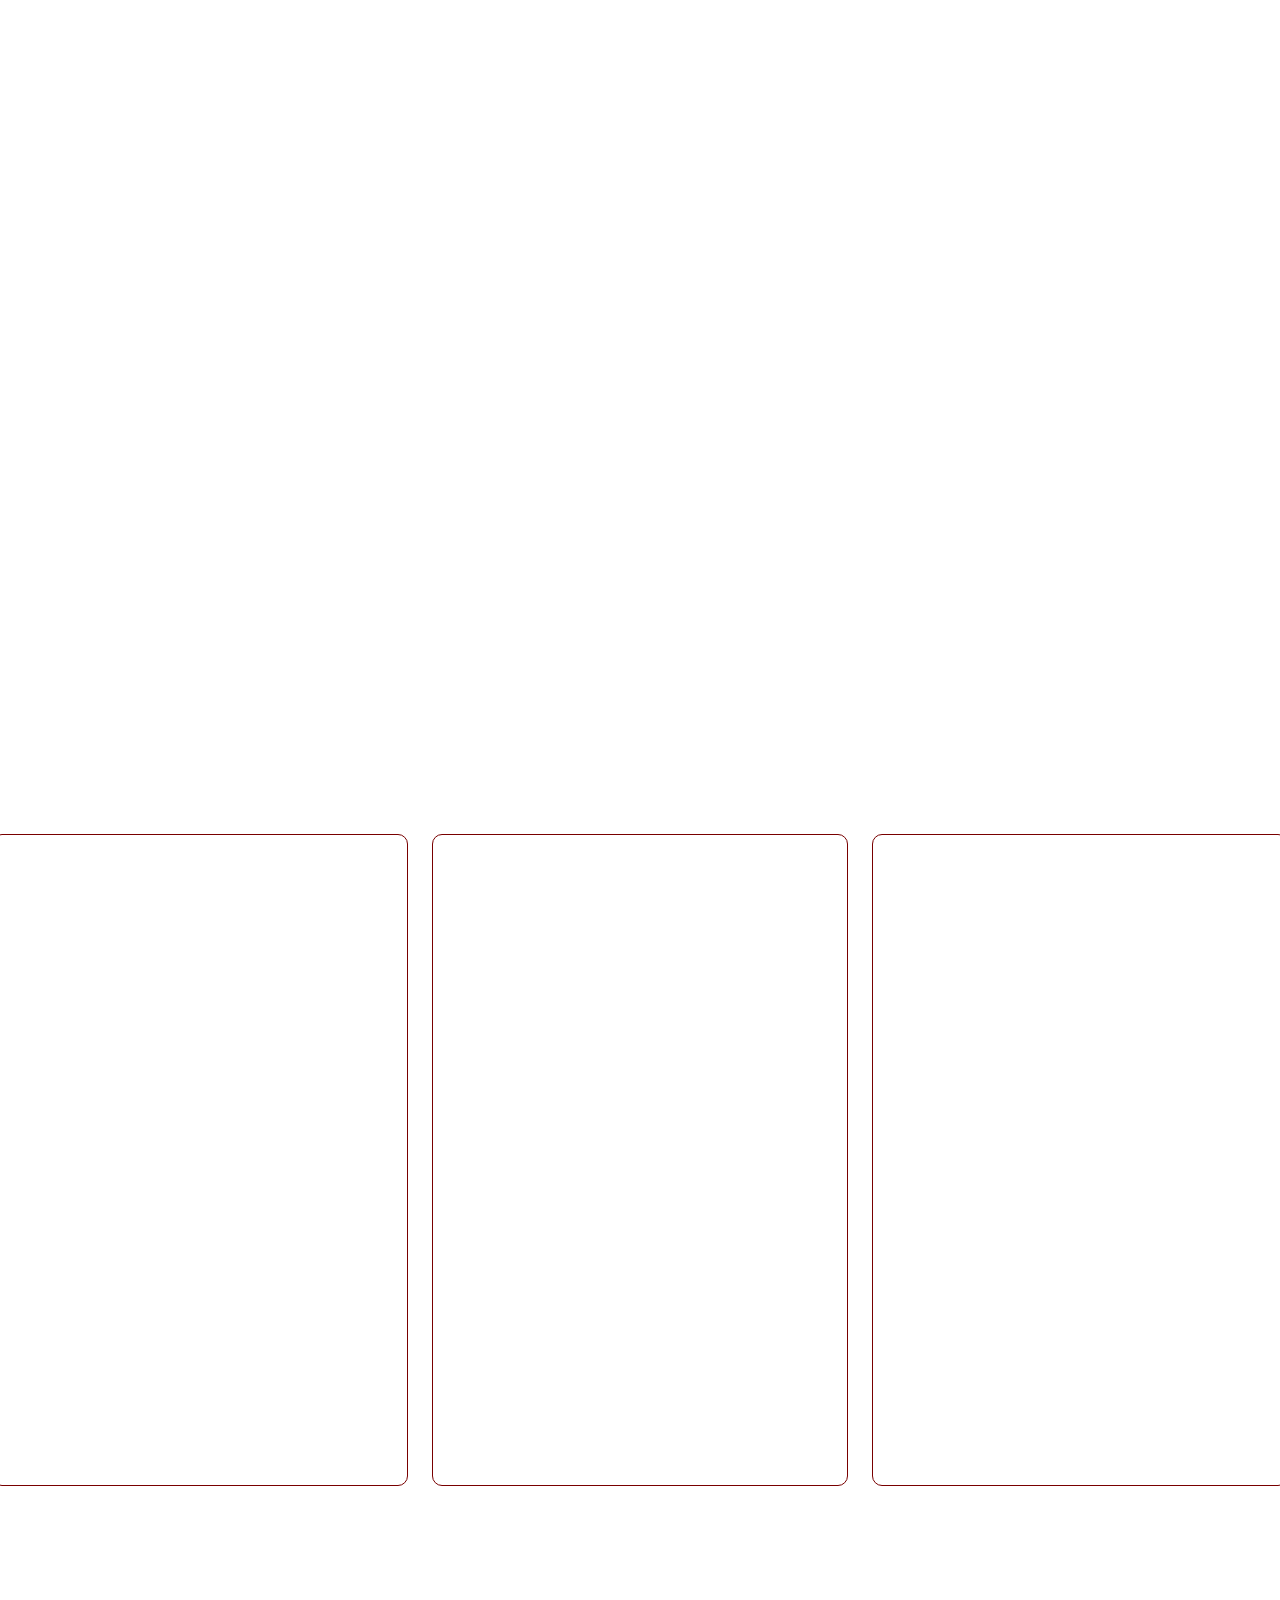
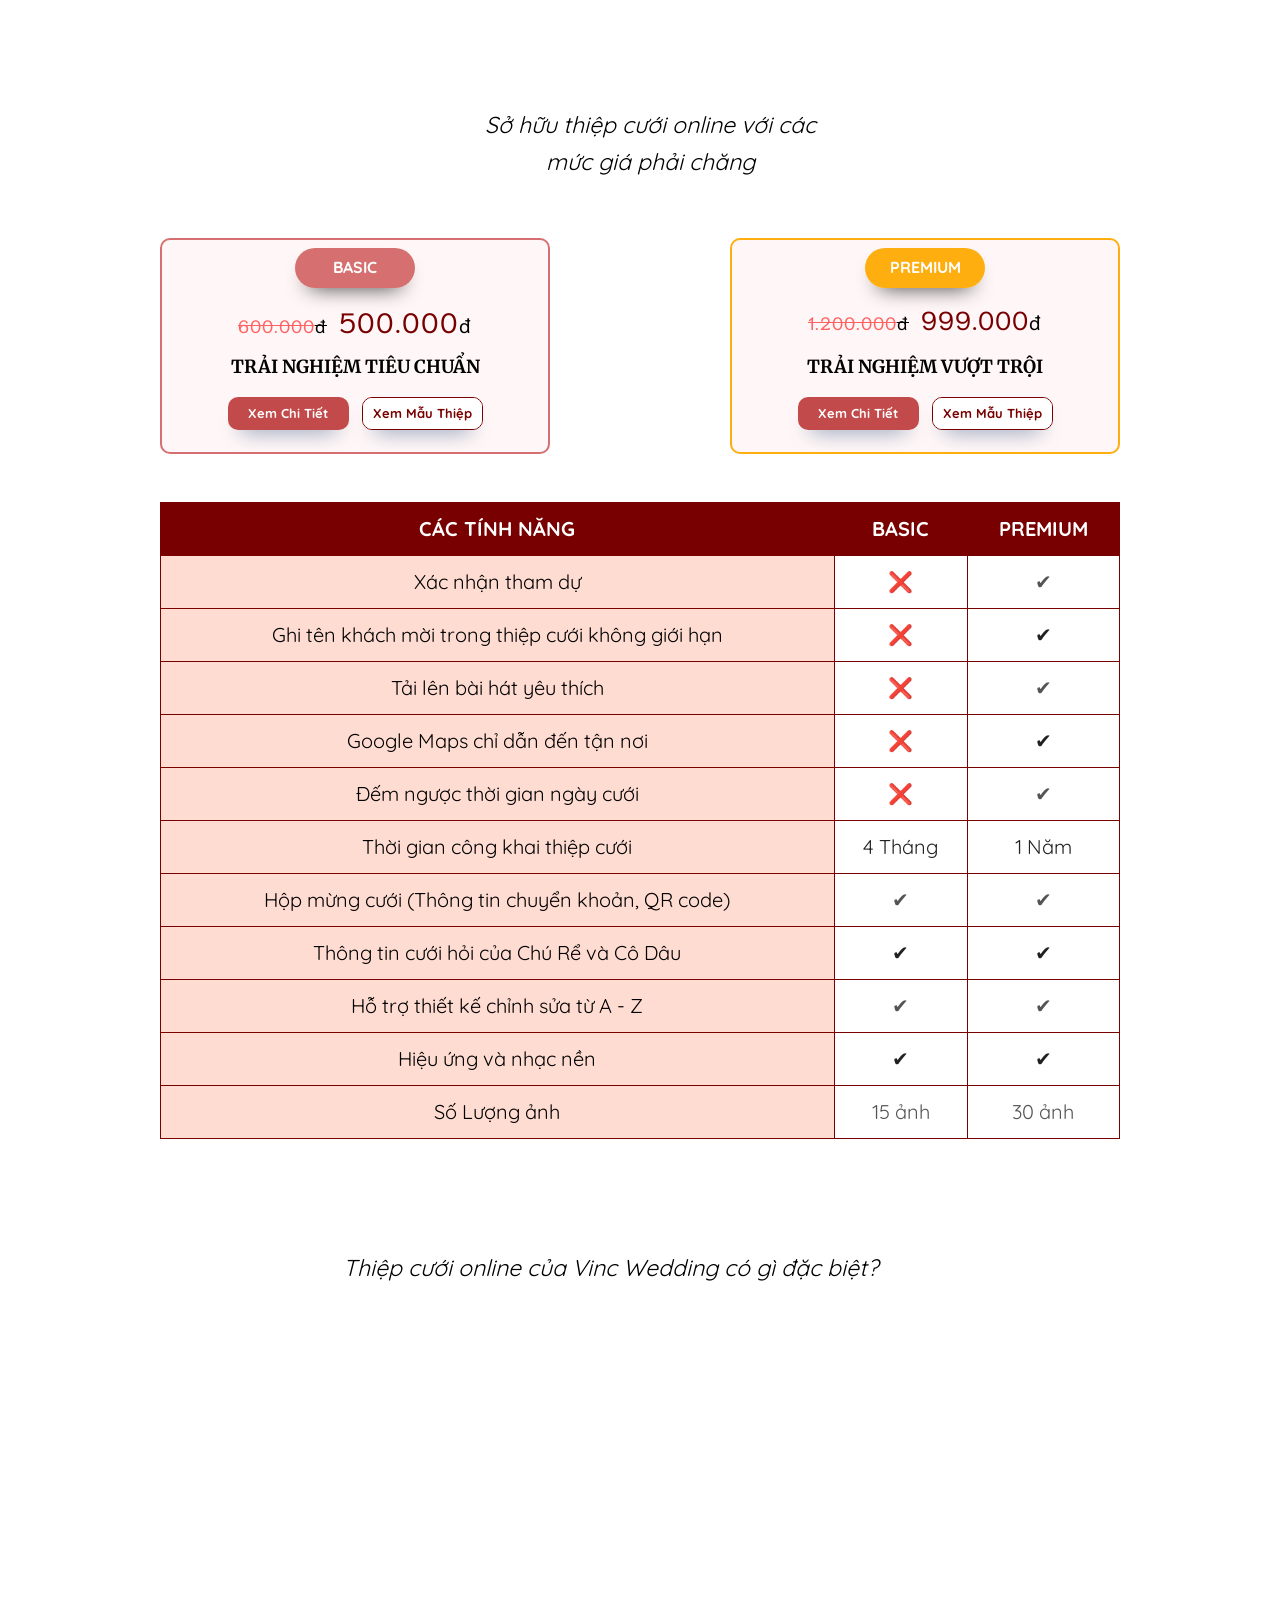
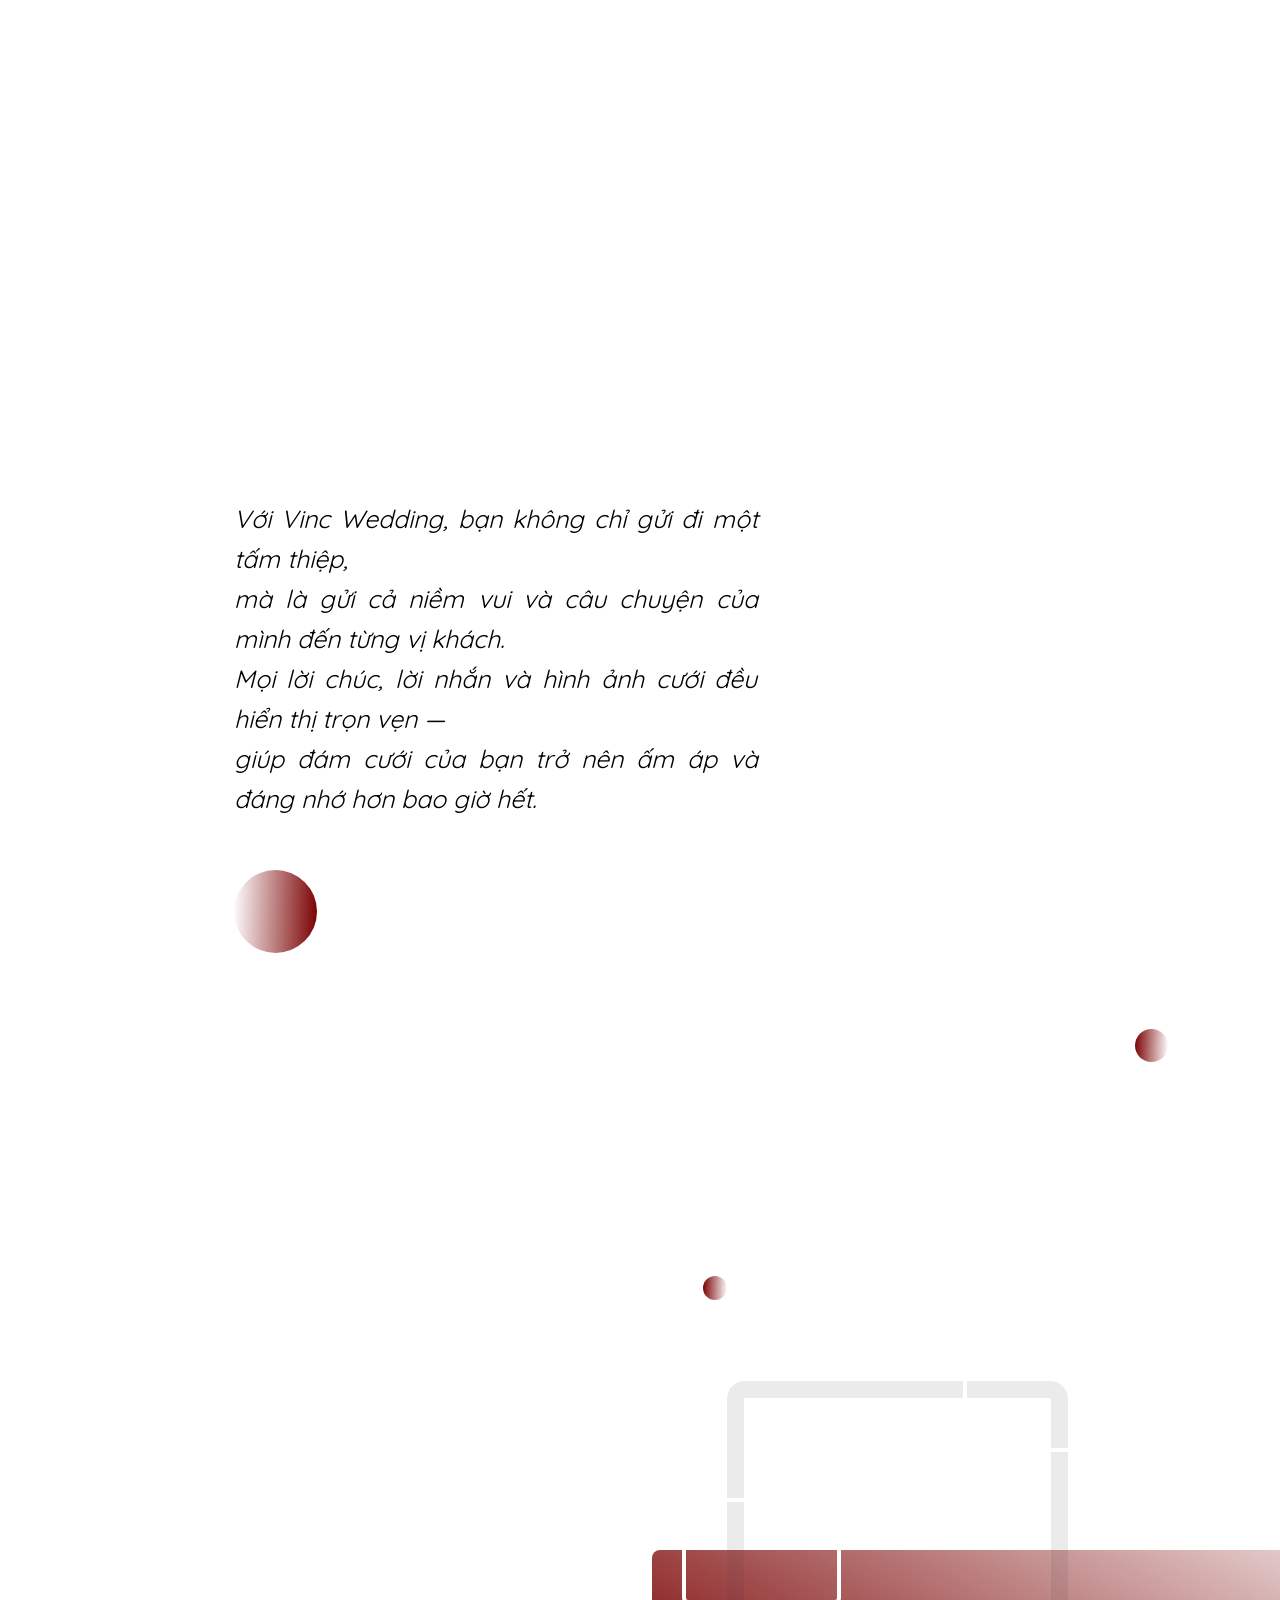
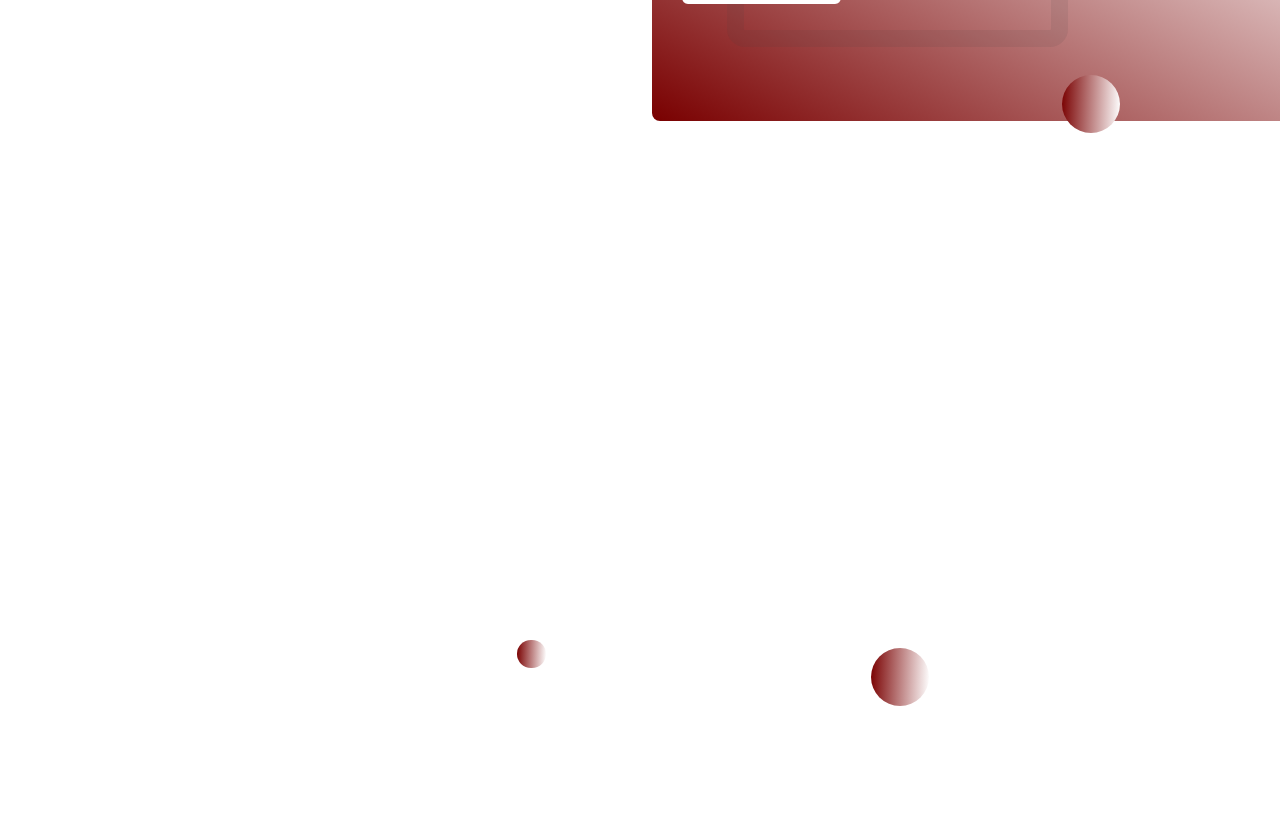
==== www.vinc-wedding.vn/index.html @ 74168028 "Rename vinc wedding" ====
<!DOCTYPE html>
<html lang="vi">

<head>
    <meta charset="UTF-8">
    <title>Thiệp Cưới Online - Vinc Wedding – Nhanh, Đẹp, Tiện Lợi</title>
    <meta http-equiv="Cache-Control" content="no-cache">
    <meta http-equiv="X-UA-Compatible" content="IE=edge">
    <meta http-equiv="Expires" content="-1">
    <meta name="keywords" content="thiệp cưới online, mẫu thiệp cưới đẹp, thiệp cưới hiện đại, thiệp cưới sang trọng, thiệp cưới giá rẻ, thiệp cưới thiết kế riêng, thiệp điện tử, website thiệp cưới, nhà có hỷ, thiệp cưới nhà có hỷ, nhà có hỷ thiệp cưới online">
    <meta name="description" content="Khám phá kho mẫu thiệp cưới online đa dạng – từ cổ điển đến hiện đại. Đặt thiệp cưới nhanh chóng, giá cả cực kỳ hợp lý cho các dâu rể">
    <meta name='viewport' content='width=device-width, initial-scale=1' />
    <script type='text/javascript'>
        window.ladi_viewport = function(b) {
            var a = document;
            b = b ? b : 'innerWidth';
            var c = window[b];
            var d = c < 768;
            if (typeof window.ladi_is_desktop == "undefined" || window.ladi_is_desktop == undefined) {
                window.ladi_is_desktop = !d;
            }
            var e = 960;
            var f = 420;
            var g = '';
            if (!d) {
                g = "width=" + e + ",user-scalable=no,initial-scale=1.0";
            } else {
                var h = 1;
                var i = f;
                if (i != c) {
                    h = c / i;
                }
                g = "width=" + i + ",user-scalable=no,initial-scale=" + h + ",minimum-scale=" + h + ",maximum-scale=" + h;
            }
            var j = a.getElementById("viewport");
            if (!j) {
                j = a.createElement("meta");
                j.id = "viewport";
                j.name = "viewport";
                a.head.appendChild(j);
            }
            j.setAttribute("content", g);
        };
        window.ladi_viewport();
        window.ladi_fbq_data = [];
        window.ladi_fbq = function() {
            window.ladi_fbq_data.push(arguments);
        };
        window.ladi_ttq_data = [];
        window.ladi_ttq = function() {
            window.ladi_ttq_data.push(arguments);
        };
    </script>
    <link rel="canonical" href="https://vinc-wedding.vercel.app" />
    <meta property="og:url" content="https://vinc-wedding.vercel.app" />
    <meta property="og:title" content="Thiệp Cưới Online: Mời Cưới Thời Đại Mới – Nhanh, Đẹp, Tiện Lợi" />
    <meta property="og:type" content="website" />
    <meta property="og:image" content="https://static.ladipage.net/689218c23c46d40012eac1e2/beige-feminine-watercolor-testimonial-wedding-planner-facebook-ad-20251010044822-ayqom.png">
    <meta property="og:description" content="Khám phá kho mẫu thiệp cưới online đa dạng – từ cổ điển đến hiện đại. Đặt thiệp cưới nhanh chóng, giá cả cực kỳ hợp lý cho các dâu rể" />
    <meta name="format-detection" content="telephone=no" />
    <link rel="icon" type="image/x-icon" href="https://static.ladipage.net/689218c23c46d40012eac1e2/beige-and-brown-elegant-initials-wedding-logo-1-20251009123923-9zixk.png" />
    <link rel="shortcut icon" href="https://static.ladipage.net/689218c23c46d40012eac1e2/beige-and-brown-elegant-initials-wedding-logo-1-20251009123923-9zixk.png" />
    <link rel="apple-touch-icon" href="https://static.ladipage.net/689218c23c46d40012eac1e2/beige-and-brown-elegant-initials-wedding-logo-1-20251009123923-9zixk.png" />
    <link rel="apple-touch-icon-precomposed" href="https://static.ladipage.net/689218c23c46d40012eac1e2/beige-and-brown-elegant-initials-wedding-logo-1-20251009123923-9zixk.png" />
    <meta name="msapplication-TileImage" content="https://static.ladipage.net/689218c23c46d40012eac1e2/beige-and-brown-elegant-initials-wedding-logo-1-20251009123923-9zixk.png" />
    <meta name="revisit-after" content="days" />
    <link rel="dns-prefetch">
    <link rel="preconnect" href="https://fonts.googleapis.com/" crossorigin>
    <link rel="preconnect" href="https://fonts.gstatic.com/" crossorigin>
    <link rel="preconnect" href="https://w.ladicdn.com/" crossorigin>
    <link rel="preconnect" href="https://s.ladicdn.com/" crossorigin>
    <link rel="preconnect" href="https://api1.ldpform.com/" crossorigin>
    <link rel="preconnect" href="https://a.ladipage.com/" crossorigin>
    <link rel="preconnect" href="https://api.sales.ldpform.net/" crossorigin>
    <link rel="preload" href="https://fonts.googleapis.com/css2?family=Montserrat:wght@400;700&family=Yeseva+One&family=Quicksand:wght@400;700&family=Niramit:wght@400;700&family=Merriweather:wght@400;700&display=swap" as="style" onload="this.onload = null; this.rel = 'stylesheet';">
    <link rel="preload" href="https://w.ladicdn.com/v5/source/ladipagev3.min.js?v=1766056451322" as="script">
    <style id="style_ladi" type="text/css">
        a,
        abbr,
        acronym,
        address,
        applet,
        article,
        aside,
        audio,
        b,
        big,
        blockquote,
        body,
        button,
        canvas,
        caption,
        center,
        cite,
        code,
        dd,
        del,
        details,
        dfn,
        div,
        dl,
        dt,
        em,
        embed,
        fieldset,
        figcaption,
        figure,
        footer,
        form,
        h1,
        h2,
        h3,
        h4,
        h5,
        h6,
        header,
        hgroup,
        html,
        i,
        iframe,
        img,
        input,
        ins,
        kbd,
        label,
        legend,
        li,
        mark,
        menu,
        nav,
        object,
        ol,
        output,
        p,
        pre,
        q,
        ruby,
        s,
        samp,
        section,
        select,
        small,
        span,
        strike,
        strong,
        sub,
        summary,
        sup,
        table,
        tbody,
        td,
        textarea,
        tfoot,
        th,
        thead,
        time,
        tr,
        tt,
        u,
        ul,
        var,
        video {
            margin: 0;
            padding: 0;
            border: 0;
            outline: 0;
            font-size: 100%;
            font: inherit;
            vertical-align: baseline;
            box-sizing: border-box;
            -webkit-font-smoothing: antialiased;
            -moz-osx-font-smoothing: grayscale
        }

        article,
        aside,
        details,
        figcaption,
        figure,
        footer,
        header,
        hgroup,
        menu,
        nav,
        section {
            display: block
        }

        body {
            line-height: 1
        }

        a {
            text-decoration: none
        }

        ol,
        ul {
            list-style: none
        }

        blockquote,
        q {
            quotes: none
        }

        blockquote:after,
        blockquote:before,
        q:after,
        q:before {
            content: '';
            content: none
        }

        table {
            border-collapse: collapse;
            border-spacing: 0
        }

        .ladi-loading {
            z-index: 900000000000;
            position: fixed;
            width: 100%;
            height: 100%;
            top: 0;
            left: 0;
            background-color: rgba(0, 0, 0, .1)
        }

        .ladi-loading .loading {
            width: 80px;
            height: 80px;
            top: 0;
            left: 0;
            bottom: 0;
            right: 0;
            margin: auto;
            overflow: hidden;
            position: absolute
        }

        .ladi-loading .loading div {
            position: absolute;
            width: 6px;
            height: 6px;
            background: #fff;
            border-radius: 50%;
            animation: ladi-loading 1.2s linear infinite
        }

        .ladi-loading .loading div:nth-child(1) {
            animation-delay: 0s;
            top: 37px;
            left: 66px
        }

        .ladi-loading .loading div:nth-child(2) {
            animation-delay: -.1s;
            top: 22px;
            left: 62px
        }

        .ladi-loading .loading div:nth-child(3) {
            animation-delay: -.2s;
            top: 11px;
            left: 52px
        }

        .ladi-loading .loading div:nth-child(4) {
            animation-delay: -.3s;
            top: 7px;
            left: 37px
        }

        .ladi-loading .loading div:nth-child(5) {
            animation-delay: -.4s;
            top: 11px;
            left: 22px
        }

        .ladi-loading .loading div:nth-child(6) {
            animation-delay: -.5s;
            top: 22px;
            left: 11px
        }

        .ladi-loading .loading div:nth-child(7) {
            animation-delay: -.6s;
            top: 37px;
            left: 7px
        }

        .ladi-loading .loading div:nth-child(8) {
            animation-delay: -.7s;
            top: 52px;
            left: 11px
        }

        .ladi-loading .loading div:nth-child(9) {
            animation-delay: -.8s;
            top: 62px;
            left: 22px
        }

        .ladi-loading .loading div:nth-child(10) {
            animation-delay: -.9s;
            top: 66px;
            left: 37px
        }

        .ladi-loading .loading div:nth-child(11) {
            animation-delay: -1s;
            top: 62px;
            left: 52px
        }

        .ladi-loading .loading div:nth-child(12) {
            animation-delay: -1.1s;
            top: 52px;
            left: 62px
        }

        @keyframes ladi-loading {
            0%,
            100%,
            20%,
            80% {
                transform: scale(1)
            }
            50% {
                transform: scale(1.5)
            }
        }

        .ladipage-message {
            position: fixed;
            width: 100%;
            height: 100%;
            top: 0;
            left: 0;
            z-index: 10000000000;
            background: rgba(0, 0, 0, .3)
        }

        .ladipage-message .ladipage-message-box {
            width: 400px;
            max-width: calc(100% - 50px);
            height: 160px;
            border: 1px solid rgba(0, 0, 0, .3);
            background-color: #fff;
            position: fixed;
            top: calc(50% - 155px);
            left: 0;
            right: 0;
            margin: auto;
            border-radius: 10px
        }

        .ladipage-message .ladipage-message-box span {
            display: block;
            background-color: rgba(6, 21, 40, .05);
            color: #000;
            padding: 12px 15px;
            font-weight: 600;
            font-size: 16px;
            line-height: 16px;
            border-top-left-radius: 10px;
            border-top-right-radius: 10px
        }

        .ladipage-message .ladipage-message-box .ladipage-message-text {
            display: -webkit-box;
            font-size: 14px;
            padding: 0 20px;
            margin-top: 16px;
            line-height: 20px;
            -webkit-line-clamp: 3;
            -webkit-box-orient: vertical;
            overflow: hidden;
            text-overflow: ellipsis;
            word-break: break-word
        }

        .ladipage-message .ladipage-message-box .ladipage-message-close {
            display: block;
            position: absolute;
            right: 15px;
            bottom: 10px;
            margin: 0 auto;
            padding: 10px 0;
            border: none;
            width: 80px;
            text-transform: uppercase;
            text-align: center;
            color: #000;
            background-color: #e6e6e6;
            border-radius: 5px;
            text-decoration: none;
            font-size: 14px;
            line-height: 14px;
            font-weight: 600;
            cursor: pointer;
            outline: 0
        }

        .lightbox-screen {
            display: none;
            position: fixed;
            width: 100%;
            height: 100%;
            top: 0;
            left: 0;
            bottom: 0;
            right: 0;
            margin: auto;
            z-index: 9000000080;
            background: rgba(0, 0, 0, .5)
        }

        .lightbox-screen .lightbox-close {
            position: absolute;
            z-index: 9000000090;
            cursor: pointer
        }

        .lightbox-screen .lightbox-hidden {
            display: none
        }

        .lightbox-screen .lightbox-close {
            width: 16px;
            height: 16px;
            margin: 10px;
            background-repeat: no-repeat;
            background-position: center center;
            background-image: url("data:image/svg+xml;utf8, %3Csvg%20width%3D%2224%22%20height%3D%2224%22%20viewBox%3D%220%200%2024%2024%22%20xmlns%3D%22http%3A%2F%2Fwww.w3.org%2F2000%2Fsvg%22%20fill%3D%22%23fff%22%3E%3Cpath%20fill-rule%3D%22evenodd%22%20clip-rule%3D%22evenodd%22%20d%3D%22M23.4144%202.00015L2.00015%2023.4144L0.585938%2022.0002L22.0002%200.585938L23.4144%202.00015Z%22%3E%3C%2Fpath%3E%3Cpath%20fill-rule%3D%22evenodd%22%20clip-rule%3D%22evenodd%22%20d%3D%22M2.00015%200.585938L23.4144%2022.0002L22.0002%2023.4144L0.585938%202.00015L2.00015%200.585938Z%22%3E%3C%2Fpath%3E%3C%2Fsvg%3E")
        }

        * {
            -webkit-tap-highlight-color: #fff0
        }

        body {
            font-size: 12px;
            -ms-text-size-adjust: none;
            -moz-text-size-adjust: none;
            -o-text-size-adjust: none;
            -webkit-text-size-adjust: none;
            background-color: #fff
        }

        .overflow-hidden {
            overflow: hidden
        }

        .ladi-transition {
            transition: all 150ms linear 0s
        }

        .z-index-1 {
            z-index: 1
        }

        .opacity-0 {
            opacity: 0
        }

        .height-0 {
            height: 0 !important
        }

        .pointer-events-none {
            pointer-events: none
        }

        .transition-parent-collapse-height {
            transition: height 150ms linear 0s
        }

        .transition-parent-collapse-top {
            transition: top 150ms linear 0s
        }

        .transition-readmore {
            transition: height 350ms linear 0s
        }

        .transition-collapse {
            transition: height 150ms linear 0s
        }

        body.grab {
            cursor: grab
        }

        .ladi-wraper {
            width: 100%;
            min-height: 100%;
            overflow: hidden;
            touch-action: manipulation
        }

        .ladi-container {
            position: relative;
            margin: 0 auto;
            height: 100%
        }

        .ladi-overlay {
            position: absolute;
            top: 0;
            left: 0;
            height: 100%;
            width: 100%;
            pointer-events: none
        }

        .ladi-element {
            position: absolute
        }

        @media (hover: hover) {
            .ladi-check-hover {
                opacity: 0;
            }
        }

        .ladi-section {
            margin: 0 auto;
            position: relative;
        }

        .ladi-section[data-tab-id] {
            display: none;
        }

        .ladi-section.selected[data-tab-id] {
            display: block;
        }

        .ladi-section .ladi-section-background {
            position: absolute;
            width: 100%;
            height: 100%;
            top: 0;
            left: 0;
            pointer-events: none;
            overflow: hidden;
        }

        .ladi-carousel {
            position: absolute;
            width: 100%;
            height: 100%;
            overflow: hidden;
        }

        .ladi-carousel .ladi-carousel-content {
            position: absolute;
            width: 100%;
            height: 100%;
            left: 0;
            top: 0;
            transition: top 350ms ease-in-out, left 350ms ease-in-out;
        }

        .ladi-carousel .ladi-carousel-arrow {
            position: absolute;
            top: calc(50% - (33px) / 2);
            cursor: pointer;
            z-index: 90000040;
            width: 33px;
            height: 33px;
            background-repeat: no-repeat;
            background-position: center center;
            background-image: url("data:image/svg+xml;utf8, %3Csvg%20width%3D%2224%22%20height%3D%2224%22%20viewBox%3D%220%200%2024%2024%22%20xmlns%3D%22http%3A%2F%2Fwww.w3.org%2F2000%2Fsvg%22%20fill%3D%22%23000%22%3E%3Cpath%20fill-rule%3D%22evenodd%22%20clip-rule%3D%22evenodd%22%20d%3D%22M7.00015%200.585938L18.4144%2012.0002L7.00015%2023.4144L5.58594%2022.0002L15.5859%2012.0002L5.58594%202.00015L7.00015%200.585938Z%22%3E%3C%2Fpath%3E%3C%2Fsvg%3E");
        }

        .ladi-carousel .ladi-carousel-arrow-left {
            left: 5px;
            transform: rotateY(180deg);
            -webkit-transform: rotateY(180deg);
        }

        .ladi-carousel .ladi-carousel-arrow-right {
            right: 5px;
        }

        .ladi-carousel-indicators-circle {
            display: inline-flex;
            gap: 10px;
            position: absolute;
            bottom: -20px;
            left: 0;
            right: 0;
            margin: auto;
            width: fit-content;
        }

        .ladi-carousel-indicators-circle .item {
            width: 10px;
            height: 10px;
            background-color: #D6D6D6;
            border-radius: 100%;
            cursor: pointer;
            outline: 1px solid #fff;
        }

        .ladi-carousel-indicators-circle .item.selected,
        .ladi-carousel-indicators-circle .item:hover {
            background-color: #808080;
        }

        .ladi-carousel-indicators-number {
            display: inline-flex;
            gap: 10px;
            position: absolute;
            bottom: -20px;
            left: 0;
            right: 0;
            margin: auto;
            width: fit-content;
        }

        .ladi-carousel-indicators-number .item {
            width: 15px;
            height: 15px;
            background-color: #D6D6D6;
            border-radius: 100%;
            cursor: pointer;
            font-size: 10px;
            text-align: center;
            line-height: 15px;
            outline: 1px solid #fff;
        }

        .ladi-carousel-indicators-number .item.selected,
        .ladi-carousel-indicators-number .item:hover {
            background-color: #808080;
            color: #fff;
        }

        .ladi-table {
            position: absolute;
            width: 100%;
            height: 100%;
            overflow: auto;
        }

        .ladi-table table {
            width: 100%;
        }

        .ladi-table table td {
            vertical-align: middle;
        }

        .ladi-table tbody td {
            word-break: break-word;
        }

        .ladi-table table td img {
            cursor: pointer;
            width: 100%;
        }

        .ladi-box {
            position: absolute;
            width: 100%;
            height: 100%;
            overflow: hidden;
        }

        .ladi-button {
            position: absolute;
            width: 100%;
            height: 100%;
            overflow: hidden
        }

        .ladi-button:active {
            transform: translateY(2px);
            transition: transform .2s linear
        }

        .ladi-button .ladi-button-background {
            height: 100%;
            width: 100%;
            pointer-events: none;
            transition: inherit
        }

        .ladi-button>.ladi-button-headline,
        .ladi-button>.ladi-button-shape {
            width: 100% !important;
            height: 100% !important;
            top: 0 !important;
            left: 0 !important;
            display: table;
            user-select: none;
            -webkit-user-select: none;
            -moz-user-select: none;
            -ms-user-select: none
        }

        .ladi-button>.ladi-button-shape .ladi-shape {
            margin: auto;
            top: 0;
            bottom: 0
        }

        .ladi-button>.ladi-button-headline .ladi-headline {
            display: table-cell;
            vertical-align: middle
        }

        .ladi-checkout-product-cart-icon .ladi-cart-number {
            position: absolute;
            top: -2px;
            right: -7px;
            background: #f36e36;
            text-align: center;
            min-width: 18px;
            min-height: 18px;
            font-size: 12px;
            font-weight: 700;
            color: #fff;
            border-radius: 100%;
            z-index: 90000000;
            padding: 3px 4px
        }

        .ladi-checkout-product-add-to-cart .ladi-button .loading-dots {
            width: 100%;
            height: 100%;
            top: 0;
            left: 0;
            position: absolute;
            display: flex;
            align-items: center;
            justify-content: center
        }

        .ladi-checkout-product-add-to-cart .ladi-button .loading-dots p {
            display: inline-block;
            font-size: 32px;
            line-height: 1;
            animation: .6s infinite loading
        }

        .ladi-checkout-product-add-to-cart .ladi-button .loading-dots p:first-child {
            animation-delay: 0s
        }

        .ladi-checkout-product-add-to-cart .ladi-button .loading-dots p:nth-child(2) {
            animation-delay: .2s
        }

        .ladi-checkout-product-add-to-cart .ladi-button .loading-dots p:nth-child(3) {
            animation-delay: .4s
        }

        @keyframes loading {
            0%,
            100% {
                opacity: 0
            }
            50% {
                opacity: 1
            }
        }

        .ladi-form .ladi-form-checkout-bump-offer-check.multiple.checked:before,
        .ladi-form .ladi-form-checkout-payment-check.multiple.checked:before {
            --url: url("data:image/svg+xml,%0A%3Csvg%20width%3D%2224%22%20height%3D%2224%22%20viewBox%3D%220%200%2024%2024%22%20fill%3D%22none%22%20xmlns%3D%22http%3A%2F%2Fwww.w3.org%2F2000%2Fsvg%22%3E%0A%3Cpath%20d%3D%22M18.71%207.20998C18.617%207.11625%2018.5064%207.04186%2018.3846%206.99109C18.2627%206.94032%2018.132%206.91418%2018%206.91418C17.868%206.91418%2017.7373%206.94032%2017.6154%206.99109C17.4936%207.04186%2017.383%207.11625%2017.29%207.20998L9.84%2014.67L6.71%2011.53C6.61348%2011.4367%206.49954%2011.3634%206.37468%2011.3142C6.24983%2011.265%206.1165%2011.2409%205.98232%2011.2432C5.84814%2011.2455%205.71573%2011.2743%205.59265%2011.3278C5.46957%2011.3812%205.35824%2011.4585%205.265%2011.555C5.17176%2011.6515%205.09845%2011.7654%205.04924%2011.8903C5.00004%2012.0152%204.97591%2012.1485%204.97823%2012.2827C4.98055%2012.4168%205.00928%2012.5492%205.06277%2012.6723C5.11627%2012.7954%205.19348%2012.9067%205.29%2013L9.13%2016.84C9.22296%2016.9337%209.33356%2017.0081%209.45542%2017.0589C9.57728%2017.1096%209.70799%2017.1358%209.84%2017.1358C9.97201%2017.1358%2010.1027%2017.1096%2010.2246%2017.0589C10.3464%2017.0081%2010.457%2016.9337%2010.55%2016.84L18.71%208.67998C18.8115%208.58634%2018.8925%208.47269%2018.9479%208.34619C19.0033%208.21969%2019.0319%208.08308%2019.0319%207.94498C19.0319%207.80688%2019.0033%207.67028%2018.9479%207.54378C18.8925%207.41728%2018.8115%207.30363%2018.71%207.20998Z%22%20fill%3D%22%231852FA%22%2F%3E%0A%3C%2Fsvg%3E%0A");
            pointer-events: none;
            top: -1px;
            left: -1px;
            transform: none
        }

        .ladi-form,
        .ladi-form .ladi-form-item-container {
            position: absolute;
            width: 100%;
            height: 100%
        }

        .ladi-form>.ladi-element,
        .ladi-form>.ladi-element .ladi-form-item-container,
        .ladi-form>.ladi-element .ladi-form-item-container .ladi-form-item .ladi-form-checkbox-item span[data-checked=true],
        .ladi-form>.ladi-element .ladi-form-item-container .ladi-form-item .ladi-form-control:not(.ladi-form-control-select) {
            text-transform: inherit;
            text-decoration: inherit;
            text-align: inherit;
            letter-spacing: inherit;
            color: inherit;
            background-size: inherit;
            background-attachment: inherit;
            background-origin: inherit
        }

        .ladi-form .ladi-button>.ladi-button-headline {
            color: initial;
            font-size: initial;
            font-weight: initial;
            text-transform: initial;
            text-decoration: initial;
            font-style: initial;
            text-align: initial;
            letter-spacing: initial;
            line-height: initial
        }

        .ladi-form [data-form-checkout-item=bump_offer] .ladi-form-item,
        .ladi-form>[data-quantity=true] .ladi-form-item-container {
            overflow: hidden
        }

        .ladi-form>.ladi-element .ladi-form-item-container .ladi-form-item {
            text-transform: inherit;
            text-decoration: inherit;
            text-align: inherit;
            letter-spacing: inherit;
            color: inherit
        }

        .ladi-form>.ladi-element .ladi-form-item-container .ladi-form-item-background {
            background-size: inherit;
            background-attachment: inherit;
            background-origin: inherit
        }

        .ladi-form>.ladi-element .ladi-form-item-container .ladi-form-item .ladi-form-control-select {
            -webkit-appearance: none;
            -moz-appearance: none;
            appearance: none;
            background-size: 9px 6px !important;
            background-position: right .5rem center;
            background-repeat: no-repeat;
            padding-right: 24px;
            text-transform: inherit;
            text-align: inherit;
            letter-spacing: inherit;
            color: inherit;
            background-size: inherit;
            background-attachment: inherit;
            background-origin: inherit
        }

        .ladi-form>.ladi-element .ladi-form-item-container .ladi-form-item .ladi-form-checkbox-item,
        .ladi-form>.ladi-element .ladi-form-item-container .ladi-form-item .ladi-form-checkbox-item span[data-checked=false] {
            text-transform: inherit;
            text-align: inherit;
            letter-spacing: inherit;
            background-size: inherit;
            background-attachment: inherit;
            background-origin: inherit;
            color: inherit
        }

        .ladi-form>.ladi-element .ladi-form-item-container .ladi-form-item .ladi-form-control-select-2 {
            width: calc(100% / 2 - 5px);
            max-width: calc(100% / 2 - 5px);
            min-width: calc(100% / 2 - 5px)
        }

        .ladi-form>.ladi-element .ladi-form-item-container .ladi-form-item .ladi-form-control-select-2:nth-child(3),
        .ladi-form>.ladi-element .ladi-form-item-container .ladi-form-item .ladi-form-control-select-3:nth-child(3),
        .ladi-form>.ladi-element .ladi-form-item-container .ladi-form-item .ladi-form-control-select-3:nth-child(4) {
            margin-left: 7.5px
        }

        .ladi-form>.ladi-element .ladi-form-item-container .ladi-form-item .ladi-form-control-select-3 {
            width: calc(100% / 3 - 5px);
            max-width: calc(100% / 3 - 5px);
            min-width: calc(100% / 3 - 5px)
        }

        .ladi-form>.ladi-element .ladi-form-item-container .ladi-form-item .ladi-form-control-select option {
            color: initial
        }

        .ladi-form>.ladi-element .ladi-form-item-container .ladi-form-item .ladi-form-control-select:not([data-selected=""]) {
            text-decoration: inherit
        }

        .ladi-form>.ladi-element .ladi-form-item-container .ladi-form-item .ladi-form-checkbox-item {
            text-decoration: inherit;
            vertical-align: middle
        }

        .ladi-form>.ladi-element .ladi-form-item-container .ladi-form-item .ladi-form-checkbox-box-item {
            display: inline-block;
            width: fit-content
        }

        .ladi-form>.ladi-element .ladi-form-item-container .ladi-form-item .ladi-form-checkbox-item span {
            user-select: none;
            -webkit-user-select: none;
            -moz-user-select: none;
            -ms-user-select: none
        }

        .ladi-form .ladi-form-item-title-value {
            font-weight: 700;
            word-break: break-word
        }

        .ladi-form .ladi-form-label-container {
            position: relative;
            width: 100%
        }

        .ladi-form .ladi-form-control-file {
            background-repeat: no-repeat;
            background-position: calc(100% - 5px) center
        }

        .ladi-form .ladi-form-label-container .ladi-form-label-item {
            display: inline-block;
            cursor: pointer;
            position: relative;
            border-radius: 0 !important;
            user-select: none;
            -webkit-user-select: none;
            -moz-user-select: none;
            -ms-user-select: none
        }

        .ladi-form .ladi-form-label-container .ladi-form-label-item.image {
            background-size: cover;
            background-repeat: no-repeat;
            background-position: center
        }

        .ladi-form .ladi-form-label-container .ladi-form-label-item.no-value {
            display: none !important
        }

        .ladi-form .ladi-form-label-container .ladi-form-label-item.text.disabled {
            opacity: .35
        }

        .ladi-form .ladi-form-label-container .ladi-form-label-item.image.disabled {
            opacity: .2
        }

        .ladi-form .ladi-form-label-container .ladi-form-label-item.color.disabled {
            opacity: .15
        }

        .ladi-form .ladi-form-label-container .ladi-form-label-item.selected:before {
            content: '';
            width: 0;
            height: 0;
            bottom: -1px;
            right: -1px;
            position: absolute;
            border-width: 0 0 15px 15px;
            border-color: transparent;
            border-style: solid
        }

        .ladi-form .ladi-form-label-container .ladi-form-label-item.selected:after {
            content: '';
            background-image: url("data:image/svg+xml;utf8,%3Csvg xmlns='http://www.w3.org/2000/svg' enable-background='new 0 0 12 12' viewBox='0 0 12 12' x='0' fill='%23fff' y='0'%3E%3Cg%3E%3Cpath d='m5.2 10.9c-.2 0-.5-.1-.7-.2l-4.2-3.7c-.4-.4-.5-1-.1-1.4s1-.5 1.4-.1l3.4 3 5.1-7c .3-.4 1-.5 1.4-.2s.5 1 .2 1.4l-5.7 7.9c-.2.2-.4.4-.7.4 0-.1 0-.1-.1-.1z'%3E%3C/path%3E%3C/g%3E%3C/svg%3E");
            background-repeat: no-repeat;
            background-position: bottom right;
            width: 7px;
            height: 7px;
            bottom: 0;
            right: 0;
            position: absolute
        }

        .ladi-form .ladi-form-item {
            width: 100%;
            height: 100%;
            position: absolute
        }

        .ladi-form .ladi-form-item-background {
            position: absolute;
            width: 100%;
            height: 100%;
            top: 0;
            left: 0;
            pointer-events: none
        }

        .ladi-form .ladi-form-item.ladi-form-checkbox {
            height: auto;
            padding: 0 5px
        }

        .ladi-form .ladi-form-item .ladi-form-control {
            background-color: transparent;
            min-width: 100%;
            min-height: 100%;
            max-width: 100%;
            max-height: 100%;
            width: 100%;
            height: 100%;
            padding: 0 5px;
            color: inherit;
            font-size: inherit;
            border: none
        }

        .ladi-form .ladi-form-item.ladi-form-checkbox.ladi-form-checkbox-vertical .ladi-form-checkbox-item {
            margin-top: 0 !important;
            margin-left: 0 !important;
            margin-right: 0 !important;
            display: flex;
            align-items: center;
            border: none
        }

        .ladi-form .ladi-form-item.ladi-form-checkbox.ladi-form-checkbox-horizontal .ladi-form-checkbox-item {
            margin-top: 0 !important;
            margin-left: 0 !important;
            margin-right: 10px !important;
            display: inline-flex;
            align-items: center;
            border: none;
            position: relative
        }

        .ladi-form .ladi-form-item.ladi-form-checkbox .ladi-form-checkbox-item input {
            margin-right: 5px;
            display: block
        }

        .ladi-form .ladi-form-item.ladi-form-checkbox .ladi-form-checkbox-item span {
            cursor: default;
            word-break: break-word
        }

        .ladi-form .ladi-form-item textarea.ladi-form-control {
            resize: none;
            padding: 5px
        }

        .ladi-form .ladi-button {
            cursor: pointer
        }

        .ladi-form .ladi-button .ladi-headline {
            cursor: pointer;
            user-select: none
        }

        .ladi-form .ladi-element .ladi-form-otp::-webkit-inner-spin-button,
        .ladi-form .ladi-element .ladi-form-otp::-webkit-outer-spin-button {
            -webkit-appearance: none;
            margin: 0
        }

        .ladi-form .ladi-element .ladi-form-item .button-get-code {
            display: none;
            position: absolute;
            right: 0;
            top: 0;
            bottom: 0;
            margin: auto 0;
            line-height: initial;
            padding: 5px 10px;
            height: max-content;
            cursor: pointer;
            user-select: none;
            -webkit-user-select: none;
            -moz-user-select: none;
            -ms-user-select: none
        }

        .ladi-form .ladi-element .ladi-form-item .button-get-code.hide-visibility {
            display: block !important;
            visibility: hidden !important
        }

        .ladi-form .ladi-form-checkout-bump-offer-product.option-2,
        .ladi-form .ladi-form-item.otp-resend .button-get-code,
        .ladi-form [data-form-checkout-item=payment] .ladi-form-checkout-payment-content div>span {
            display: block
        }

        .ladi-form .ladi-form-item.otp-countdown:before {
            content: attr(data-countdown-time) "s";
            position: absolute;
            top: 0;
            bottom: 0;
            margin: auto 0;
            height: max-content;
            line-height: initial
        }

        .ladi-form [data-variant=true] select option[disabled] {
            background: #fff;
            color: #b8b8b8 !important
        }

        .ladi-google-recaptcha-checkbox {
            position: absolute;
            display: inline-block;
            transform: translateY(-100%);
            margin-top: -5px;
            z-index: 90000010
        }

        .ladi-element[data-form-checkout-item] {
            padding: 0
        }

        .ladi-form .ladi-form-checkout-title {
            margin-bottom: 8px
        }

        .ladi-form .ladi-element[data-form-checkout-item] .ladi-form-item,
        .ladi-form .ladi-element[data-form-checkout-item] .ladi-form-item-container {
            height: auto !important;
            position: unset !important
        }

        .ladi-form .ladi-form-checkout-box {
            gap: 12px;
            display: flex;
            flex-flow: column;
            margin: 8px 12px;
            margin-top: 14px !important;
            padding-bottom: 14px;
            border-left: none !important;
            border-right: none !important;
            border-top: none !important;
            border-radius: 0 !important
        }

        .ladi-form .ladi-form-checkout-box:last-child {
            border: none !important;
            padding-bottom: 4px
        }

        .ladi-form .ladi-form-checkout-box:first-child,
        .ladi-form .ladi-form-checkout-bump-offer-product .item-product:first-child {
            margin-top: 0
        }

        .ladi-form .ladi-form-checkout-payment-item {
            display: flex;
            flex-flow: row;
            gap: 12px;
            align-items: center;
            --check-size: 18px;
            --width-quantity: 65px
        }

        .ladi-form .ladi-form-checkout-payment-check {
            --border-size: 1px;
            width: var(--check-size);
            height: var(--check-size);
            flex: 0 0 var(--check-size);
            border: var(--border-size) solid;
            border-radius: 100%;
            display: block;
            position: relative
        }

        .ladi-form .ladi-form-checkout-payment-check.checked:before {
            content: "";
            width: calc(var(--check-size)/ 2);
            height: calc(var(--check-size)/ 2);
            border-radius: inherit;
            display: block;
            position: absolute;
            top: 0;
            left: 0;
            transform: translate(calc(50% - var(--border-size)), calc(50% - var(--border-size)))
        }

        .ladi-form .ladi-form-checkout-bump-offer-check.multiple,
        .ladi-form .ladi-form-checkout-payment-check.multiple {
            border-radius: 4px
        }

        .ladi-form .ladi-form-checkout-payment-check.multiple.checked:before {
            content: "";
            -webkit-mask-image: var(--url);
            mask-image: var(--url);
            width: var(--check-size);
            height: var(--check-size);
            -webkit-mask-size: var(--check-size);
            mask-size: var(--check-size);
            background-color: #fff;
            position: absolute
        }

        .ladi-form .ladi-form-checkout-payment-content,
        .ladi-form .ladi-form-checkout-product-content {
            display: flex;
            flex-flow: row;
            --gap: 10px;
            gap: var(--gap);
            align-items: center;
            width: calc(100% - var(--width-quantity) - var(--check-size) - var(--gap) * 2)
        }

        .ladi-form .ladi-form-checkout-payment-content img,
        .ladi-form .ladi-form-checkout-product-content img {
            width: 36px;
            max-height: 36px;
            border-radius: 4px
        }

        .ladi-form .ladi-form-checkout-payment-content div,
        .ladi-form .ladi-form-checkout-product-content div {
            display: flex;
            flex-flow: column
        }

        .ladi-form .ladi-form-checkout-payment-content div>span,
        .ladi-form .ladi-form-checkout-product-content div>span {
            font-size: inherit
        }

        .ladi-form .ladi-form-checkout-payment-content div>span.small,
        .ladi-form .ladi-form-checkout-product-content div>span.small {
            font-size: 80%;
            opacity: .8
        }

        .ladi-form .ladi-form-checkout-payment-content div .price.price-compare,
        .ladi-form .ladi-form-checkout-product-content div .price.price-compare {
            display: flex;
            align-items: center;
            gap: 8px;
            flex-direction: row !important
        }

        .ladi-form .ladi-form-checkout-payment-quantity,
        .ladi-form .ladi-form-checkout-product-quantity {
            position: relative;
            --icon-size: calc(var(--check-size) * 0.8)
        }

        .ladi-form .ladi-form-checkout-payment-quantity input,
        .ladi-form .ladi-form-checkout-product-quantity input {
            padding: 4px calc(var(--check-size)) 4px 8px;
            border-radius: 8px;
            position: relative;
            width: var(--width-quantity);
            min-height: 34px;
            border: 1px solid;
            background-color: transparent;
            top: 0;
            left: 0;
            display: block
        }

        .ladi-form .ladi-form-checkout-payment-quantity input::-webkit-inner-spin-button,
        .ladi-form .ladi-form-checkout-payment-quantity input::-webkit-outer-spin-button {
            -webkit-appearance: none;
            margin: 0
        }

        .ladi-form .ladi-form-checkout-payment-quantity .up {
            width: var(--icon-size);
            height: var(--icon-size);
            top: -1px;
            right: 5px;
            cursor: pointer;
            display: block;
            position: absolute
        }

        .ladi-form .ladi-form-checkout-payment-quantity .up:before {
            content: '';
            --url: url("data:image/svg+xml,%3Csvg%20width%3D%2216%22%20height%3D%2216%22%20viewBox%3D%220%200%2016%2016%22%20fill%3D%22none%22%20xmlns%3D%22http%3A%2F%2Fwww.w3.org%2F2000%2Fsvg%22%3E%3Cpath%20fill-rule%3D%22evenodd%22%20clip-rule%3D%22evenodd%22%20d%3D%22M3.14645%206.14645C3.34171%205.95118%203.65829%205.95118%203.85355%206.14645L8%2010.2929L12.1464%206.14645C12.3417%205.95118%2012.6583%205.95118%2012.8536%206.14645C13.0488%206.34171%2013.0488%206.65829%2012.8536%206.85355L8.35355%2011.3536C8.15829%2011.5488%207.84171%2011.5488%207.64645%2011.3536L3.14645%206.85355C2.95118%206.65829%202.95118%206.34171%203.14645%206.14645Z%22%20fill%3D%22black%22%20transform%3D%22rotate(180%208%208)%22%2F%3E%3C%2Fsvg%3E");
            -webkit-mask-image: var(--url);
            mask-image: var(--url);
            display: block;
            position: absolute;
            width: var(--icon-size);
            height: var(--icon-size);
            pointer-events: none;
            top: 4px;
            left: 2px;
            -webkit-mask-size: var(--icon-size);
            mask-size: var(--icon-size)
        }

        .ladi-form .ladi-form-checkout-payment-quantity .down {
            width: var(--icon-size);
            height: var(--icon-size);
            right: 5px;
            cursor: pointer;
            display: block;
            position: absolute;
            bottom: 3px
        }

        .ladi-form .ladi-form-checkout-payment-quantity .down:before {
            content: '';
            --url: url("data:image/svg+xml,%3Csvg%20width%3D%2216%22%20height%3D%2216%22%20viewBox%3D%220%200%2016%2016%22%20fill%3D%22none%22%20xmlns%3D%22http%3A%2F%2Fwww.w3.org%2F2000%2Fsvg%22%3E%0A%3Cpath%20fill-rule%3D%22evenodd%22%20clip-rule%3D%22evenodd%22%20d%3D%22M3.14645%206.14645C3.34171%205.95118%203.65829%205.95118%203.85355%206.14645L8%2010.2929L12.1464%206.14645C12.3417%205.95118%2012.6583%205.95118%2012.8536%206.14645C13.0488%206.34171%2013.0488%206.65829%2012.8536%206.85355L8.35355%2011.3536C8.15829%2011.5488%207.84171%2011.5488%207.64645%2011.3536L3.14645%206.85355C2.95118%206.65829%202.95118%206.34171%203.14645%206.14645Z%22%20fill%3D%22black%22%2F%3E%0A%3C%2Fsvg%3E");
            -webkit-mask-image: var(--url);
            mask-image: var(--url);
            display: block;
            position: absolute;
            width: var(--icon-size);
            height: var(--icon-size);
            pointer-events: none;
            left: 2px;
            -webkit-mask-size: var(--icon-size);
            mask-size: var(--icon-size)
        }

        .ladi-form [data-form-checkout-item=payment] .ladi-form-item {
            display: table
        }

        .ladi-form [data-form-checkout-item=payment] .ladi-form-item .ladi-form-checkout-payment-content {
            width: calc(100% - 18px)
        }

        .ladi-form [data-form-checkout-item=payment] .ladi-form-item .ladi-form-checkout-payment-content div {
            display: table-cell;
            vertical-align: middle;
            padding: 0 6px;
            cursor: pointer;
            width: 100%;
            position: relative
        }

        .ladi-form [data-form-checkout-item=payment] .ladi-form-item .ladi-form-checkout-payment-content div.arrow:before {
            content: '';
            --url: url("data:image/svg+xml,%3Csvg%20width%3D%2216%22%20height%3D%2216%22%20viewBox%3D%220%200%2016%2016%22%20fill%3D%22none%22%20xmlns%3D%22http%3A%2F%2Fwww.w3.org%2F2000%2Fsvg%22%3E%0A%3Cpath%20fill-rule%3D%22evenodd%22%20clip-rule%3D%22evenodd%22%20d%3D%22M6.14645%203.14645C6.34171%202.95118%206.65829%202.95118%206.85355%203.14645L11.3536%207.64645C11.5488%207.84171%2011.5488%208.15829%2011.3536%208.35355L6.85355%2012.8536C6.65829%2013.0488%206.34171%2013.0488%206.14645%2012.8536C5.95118%2012.6583%205.95118%2012.3417%206.14645%2012.1464L10.2929%208L6.14645%203.85355C5.95118%203.65829%205.95118%203.34171%206.14645%203.14645Z%22%20fill%3D%22black%22%2F%3E%0A%3C%2Fsvg%3E");
            -webkit-mask-image: var(--url);
            mask-image: var(--url);
            position: absolute;
            width: 20px;
            height: 20px;
            top: 0;
            right: 0;
            bottom: 0;
            display: block;
            margin: auto;
            -webkit-mask-size: 100%;
            mask-size: 100%
        }

        .ladi-form [data-form-checkout-item=total_price] {
            display: flex;
            flex-flow: column;
            gap: 3px;
            justify-content: center
        }

        .ladi-form [data-form-checkout-item=total_price] .line {
            display: inline-flex;
            justify-content: space-between;
            align-items: center
        }

        .ladi-form [data-form-checkout-item=total_price] .title-number-price.big,
        .ladi-form [data-form-checkout-item=total_price] .title-price.big {
            font-weight: 700;
            font-size: 130%
        }

        .ladi-form [data-form-checkout-item=total_price] .title-number-price {
            font-size: 115%
        }

        .ladi-form [data-form-checkout-item=total_price] .space {
            border-top: 1px solid;
            margin: 15px 0 10px
        }

        .ladi-form .ladi-form-checkout-bump-offer-checkbox {
            display: flex;
            flex-flow: row;
            gap: 8px;
            padding: 8px;
            margin: 12px 8px 0;
            border-radius: 8px;
            align-items: center;
            --check-size-bumpoffer: 18px;
            --width-quantity-bumpoffer: 60px
        }

        .ladi-form .ladi-form-checkout-bump-offer-checkbox.checkbox-bump-offer-1 {
            background-color: #3c72f9;
            margin: 0
        }

        .ladi-form .ladi-form-checkout-bump-offer-checkbox.checkbox-bump-offer-1 p {
            color: #fff
        }

        .ladi-form .ladi-form-checkout-bump-offer-checkbox.checkbox-bump-offer-2 {
            background-color: #fde298;
            margin: 12px 0 4px
        }

        .ladi-form .ladi-form-checkout-bump-offer-checkbox.checkbox-bump-offer-3 {
            background-color: #f3f4f5;
            margin: 8px 0 0;
            padding: 4px 8px;
            width: max-content
        }

        .ladi-form .ladi-form-checkout-bump-offer-checkbox.checkbox-bump-offer-3 .ladi-form-checkout-bump-offer-check {
            width: 12px;
            height: 12px;
            flex: 0 0 12px
        }

        .ladi-form .ladi-form-checkout-bump-offer-check {
            --border-size: 1px;
            width: var(--check-size-bumpoffer);
            height: var(--check-size-bumpoffer);
            flex: 0 0 var(--check-size-bumpoffer);
            border: var(--border-size) solid #cfd3d8;
            background-color: #fff;
            border-radius: 100%;
            display: block;
            position: relative
        }

        .ladi-form .ladi-form-checkout-bump-offer-check.checked:before {
            content: "";
            width: calc(var(--check-size-bumpoffer)/ 2);
            height: calc(var(--check-size-bumpoffer)/ 2);
            border-radius: inherit;
            display: block;
            position: absolute;
            top: 0;
            left: 0;
            transform: translate(calc(50% - var(--border-size)), calc(50% - var(--border-size)))
        }

        .ladi-form .ladi-form-checkout-bump-offer-check.multiple.checked:before {
            content: "";
            -webkit-mask-image: var(--url);
            mask-image: var(--url);
            width: var(--check-size-bumpoffer);
            height: var(--check-size-bumpoffer);
            -webkit-mask-size: var(--check-size-bumpoffer);
            mask-size: var(--check-size-bumpoffer);
            background-color: #000;
            position: absolute
        }

        .ladi-form .ladi-form-checkout-bump-offer-checkbox.checkbox-bump-offer-3 .ladi-form-checkout-bump-offer-check.multiple.checked:before {
            top: -5px;
            left: -3px
        }

        .ladi-form .ladi-form-checkout-bump-offer-product {
            display: flex;
            flex-flow: row;
            gap: 16px;
            margin: 8px 12px;
            align-items: center;
            border-left: none !important;
            border-right: none !important;
            border-top: none !important;
            border-radius: 0 !important
        }

        .ladi-form .ladi-form-checkout-bump-offer-product.option-1 {
            display: block !important;
            padding-bottom: 8px
        }

        .ladi-form .ladi-form-item:last-child .ladi-form-checkout-bump-offer-product {
            border: none !important
        }

        .ladi-form .ladi-form-checkout-bump-offer-product .item-product {
            display: flex;
            gap: 16px;
            align-items: flex-start;
            margin-top: 16px;
            margin-bottom: 12px
        }

        .ladi-form .ladi-form-checkout-bump-offer-product .item-product:last-child {
            margin-bottom: 0
        }

        .ladi-form .ladi-form-checkout-bump-offer-product .item-product img {
            width: 48px;
            height: 48px;
            border-radius: 4px;
            overflow: hidden
        }

        .ladi-form .ladi-form-checkout-bump-offer-product .item-product .item-product-title {
            font-size: 90%;
            opacity: .6
        }

        .ladi-form .ladi-form-checkout-bump-offer-product .item-product .item-product-description {
            color: #9fa7b1;
            text-overflow: ellipsis;
            overflow: hidden;
            -webkit-line-clamp: 2;
            display: -webkit-box;
            -webkit-box-orient: vertical
        }

        .ladi-form .ladi-form-checkout-bump-offer-product .item-detail {
            display: flex;
            flex-direction: column
        }

        .ladi-form .ladi-form-checkout-bump-offer-product .item-detail .shock-promotion-label {
            background-color: #ef9300;
            width: max-content;
            border-radius: 4px;
            padding: 2px 8px;
            color: #fff;
            margin-bottom: 4px;
            font-weight: 600
        }

        .ladi-form .ladi-form-checkout-bump-offer-product .item-detail .pr-name {
            font-weight: 400;
            font-size: 120%;
            line-height: 1.4
        }

        .ladi-form .ladi-form-checkout-bump-offer-product .item-detail .pr-price {
            font-weight: 400;
            line-height: 1.4
        }

        .ladi-form .ladi-form-checkout-bump-offer-product .item-detail span a {
            text-decoration: line-through;
            opacity: .6
        }

        .ladi-form .ladi-form-checkout-bump-offer-product .item-detail .special {
            background-color: #e01a1a;
            padding: 2px 8px;
            margin-right: 6px;
            color: #fff;
            border-radius: 4px;
            font-size: 80%
        }

        .ladi-form [data-form-checkout-item=coupon_code] .content-discount-block {
            padding: 12px;
            border-radius: 4px;
            display: flex;
            align-items: center;
            justify-content: space-between
        }

        .ladi-form [data-form-checkout-item=coupon_code] .ladi-form-item {
            display: flex;
            align-items: center;
            justify-content: space-between
        }

        .ladi-form [data-form-checkout-item=coupon_code] .content-discount-block .title {
            display: flex;
            align-items: center;
            gap: 8px
        }

        .ladi-form [data-form-checkout-item=coupon_code] .content-discount-block .placeholder span,
        .ladi-form [data-form-checkout-item=coupon_code] .content-discount-block .title span {
            font-weight: 400;
            font-size: 100%;
            line-height: 1.4
        }

        .ladi-form [data-form-checkout-item=coupon_code] .content-discount-block .title i {
            width: 16px;
            height: 16px;
            mask-image: url(https://w.ladicdn.com/ladiui/icons/ldicon-discount-coupon.svg);
            display: inline-block;
            mask-size: cover
        }

        .ladi-form [data-form-checkout-item=coupon_code] .content-discount-block .placeholder {
            display: flex;
            align-items: center;
            gap: 8px;
            cursor: pointer
        }

        .ladi-form [data-form-checkout-item=coupon_code] .content-discount-block .placeholder i {
            width: 16px;
            height: 16px;
            mask-image: url(https://w.ladicdn.com/ladiui/icons/new-ldicon-arrow-left.svg);
            display: inline-block;
            mask-size: cover;
            background-color: #6d6d6d !important
        }

        .ladi-group {
            position: absolute;
            width: 100%;
            height: 100%;
        }

        .ladi-shape {
            position: absolute;
            width: 100%;
            height: 100%;
            pointer-events: none;
        }

        .ladi-shape .ladi-cart-number {
            position: absolute;
            top: -2px;
            right: -7px;
            background: #f36e36;
            text-align: center;
            width: 18px;
            height: 18px;
            line-height: 18px;
            font-size: 12px;
            font-weight: bold;
            color: #fff;
            border-radius: 100%;
        }

        .ladi-image {
            position: absolute;
            width: 100%;
            height: 100%;
            overflow: hidden;
        }

        .ladi-image .ladi-image-background {
            background-repeat: no-repeat;
            background-position: left top;
            background-size: cover;
            background-attachment: scroll;
            background-origin: content-box;
            position: absolute;
            margin: 0 auto;
            width: 100%;
            height: 100%;
            pointer-events: none;
        }

        .ladi-headline {
            width: 100%;
            display: inline-block;
            word-break: break-word;
            background-size: cover;
            background-position: center center;
        }

        .ladi-headline a {
            text-decoration: underline;
        }

        .ladi-paragraph {
            width: 100%;
            display: inline-block;
            word-break: break-word;
        }

        .ladi-paragraph a {
            text-decoration: underline;
        }

        .ladi-line {
            position: relative;
        }

        .ladi-line .ladi-line-container {
            border-bottom: 0 !important;
            border-right: 0 !important;
            width: 100%;
            height: 100%;
        }

        a[data-action] {
            user-select: none;
            -webkit-user-select: none;
            -moz-user-select: none;
            -ms-user-select: none;
            cursor: pointer;
        }

        a:visited {
            color: inherit;
        }

        a:link {
            color: inherit;
        }

        [data-opacity="0"] {
            opacity: 0;
        }

        [data-hidden="true"] {
            display: none;
        }

        [data-action="true"] {
            cursor: pointer;
        }

        .ladi-hidden {
            display: none;
        }

        .ladi-animation-hidden {
            visibility: hidden !important;
            opacity: 0 !important;
        }

        .element-click-selected {
            cursor: pointer;
        }

        .is-2nd-click {
            cursor: pointer;
        }

        .ladi-button-shape.is-2nd-click,
        .ladi-accordion-shape.is-2nd-click {
            z-index: 3;
        }

        .backdrop-popup {
            display: none;
            position: fixed;
            top: 0;
            left: 0;
            right: 0;
            bottom: 0;
            z-index: 90000060;
        }

        .backdrop-dropbox {
            display: none;
            position: fixed;
            top: 0;
            left: 0;
            right: 0;
            bottom: 0;
            z-index: 90000040;
        }

        .ladi-lazyload {
            background-image: none !important;
        }

        .ladi-list-paragraph ul li.ladi-lazyload:before {
            background-image: none !important;
        }

        @media (min-width: 768px) {
            .ladi-carousel-fullwidth {
                width: 100vw !important;
                left: calc(-50vw + 50%) !important;
                box-sizing: border-box !important;
                transform: none !important;
            }
        }

        @media (max-width: 767px) {
            .ladi-element.ladi-auto-scroll {
                overflow-x: auto;
                overflow-y: hidden;
                width: 100% !important;
                left: 0 !important;
                -webkit-overflow-scrolling: touch;
            }
            [data-hint]:not([data-timeout-id-copied]):before,
            [data-hint]:not([data-timeout-id-copied]):after {
                display: none !important;
            }
            .ladi-section.ladi-auto-scroll {
                overflow-x: auto;
                overflow-y: hidden;
                -webkit-overflow-scrolling: touch;
            }
            .ladi-carousel .ladi-carousel-content {
                transition: top 300ms ease-in-out, left 300ms ease-in-out;
            }
        }
    </style>
    <style type="text/css" id="style_animation">
        @media (min-width: 768px) {
            #BOX1249,
            #BOX1250,
            #GROUP1514,
            #GROUP1611,
            #GROUP1712,
            #BUTTON2103,
            #GROUP2145,
            #GROUP2220,
            #GROUP2221,
            #GROUP2222,
            #GROUP2223,
            #GROUP2228,
            #GROUP2276,
            #IMAGE2337,
            #BUTTON2338,
            #IMAGE2338,
            #IMAGE2339,
            #GROUP2345,
            #GROUP2353,
            #GROUP2355,
            #GROUP2357,
            #GROUP2359,
            #GROUP2361,
            #BUTTON2353,
            #GROUP2419,
            #GROUP2422 {
                opacity: 0 !important;
                pointer-events: none !important;
            }
        }

        @media (max-width: 767px) {
            #BOX1249,
            #BOX1250,
            #BUTTON2103,
            #GROUP2220,
            #GROUP2221,
            #GROUP2222,
            #GROUP2223,
            #GROUP2228,
            #IMAGE2337,
            #BUTTON2338,
            #IMAGE2338,
            #IMAGE2339,
            #GROUP2345,
            #GROUP2353,
            #GROUP2355,
            #GROUP2357,
            #GROUP2359,
            #GROUP2361,
            #BUTTON2353,
            #GROUP2422 {
                opacity: 0 !important;
                pointer-events: none !important;
            }
        }
    </style>
    <style id="style_page" type="text/css">
        body {
            direction: ltr;
        }

        @media (min-width: 768px) {
            .ladi-section .ladi-container {
                width: 960px;
            }
        }

        @media (max-width: 767px) {
            .ladi-section .ladi-container {
                width: 420px;
            }
        }

        body {
            font-family: Montserrat, sans-serif
        }
    </style>
    <style id="style_element" type="text/css">
        #SECTION1241>.ladi-section-background {
            background-size: cover;
            background-origin: content-box;
            background-position: 50% 0%;
            background-repeat: repeat;
            background-attachment: scroll;
        }

        #IMAGE2338>.ladi-image>.ladi-image-background,
        #IMAGE2339>.ladi-image>.ladi-image-background,
        #LINE1255,
        #IMAGE2337>.ladi-image>.ladi-image-background,
        #BOX2367,
        #GROUP2339,
        #IMAGE2345,
        #IMAGE2345>.ladi-image>.ladi-image-background,
        #IMAGE2346,
        #IMAGE2346>.ladi-image>.ladi-image-background,
        #IMAGE2348,
        #IMAGE2348>.ladi-image>.ladi-image-background,
        #IMAGE2349,
        #IMAGE2349>.ladi-image>.ladi-image-background,
        #IMAGE2350,
        #IMAGE2350>.ladi-image>.ladi-image-background,
        #IMAGE2351,
        #IMAGE2351>.ladi-image>.ladi-image-background,
        #BUTTON_SHAPE2353,
        #BOX2365,
        #BOX2366,
        #IMAGE2362>.ladi-image>.ladi-image-background,
        #BOX2337,
        #IMAGE2352>.ladi-image>.ladi-image-background,
        #IMAGE2353>.ladi-image>.ladi-image-background,
        #BOX2341,
        #IMAGE2357>.ladi-image>.ladi-image-background,
        #BOX2342,
        #IMAGE2358>.ladi-image>.ladi-image-background,
        #BOX2343,
        #IMAGE2359>.ladi-image>.ladi-image-background,
        #BOX2344,
        #IMAGE2360>.ladi-image>.ladi-image-background,
        #BOX2345,
        #IMAGE2361>.ladi-image>.ladi-image-background,
        #GROUP2363,
        #BOX2346,
        #IMAGE2364,
        #IMAGE2364>.ladi-image>.ladi-image-background,
        #GROUP2368,
        #BOX2348,
        #IMAGE2367,
        #IMAGE2367>.ladi-image>.ladi-image-background,
        #GROUP2371,
        #BOX2349,
        #IMAGE2369,
        #IMAGE2369>.ladi-image>.ladi-image-background,
        #GROUP2374,
        #BOX2350,
        #IMAGE2371,
        #IMAGE2371>.ladi-image>.ladi-image-background,
        #GROUP2377,
        #BOX2351,
        #IMAGE2373,
        #IMAGE2373>.ladi-image>.ladi-image-background,
        #GROUP2380,
        #BOX2352,
        #IMAGE2375,
        #IMAGE2375>.ladi-image>.ladi-image-background,
        #GROUP2383,
        #BOX2353,
        #IMAGE2377,
        #IMAGE2377>.ladi-image>.ladi-image-background,
        #GROUP2386,
        #BOX2354,
        #IMAGE2379,
        #IMAGE2379>.ladi-image>.ladi-image-background,
        #GROUP2389,
        #BOX2355,
        #IMAGE2381,
        #IMAGE2381>.ladi-image>.ladi-image-background,
        #GROUP2392,
        #BOX2356,
        #IMAGE2383,
        #IMAGE2383>.ladi-image>.ladi-image-background,
        #GROUP2395,
        #BOX2357,
        #IMAGE2385,
        #IMAGE2385>.ladi-image>.ladi-image-background,
        #GROUP2398,
        #BOX2358,
        #IMAGE2387,
        #IMAGE2387>.ladi-image>.ladi-image-background,
        #GROUP2401,
        #BOX2359,
        #IMAGE2389,
        #IMAGE2389>.ladi-image>.ladi-image-background,
        #GROUP2404,
        #BOX2360,
        #IMAGE2391,
        #IMAGE2391>.ladi-image>.ladi-image-background,
        #GROUP2407,
        #BOX2361,
        #IMAGE2393,
        #IMAGE2393>.ladi-image>.ladi-image-background,
        #GROUP2410,
        #BOX2362,
        #IMAGE2395,
        #IMAGE2395>.ladi-image>.ladi-image-background,
        #GROUP2413,
        #BOX2363,
        #IMAGE2397,
        #IMAGE2397>.ladi-image>.ladi-image-background,
        #GROUP2416,
        #BOX2364,
        #IMAGE2399,
        #IMAGE2399>.ladi-image>.ladi-image-background,
        #IMAGE1706>.ladi-image>.ladi-image-background,
        #BOX1664,
        #IMAGE1673>.ladi-image>.ladi-image-background,
        #BOX1679,
        #IMAGE1682>.ladi-image>.ladi-image-background,
        #BOX1684,
        #IMAGE1674>.ladi-image>.ladi-image-background,
        #BOX1689,
        #IMAGE1675>.ladi-image>.ladi-image-background,
        #IMAGE1695>.ladi-image>.ladi-image-background,
        #GROUP1843,
        #BOX1747,
        #SHAPE1752,
        #GROUP1845,
        #BOX1846,
        #IMAGE1848>.ladi-image>.ladi-image-background,
        #SHAPE1855,
        #GROUP1909,
        #BOX1910,
        #SHAPE1919,
        #GROUP1925,
        #BOX1926,
        #SHAPE1935,
        #GROUP1941,
        #BOX1942,
        #SHAPE1951,
        #BOX2101,
        #FORM_ITEM2104,
        #SHAPE1980,
        #SHAPE1983,
        #SHAPE1986,
        #SHAPE2337 {
            top: 0px;
            left: 0px;
        }

        #IMAGE2338.ladi-animation>.ladi-image {
            animation-name: fadeInRight;
            animation-delay: 0.2s;
            animation-duration: 1.5s;
            animation-iteration-count: 1;
        }

        #IMAGE2339.ladi-animation>.ladi-image,
        #GROUP2228.ladi-animation>.ladi-group,
        #IMAGE2337.ladi-animation>.ladi-image {
            animation-name: fadeInLeft;
            animation-delay: 0.2s;
            animation-duration: 1.5s;
            animation-iteration-count: 1;
        }

        #BOX1249>.ladi-box,
        #BOX1250>.ladi-box,
        #BOX1252>.ladi-box,
        #BOX2368>.ladi-box,
        #BOX1707>.ladi-box,
        #BOX1708>.ladi-box,
        #BOX1710>.ladi-box,
        #BOX1711>.ladi-box,
        #BOX2124>.ladi-box,
        #BOX2125>.ladi-box {
            border-radius: 1000px;
        }

        #BOX1249>.ladi-box,
        #BOX1250>.ladi-box,
        #BOX1708>.ladi-box,
        #BOX1710>.ladi-box,
        #BOX1711>.ladi-box,
        #BOX2124>.ladi-box,
        #BOX2125>.ladi-box {
            background-image: linear-gradient(92deg, rgb(121, 0, 0), rgb(255, 255, 255));
            background-color: initial;
            background-size: initial;
            background-origin: initial;
            background-position: initial;
            background-repeat: initial;
            background-attachment: initial;
        }

        #BOX1249>.ladi-box,
        #BOX1250>.ladi-box,
        #BOX1252>.ladi-box,
        #BOX1707>.ladi-box,
        #BOX1708>.ladi-box,
        #BOX1701>.ladi-box,
        #BOX1710>.ladi-box,
        #BOX1711>.ladi-box,
        #BOX2124>.ladi-box,
        #BOX2125>.ladi-box,
        #BOX2101>.ladi-box {
            -webkit-background-clip: initial;
        }

        #BOX1249.ladi-animation>.ladi-box,
        #BOX1250.ladi-animation>.ladi-box {
            animation-name: pulse;
            animation-delay: 0s;
            animation-duration: 3s;
            animation-iteration-count: infinite;
        }

        #BOX1249>.ladi-box:hover,
        #BOX1250>.ladi-box:hover,
        #BOX1252>.ladi-box:hover,
        #HEADLINE1243>.ladi-headline:hover,
        #HEADLINE1245>.ladi-headline:hover,
        #BUTTON2338>.ladi-button:hover,
        #BUTTON_TEXT2338>.ladi-headline:hover,
        #BOX2367>.ladi-box:hover,
        #BOX2368>.ladi-box:hover,
        #SHAPE2338:hover>.ladi-shape,
        #HEADLINE1376>.ladi-headline:hover,
        #IMAGE2348:hover>.ladi-image,
        #IMAGE2349:hover>.ladi-image,
        #IMAGE2350:hover>.ladi-image,
        #IMAGE2351:hover>.ladi-image,
        #HEADLINE2405>.ladi-headline:hover,
        #HEADLINE2406>.ladi-headline:hover,
        #BOX2365>.ladi-box:hover,
        #BUTTON_TEXT2386>.ladi-headline:hover,
        #HEADLINE2407>.ladi-headline:hover,
        #BUTTON_TEXT2387>.ladi-headline:hover,
        #BUTTON_TEXT2388>.ladi-headline:hover,
        #BOX2366>.ladi-box:hover,
        #BUTTON_TEXT2389>.ladi-headline:hover,
        #HEADLINE2409>.ladi-headline:hover,
        #BUTTON_TEXT2390>.ladi-headline:hover,
        #BUTTON_TEXT2391>.ladi-headline:hover,
        #HEADLINE1323>.ladi-headline:hover,
        #BOX1707>.ladi-box:hover,
        #BOX1708>.ladi-box:hover,
        #HEADLINE2344>.ladi-headline:hover,
        #BOX2337>.ladi-box:hover,
        #BOX2341>.ladi-box:hover,
        #BOX2342>.ladi-box:hover,
        #BOX2343>.ladi-box:hover,
        #BOX2344>.ladi-box:hover,
        #BOX2345>.ladi-box:hover,
        #HEADLINE2345>.ladi-headline:hover,
        #HEADLINE1612>.ladi-headline:hover,
        #HEADLINE2347>.ladi-headline:hover,
        #BOX2346>.ladi-box:hover,
        #BOX2348>.ladi-box:hover,
        #BOX2349>.ladi-box:hover,
        #BOX2350>.ladi-box:hover,
        #BOX2351>.ladi-box:hover,
        #BOX2352>.ladi-box:hover,
        #BOX2353>.ladi-box:hover,
        #BOX2354>.ladi-box:hover,
        #BOX2355>.ladi-box:hover,
        #BOX2356>.ladi-box:hover,
        #BOX2357>.ladi-box:hover,
        #BOX2358>.ladi-box:hover,
        #BOX2359>.ladi-box:hover,
        #BOX2360>.ladi-box:hover,
        #BOX2361>.ladi-box:hover,
        #BOX2362>.ladi-box:hover,
        #BOX2363>.ladi-box:hover,
        #BOX2364>.ladi-box:hover,
        #IMAGE1706:hover>.ladi-image,
        #HEADLINE1662>.ladi-headline:hover,
        #BOX1664>.ladi-box:hover,
        #BOX1668>.ladi-box:hover,
        #PARAGRAPH1672>.ladi-paragraph:hover,
        #IMAGE1673:hover>.ladi-image,
        #BOX1679>.ladi-box:hover,
        #BOX1680>.ladi-box:hover,
        #PARAGRAPH1681>.ladi-paragraph:hover,
        #IMAGE1682:hover>.ladi-image,
        #BOX1684>.ladi-box:hover,
        #BOX1685>.ladi-box:hover,
        #PARAGRAPH1686>.ladi-paragraph:hover,
        #IMAGE1674:hover>.ladi-image,
        #BOX1689>.ladi-box:hover,
        #BOX1690>.ladi-box:hover,
        #PARAGRAPH1691>.ladi-paragraph:hover,
        #IMAGE1675:hover>.ladi-image,
        #BOX1701>.ladi-box:hover,
        #BOX1697>.ladi-box:hover,
        #IMAGE1695:hover>.ladi-image,
        #BOX1710>.ladi-box:hover,
        #BOX1711>.ladi-box:hover,
        #BOX1747>.ladi-box:hover,
        #IMAGE1748:hover>.ladi-image,
        #PARAGRAPH1750>.ladi-paragraph:hover,
        #SHAPE1757:hover>.ladi-shape,
        #HEADLINE1758>.ladi-headline:hover,
        #HEADLINE1759>.ladi-headline:hover,
        #SHAPE1752:hover>.ladi-shape,
        #SHAPE1753:hover>.ladi-shape,
        #SHAPE1754:hover>.ladi-shape,
        #SHAPE1755:hover>.ladi-shape,
        #SHAPE1756:hover>.ladi-shape,
        #BOX1846>.ladi-box:hover,
        #IMAGE1848:hover>.ladi-image,
        #PARAGRAPH1850>.ladi-paragraph:hover,
        #SHAPE1851:hover>.ladi-shape,
        #HEADLINE1852>.ladi-headline:hover,
        #HEADLINE1853>.ladi-headline:hover,
        #SHAPE1855:hover>.ladi-shape,
        #SHAPE1856:hover>.ladi-shape,
        #SHAPE1857:hover>.ladi-shape,
        #SHAPE1858:hover>.ladi-shape,
        #SHAPE1859:hover>.ladi-shape,
        #BOX1910>.ladi-box:hover,
        #IMAGE1912:hover>.ladi-image,
        #PARAGRAPH1914>.ladi-paragraph:hover,
        #SHAPE1915:hover>.ladi-shape,
        #HEADLINE1916>.ladi-headline:hover,
        #HEADLINE1917>.ladi-headline:hover,
        #SHAPE1919:hover>.ladi-shape,
        #SHAPE1920:hover>.ladi-shape,
        #SHAPE1921:hover>.ladi-shape,
        #SHAPE1922:hover>.ladi-shape,
        #SHAPE1923:hover>.ladi-shape,
        #BOX1926>.ladi-box:hover,
        #IMAGE1928:hover>.ladi-image,
        #PARAGRAPH1930>.ladi-paragraph:hover,
        #SHAPE1931:hover>.ladi-shape,
        #HEADLINE1932>.ladi-headline:hover,
        #HEADLINE1933>.ladi-headline:hover,
        #SHAPE1935:hover>.ladi-shape,
        #SHAPE1936:hover>.ladi-shape,
        #SHAPE1937:hover>.ladi-shape,
        #SHAPE1938:hover>.ladi-shape,
        #SHAPE1939:hover>.ladi-shape,
        #BOX1942>.ladi-box:hover,
        #IMAGE1944:hover>.ladi-image,
        #PARAGRAPH1946>.ladi-paragraph:hover,
        #SHAPE1947:hover>.ladi-shape,
        #HEADLINE1948>.ladi-headline:hover,
        #HEADLINE1949>.ladi-headline:hover,
        #SHAPE1951:hover>.ladi-shape,
        #SHAPE1952:hover>.ladi-shape,
        #SHAPE1953:hover>.ladi-shape,
        #SHAPE1954:hover>.ladi-shape,
        #SHAPE1955:hover>.ladi-shape,
        #HEADLINE1838>.ladi-headline:hover,
        #BOX2124>.ladi-box:hover,
        #BOX2125>.ladi-box:hover,
        #BOX2101>.ladi-box:hover,
        #BUTTON2103>.ladi-button:hover,
        #BUTTON_TEXT2103>.ladi-headline:hover,
        #PARAGRAPH2108>.ladi-paragraph:hover,
        #PARAGRAPH2109>.ladi-paragraph:hover,
        #HEADLINE2006>.ladi-headline:hover,
        #PARAGRAPH2347>.ladi-paragraph:hover,
        #HEADLINE1975>.ladi-headline:hover,
        #SHAPE1980:hover>.ladi-shape,
        #HEADLINE1981>.ladi-headline:hover,
        #SHAPE1983:hover>.ladi-shape,
        #HEADLINE1984>.ladi-headline:hover,
        #SHAPE1986:hover>.ladi-shape,
        #HEADLINE1987>.ladi-headline:hover,
        #SHAPE2337:hover>.ladi-shape,
        #HEADLINE2404>.ladi-headline:hover {
            opacity: 1;
        }

        #BOX1252>.ladi-box {
            background-image: linear-gradient(92deg, rgba(255, 255, 255, 0.3), rgba(255, 255, 255, 0.2));
            background-color: initial;
            background-size: initial;
            background-origin: initial;
            background-position: initial;
            background-repeat: initial;
            background-attachment: initial;
        }

        #LINE1255>.ladi-line>.ladi-line-container {
            border-top: 4px solid rgb(255, 255, 255);
            border-right: 4px solid rgb(255, 255, 255);
            border-bottom: 4px solid rgb(255, 255, 255);
            border-left: 0px !important;
        }

        #LINE1255>.ladi-line,
        #LINE1377>.ladi-line,
        #LINE2337>.ladi-line,
        #LINE1324>.ladi-line,
        #LINE1613>.ladi-line,
        #LINE1663>.ladi-line,
        #LINE1749>.ladi-line,
        #LINE1849>.ladi-line,
        #LINE1913>.ladi-line,
        #LINE1929>.ladi-line,
        #LINE1945>.ladi-line,
        #LINE1839>.ladi-line {
            width: 100%;
            padding: 8px 0px;
        }

        #HEADLINE1243>.ladi-headline {
            font-family: "Yeseva One", cursive;
            color: rgb(255, 255, 255);
        }

        #HEADLINE1245>.ladi-headline {
            font-family: Quicksand, sans-serif;
            line-height: 1.6;
            color: rgb(255, 255, 255);
            letter-spacing: 0px;
        }

        #IMAGE2337,
        #IMAGE2337>.ladi-image>.ladi-image-background {
            width: 62px;
            height: 62px;
        }

        #IMAGE2337>.ladi-image>.ladi-image-background {
            background-image: url("https://w.ladicdn.com/s400x400/689218c23c46d40012eac1e2/beige-and-brown-elegant-initials-wedding-logo-1-20251009123923-9zixk.png");
        }

        #IMAGE2337>.ladi-image {
            border-width: 1px;
            border-radius: 100px;
            border-style: solid;
            border-color: rgb(255, 255, 255);
            box-shadow: rgb(0, 0, 0) 0px 15px 20px -15px;
        }

        #BUTTON2338>.ladi-button>.ladi-button-background,
        #BUTTON2388>.ladi-button>.ladi-button-background,
        #BUTTON2391>.ladi-button>.ladi-button-background,
        #SECTION2338>.ladi-section-background,
        #TABLE2339 table tbody tr:nth-of-type(even) td,
        #TABLE2339 table tbody tr:nth-of-type(odd) td,
        #SECTION1256>.ladi-section-background,
        #BOX2346>.ladi-box,
        #BUTTON2346>.ladi-button>.ladi-button-background,
        #BOX2348>.ladi-box,
        #BUTTON2350>.ladi-button>.ladi-button-background,
        #BOX2349>.ladi-box,
        #BUTTON2354>.ladi-button>.ladi-button-background,
        #BOX2350>.ladi-box,
        #BUTTON2356>.ladi-button>.ladi-button-background,
        #BOX2351>.ladi-box,
        #BUTTON2358>.ladi-button>.ladi-button-background,
        #BOX2352>.ladi-box,
        #BUTTON2360>.ladi-button>.ladi-button-background,
        #BOX2353>.ladi-box,
        #BUTTON2362>.ladi-button>.ladi-button-background,
        #BOX2354>.ladi-box,
        #BUTTON2364>.ladi-button>.ladi-button-background,
        #BOX2355>.ladi-box,
        #BUTTON2366>.ladi-button>.ladi-button-background,
        #BOX2356>.ladi-box,
        #BUTTON2368>.ladi-button>.ladi-button-background,
        #BOX2357>.ladi-box,
        #BUTTON2370>.ladi-button>.ladi-button-background,
        #BOX2358>.ladi-box,
        #BUTTON2372>.ladi-button>.ladi-button-background,
        #BOX2359>.ladi-box,
        #BUTTON2374>.ladi-button>.ladi-button-background,
        #BOX2360>.ladi-box,
        #BUTTON2376>.ladi-button>.ladi-button-background,
        #BOX2361>.ladi-box,
        #BUTTON2378>.ladi-button>.ladi-button-background,
        #BOX2362>.ladi-box,
        #BUTTON2380>.ladi-button>.ladi-button-background,
        #BOX2363>.ladi-box,
        #BUTTON2382>.ladi-button>.ladi-button-background,
        #BOX2364>.ladi-box,
        #BUTTON2384>.ladi-button>.ladi-button-background,
        #BOX1664>.ladi-box,
        #BOX1679>.ladi-box,
        #BOX1684>.ladi-box,
        #BOX1689>.ladi-box,
        #BOX1747>.ladi-box,
        #BOX1846>.ladi-box,
        #BOX1910>.ladi-box,
        #BOX1926>.ladi-box,
        #BOX1942>.ladi-box,
        #FORM2102 .ladi-form-item-background {
            background-color: rgb(255, 255, 255);
        }

        #BUTTON2338>.ladi-button {
            border-width: 3px;
            border-radius: 1000px;
            border-color: rgb(255, 227, 173);
            box-shadow: rgb(174, 116, 20) 0px 15px 30px -12px;
        }

        #BUTTON2338.ladi-animation>.ladi-button,
        #BUTTON2353.ladi-animation>.ladi-button {
            animation-name: pulse;
            animation-delay: 0s;
            animation-duration: 1s;
            animation-iteration-count: infinite;
        }

        #BUTTON_TEXT2338,
        #BUTTON_TEXT2353,
        #BUTTON_TEXT2386,
        #BUTTON_TEXT2387,
        #BUTTON_TEXT2388,
        #BUTTON_TEXT2389,
        #BUTTON_TEXT2390,
        #BUTTON_TEXT2391,
        #BUTTON_TEXT2346,
        #BUTTON_TEXT2347,
        #BUTTON_TEXT2350,
        #BUTTON_TEXT2351,
        #BUTTON_TEXT2354,
        #BUTTON_TEXT2355,
        #BUTTON_TEXT2356,
        #BUTTON_TEXT2357,
        #BUTTON_TEXT2358,
        #BUTTON_TEXT2359,
        #BUTTON_TEXT2360,
        #BUTTON_TEXT2361,
        #BUTTON_TEXT2362,
        #BUTTON_TEXT2363,
        #BUTTON_TEXT2364,
        #BUTTON_TEXT2365,
        #BUTTON_TEXT2366,
        #BUTTON_TEXT2367,
        #BUTTON_TEXT2368,
        #BUTTON_TEXT2369,
        #BUTTON_TEXT2370,
        #BUTTON_TEXT2371,
        #BUTTON_TEXT2372,
        #BUTTON_TEXT2373,
        #BUTTON_TEXT2374,
        #BUTTON_TEXT2375,
        #BUTTON_TEXT2376,
        #BUTTON_TEXT2377,
        #BUTTON_TEXT2378,
        #BUTTON_TEXT2379,
        #BUTTON_TEXT2380,
        #BUTTON_TEXT2381,
        #BUTTON_TEXT2382,
        #BUTTON_TEXT2383,
        #BUTTON_TEXT2384,
        #BUTTON_TEXT2385,
        #BUTTON_TEXT2103 {
            top: 9px;
            left: 0px;
        }

        #BUTTON_TEXT2338>.ladi-headline {
            font-family: Quicksand, sans-serif;
            font-size: 16px;
            font-weight: bold;
            line-height: 1.6;
            color: rgb(121, 0, 0);
            text-align: center;
            text-shadow: rgb(199, 199, 199) 1px 2px 3px;
        }

        #GROUP2422 {
            top: auto;
            right: auto;
            bottom: 13px;
            position: fixed;
            z-index: 90000050;
        }

        #GROUP2422.ladi-animation>.ladi-group {
            animation-name: tada;
            animation-duration: 1s;
            animation-iteration-count: infinite;
        }

        #BOX2367>.ladi-box {
            border-width: 1px;
            border-radius: 1000px;
            border-style: solid;
            border-color: rgb(121, 0, 0);
            background-color: rgba(99, 160, 81, 0);
        }

        #BOX2368>.ladi-box,
        #BUTTON2353>.ladi-button>.ladi-button-background,
        #TABLE2339 table thead td,
        #BOX2337>.ladi-box,
        #BOX2341>.ladi-box,
        #BOX2342>.ladi-box,
        #BOX2343>.ladi-box,
        #BOX2344>.ladi-box,
        #BOX2345>.ladi-box,
        #BUTTON2347>.ladi-button>.ladi-button-background,
        #BUTTON2351>.ladi-button>.ladi-button-background,
        #BUTTON2355>.ladi-button>.ladi-button-background,
        #BUTTON2357>.ladi-button>.ladi-button-background,
        #BUTTON2359>.ladi-button>.ladi-button-background,
        #BUTTON2361>.ladi-button>.ladi-button-background,
        #BUTTON2363>.ladi-button>.ladi-button-background,
        #BUTTON2365>.ladi-button>.ladi-button-background,
        #BUTTON2367>.ladi-button>.ladi-button-background,
        #BUTTON2369>.ladi-button>.ladi-button-background,
        #BUTTON2371>.ladi-button>.ladi-button-background,
        #BUTTON2373>.ladi-button>.ladi-button-background,
        #BUTTON2375>.ladi-button>.ladi-button-background,
        #BUTTON2377>.ladi-button>.ladi-button-background,
        #BUTTON2379>.ladi-button>.ladi-button-background,
        #BUTTON2381>.ladi-button>.ladi-button-background,
        #BUTTON2383>.ladi-button>.ladi-button-background,
        #BUTTON2385>.ladi-button>.ladi-button-background,
        #BOX1668>.ladi-box,
        #BOX1680>.ladi-box,
        #BOX1685>.ladi-box,
        #BOX1690>.ladi-box {
            background-color: rgb(121, 0, 0);
        }

        #SHAPE2338 svg:last-child,
        #BUTTON_SHAPE2353 svg:last-child,
        #SHAPE1980 svg:last-child,
        #SHAPE1983 svg:last-child,
        #SHAPE1986 svg:last-child,
        #SHAPE2337 svg:last-child {
            fill: rgb(255, 255, 255);
        }

        #HEADLINE1376,
        #HEADLINE2405,
        #HEADLINE1323,
        #GROUP2346,
        #GROUP2356,
        #GROUP2358,
        #HEADLINE1612,
        #HEADLINE1662,
        #HEADLINE1838,
        #FORM_ITEM2106 {
            left: 0px;
        }

        #HEADLINE1376>.ladi-headline,
        #HEADLINE2405>.ladi-headline,
        #HEADLINE1323>.ladi-headline,
        #HEADLINE1612>.ladi-headline {
            font-family: "Yeseva One", cursive;
            font-weight: bold;
            line-height: 1.6;
            color: rgb(121, 0, 0);
            text-align: center;
        }

        #LINE1377,
        #LINE2337,
        #LINE1324,
        #LINE1663 {
            width: 89px;
        }

        #LINE1377,
        #GROUP2338,
        #GROUP2340,
        #GROUP2341,
        #GROUP2342,
        #GROUP2343,
        #LINE2337,
        #LINE1324,
        #PARAGRAPH2341,
        #PARAGRAPH2342,
        #PARAGRAPH2345,
        #PARAGRAPH2346,
        #LINE1613,
        #LINE1663,
        #LINE1839 {
            top: 0px;
        }

        #LINE1377>.ladi-line>.ladi-line-container,
        #LINE2337>.ladi-line>.ladi-line-container,
        #LINE1324>.ladi-line>.ladi-line-container,
        #LINE1613>.ladi-line>.ladi-line-container,
        #LINE1663>.ladi-line>.ladi-line-container,
        #LINE1839>.ladi-line>.ladi-line-container {
            border-top: 4px solid rgb(121, 0, 0);
            border-right: 4px solid rgb(121, 0, 0);
            border-bottom: 4px solid rgb(121, 0, 0);
            border-left: 0px !important;
        }

        #IMAGE2345>.ladi-image,
        #IMAGE2348>.ladi-image,
        #IMAGE2350>.ladi-image,
        #BUTTON2388>.ladi-button,
        #BUTTON2391>.ladi-button {
            border-width: 1px;
            border-radius: 10px;
            border-style: solid;
            border-color: rgb(121, 0, 0);
        }

        #IMAGE2346>.ladi-image>.ladi-image-background,
        #IMAGE2349>.ladi-image>.ladi-image-background,
        #IMAGE2351>.ladi-image>.ladi-image-background,
        #IMAGE2364>.ladi-image>.ladi-image-background,
        #IMAGE2367>.ladi-image>.ladi-image-background,
        #IMAGE2369>.ladi-image>.ladi-image-background,
        #IMAGE2371>.ladi-image>.ladi-image-background,
        #IMAGE2373>.ladi-image>.ladi-image-background,
        #IMAGE2375>.ladi-image>.ladi-image-background,
        #IMAGE2377>.ladi-image>.ladi-image-background,
        #IMAGE2379>.ladi-image>.ladi-image-background,
        #IMAGE2381>.ladi-image>.ladi-image-background,
        #IMAGE2383>.ladi-image>.ladi-image-background,
        #IMAGE2385>.ladi-image>.ladi-image-background,
        #IMAGE2387>.ladi-image>.ladi-image-background,
        #IMAGE2389>.ladi-image>.ladi-image-background,
        #IMAGE2391>.ladi-image>.ladi-image-background,
        #IMAGE2393>.ladi-image>.ladi-image-background,
        #IMAGE2395>.ladi-image>.ladi-image-background,
        #IMAGE2397>.ladi-image>.ladi-image-background,
        #IMAGE2399>.ladi-image>.ladi-image-background {
            background-image: url("https://w.ladicdn.com/s500x500/689218c23c46d40012eac1e2/hot-1-20251013060743-gnx_r.png");
        }

        #HEADLINE2341>.ladi-headline,
        #HEADLINE2342>.ladi-headline,
        #HEADLINE2343>.ladi-headline,
        #HEADLINE2350>.ladi-headline,
        #HEADLINE2355>.ladi-headline,
        #HEADLINE2358>.ladi-headline {
            font-family: "Yeseva One", cursive;
            font-size: 18px;
            font-weight: bold;
            line-height: 1.6;
            color: rgb(255, 255, 255);
            text-align: center;
        }

        #HEADLINE2341>.ladi-headline,
        #HEADLINE2342>.ladi-headline,
        #HEADLINE2343>.ladi-headline,
        #HEADLINE2350>.ladi-headline,
        #HEADLINE2355>.ladi-headline,
        #HEADLINE2358>.ladi-headline,
        #HEADLINE2361>.ladi-headline,
        #HEADLINE2364>.ladi-headline,
        #HEADLINE2367>.ladi-headline,
        #HEADLINE2370>.ladi-headline,
        #HEADLINE2373>.ladi-headline,
        #HEADLINE2376>.ladi-headline,
        #HEADLINE2379>.ladi-headline,
        #HEADLINE2382>.ladi-headline,
        #HEADLINE2385>.ladi-headline,
        #HEADLINE2388>.ladi-headline,
        #HEADLINE2391>.ladi-headline,
        #HEADLINE2394>.ladi-headline,
        #HEADLINE2397>.ladi-headline,
        #HEADLINE2400>.ladi-headline,
        #HEADLINE2403>.ladi-headline {
            transform: rotate(45deg);
        }

        #HEADLINE2341>.ladi-headline:hover,
        #HEADLINE2342>.ladi-headline:hover,
        #HEADLINE2343>.ladi-headline:hover,
        #HEADLINE2350>.ladi-headline:hover,
        #HEADLINE2355>.ladi-headline:hover,
        #HEADLINE2358>.ladi-headline:hover,
        #HEADLINE2361>.ladi-headline:hover,
        #HEADLINE2364>.ladi-headline:hover,
        #HEADLINE2367>.ladi-headline:hover,
        #HEADLINE2370>.ladi-headline:hover,
        #HEADLINE2373>.ladi-headline:hover,
        #HEADLINE2376>.ladi-headline:hover,
        #HEADLINE2379>.ladi-headline:hover,
        #HEADLINE2382>.ladi-headline:hover,
        #HEADLINE2385>.ladi-headline:hover,
        #HEADLINE2388>.ladi-headline:hover,
        #HEADLINE2391>.ladi-headline:hover,
        #HEADLINE2394>.ladi-headline:hover,
        #HEADLINE2397>.ladi-headline:hover,
        #HEADLINE2400>.ladi-headline:hover,
        #HEADLINE2403>.ladi-headline:hover {
            transform: rotate(0deg);
            opacity: 1;
        }

        #BUTTON2353 {
            height: 40px;
        }

        #BUTTON2353>.ladi-button {
            border-width: 1px;
            border-radius: 100px;
            border-style: solid;
            border-color: rgb(36, 36, 36);
        }

        #BUTTON_SHAPE2353>.ladi-shape {
            left: 10px;
        }

        #BUTTON_TEXT2353>.ladi-headline {
            font-size: 14px;
            font-weight: bold;
            line-height: 1.6;
            color: rgb(255, 255, 255);
            text-align: center;
        }

        #HEADLINE2406>.ladi-headline,
        #HEADLINE2344>.ladi-headline,
        #HEADLINE2347>.ladi-headline {
            font-family: Quicksand, sans-serif;
            font-style: italic;
            line-height: 1.6;
            color: rgb(1, 1, 1);
            letter-spacing: 0px;
            text-align: center;
        }

        #GROUP2420,
        #BOX2365,
        #GROUP2421,
        #BOX2366 {
            width: 390px;
            height: 216px;
        }

        #BOX2365>.ladi-box {
            border-width: 2px;
            border-radius: 10px;
            border-style: solid;
            border-color: rgb(214, 112, 112);
        }

        #BOX2365>.ladi-box,
        #BOX2366>.ladi-box {
            background-color: rgb(255, 247, 247);
        }

        #BUTTON2386,
        #BUTTON2389 {
            width: 120px;
            height: 40px;
            top: 10px;
            left: 135px;
        }

        #BUTTON2386>.ladi-button>.ladi-button-background {
            background-color: rgb(214, 112, 112);
        }

        #BUTTON2386>.ladi-button,
        #BUTTON2389>.ladi-button {
            border-width: 1px;
            border-radius: 50px;
            border-color: rgb(113, 145, 186);
            box-shadow: rgb(0, 0, 0) 0px 11px 21px -13px;
        }

        #BUTTON_TEXT2386,
        #BUTTON_TEXT2389 {
            width: 120px;
        }

        #BUTTON_TEXT2386>.ladi-headline,
        #BUTTON_TEXT2389>.ladi-headline {
            font-family: Quicksand, sans-serif;
            font-size: 16px;
            font-weight: bold;
            line-height: 1.6;
            color: rgb(255, 255, 255);
            text-align: center;
        }

        #HEADLINE2407,
        #HEADLINE2409 {
            width: 358px;
            top: 60px;
            left: 16px;
        }

        #HEADLINE2407>.ladi-headline,
        #HEADLINE2409>.ladi-headline {
            font-family: Niramit, sans-serif;
            font-size: 24px;
            line-height: 1.6;
            color: rgb(220, 1, 1);
            letter-spacing: 1px;
            text-align: center;
        }

        #HEADLINE2408,
        #HEADLINE2410 {
            width: 255px;
            top: 115px;
            left: 67.5px;
        }

        #HEADLINE2408>.ladi-headline,
        #HEADLINE2410>.ladi-headline {
            font-family: Merriweather, serif;
            font-size: 18px;
            font-weight: bold;
            line-height: 1.6;
            color: rgb(0, 0, 0);
            text-align: center;
        }

        #BUTTON2387,
        #BUTTON2388,
        #BUTTON2390,
        #BUTTON2391 {
            width: 121px;
            height: 33px;
        }

        #BUTTON2387,
        #BUTTON2390 {
            top: 159px;
            left: 67.5px;
        }

        #BUTTON2387>.ladi-button>.ladi-button-background,
        #BUTTON2390>.ladi-button>.ladi-button-background {
            background-color: rgb(195, 74, 74);
        }

        #BUTTON2387>.ladi-button,
        #BUTTON2390>.ladi-button {
            border-width: 1px;
            border-radius: 10px;
            border-color: rgb(113, 145, 186);
        }

        #BUTTON2387>.ladi-button,
        #BUTTON2388>.ladi-button,
        #BUTTON2390>.ladi-button,
        #BUTTON2391>.ladi-button {
            box-shadow: rgb(9, 51, 106) 0px 11px 21px -13px;
        }

        #BUTTON2387>.ladi-button:hover,
        #BUTTON2388>.ladi-button:hover,
        #BUTTON2390>.ladi-button:hover,
        #BUTTON2391>.ladi-button:hover {
            transform: scale(1.02);
            opacity: 1;
        }

        #BUTTON2387>.ladi-button:hover .ladi-button-background,
        #BUTTON2390>.ladi-button:hover .ladi-button-background,
        #BUTTON2346>.ladi-button:hover .ladi-button-background,
        #BUTTON2350>.ladi-button:hover .ladi-button-background,
        #BUTTON2354>.ladi-button:hover .ladi-button-background,
        #BUTTON2356>.ladi-button:hover .ladi-button-background,
        #BUTTON2358>.ladi-button:hover .ladi-button-background,
        #BUTTON2360>.ladi-button:hover .ladi-button-background,
        #BUTTON2362>.ladi-button:hover .ladi-button-background,
        #BUTTON2364>.ladi-button:hover .ladi-button-background,
        #BUTTON2366>.ladi-button:hover .ladi-button-background,
        #BUTTON2368>.ladi-button:hover .ladi-button-background,
        #BUTTON2370>.ladi-button:hover .ladi-button-background,
        #BUTTON2372>.ladi-button:hover .ladi-button-background,
        #BUTTON2374>.ladi-button:hover .ladi-button-background,
        #BUTTON2376>.ladi-button:hover .ladi-button-background,
        #BUTTON2378>.ladi-button:hover .ladi-button-background,
        #BUTTON2380>.ladi-button:hover .ladi-button-background,
        #BUTTON2382>.ladi-button:hover .ladi-button-background,
        #BUTTON2384>.ladi-button:hover .ladi-button-background {
            background-image: none !important;
            background-color: rgb(121, 0, 0) !important;
            background-size: initial !important;
            background-origin: initial !important;
            background-position: initial !important;
            background-repeat: initial !important;
            background-attachment: initial !important;
        }

        #BUTTON2387>.ladi-button:hover .ladi-button-background,
        #BUTTON2388>.ladi-button:hover .ladi-button-background,
        #BUTTON2390>.ladi-button:hover .ladi-button-background,
        #BUTTON2391>.ladi-button:hover .ladi-button-background,
        #BUTTON2346>.ladi-button:hover .ladi-button-background,
        #BUTTON2347>.ladi-button:hover .ladi-button-background,
        #BUTTON2350>.ladi-button:hover .ladi-button-background,
        #BUTTON2351>.ladi-button:hover .ladi-button-background,
        #BUTTON2354>.ladi-button:hover .ladi-button-background,
        #BUTTON2355>.ladi-button:hover .ladi-button-background,
        #BUTTON2356>.ladi-button:hover .ladi-button-background,
        #BUTTON2357>.ladi-button:hover .ladi-button-background,
        #BUTTON2358>.ladi-button:hover .ladi-button-background,
        #BUTTON2359>.ladi-button:hover .ladi-button-background,
        #BUTTON2360>.ladi-button:hover .ladi-button-background,
        #BUTTON2361>.ladi-button:hover .ladi-button-background,
        #BUTTON2362>.ladi-button:hover .ladi-button-background,
        #BUTTON2363>.ladi-button:hover .ladi-button-background,
        #BUTTON2364>.ladi-button:hover .ladi-button-background,
        #BUTTON2365>.ladi-button:hover .ladi-button-background,
        #BUTTON2366>.ladi-button:hover .ladi-button-background,
        #BUTTON2367>.ladi-button:hover .ladi-button-background,
        #BUTTON2368>.ladi-button:hover .ladi-button-background,
        #BUTTON2369>.ladi-button:hover .ladi-button-background,
        #BUTTON2370>.ladi-button:hover .ladi-button-background,
        #BUTTON2371>.ladi-button:hover .ladi-button-background,
        #BUTTON2372>.ladi-button:hover .ladi-button-background,
        #BUTTON2373>.ladi-button:hover .ladi-button-background,
        #BUTTON2374>.ladi-button:hover .ladi-button-background,
        #BUTTON2375>.ladi-button:hover .ladi-button-background,
        #BUTTON2376>.ladi-button:hover .ladi-button-background,
        #BUTTON2377>.ladi-button:hover .ladi-button-background,
        #BUTTON2378>.ladi-button:hover .ladi-button-background,
        #BUTTON2379>.ladi-button:hover .ladi-button-background,
        #BUTTON2380>.ladi-button:hover .ladi-button-background,
        #BUTTON2381>.ladi-button:hover .ladi-button-background,
        #BUTTON2382>.ladi-button:hover .ladi-button-background,
        #BUTTON2383>.ladi-button:hover .ladi-button-background,
        #BUTTON2384>.ladi-button:hover .ladi-button-background,
        #BUTTON2385>.ladi-button:hover .ladi-button-background {
            -webkit-background-clip: initial !important;
        }

        #BUTTON_TEXT2387,
        #BUTTON_TEXT2390 {
            width: 121px;
        }

        #BUTTON_TEXT2387>.ladi-headline,
        #BUTTON_TEXT2390>.ladi-headline {
            font-family: Quicksand, sans-serif;
            font-size: 13px;
            font-weight: bold;
            line-height: 1.6;
            color: rgb(255, 255, 255);
            text-align: center;
        }

        #BUTTON2388,
        #BUTTON2391 {
            top: 159px;
            left: 201.5px;
        }

        #BUTTON2388>.ladi-button:hover .ladi-button-background,
        #BUTTON2391>.ladi-button:hover .ladi-button-background {
            background-image: none !important;
            background-color: rgb(255, 247, 247) !important;
            background-size: initial !important;
            background-origin: initial !important;
            background-position: initial !important;
            background-repeat: initial !important;
            background-attachment: initial !important;
        }

        #BUTTON_TEXT2388,
        #BUTTON_TEXT2391 {
            width: 119px;
        }

        #BUTTON_TEXT2388>.ladi-headline,
        #BUTTON_TEXT2391>.ladi-headline {
            font-family: Quicksand, sans-serif;
            font-size: 13px;
            font-weight: bold;
            line-height: 1.6;
            color: rgb(121, 0, 0);
            text-align: center;
        }

        #BOX2366>.ladi-box {
            border-width: 2px;
            border-radius: 10px;
            border-style: solid;
            border-color: rgb(255, 174, 15);
        }

        #BUTTON2389>.ladi-button>.ladi-button-background {
            background-color: rgb(255, 174, 15);
        }

        #TABLE2339>.ladi-table {
            font-family: Quicksand, sans-serif;
            line-height: 1.6;
            text-align: center;
        }

        #TABLE2339 table {
            border-width: 0px;
            border-color: rgb(255, 55, 1);
        }

        #TABLE2339 table tbody tr:nth-of-type(even) td {
            color: rgb(33, 33, 33);
        }

        #TABLE2339 table tbody tr:nth-of-type(even) td,
        #TABLE2339 table tbody tr:nth-of-type(odd) td,
        #TABLE2339 table thead td,
        #TABLE2339 table tbody tr td:first-child {
            padding: 10px;
        }

        #TABLE2339 table tbody tr:nth-of-type(odd) td {
            color: rgb(84, 84, 84);
        }

        #TABLE2339 table td {
            border-width: 1px;
            border-style: solid;
            border-color: rgb(121, 0, 0);
        }

        #TABLE2339 table thead td,
        #BUTTON2346>.ladi-button:hover .ladi-headline,
        #BUTTON2350>.ladi-button:hover .ladi-headline,
        #BUTTON2354>.ladi-button:hover .ladi-headline,
        #BUTTON2356>.ladi-button:hover .ladi-headline,
        #BUTTON2358>.ladi-button:hover .ladi-headline,
        #BUTTON2360>.ladi-button:hover .ladi-headline,
        #BUTTON2362>.ladi-button:hover .ladi-headline,
        #BUTTON2364>.ladi-button:hover .ladi-headline,
        #BUTTON2366>.ladi-button:hover .ladi-headline,
        #BUTTON2368>.ladi-button:hover .ladi-headline,
        #BUTTON2370>.ladi-button:hover .ladi-headline,
        #BUTTON2372>.ladi-button:hover .ladi-headline,
        #BUTTON2374>.ladi-button:hover .ladi-headline,
        #BUTTON2376>.ladi-button:hover .ladi-headline,
        #BUTTON2378>.ladi-button:hover .ladi-headline,
        #BUTTON2380>.ladi-button:hover .ladi-headline,
        #BUTTON2382>.ladi-button:hover .ladi-headline,
        #BUTTON2384>.ladi-button:hover .ladi-headline {
            color: rgb(255, 255, 255);
        }

        #TABLE2339 table tbody tr td:first-child {
            background-color: rgb(255, 220, 210);
        }

        #TABLE2339 table tbody tr td:first-child,
        #FORM2102 .ladi-form .ladi-form-item.ladi-form-checkbox .ladi-form-checkbox-item span[data-checked="false"],
        #FORM2102 .ladi-form .ladi-form-item.ladi-form-checkbox .ladi-form-checkbox-item .ladi-editing,
        #FORM2102 .ladi-form .ladi-form-item.ladi-form-checkbox .ladi-form-checkbox-item .ladi-editing::placeholder,
        #FORM2102 .ladi-form .ladi-survey-option .ladi-survey-option-label,
        #FORM2102 .ladi-form-item .ladi-form-control::placeholder,
        #FORM2102 .ladi-form-item select.ladi-form-control[data-selected=""],
        #FORM2102 .ladi-form-checkout-payment-quantity input {
            color: rgb(0, 0, 0);
        }

        #TABLE2339 .ladi-table thead td {
            font-weight: bold;
        }

        #BOX1707>.ladi-box {
            background-image: linear-gradient(92deg, rgb(255, 255, 255), rgb(121, 0, 0));
            background-color: initial;
            background-size: initial;
            background-origin: initial;
            background-position: initial;
            background-repeat: initial;
            background-attachment: initial;
        }

        #BOX1708 {
            width: 33px;
            height: 33px;
        }

        #GROUP2345.ladi-animation>.ladi-group,
        #GROUP2353.ladi-animation>.ladi-group,
        #GROUP2355.ladi-animation>.ladi-group,
        #GROUP2357.ladi-animation>.ladi-group,
        #GROUP2359.ladi-animation>.ladi-group,
        #GROUP2361.ladi-animation>.ladi-group {
            animation-duration: 1s;
            animation-iteration-count: 1;
        }

        #PARAGRAPH2337,
        #PARAGRAPH2344 {
            top: 0px;
            left: 68px;
        }

        #PARAGRAPH2337>.ladi-paragraph {
            font-family: Quicksand, sans-serif;
            line-height: 1.3;
            color: rgb(0, 0, 0);
        }

        #PARAGRAPH2337>.ladi-paragraph:hover,
        #PARAGRAPH2341>.ladi-paragraph:hover,
        #PARAGRAPH2342>.ladi-paragraph:hover,
        #PARAGRAPH2344>.ladi-paragraph:hover,
        #PARAGRAPH2345>.ladi-paragraph:hover,
        #PARAGRAPH2346>.ladi-paragraph:hover {
            transform: scale(1.05);
            opacity: 1;
        }

        #GROUP2346,
        #BOX2337,
        #GROUP2354,
        #BOX2341,
        #GROUP2356,
        #BOX2342,
        #GROUP2358,
        #BOX2343,
        #GROUP2360,
        #BOX2344,
        #GROUP2362,
        #BOX2345 {
            width: 58px;
            height: 58px;
        }

        #BOX2337>.ladi-box,
        #BOX2341>.ladi-box,
        #BOX2342>.ladi-box,
        #BOX2343>.ladi-box,
        #BOX2344>.ladi-box,
        #BOX2345>.ladi-box {
            border-radius: 30px;
        }

        #IMAGE2352,
        #IMAGE2352>.ladi-image>.ladi-image-background,
        #IMAGE2357,
        #IMAGE2357>.ladi-image>.ladi-image-background,
        #IMAGE2358,
        #IMAGE2358>.ladi-image>.ladi-image-background,
        #IMAGE2359,
        #IMAGE2359>.ladi-image>.ladi-image-background,
        #IMAGE2360,
        #IMAGE2360>.ladi-image>.ladi-image-background,
        #IMAGE2361,
        #IMAGE2361>.ladi-image>.ladi-image-background {
            width: 43.5px;
            height: 43.5px;
        }

        #IMAGE2352,
        #IMAGE2357,
        #IMAGE2358,
        #IMAGE2359,
        #IMAGE2360,
        #IMAGE2361 {
            top: 7.25px;
            left: 7.25px;
        }

        #IMAGE2352>.ladi-image>.ladi-image-background {
            background-image: url("https://w.ladicdn.com/s350x350/689218c23c46d40012eac1e2/set-20250808063030-ogsh1.png");
        }

        #PARAGRAPH2341>.ladi-paragraph,
        #PARAGRAPH2342>.ladi-paragraph,
        #PARAGRAPH2344>.ladi-paragraph,
        #PARAGRAPH2345>.ladi-paragraph,
        #PARAGRAPH2346>.ladi-paragraph {
            font-family: Quicksand, sans-serif;
            font-size: 16px;
            line-height: 1.3;
            color: rgb(0, 0, 0);
        }

        #IMAGE2357>.ladi-image>.ladi-image-background {
            background-image: url("https://w.ladicdn.com/s350x350/689218c23c46d40012eac1e2/checklist-20250808063030-sifby.png");
        }

        #IMAGE2358>.ladi-image>.ladi-image-background {
            background-image: url("https://w.ladicdn.com/s350x350/689218c23c46d40012eac1e2/love-letter-20250808063030-bgi2f.png");
        }

        #IMAGE2359>.ladi-image>.ladi-image-background {
            background-image: url("https://w.ladicdn.com/s350x350/689218c23c46d40012eac1e2/piggy-bank-20250808063030-l5nbn.png");
        }

        #IMAGE2360>.ladi-image>.ladi-image-background {
            background-image: url("https://w.ladicdn.com/s350x350/689218c23c46d40012eac1e2/surprise-20250808063030-6hrk7.png");
        }

        #IMAGE2361>.ladi-image>.ladi-image-background {
            background-image: url("https://w.ladicdn.com/s350x350/689218c23c46d40012eac1e2/save-the-world-20250808063030-p_-gz.png");
        }

        #HEADLINE2345>.ladi-headline {
            font-family: Quicksand, sans-serif;
            font-style: italic;
            line-height: 1.6;
            color: rgb(1, 1, 1);
            letter-spacing: 0px;
            text-align: justify;
        }

        #GROUP2366,
        #GROUP2363,
        #BOX2346,
        #GROUP2367,
        #GROUP2368,
        #BOX2348,
        #GROUP2370,
        #GROUP2371,
        #BOX2349,
        #GROUP2373,
        #GROUP2374,
        #BOX2350,
        #GROUP2376,
        #GROUP2377,
        #BOX2351,
        #GROUP2379,
        #GROUP2380,
        #BOX2352,
        #GROUP2382,
        #GROUP2383,
        #BOX2353,
        #GROUP2385,
        #GROUP2386,
        #BOX2354,
        #GROUP2388,
        #GROUP2389,
        #BOX2355,
        #GROUP2391,
        #GROUP2392,
        #BOX2356,
        #GROUP2394,
        #GROUP2395,
        #BOX2357,
        #GROUP2397,
        #GROUP2398,
        #BOX2358,
        #GROUP2400,
        #GROUP2401,
        #BOX2359,
        #GROUP2403,
        #GROUP2404,
        #BOX2360,
        #GROUP2406,
        #GROUP2407,
        #BOX2361,
        #GROUP2409,
        #GROUP2410,
        #BOX2362,
        #GROUP2412,
        #GROUP2413,
        #BOX2363,
        #GROUP2415,
        #GROUP2416,
        #BOX2364 {
            width: 386px;
            height: 699px;
        }

        #BOX2346>.ladi-box,
        #BOX2348>.ladi-box,
        #BOX2349>.ladi-box,
        #BOX2350>.ladi-box,
        #BOX2351>.ladi-box,
        #BOX2352>.ladi-box,
        #BOX2353>.ladi-box,
        #BOX2354>.ladi-box,
        #BOX2355>.ladi-box,
        #BOX2356>.ladi-box,
        #BOX2357>.ladi-box,
        #BOX2358>.ladi-box,
        #BOX2359>.ladi-box,
        #BOX2360>.ladi-box,
        #BOX2361>.ladi-box,
        #BOX2362>.ladi-box,
        #BOX2363>.ladi-box,
        #BOX2364>.ladi-box {
            border-width: 2px;
            border-radius: 10px;
            border-style: solid;
            border-color: rgb(201, 193, 193);
            box-shadow: rgb(0, 0, 0) 5px 5px 20px -15px;
        }

        #IMAGE2363,
        #IMAGE2366,
        #IMAGE2368,
        #IMAGE2370,
        #IMAGE2372,
        #IMAGE2374,
        #IMAGE2376,
        #IMAGE2378,
        #IMAGE2380,
        #IMAGE2382,
        #IMAGE2384,
        #IMAGE2386,
        #IMAGE2388,
        #IMAGE2390,
        #IMAGE2392,
        #IMAGE2394,
        #IMAGE2396,
        #IMAGE2398 {
            width: 379.749px;
            height: 486px;
            top: 3px;
            left: 3.1255px;
        }

        #IMAGE2363>.ladi-image>.ladi-image-background,
        #IMAGE2366>.ladi-image>.ladi-image-background,
        #IMAGE2368>.ladi-image>.ladi-image-background,
        #IMAGE2370>.ladi-image>.ladi-image-background,
        #IMAGE2372>.ladi-image>.ladi-image-background,
        #IMAGE2374>.ladi-image>.ladi-image-background,
        #IMAGE2376>.ladi-image>.ladi-image-background,
        #IMAGE2378>.ladi-image>.ladi-image-background,
        #IMAGE2380>.ladi-image>.ladi-image-background,
        #IMAGE2382>.ladi-image>.ladi-image-background,
        #IMAGE2384>.ladi-image>.ladi-image-background,
        #IMAGE2386>.ladi-image>.ladi-image-background,
        #IMAGE2388>.ladi-image>.ladi-image-background,
        #IMAGE2390>.ladi-image>.ladi-image-background,
        #IMAGE2392>.ladi-image>.ladi-image-background,
        #IMAGE2394>.ladi-image>.ladi-image-background,
        #IMAGE2396>.ladi-image>.ladi-image-background,
        #IMAGE2398>.ladi-image>.ladi-image-background {
            width: 359.352px;
            height: 505.998px;
            top: -10px;
            left: 16px;
        }

        #IMAGE2363>.ladi-image>.ladi-image-background {
            background-image: url("https://w.ladicdn.com/s700x850/689218c23c46d40012eac1e2/phone2-1-20251013081109-tgnqp.png");
        }

        #IMAGE2363>.ladi-image,
        #IMAGE2366>.ladi-image,
        #IMAGE2368>.ladi-image,
        #IMAGE2370>.ladi-image,
        #IMAGE2372>.ladi-image,
        #IMAGE2374>.ladi-image,
        #IMAGE2376>.ladi-image,
        #IMAGE2378>.ladi-image,
        #IMAGE2380>.ladi-image,
        #IMAGE2382>.ladi-image,
        #IMAGE2384>.ladi-image,
        #IMAGE2386>.ladi-image,
        #IMAGE2388>.ladi-image,
        #IMAGE2390>.ladi-image,
        #IMAGE2392>.ladi-image,
        #IMAGE2394>.ladi-image,
        #IMAGE2396>.ladi-image,
        #IMAGE2398>.ladi-image {
            border-top-left-radius: 0px;
            border-top-right-radius: 0px;
        }

        #HEADLINE2348,
        #HEADLINE2353,
        #HEADLINE2356,
        #HEADLINE2359,
        #HEADLINE2362,
        #HEADLINE2365,
        #HEADLINE2368,
        #HEADLINE2371,
        #HEADLINE2374,
        #HEADLINE2377,
        #HEADLINE2380,
        #HEADLINE2383,
        #HEADLINE2386,
        #HEADLINE2389,
        #HEADLINE2392,
        #HEADLINE2395,
        #HEADLINE2398,
        #HEADLINE2401 {
            width: 360px;
            top: 497px;
            left: 12px;
        }

        #HEADLINE2348>.ladi-headline,
        #HEADLINE2353>.ladi-headline,
        #HEADLINE2356>.ladi-headline,
        #HEADLINE2359>.ladi-headline,
        #HEADLINE2362>.ladi-headline,
        #HEADLINE2365>.ladi-headline,
        #HEADLINE2368>.ladi-headline,
        #HEADLINE2371>.ladi-headline,
        #HEADLINE2374>.ladi-headline,
        #HEADLINE2377>.ladi-headline,
        #HEADLINE2380>.ladi-headline,
        #HEADLINE2383>.ladi-headline,
        #HEADLINE2386>.ladi-headline,
        #HEADLINE2389>.ladi-headline,
        #HEADLINE2392>.ladi-headline,
        #HEADLINE2395>.ladi-headline,
        #HEADLINE2398>.ladi-headline,
        #HEADLINE2401>.ladi-headline {
            font-family: "Yeseva One", cursive;
            font-size: 20px;
            font-weight: bold;
            line-height: 1.6;
            color: rgb(121, 0, 0);
            text-align: left;
        }

        #HEADLINE2348>.ladi-headline:hover,
        #HEADLINE2349>.ladi-headline:hover,
        #BUTTON2346>.ladi-button:hover,
        #BUTTON2347>.ladi-button:hover,
        #HEADLINE2353>.ladi-headline:hover,
        #HEADLINE2354>.ladi-headline:hover,
        #BUTTON2350>.ladi-button:hover,
        #BUTTON2351>.ladi-button:hover,
        #HEADLINE2356>.ladi-headline:hover,
        #HEADLINE2357>.ladi-headline:hover,
        #BUTTON2354>.ladi-button:hover,
        #BUTTON2355>.ladi-button:hover,
        #HEADLINE2359>.ladi-headline:hover,
        #HEADLINE2360>.ladi-headline:hover,
        #BUTTON2356>.ladi-button:hover,
        #BUTTON2357>.ladi-button:hover,
        #HEADLINE2362>.ladi-headline:hover,
        #HEADLINE2363>.ladi-headline:hover,
        #BUTTON2358>.ladi-button:hover,
        #BUTTON2359>.ladi-button:hover,
        #HEADLINE2365>.ladi-headline:hover,
        #HEADLINE2366>.ladi-headline:hover,
        #BUTTON2360>.ladi-button:hover,
        #BUTTON2361>.ladi-button:hover,
        #HEADLINE2368>.ladi-headline:hover,
        #HEADLINE2369>.ladi-headline:hover,
        #BUTTON2362>.ladi-button:hover,
        #BUTTON2363>.ladi-button:hover,
        #HEADLINE2371>.ladi-headline:hover,
        #HEADLINE2372>.ladi-headline:hover,
        #BUTTON2364>.ladi-button:hover,
        #BUTTON2365>.ladi-button:hover,
        #HEADLINE2374>.ladi-headline:hover,
        #HEADLINE2375>.ladi-headline:hover,
        #BUTTON2366>.ladi-button:hover,
        #BUTTON2367>.ladi-button:hover,
        #HEADLINE2377>.ladi-headline:hover,
        #HEADLINE2378>.ladi-headline:hover,
        #BUTTON2368>.ladi-button:hover,
        #BUTTON2369>.ladi-button:hover,
        #HEADLINE2380>.ladi-headline:hover,
        #HEADLINE2381>.ladi-headline:hover,
        #BUTTON2370>.ladi-button:hover,
        #BUTTON2371>.ladi-button:hover,
        #HEADLINE2383>.ladi-headline:hover,
        #HEADLINE2384>.ladi-headline:hover,
        #BUTTON2372>.ladi-button:hover,
        #BUTTON2373>.ladi-button:hover,
        #HEADLINE2386>.ladi-headline:hover,
        #HEADLINE2387>.ladi-headline:hover,
        #BUTTON2374>.ladi-button:hover,
        #BUTTON2375>.ladi-button:hover,
        #HEADLINE2389>.ladi-headline:hover,
        #HEADLINE2390>.ladi-headline:hover,
        #BUTTON2376>.ladi-button:hover,
        #BUTTON2377>.ladi-button:hover,
        #HEADLINE2392>.ladi-headline:hover,
        #HEADLINE2393>.ladi-headline:hover,
        #BUTTON2378>.ladi-button:hover,
        #BUTTON2379>.ladi-button:hover,
        #HEADLINE2395>.ladi-headline:hover,
        #HEADLINE2396>.ladi-headline:hover,
        #BUTTON2380>.ladi-button:hover,
        #BUTTON2381>.ladi-button:hover,
        #HEADLINE2398>.ladi-headline:hover,
        #HEADLINE2399>.ladi-headline:hover,
        #BUTTON2382>.ladi-button:hover,
        #BUTTON2383>.ladi-button:hover,
        #HEADLINE2401>.ladi-headline:hover,
        #HEADLINE2402>.ladi-headline:hover,
        #BUTTON2384>.ladi-button:hover,
        #BUTTON2385>.ladi-button:hover,
        #IMAGE1694:hover>.ladi-image,
        #IMAGE1696:hover>.ladi-image {
            transform: scale(1.03);
            opacity: 1;
        }

        #HEADLINE2349,
        #HEADLINE2354,
        #HEADLINE2357,
        #HEADLINE2360,
        #HEADLINE2363,
        #HEADLINE2366,
        #HEADLINE2369,
        #HEADLINE2372,
        #HEADLINE2375,
        #HEADLINE2378,
        #HEADLINE2381,
        #HEADLINE2384,
        #HEADLINE2387,
        #HEADLINE2390,
        #HEADLINE2393,
        #HEADLINE2396,
        #HEADLINE2399,
        #HEADLINE2402 {
            width: 371px;
            top: 537px;
            left: 12px;
        }

        #HEADLINE2349>.ladi-headline,
        #HEADLINE2354>.ladi-headline,
        #HEADLINE2357>.ladi-headline,
        #HEADLINE2360>.ladi-headline,
        #HEADLINE2363>.ladi-headline,
        #HEADLINE2366>.ladi-headline,
        #HEADLINE2369>.ladi-headline,
        #HEADLINE2372>.ladi-headline,
        #HEADLINE2375>.ladi-headline,
        #HEADLINE2378>.ladi-headline,
        #HEADLINE2381>.ladi-headline,
        #HEADLINE2384>.ladi-headline,
        #HEADLINE2387>.ladi-headline,
        #HEADLINE2390>.ladi-headline,
        #HEADLINE2393>.ladi-headline,
        #HEADLINE2396>.ladi-headline,
        #HEADLINE2399>.ladi-headline,
        #HEADLINE2402>.ladi-headline {
            font-family: Quicksand, sans-serif;
            font-size: 16px;
            line-height: 1.6;
            color: rgb(0, 0, 0);
            text-align: left;
        }

        #BUTTON2346,
        #BUTTON2347,
        #BUTTON2350,
        #BUTTON2351,
        #BUTTON2354,
        #BUTTON2355,
        #BUTTON2356,
        #BUTTON2357,
        #BUTTON2358,
        #BUTTON2359,
        #BUTTON2360,
        #BUTTON2361,
        #BUTTON2362,
        #BUTTON2363,
        #BUTTON2364,
        #BUTTON2365,
        #BUTTON2366,
        #BUTTON2367,
        #BUTTON2368,
        #BUTTON2369,
        #BUTTON2370,
        #BUTTON2371,
        #BUTTON2372,
        #BUTTON2373,
        #BUTTON2374,
        #BUTTON2375,
        #BUTTON2376,
        #BUTTON2377,
        #BUTTON2378,
        #BUTTON2379,
        #BUTTON2380,
        #BUTTON2381,
        #BUTTON2382,
        #BUTTON2383,
        #BUTTON2384,
        #BUTTON2385 {
            width: 160px;
            height: 34px;
        }

        #BUTTON2346,
        #BUTTON2350,
        #BUTTON2354,
        #BUTTON2356,
        #BUTTON2358,
        #BUTTON2360,
        #BUTTON2362,
        #BUTTON2364,
        #BUTTON2366,
        #BUTTON2368,
        #BUTTON2370,
        #BUTTON2372,
        #BUTTON2374,
        #BUTTON2376,
        #BUTTON2378,
        #BUTTON2380,
        #BUTTON2382,
        #BUTTON2384 {
            top: 648.5px;
            left: 23.5px;
        }

        #BUTTON2346>.ladi-button,
        #BUTTON2347>.ladi-button,
        #BUTTON2350>.ladi-button,
        #BUTTON2351>.ladi-button,
        #BUTTON2354>.ladi-button,
        #BUTTON2355>.ladi-button,
        #BUTTON2356>.ladi-button,
        #BUTTON2357>.ladi-button,
        #BUTTON2358>.ladi-button,
        #BUTTON2359>.ladi-button,
        #BUTTON2360>.ladi-button,
        #BUTTON2361>.ladi-button,
        #BUTTON2362>.ladi-button,
        #BUTTON2363>.ladi-button,
        #BUTTON2364>.ladi-button,
        #BUTTON2365>.ladi-button,
        #BUTTON2366>.ladi-button,
        #BUTTON2367>.ladi-button,
        #BUTTON2368>.ladi-button,
        #BUTTON2369>.ladi-button,
        #BUTTON2370>.ladi-button,
        #BUTTON2371>.ladi-button,
        #BUTTON2372>.ladi-button,
        #BUTTON2373>.ladi-button,
        #BUTTON2374>.ladi-button,
        #BUTTON2375>.ladi-button,
        #BUTTON2376>.ladi-button,
        #BUTTON2377>.ladi-button,
        #BUTTON2378>.ladi-button,
        #BUTTON2379>.ladi-button,
        #BUTTON2380>.ladi-button,
        #BUTTON2381>.ladi-button,
        #BUTTON2382>.ladi-button,
        #BUTTON2383>.ladi-button,
        #BUTTON2384>.ladi-button,
        #BUTTON2385>.ladi-button {
            border-width: 1px;
            border-radius: 100px;
            border-style: solid;
            border-color: rgb(121, 0, 0);
        }

        #BUTTON_TEXT2346,
        #BUTTON_TEXT2347,
        #BUTTON_TEXT2350,
        #BUTTON_TEXT2351,
        #BUTTON_TEXT2354,
        #BUTTON_TEXT2355,
        #BUTTON_TEXT2356,
        #BUTTON_TEXT2357,
        #BUTTON_TEXT2358,
        #BUTTON_TEXT2359,
        #BUTTON_TEXT2360,
        #BUTTON_TEXT2361,
        #BUTTON_TEXT2362,
        #BUTTON_TEXT2363,
        #BUTTON_TEXT2364,
        #BUTTON_TEXT2365,
        #BUTTON_TEXT2366,
        #BUTTON_TEXT2367,
        #BUTTON_TEXT2368,
        #BUTTON_TEXT2369,
        #BUTTON_TEXT2370,
        #BUTTON_TEXT2371,
        #BUTTON_TEXT2372,
        #BUTTON_TEXT2373,
        #BUTTON_TEXT2374,
        #BUTTON_TEXT2375,
        #BUTTON_TEXT2376,
        #BUTTON_TEXT2377,
        #BUTTON_TEXT2378,
        #BUTTON_TEXT2379,
        #BUTTON_TEXT2380,
        #BUTTON_TEXT2381,
        #BUTTON_TEXT2382,
        #BUTTON_TEXT2383,
        #BUTTON_TEXT2384,
        #BUTTON_TEXT2385 {
            width: 158px;
        }

        #BUTTON_TEXT2346>.ladi-headline,
        #BUTTON_TEXT2350>.ladi-headline,
        #BUTTON_TEXT2354>.ladi-headline,
        #BUTTON_TEXT2356>.ladi-headline,
        #BUTTON_TEXT2358>.ladi-headline,
        #BUTTON_TEXT2360>.ladi-headline,
        #BUTTON_TEXT2362>.ladi-headline,
        #BUTTON_TEXT2364>.ladi-headline,
        #BUTTON_TEXT2366>.ladi-headline,
        #BUTTON_TEXT2368>.ladi-headline,
        #BUTTON_TEXT2370>.ladi-headline,
        #BUTTON_TEXT2372>.ladi-headline,
        #BUTTON_TEXT2374>.ladi-headline,
        #BUTTON_TEXT2376>.ladi-headline,
        #BUTTON_TEXT2378>.ladi-headline,
        #BUTTON_TEXT2380>.ladi-headline,
        #BUTTON_TEXT2382>.ladi-headline,
        #BUTTON_TEXT2384>.ladi-headline {
            font-family: Quicksand, sans-serif;
            font-size: 14px;
            font-weight: bold;
            line-height: 1.6;
            color: rgb(121, 0, 0);
            text-transform: uppercase;
            letter-spacing: 0px;
            text-align: center;
        }

        #BUTTON2347,
        #BUTTON2351,
        #BUTTON2355,
        #BUTTON2357,
        #BUTTON2359,
        #BUTTON2361,
        #BUTTON2363,
        #BUTTON2365,
        #BUTTON2367,
        #BUTTON2369,
        #BUTTON2371,
        #BUTTON2373,
        #BUTTON2375,
        #BUTTON2377,
        #BUTTON2379,
        #BUTTON2381,
        #BUTTON2383,
        #BUTTON2385 {
            top: 648.5px;
            left: 211.5px;
        }

        #BUTTON2347>.ladi-button:hover,
        #BUTTON2351>.ladi-button:hover,
        #BUTTON2355>.ladi-button:hover,
        #BUTTON2357>.ladi-button:hover,
        #BUTTON2359>.ladi-button:hover,
        #BUTTON2361>.ladi-button:hover,
        #BUTTON2363>.ladi-button:hover,
        #BUTTON2365>.ladi-button:hover,
        #BUTTON2367>.ladi-button:hover,
        #BUTTON2369>.ladi-button:hover,
        #BUTTON2371>.ladi-button:hover,
        #BUTTON2373>.ladi-button:hover,
        #BUTTON2375>.ladi-button:hover,
        #BUTTON2377>.ladi-button:hover,
        #BUTTON2379>.ladi-button:hover,
        #BUTTON2381>.ladi-button:hover,
        #BUTTON2383>.ladi-button:hover,
        #BUTTON2385>.ladi-button:hover {
            border-color: rgb(121, 0, 0);
        }

        #BUTTON2347>.ladi-button:hover .ladi-headline,
        #BUTTON2351>.ladi-button:hover .ladi-headline,
        #BUTTON2355>.ladi-button:hover .ladi-headline,
        #BUTTON2357>.ladi-button:hover .ladi-headline,
        #BUTTON2359>.ladi-button:hover .ladi-headline,
        #BUTTON2361>.ladi-button:hover .ladi-headline,
        #BUTTON2363>.ladi-button:hover .ladi-headline,
        #BUTTON2365>.ladi-button:hover .ladi-headline,
        #BUTTON2367>.ladi-button:hover .ladi-headline,
        #BUTTON2369>.ladi-button:hover .ladi-headline,
        #BUTTON2371>.ladi-button:hover .ladi-headline,
        #BUTTON2373>.ladi-button:hover .ladi-headline,
        #BUTTON2375>.ladi-button:hover .ladi-headline,
        #BUTTON2377>.ladi-button:hover .ladi-headline,
        #BUTTON2379>.ladi-button:hover .ladi-headline,
        #BUTTON2381>.ladi-button:hover .ladi-headline,
        #BUTTON2383>.ladi-button:hover .ladi-headline,
        #BUTTON2385>.ladi-button:hover .ladi-headline {
            color: rgb(121, 0, 0);
        }

        #BUTTON2347>.ladi-button:hover .ladi-button-background,
        #BUTTON2351>.ladi-button:hover .ladi-button-background,
        #BUTTON2355>.ladi-button:hover .ladi-button-background,
        #BUTTON2357>.ladi-button:hover .ladi-button-background,
        #BUTTON2359>.ladi-button:hover .ladi-button-background,
        #BUTTON2361>.ladi-button:hover .ladi-button-background,
        #BUTTON2363>.ladi-button:hover .ladi-button-background,
        #BUTTON2365>.ladi-button:hover .ladi-button-background,
        #BUTTON2367>.ladi-button:hover .ladi-button-background,
        #BUTTON2369>.ladi-button:hover .ladi-button-background,
        #BUTTON2371>.ladi-button:hover .ladi-button-background,
        #BUTTON2373>.ladi-button:hover .ladi-button-background,
        #BUTTON2375>.ladi-button:hover .ladi-button-background,
        #BUTTON2377>.ladi-button:hover .ladi-button-background,
        #BUTTON2379>.ladi-button:hover .ladi-button-background,
        #BUTTON2381>.ladi-button:hover .ladi-button-background,
        #BUTTON2383>.ladi-button:hover .ladi-button-background,
        #BUTTON2385>.ladi-button:hover .ladi-button-background {
            background-image: none !important;
            background-color: rgb(255, 255, 255) !important;
            background-size: initial !important;
            background-origin: initial !important;
            background-position: initial !important;
            background-repeat: initial !important;
            background-attachment: initial !important;
        }

        #BUTTON_TEXT2347>.ladi-headline,
        #BUTTON_TEXT2351>.ladi-headline,
        #BUTTON_TEXT2355>.ladi-headline,
        #BUTTON_TEXT2357>.ladi-headline,
        #BUTTON_TEXT2359>.ladi-headline,
        #BUTTON_TEXT2361>.ladi-headline,
        #BUTTON_TEXT2363>.ladi-headline,
        #BUTTON_TEXT2365>.ladi-headline,
        #BUTTON_TEXT2367>.ladi-headline,
        #BUTTON_TEXT2369>.ladi-headline,
        #BUTTON_TEXT2371>.ladi-headline,
        #BUTTON_TEXT2373>.ladi-headline,
        #BUTTON_TEXT2375>.ladi-headline,
        #BUTTON_TEXT2377>.ladi-headline,
        #BUTTON_TEXT2379>.ladi-headline,
        #BUTTON_TEXT2381>.ladi-headline,
        #BUTTON_TEXT2383>.ladi-headline,
        #BUTTON_TEXT2385>.ladi-headline {
            font-family: Quicksand, sans-serif;
            font-size: 14px;
            font-weight: bold;
            line-height: 1.6;
            color: rgb(255, 255, 255);
            text-transform: uppercase;
            letter-spacing: 0px;
            text-align: center;
        }

        #GROUP2364,
        #IMAGE2364,
        #IMAGE2364>.ladi-image>.ladi-image-background,
        #GROUP2369,
        #IMAGE2367,
        #IMAGE2367>.ladi-image>.ladi-image-background,
        #GROUP2372,
        #IMAGE2369,
        #IMAGE2369>.ladi-image>.ladi-image-background,
        #GROUP2375,
        #IMAGE2371,
        #IMAGE2371>.ladi-image>.ladi-image-background,
        #GROUP2378,
        #IMAGE2373,
        #IMAGE2373>.ladi-image>.ladi-image-background,
        #GROUP2381,
        #IMAGE2375,
        #IMAGE2375>.ladi-image>.ladi-image-background,
        #GROUP2384,
        #IMAGE2377,
        #IMAGE2377>.ladi-image>.ladi-image-background,
        #GROUP2387,
        #IMAGE2379,
        #IMAGE2379>.ladi-image>.ladi-image-background,
        #GROUP2390,
        #IMAGE2381,
        #IMAGE2381>.ladi-image>.ladi-image-background,
        #GROUP2393,
        #IMAGE2383,
        #IMAGE2383>.ladi-image>.ladi-image-background,
        #GROUP2396,
        #IMAGE2385,
        #IMAGE2385>.ladi-image>.ladi-image-background,
        #GROUP2399,
        #IMAGE2387,
        #IMAGE2387>.ladi-image>.ladi-image-background,
        #GROUP2402,
        #IMAGE2389,
        #IMAGE2389>.ladi-image>.ladi-image-background,
        #GROUP2405,
        #IMAGE2391,
        #IMAGE2391>.ladi-image>.ladi-image-background,
        #GROUP2408,
        #IMAGE2393,
        #IMAGE2393>.ladi-image>.ladi-image-background,
        #GROUP2411,
        #IMAGE2395,
        #IMAGE2395>.ladi-image>.ladi-image-background,
        #GROUP2414,
        #IMAGE2397,
        #IMAGE2397>.ladi-image>.ladi-image-background,
        #GROUP2417,
        #IMAGE2399,
        #IMAGE2399>.ladi-image>.ladi-image-background {
            width: 156.687px;
            height: 156.687px;
        }

        #GROUP2364,
        #GROUP2369,
        #GROUP2372,
        #GROUP2375,
        #GROUP2378,
        #GROUP2381,
        #GROUP2384,
        #GROUP2387,
        #GROUP2390,
        #GROUP2393,
        #GROUP2396,
        #GROUP2399,
        #GROUP2402,
        #GROUP2405,
        #GROUP2408,
        #GROUP2411,
        #GROUP2414,
        #GROUP2417 {
            top: 0px;
            left: 229.313px;
        }

        #HEADLINE2350,
        #HEADLINE2355,
        #HEADLINE2358,
        #HEADLINE2361,
        #HEADLINE2364,
        #HEADLINE2367,
        #HEADLINE2370,
        #HEADLINE2373,
        #HEADLINE2376,
        #HEADLINE2379,
        #HEADLINE2382,
        #HEADLINE2385,
        #HEADLINE2388,
        #HEADLINE2391,
        #HEADLINE2394,
        #HEADLINE2397,
        #HEADLINE2400,
        #HEADLINE2403 {
            width: 68px;
            top: 39.56px;
            left: 66px;
        }

        #IMAGE2366>.ladi-image>.ladi-image-background {
            background-image: url("https://w.ladicdn.com/s700x850/689218c23c46d40012eac1e2/phone2-20251013042806-_enuf.png");
        }

        #IMAGE2368>.ladi-image>.ladi-image-background {
            background-image: url("https://w.ladicdn.com/s700x850/689218c23c46d40012eac1e2/seal-20251013084722-gd1ew.png");
        }

        #IMAGE2370>.ladi-image>.ladi-image-background {
            background-image: url("https://w.ladicdn.com/s700x850/689218c23c46d40012eac1e2/rubylove-20251013084721-rl_6y.png");
        }

        #HEADLINE2361>.ladi-headline,
        #HEADLINE2364>.ladi-headline,
        #HEADLINE2367>.ladi-headline,
        #HEADLINE2370>.ladi-headline,
        #HEADLINE2373>.ladi-headline,
        #HEADLINE2376>.ladi-headline,
        #HEADLINE2379>.ladi-headline,
        #HEADLINE2382>.ladi-headline,
        #HEADLINE2385>.ladi-headline,
        #HEADLINE2388>.ladi-headline,
        #HEADLINE2391>.ladi-headline,
        #HEADLINE2394>.ladi-headline,
        #HEADLINE2397>.ladi-headline,
        #HEADLINE2400>.ladi-headline,
        #HEADLINE2403>.ladi-headline {
            font-family: "Yeseva One", cursive;
            font-size: 18px;
            font-weight: bold;
            line-height: 1.6;
            color: rgb(255, 255, 255);
            text-transform: uppercase;
            text-align: center;
        }

        #IMAGE2372>.ladi-image>.ladi-image-background {
            background-image: url("https://w.ladicdn.com/s700x850/689218c23c46d40012eac1e2/frvtied-20251013084713-jbxac.png");
        }

        #IMAGE2374>.ladi-image>.ladi-image-background {
            background-image: url("https://w.ladicdn.com/s700x850/689218c23c46d40012eac1e2/herald-20251013084713-rtkiz.png");
        }

        #IMAGE2376>.ladi-image>.ladi-image-background {
            background-image: url("https://w.ladicdn.com/s700x850/689218c23c46d40012eac1e2/essence-20251013084713-a4vrl.png");
        }

        #IMAGE2378>.ladi-image>.ladi-image-background {
            background-image: url("https://w.ladicdn.com/s700x850/689218c23c46d40012eac1e2/winterlove-20251013084722-nqnau.png");
        }

        #IMAGE2380>.ladi-image>.ladi-image-background {
            background-image: url("https://w.ladicdn.com/s700x850/689218c23c46d40012eac1e2/minimallove-20251013084721-_obyk.png");
        }

        #IMAGE2382>.ladi-image>.ladi-image-background {
            background-image: url("https://w.ladicdn.com/s700x850/689218c23c46d40012eac1e2/evergreen-20251013084713-w9mel.png");
        }

        #IMAGE2384>.ladi-image>.ladi-image-background {
            background-image: url("https://w.ladicdn.com/s700x850/689218c23c46d40012eac1e2/muse-20251013084721-ioadx.png");
        }

        #IMAGE2386>.ladi-image>.ladi-image-background {
            background-image: url("https://w.ladicdn.com/s700x850/689218c23c46d40012eac1e2/serenity-20251013084722-w8jgw.png");
        }

        #IMAGE2388>.ladi-image>.ladi-image-background {
            background-image: url("https://w.ladicdn.com/s700x850/689218c23c46d40012eac1e2/classic-20251013084713-9cyfl.png");
        }

        #IMAGE2390>.ladi-image>.ladi-image-background {
            background-image: url("https://w.ladicdn.com/s700x850/689218c23c46d40012eac1e2/amore-20251013084713-6jfqm.png");
        }

        #IMAGE2392>.ladi-image>.ladi-image-background {
            background-image: url("https://w.ladicdn.com/s700x850/689218c23c46d40012eac1e2/vinyl-20251013084722-xaib3.png");
        }

        #IMAGE2394>.ladi-image>.ladi-image-background {
            background-image: url("https://w.ladicdn.com/s700x850/689218c23c46d40012eac1e2/bliss-20251013084713-nwofo.png");
        }

        #IMAGE2396>.ladi-image>.ladi-image-background {
            background-image: url("https://w.ladicdn.com/s700x850/689218c23c46d40012eac1e2/grace-20251013084713-aalr_.png");
        }

        #IMAGE2398>.ladi-image>.ladi-image-background {
            background-image: url("https://w.ladicdn.com/s700x850/689218c23c46d40012eac1e2/bloom-20251013084713-kowoe.png");
        }

        #HEADLINE1662>.ladi-headline {
            font-family: "Yeseva One", cursive;
            font-weight: bold;
            line-height: 1.4;
            color: rgb(121, 0, 0);
            text-transform: uppercase;
            text-align: center;
        }

        #GROUP2222.ladi-animation>.ladi-group {
            animation-delay: 0.2s;
            animation-duration: 1s;
            animation-iteration-count: 1;
        }

        #BOX1664>.ladi-box,
        #BOX1679>.ladi-box,
        #BOX1684>.ladi-box,
        #BOX1689>.ladi-box,
        #BOX1747>.ladi-box,
        #BOX1846>.ladi-box,
        #BOX1910>.ladi-box,
        #BOX1926>.ladi-box,
        #BOX1942>.ladi-box {
            border-radius: 6px;
        }

        #BOX1664>.ladi-box,
        #BOX1679>.ladi-box,
        #BOX1684>.ladi-box,
        #BOX1689>.ladi-box {
            box-shadow: rgba(0, 0, 0, 0.2) 0px 0px 30px -10px;
        }

        #BOX1668>.ladi-box,
        #BOX1680>.ladi-box,
        #BOX1685>.ladi-box,
        #BOX1690>.ladi-box {
            border-radius: 5px;
        }

        #PARAGRAPH1672>.ladi-paragraph,
        #PARAGRAPH1681>.ladi-paragraph {
            font-family: Quicksand, sans-serif;
            font-size: 15px;
            line-height: 1.6;
            color: rgb(33, 33, 33);
            text-align: justify;
        }

        #IMAGE1673>.ladi-image>.ladi-image-background {
            background-image: url("https://w.ladicdn.com/s350x350/5c7362c6c417ab07e5196b05/a1-20201005090147.png");
        }

        #GROUP2221.ladi-animation>.ladi-group {
            animation-duration: 1.3s;
            animation-iteration-count: 1;
        }

        #IMAGE1682>.ladi-image>.ladi-image-background {
            background-image: url("https://w.ladicdn.com/s350x350/5c7362c6c417ab07e5196b05/a2-20201005090147.png");
        }

        #GROUP2220.ladi-animation>.ladi-group {
            animation-delay: 0.2s;
            animation-duration: 1.6s;
            animation-iteration-count: 1;
        }

        #PARAGRAPH1686>.ladi-paragraph,
        #PARAGRAPH1691>.ladi-paragraph {
            font-size: 15px;
            line-height: 1.6;
            color: rgb(33, 33, 33);
            text-align: justify;
        }

        #IMAGE1674>.ladi-image>.ladi-image-background {
            background-image: url("https://w.ladicdn.com/s350x350/5c7362c6c417ab07e5196b05/a3-20201005090147.png");
        }

        #GROUP2223.ladi-animation>.ladi-group {
            animation-delay: 0.2s;
            animation-duration: 1.9s;
            animation-iteration-count: 1;
        }

        #IMAGE1675>.ladi-image>.ladi-image-background {
            background-image: url("https://w.ladicdn.com/s350x350/5c7362c6c417ab07e5196b05/a4-20201005090147.png");
        }

        #BOX1701>.ladi-box {
            border-radius: 8px;
            background-image: linear-gradient(28deg, rgb(121, 0, 0), rgb(255, 255, 255));
            background-color: initial;
            background-size: initial;
            background-origin: initial;
            background-position: initial;
            background-repeat: initial;
            background-attachment: initial;
        }

        #BOX1697>.ladi-box {
            border-width: 17px;
            border-radius: 18px;
            border-style: solid;
            border-color: rgba(62, 62, 62, 0.1);
        }

        #IMAGE1694>.ladi-image,
        #IMAGE1696>.ladi-image {
            border-width: 4px;
            border-radius: 6px;
            border-style: solid;
            border-color: rgb(255, 255, 255);
        }

        #BOX1710 {
            width: 24.386px;
            height: 24.386px;
        }

        #GROUP1842,
        #GROUP1843,
        #BOX1747,
        #GROUP1844,
        #GROUP1845,
        #BOX1846,
        #GROUP1908,
        #GROUP1909,
        #BOX1910,
        #GROUP1924,
        #GROUP1925,
        #BOX1926,
        #GROUP1940,
        #GROUP1941,
        #BOX1942 {
            width: 304px;
            height: 327px;
        }

        #GROUP1842 {
            top: 15px;
            left: 10px;
        }

        #BOX1747>.ladi-box,
        #BOX1846>.ladi-box,
        #BOX1910>.ladi-box,
        #BOX1926>.ladi-box,
        #BOX1942>.ladi-box {
            box-shadow: rgba(0, 0, 0, 0.2) 0px 0px 30px -15px;
        }

        #GROUP1841,
        #GROUP1847,
        #GROUP1911,
        #GROUP1927 {
            height: 269.436px;
        }

        #GROUP1841,
        #GROUP1847,
        #GROUP1911,
        #GROUP1927,
        #GROUP1943 {
            top: 23.564px;
            left: 24.5px;
        }

        #IMAGE1748,
        #IMAGE1848,
        #IMAGE1848>.ladi-image>.ladi-image-background,
        #IMAGE1912,
        #IMAGE1928,
        #IMAGE1944 {
            width: 61px;
            height: 61px;
        }

        #IMAGE1748,
        #IMAGE1848,
        #IMAGE1912,
        #IMAGE1928,
        #IMAGE1944 {
            top: 208.436px;
            left: 3px;
        }

        #IMAGE1748>.ladi-image,
        #IMAGE1848>.ladi-image,
        #IMAGE1912>.ladi-image,
        #IMAGE1928>.ladi-image,
        #IMAGE1944>.ladi-image {
            border-radius: 270px;
        }

        #LINE1749,
        #LINE1849,
        #LINE1913,
        #LINE1929,
        #LINE1945 {
            width: 242px;
            top: 181.436px;
            left: 0px;
        }

        #LINE1749>.ladi-line>.ladi-line-container,
        #LINE1849>.ladi-line>.ladi-line-container,
        #LINE1913>.ladi-line>.ladi-line-container,
        #LINE1929>.ladi-line>.ladi-line-container,
        #LINE1945>.ladi-line>.ladi-line-container {
            border-top: 1px solid rgb(224, 224, 224);
            border-right: 1px solid rgb(224, 224, 224);
            border-bottom: 1px solid rgb(224, 224, 224);
            border-left: 0px !important;
        }

        #PARAGRAPH1750,
        #PARAGRAPH1850,
        #PARAGRAPH1914,
        #PARAGRAPH1930,
        #PARAGRAPH1946 {
            width: 256px;
            top: 41.436px;
            left: 0px;
        }

        #PARAGRAPH1750>.ladi-paragraph,
        #PARAGRAPH1850>.ladi-paragraph,
        #PARAGRAPH1914>.ladi-paragraph,
        #PARAGRAPH1930>.ladi-paragraph,
        #PARAGRAPH1946>.ladi-paragraph {
            font-size: 14px;
            line-height: 1.6;
            color: rgb(36, 36, 36);
            text-align: justify;
        }

        #SHAPE1757,
        #SHAPE1851,
        #SHAPE1915,
        #SHAPE1931,
        #SHAPE1947 {
            width: 30.7985px;
            height: 25.6646px;
            top: 0px;
            left: 1.8594px;
        }

        #SHAPE1757 svg:last-child,
        #SHAPE1851 svg:last-child,
        #SHAPE1915 svg:last-child,
        #SHAPE1931 svg:last-child,
        #SHAPE1947 svg:last-child {
            fill: rgb(121, 0, 0);
        }

        #HEADLINE1758,
        #HEADLINE1852,
        #HEADLINE1916,
        #HEADLINE1932,
        #HEADLINE1948 {
            width: 161px;
            top: 223.436px;
            left: 77.984px;
        }

        #HEADLINE1758>.ladi-headline,
        #HEADLINE1852>.ladi-headline,
        #HEADLINE1916>.ladi-headline,
        #HEADLINE1932>.ladi-headline,
        #HEADLINE1948>.ladi-headline {
            font-family: Quicksand, sans-serif;
            font-size: 14px;
            font-weight: bold;
            line-height: 1.2;
            color: rgb(33, 33, 33);
            text-align: left;
        }

        #HEADLINE1759,
        #HEADLINE1853,
        #HEADLINE1917,
        #HEADLINE1933,
        #HEADLINE1949 {
            width: 164px;
            top: 244.936px;
            left: 77.984px;
        }

        #HEADLINE1759>.ladi-headline,
        #HEADLINE1853>.ladi-headline,
        #HEADLINE1917>.ladi-headline,
        #HEADLINE1933>.ladi-headline,
        #HEADLINE1949>.ladi-headline {
            font-size: 12px;
            font-style: italic;
            line-height: 1.2;
            color: rgb(5, 31, 77);
            text-align: left;
        }

        #GROUP1840,
        #GROUP1854,
        #GROUP1918,
        #GROUP1934,
        #GROUP1950 {
            width: 76.7546px;
            height: 17.4576px;
            top: 8.207px;
            left: 178.245px;
        }

        #SHAPE1752,
        #SHAPE1753,
        #SHAPE1754,
        #SHAPE1755,
        #SHAPE1756,
        #SHAPE1855,
        #SHAPE1856,
        #SHAPE1857,
        #SHAPE1858,
        #SHAPE1859,
        #SHAPE1919,
        #SHAPE1920,
        #SHAPE1921,
        #SHAPE1922,
        #SHAPE1923,
        #SHAPE1935,
        #SHAPE1936,
        #SHAPE1937,
        #SHAPE1938,
        #SHAPE1939,
        #SHAPE1951,
        #SHAPE1952,
        #SHAPE1953,
        #SHAPE1954,
        #SHAPE1955 {
            width: 17.4576px;
            height: 17.4576px;
        }

        #SHAPE1752 svg:last-child,
        #SHAPE1753 svg:last-child,
        #SHAPE1754 svg:last-child,
        #SHAPE1755 svg:last-child,
        #SHAPE1756 svg:last-child,
        #SHAPE1855 svg:last-child,
        #SHAPE1856 svg:last-child,
        #SHAPE1857 svg:last-child,
        #SHAPE1858 svg:last-child,
        #SHAPE1859 svg:last-child,
        #SHAPE1919 svg:last-child,
        #SHAPE1920 svg:last-child,
        #SHAPE1921 svg:last-child,
        #SHAPE1922 svg:last-child,
        #SHAPE1923 svg:last-child,
        #SHAPE1935 svg:last-child,
        #SHAPE1936 svg:last-child,
        #SHAPE1937 svg:last-child,
        #SHAPE1938 svg:last-child,
        #SHAPE1939 svg:last-child,
        #SHAPE1951 svg:last-child,
        #SHAPE1952 svg:last-child,
        #SHAPE1953 svg:last-child,
        #SHAPE1954 svg:last-child,
        #SHAPE1955 svg:last-child {
            fill: rgb(255, 174, 15);
        }

        #SHAPE1753,
        #SHAPE1856,
        #SHAPE1920,
        #SHAPE1936,
        #SHAPE1952 {
            top: 0px;
            left: 15.397px;
        }

        #SHAPE1754,
        #SHAPE1857,
        #SHAPE1921,
        #SHAPE1937,
        #SHAPE1953 {
            top: 0px;
            left: 44.839px;
        }

        #SHAPE1755,
        #SHAPE1858,
        #SHAPE1922,
        #SHAPE1938,
        #SHAPE1954 {
            top: 0px;
            left: 29.441px;
        }

        #SHAPE1756,
        #SHAPE1859,
        #SHAPE1923,
        #SHAPE1939,
        #SHAPE1955 {
            top: 0px;
            left: 59.297px;
        }

        #GROUP1844 {
            top: 15px;
            left: 333px;
        }

        #IMAGE1848>.ladi-image>.ladi-image-background {
            background-image: url("https://w.ladicdn.com/s400x400/689218c23c46d40012eac1e2/z7092776397738_3ebfe57bffb08a661219f686e944b3f2-20251008032234-i7ih3.jpg");
        }

        #GROUP1908 {
            top: 15px;
            left: 656px;
        }

        #GROUP1924 {
            top: 15px;
            left: 980px;
        }

        #GROUP1940 {
            top: 15px;
            left: 1304px;
        }

        #GROUP1943 {
            width: 256px;
            height: 269.436px;
        }

        #IMAGE1944>.ladi-image>.ladi-image-background {
            background-image: url("https://w.ladicdn.com/s400x450/689218c23c46d40012eac1e2/pro_9808-20251004151345-jic5f.jpg");
        }

        #HEADLINE1838>.ladi-headline {
            font-family: "Yeseva One", cursive;
            font-size: 24px;
            font-weight: bold;
            line-height: 1.4;
            color: rgb(121, 0, 0);
            text-transform: uppercase;
            text-align: center;
        }

        #LINE1839 {
            width: 109px;
        }

        #SECTION1610>.ladi-section-background {
            background-size: cover;
            background-position: 50% 0%;
            background-repeat: repeat;
        }

        #GROUP2276,
        #BOX2101 {
            width: 380px;
        }

        #BOX2101>.ladi-box {
            border-width: 1px;
            border-radius: 10px;
            border-style: solid;
            border-color: rgb(255, 255, 255);
            background-image: linear-gradient(28deg, rgb(121, 0, 0), rgb(121, 0, 0));
            background-color: initial;
            background-size: initial;
            background-origin: initial;
            background-position: initial;
            background-repeat: initial;
            background-attachment: initial;
        }

        #FORM2102 {
            width: 310px;
        }

        #FORM2102>.ladi-form {
            font-size: 14px;
            line-height: 1.6;
            color: rgb(0, 0, 0);
            letter-spacing: 0px;
        }

        #FORM2102 .ladi-form .ladi-form-checkout-payment-item {
            --check-size: calc(14px * 1.5);
            --width-quantity: calc(14px * 2.5 + 30px);
        }

        #FORM2102:hover .overlay-checkout {
            display: flex !important;
        }

        #FORM2102 .ladi-form-item {
            padding-left: 9px;
            padding-right: 9px;
        }

        #FORM2102 .ladi-form-item.otp-countdown:before {
            right: 14px;
        }

        #FORM2102 .ladi-form-item.ladi-form-checkbox {
            padding-left: 14px;
            padding-right: 14px;
        }

        #FORM2102 .ladi-form [data-form-checkout-item="product"] .ladi-form-checkout-payment-check.multiple.checked:before,
        #FORM2102 .ladi-form [data-form-checkout-item="product"] .ladi-form-checkout-payment-check:not(.multiple).checked:before,
        #FORM2102 .ladi-form [data-form-checkout-item="payment"] .ladi-form-checkout-payment-check.checked:before,
        #FORM2102 .ladi-form [data-form-checkout-item="fee_shipping"] .ladi-form-checkout-payment-check.checked:before,
        #FORM2102 .ladi-form-checkout-payment-quantity .up:before,
        #FORM2102 .ladi-form-checkout-payment-quantity .down:before,
        #FORM2102 [data-form-checkout-item="payment"] .ladi-form-item .ladi-form-checkout-payment-content div:before {
            background-color: rgb(0, 0, 0);
        }

        #FORM2102 .ladi-survey-option {
            text-align: left;
        }

        #FORM2102 .ladi-form-item-container,
        #FORM2102 .ladi-form-checkout-box,
        #FORM2102 .ladi-form-checkout-bump-offer-product,
        #FORM2102 .ladi-form-label-container .ladi-form-label-item {
            border-width: 1px;
            border-color: rgb(238, 238, 238);
        }

        #FORM2102 .ladi-form-item-container .ladi-form-item.ladi-form-quantity {
            width: calc(100% + 1px);
        }

        #FORM2102 .ladi-form-item-container .ladi-form-quantity .button,
        #FORM2102 .ladi-form [data-form-checkout-item="coupon_code"] .content-discount-block .placeholder i {
            background-color: rgb(238, 238, 238);
        }

        #FORM2102 .ladi-form [data-form-checkout-item="total_price"] .space,
        #FORM2102 .ladi-form-checkout-payment-quantity input {
            border-color: rgb(238, 238, 238);
        }

        #FORM2102 .ladi-form-checkout-payment-quantity input {
            width: 65px;
        }

        #BUTTON2103 {
            width: 183.382px;
            height: 45px;
            left: 63.309px;
        }

        #BUTTON2103>.ladi-button>.ladi-button-background {
            background-color: rgb(255, 170, 1);
        }

        #BUTTON2103>.ladi-button {
            border-width: 1px;
            border-radius: 1000px;
            border-style: solid;
            border-color: rgb(255, 255, 255);
            box-shadow: rgba(27, 27, 60, 0.4) 0px 15px 25px -7px;
        }

        #BUTTON2103.ladi-animation>.ladi-button {
            animation-name: pulse;
            animation-delay: 1s;
            animation-duration: 1s;
            animation-iteration-count: infinite;
        }

        #BUTTON_TEXT2103 {
            width: 181px;
        }

        #BUTTON_TEXT2103>.ladi-headline {
            font-size: 16px;
            font-weight: bold;
            line-height: 1.6;
            color: rgb(255, 255, 255);
            text-align: center;
        }

        #FORM_ITEM2104,
        #FORM_ITEM2106 {
            width: 310px;
            height: 45px;
        }

        #FORM_ITEM2104 .ladi-form-item,
        #FORM_ITEM2106 .ladi-form-item {
            background-image: none !important;
        }

        #PARAGRAPH2108,
        #PARAGRAPH2347 {
            width: 350px;
        }

        #PARAGRAPH2108>.ladi-paragraph {
            font-family: Quicksand, sans-serif;
            line-height: 1.6;
            color: rgb(255, 255, 255);
            text-align: center;
        }

        #PARAGRAPH2109>.ladi-paragraph {
            font-family: "Yeseva One", cursive;
            font-weight: bold;
            line-height: 1.2;
            color: rgb(255, 255, 255);
            text-transform: uppercase;
            text-align: center;
        }

        #HEADLINE2006 {
            width: 393px;
        }

        #HEADLINE2006>.ladi-headline {
            font-size: 12px;
            line-height: 1.2;
            color: rgba(255, 255, 255, 0.9);
        }

        #PARAGRAPH2347>.ladi-paragraph {
            font-family: Quicksand, sans-serif;
            line-height: 1.6;
            color: rgb(255, 255, 255);
            text-align: left;
        }

        #HEADLINE1975 {
            width: 452px;
        }

        #HEADLINE1975>.ladi-headline {
            font-family: "Yeseva One", cursive;
            font-weight: bold;
            line-height: 1.4;
            color: rgb(255, 255, 255);
            text-align: left;
        }

        #GROUP1979,
        #GROUP1982,
        #GROUP2418 {
            width: 326px;
            height: 22.5469px;
        }

        #SHAPE1980,
        #SHAPE1983,
        #SHAPE2337 {
            width: 22.5469px;
            height: 22.5469px;
        }

        #HEADLINE1981,
        #HEADLINE1984,
        #HEADLINE1987,
        #HEADLINE2404 {
            width: 293px;
        }

        #HEADLINE1981,
        #HEADLINE1984,
        #HEADLINE2404 {
            top: 2px;
            left: 33px;
        }

        #HEADLINE1981>.ladi-headline,
        #HEADLINE1984>.ladi-headline,
        #HEADLINE1987>.ladi-headline,
        #HEADLINE2404>.ladi-headline {
            line-height: 1.4;
            color: rgb(255, 255, 255);
            text-align: left;
        }

        #GROUP1985 {
            height: 22.5469px;
        }

        #SHAPE1986 {
            width: 28.7993px;
            height: 22.5469px;
        }

        #HEADLINE1987 {
            top: 3px;
        }

        @media (min-width: 768px) {
            #SECTION1241 {
                height: 701.706px;
            }
            #SECTION1241>.ladi-section-background {
                background-image: url("https://w.ladicdn.com/s1440x701/689218c23c46d40012eac1e2/loang-20251013041601-udptx.png");
            }
            #IMAGE2338 {
                width: 444.203px;
                height: 625.436px;
                top: 38.135px;
                left: 774.399px;
            }
            #IMAGE2338>.ladi-image>.ladi-image-background {
                width: 444.201px;
                height: 625.436px;
                background-image: url("https://w.ladicdn.com/s750x950/689218c23c46d40012eac1e2/phone1-20251013042806-sab6u.png");
            }
            #IMAGE2339,
            #IMAGE2339>.ladi-image>.ladi-image-background {
                width: 427.852px;
                height: 602.416px;
            }
            #IMAGE2339 {
                top: 49.645px;
                left: 477px;
            }
            #IMAGE2339>.ladi-image>.ladi-image-background {
                background-image: url("https://w.ladicdn.com/s750x950/689218c23c46d40012eac1e2/phone2-20251013042806-_enuf.png");
            }
            #BOX1249,
            #BOX1707 {
                width: 83px;
                height: 83px;
            }
            #BOX1249 {
                top: 7.9px;
                left: 832px;
            }
            #BOX1250,
            #BOX1252 {
                width: 31px;
                height: 31px;
            }
            #BOX1250 {
                top: 639.9px;
                left: 1054px;
            }
            #BOX1252 {
                top: 407.9px;
                left: 477px;
            }
            #GROUP2228 {
                width: 556px;
                height: 246px;
                top: 148.9px;
                left: 0px;
            }
            #LINE1255 {
                width: 106px;
            }
            #HEADLINE1243 {
                width: 556px;
                top: 17px;
                left: 0px;
            }
            #HEADLINE1243>.ladi-headline {
                font-size: 46px;
                line-height: 1.6;
            }
            #HEADLINE1245,
            #HEADLINE2406,
            #HEADLINE2344,
            #HEADLINE2347 {
                width: 554px;
            }
            #HEADLINE1245 {
                top: 172px;
                left: 0px;
            }
            #HEADLINE1245>.ladi-headline,
            #HEADLINE2406>.ladi-headline,
            #HEADLINE2344>.ladi-headline,
            #HEADLINE2347>.ladi-headline {
                font-size: 23px;
            }
            #IMAGE2337 {
                top: 58.9px;
                left: 0px;
            }
            #BUTTON2338 {
                width: 160px;
                height: 45px;
                top: 434.9px;
                left: 0px;
            }
            #BUTTON_TEXT2338 {
                width: 146px;
            }
            #GROUP2422,
            #BOX2367 {
                width: 77.1478px;
                height: 77.1478px;
            }
            #GROUP2422 {
                left: 25px;
            }
            #GROUP2422.ladi-animation>.ladi-group {
                animation-delay: 1s;
            }
            #BOX2368 {
                width: 66.127px;
                height: 66.127px;
                top: 5.5104px;
                left: 5.5104px;
            }
            #SHAPE2338 {
                width: 30.0866px;
                height: 40.516px;
                top: 19.4749px;
                left: 23.5302px;
            }
            #SECTION1373 {
                height: 908.2px;
            }
            #GROUP2145,
            #GROUP2419 {
                width: 528px;
                height: 77px;
            }
            #GROUP2145 {
                top: 21.794px;
                left: 211.5px;
            }
            #GROUP2145.ladi-animation>.ladi-group,
            #GROUP2419.ladi-animation>.ladi-group,
            #GROUP1514.ladi-animation>.ladi-group,
            #GROUP1611.ladi-animation>.ladi-group,
            #GROUP1712.ladi-animation>.ladi-group {
                animation-name: fadeInUp;
                animation-delay: 0.2s;
                animation-duration: 1.5s;
                animation-iteration-count: 1;
            }
            #HEADLINE1376,
            #HEADLINE2405 {
                width: 528px;
                top: 26px;
            }
            #HEADLINE1376>.ladi-headline,
            #HEADLINE2405>.ladi-headline,
            #HEADLINE1323>.ladi-headline,
            #HEADLINE1612>.ladi-headline,
            #HEADLINE1662>.ladi-headline {
                font-size: 32px;
            }
            #LINE1377,
            #LINE2337 {
                left: 220.5px;
            }
            #GROUP2344 {
                width: 1295.94px;
                height: 651.802px;
                top: 132.794px;
                left: -168.116px;
            }
            #GROUP2339,
            #GROUP2340,
            #IMAGE2348,
            #GROUP2342,
            #IMAGE2350 {
                width: 415.934px;
                height: 651.802px;
            }
            #IMAGE2345 {
                width: 415.933px;
                height: 651.802px;
            }
            #IMAGE2345>.ladi-image>.ladi-image-background {
                width: 415.933px;
                height: 776.964px;
                background-image: url("https://w.ladicdn.com/s750x1100/689218c23c46d40012eac1e2/elegant-20251013061458-ppclr.jpg");
            }
            #GROUP2338,
            #IMAGE2346,
            #IMAGE2346>.ladi-image>.ladi-image-background,
            #GROUP2341,
            #IMAGE2349,
            #IMAGE2349>.ladi-image>.ladi-image-background,
            #GROUP2343,
            #IMAGE2351,
            #IMAGE2351>.ladi-image>.ladi-image-background {
                width: 188.57px;
                height: 188.57px;
            }
            #GROUP2338,
            #GROUP2341,
            #GROUP2343 {
                left: 227.364px;
            }
            #HEADLINE2341,
            #HEADLINE2342,
            #HEADLINE2343 {
                width: 82px;
                top: 47.6098px;
                left: 79.4298px;
            }
            #GROUP2340 {
                left: 440.004px;
            }
            #IMAGE2348>.ladi-image>.ladi-image-background,
            #IMAGE2350>.ladi-image>.ladi-image-background {
                width: 415.934px;
                height: 776.964px;
            }
            #IMAGE2348>.ladi-image>.ladi-image-background {
                background-image: url("https://w.ladicdn.com/s750x1100/689218c23c46d40012eac1e2/golden-20251013061458-8pah7.jpg");
            }
            #GROUP2342 {
                left: 880.006px;
            }
            #IMAGE2350>.ladi-image>.ladi-image-background {
                background-image: url("https://w.ladicdn.com/s750x1100/689218c23c46d40012eac1e2/seal-20251013061458-9irxw.jpg");
            }
            #BUTTON2353 {
                width: 160px;
                top: 823px;
                left: 395.5px;
            }
            #BUTTON_SHAPE2353>.ladi-shape {
                width: 18.9021px;
                height: 20px;
            }
            #BUTTON_TEXT2353 {
                width: 191px;
            }
            #SECTION2337 {
                height: 492px;
            }
            #GROUP2419 {
                top: 20px;
                left: 226px;
            }
            #HEADLINE2406 {
                top: 97px;
                left: 213px;
            }
            #GROUP2420 {
                top: 228px;
                left: 0px;
            }
            #GROUP2421 {
                top: 228px;
                left: 570px;
            }
            #SECTION2338 {
                height: 647px;
            }
            #TABLE2339 {
                width: 960px;
                height: 647px;
            }
            #TABLE2339,
            #IMAGE1748>.ladi-image>.ladi-image-background,
            #IMAGE1912>.ladi-image>.ladi-image-background,
            #IMAGE1928>.ladi-image>.ladi-image-background {
                top: 0px;
                left: 0px;
            }
            #TABLE2339>.ladi-table {
                font-size: 20px;
            }
            #TABLE2339 .ladi-table table {
                min-width: 0px;
            }
            #SECTION1256 {
                height: 1540.28px;
            }
            #IMAGE2362,
            #IMAGE2362>.ladi-image>.ladi-image-background {
                width: 409.866px;
                height: 577.09px;
            }
            #IMAGE2362 {
                top: 827px;
                left: 739.602px;
            }
            #IMAGE2362>.ladi-image>.ladi-image-background {
                background-image: url("https://w.ladicdn.com/s750x900/689218c23c46d40012eac1e2/2phone-20251013073340-f8yts.png");
            }
            #GROUP1514 {
                width: 439px;
                height: 67px;
                top: 33.75px;
                left: 255.5px;
            }
            #HEADLINE1323,
            #HEADLINE1612 {
                width: 439px;
            }
            #HEADLINE1323 {
                top: 19px;
            }
            #LINE1324,
            #LINE1613 {
                left: 175.5px;
            }
            #BOX1707 {
                top: 1321.09px;
                left: 73.5px;
            }
            #BOX1708 {
                top: 1480.09px;
                left: 975px;
            }
            #HEADLINE2344 {
                top: 100.75px;
                left: 173px;
            }
            #GROUP2345 {
                width: 417px;
                height: 73px;
                top: 208px;
                left: 491.317px;
            }
            #GROUP2345.ladi-animation>.ladi-group,
            #GROUP2353.ladi-animation>.ladi-group,
            #GROUP2355.ladi-animation>.ladi-group,
            #GROUP2357.ladi-animation>.ladi-group,
            #GROUP2359.ladi-animation>.ladi-group,
            #GROUP2361.ladi-animation>.ladi-group {
                animation-name: slideInRight;
                animation-delay: 1s;
            }
            #PARAGRAPH2337 {
                width: 349px;
            }
            #PARAGRAPH2337>.ladi-paragraph {
                font-size: 16px;
            }
            #GROUP2346,
            #GROUP2356,
            #GROUP2358 {
                top: 8.5px;
            }
            #IMAGE2353,
            #IMAGE2353>.ladi-image>.ladi-image-background {
                width: 417.317px;
                height: 589.252px;
            }
            #IMAGE2353 {
                top: 208px;
                left: 0px;
            }
            #IMAGE2353>.ladi-image>.ladi-image-background {
                background-image: url("https://w.ladicdn.com/s750x900/689218c23c46d40012eac1e2/rbg/vietnamese-traditional-wedding-chibi-cartoon-character-_-premium-vector-20250808070346-oo0zx.png");
            }
            #GROUP2353,
            #GROUP2361 {
                width: 407px;
                height: 73px;
            }
            #GROUP2353 {
                top: 407px;
                left: 579px;
            }
            #PARAGRAPH2341,
            #PARAGRAPH2344,
            #PARAGRAPH2345,
            #PARAGRAPH2346 {
                width: 339px;
            }
            #PARAGRAPH2341,
            #PARAGRAPH2345,
            #PARAGRAPH2346 {
                left: 68px;
            }
            #GROUP2354,
            #GROUP2360,
            #GROUP2362 {
                top: 8.5px;
                left: 0px;
            }
            #GROUP2355,
            #GROUP2357,
            #GROUP2359 {
                width: 407px;
                height: 96px;
            }
            #GROUP2355 {
                top: 296px;
                left: 552px;
            }
            #PARAGRAPH2342 {
                width: 336px;
                left: 71px;
            }
            #GROUP2357 {
                top: 583px;
                left: 552px;
            }
            #GROUP2359 {
                top: 694px;
                left: 491.317px;
            }
            #GROUP2361 {
                top: 495px;
                left: 579px;
            }
            #HEADLINE2345 {
                width: 524px;
                top: 950.09px;
                left: 73.5px;
            }
            #HEADLINE2345>.ladi-headline,
            #PARAGRAPH2109>.ladi-paragraph {
                font-size: 25px;
            }
            #SECTION1607 {
                height: 4597.76px;
            }
            #GROUP1611 {
                width: 439px;
                height: 75px;
                top: 29.094px;
                left: 254.5px;
            }
            #HEADLINE1612 {
                top: 24px;
            }
            #LINE1613 {
                width: 89px;
            }
            #HEADLINE2347 {
                top: 104.094px;
                left: 203px;
            }
            #GROUP2366 {
                top: 250px;
                left: -116px;
            }
            #GROUP2367 {
                top: 250px;
                left: 280px;
            }
            #GROUP2370 {
                top: 250px;
                left: 676px;
            }
            #GROUP2373 {
                top: 969px;
                left: -116px;
            }
            #GROUP2376 {
                top: 969px;
                left: 280px;
            }
            #GROUP2379 {
                top: 969px;
                left: 676px;
            }
            #GROUP2382 {
                top: 1688px;
                left: -116px;
            }
            #GROUP2385 {
                top: 1688px;
                left: 280px;
            }
            #GROUP2388 {
                top: 1688px;
                left: 676px;
            }
            #GROUP2391 {
                top: 2407px;
                left: -116px;
            }
            #GROUP2394 {
                top: 2407px;
                left: 280px;
            }
            #GROUP2397 {
                top: 2407px;
                left: 676px;
            }
            #GROUP2400 {
                top: 3126px;
                left: -116px;
            }
            #GROUP2403 {
                top: 3126px;
                left: 280px;
            }
            #GROUP2406 {
                top: 3126px;
                left: 676px;
            }
            #GROUP2409 {
                top: 3844.09px;
                left: -116px;
            }
            #GROUP2412 {
                top: 3844.09px;
                left: 280px;
            }
            #GROUP2415 {
                top: 3844.09px;
                left: 676px;
            }
            #SECTION1608 {
                height: 687.5px;
            }
            #IMAGE1706,
            #IMAGE1706>.ladi-image>.ladi-image-background {
                width: 543.781px;
                height: 472.853px;
            }
            #IMAGE1706 {
                top: 192.214px;
                left: -60.1143px;
            }
            #IMAGE1706>.ladi-image>.ladi-image-background {
                background-image: url("https://w.ladicdn.com/s850x800/5c7362c6c417ab07e5196b05/svdfaed-20201005090740.png");
            }
            #GROUP1712 {
                width: 618px;
                height: 124px;
                top: 15.004px;
                left: 167.5px;
            }
            #HEADLINE1662 {
                width: 618px;
                top: 34px;
            }
            #LINE1663 {
                left: 264.5px;
            }
            #GROUP2222,
            #BOX1664,
            #GROUP2221,
            #BOX1679,
            #GROUP2220,
            #BOX1684,
            #GROUP2223,
            #BOX1689 {
                width: 439px;
                height: 80px;
            }
            #GROUP2222 {
                top: 224.25px;
                left: 0px;
            }
            #GROUP2222.ladi-animation>.ladi-group,
            #GROUP2220.ladi-animation>.ladi-group,
            #GROUP2223.ladi-animation>.ladi-group {
                animation-name: bounceInLeft;
            }
            #BOX1668,
            #BOX1680,
            #BOX1685,
            #BOX1690 {
                width: 61.4199px;
                height: 59px;
                top: 8.5px;
                left: 12.75px;
            }
            #PARAGRAPH1672,
            #PARAGRAPH1681,
            #PARAGRAPH1691 {
                width: 299px;
            }
            #PARAGRAPH1672,
            #PARAGRAPH1691 {
                top: 16px;
                left: 89.1699px;
            }
            #IMAGE1673,
            #IMAGE1673>.ladi-image>.ladi-image-background {
                width: 39.6555px;
                height: 41.8861px;
            }
            #IMAGE1673 {
                top: 19.057px;
                left: 20.6322px;
            }
            #GROUP2221 {
                top: 321.25px;
                left: 0px;
            }
            #GROUP2221.ladi-animation>.ladi-group {
                animation-name: bounceInLeft;
                animation-delay: 0.1s;
            }
            #PARAGRAPH1681,
            #PARAGRAPH1686 {
                top: 14px;
                left: 89.1699px;
            }
            #IMAGE1682,
            #IMAGE1682>.ladi-image>.ladi-image-background {
                width: 37.4248px;
                height: 37.177px;
            }
            #IMAGE1682 {
                top: 17.411px;
                left: 24.7475px;
            }
            #GROUP2220 {
                top: 420.25px;
                left: 0px;
            }
            #PARAGRAPH1686 {
                width: 316px;
            }
            #IMAGE1674,
            #IMAGE1674>.ladi-image>.ladi-image-background {
                width: 33.7072px;
                height: 38.9119px;
            }
            #IMAGE1674 {
                top: 20.821px;
                left: 25.5805px;
            }
            #GROUP2223 {
                top: 518.25px;
                left: 0px;
            }
            #IMAGE1675,
            #IMAGE1675>.ladi-image>.ladi-image-background {
                width: 44.1167px;
                height: 31.4765px;
            }
            #IMAGE1675 {
                top: 22.262px;
                left: 21.5805px;
            }
            #BOX1701 {
                width: 887.555px;
                height: 171.765px;
                top: 460.485px;
                left: 491.663px;
            }
            #BOX1697 {
                width: 340.406px;
                height: 266.116px;
                top: 292.13px;
                left: 567.141px;
            }
            #IMAGE1695,
            #IMAGE1695>.ladi-image>.ladi-image-background {
                width: 292.401px;
                height: 411.7px;
            }
            #IMAGE1695 {
                top: 186.55px;
                left: 591.143px;
            }
            #IMAGE1695>.ladi-image>.ladi-image-background {
                background-image: url("https://w.ladicdn.com/s600x750/689218c23c46d40012eac1e2/herald-20251013084713-rtkiz.png");
            }
            #IMAGE1694,
            #IMAGE1696 {
                width: 159.329px;
                height: 106.092px;
            }
            #IMAGE1694 {
                top: 408.481px;
                left: 521.753px;
            }
            #IMAGE1694>.ladi-image>.ladi-image-background {
                width: 160.62px;
                height: 240.989px;
                top: -116px;
                left: -4px;
                background-image: url("https://w.ladicdn.com/s500x550/689218c23c46d40012eac1e2/315635699_808354723788770_7054274275953461505_n-20250828053310-ohwbx.jpg");
            }
            #IMAGE1696 {
                top: 256.947px;
                left: 803.331px;
            }
            #IMAGE1696>.ladi-image>.ladi-image-background {
                width: 184.452px;
                height: 122.968px;
                top: -5px;
                left: -30px;
                background-image: url("https://w.ladicdn.com/s500x450/689218c23c46d40012eac1e2/315551526_808354937122082_4320259418143722943_n-20250828053311-sqwg2.jpg");
            }
            #BOX1710 {
                top: 186.55px;
                left: 542.755px;
            }
            #BOX1711 {
                width: 57.765px;
                height: 57.765px;
                top: 585.75px;
                left: 902.235px;
            }
            #SECTION1609 {
                height: 627.5px;
            }
            #CAROUSEL1716 {
                width: 960px;
                height: 382.55px;
                top: 197.475px;
                left: -4px;
            }
            #GROUP1841,
            #GROUP1847,
            #GROUP1911,
            #GROUP1927 {
                width: 255px;
            }
            #IMAGE1748>.ladi-image>.ladi-image-background,
            #IMAGE1912>.ladi-image>.ladi-image-background {
                width: 61px;
                height: 61px;
            }
            #IMAGE1748>.ladi-image>.ladi-image-background {
                background-image: url("https://w.ladicdn.com/s400x400/689218c23c46d40012eac1e2/klinh4132-20251004102317-xksph.jpg");
            }
            #IMAGE1912>.ladi-image>.ladi-image-background {
                background-image: url("https://w.ladicdn.com/s400x400/689218c23c46d40012eac1e2/z7104170610368_94cce61bf5b9aa28f3dda0ae2bca1172-20251011024620-ok_d3.jpg");
            }
            #IMAGE1928>.ladi-image>.ladi-image-background {
                width: 61px;
                height: 91.5px;
                background-image: url("https://w.ladicdn.com/s400x400/689218c23c46d40012eac1e2/z7104712765061_92f19f13fac770180747102e127af7ea-20251011102931-8wovo.jpg");
            }
            #IMAGE1944>.ladi-image>.ladi-image-background {
                width: 79.3333px;
                height: 119px;
                top: -39px;
                left: -9px;
            }
            #GROUP1837 {
                width: 682px;
                height: 64.3421px;
                top: 34.833px;
                left: 139px;
            }
            #HEADLINE1838 {
                width: 682px;
                top: 30.3421px;
            }
            #LINE1839 {
                left: 286.286px;
            }
            #SECTION1610 {
                height: 649.12px;
            }
            #SECTION1610>.ladi-section-background {
                background-image: url("https://w.ladicdn.com/s1440x649/689218c23c46d40012eac1e2/loang-1-20251013105039-vubvh.png");
                background-attachment: fixed;
            }
            #BOX2124 {
                width: 28.511px;
                height: 28.511px;
                top: 463.305px;
                left: 357px;
            }
            #BOX2125 {
                width: 57.511px;
                height: 57.511px;
                top: 471.816px;
                left: 711.245px;
            }
            #GROUP2276,
            #BOX2101 {
                height: 462.625px;
            }
            #GROUP2276 {
                top: 35.997px;
                left: 550px;
            }
            #GROUP2276.ladi-animation>.ladi-group {
                animation-name: fadeInLeft;
                animation-delay: 0.2s;
                animation-duration: 1.5s;
                animation-iteration-count: 1;
            }
            #FORM2102 {
                height: 165.5px;
                top: 164.246px;
                left: 34px;
            }
            #BUTTON2103 {
                top: 120.5px;
            }
            #FORM_ITEM2106 {
                top: 55px;
            }
            #PARAGRAPH2108 {
                top: 102.5px;
                left: 14px;
            }
            #PARAGRAPH2108>.ladi-paragraph,
            #PARAGRAPH2347>.ladi-paragraph {
                font-size: 15px;
            }
            #PARAGRAPH2109 {
                width: 310px;
                top: 28px;
                left: 34px;
            }
            #HEADLINE2006 {
                top: 561.644px;
                left: 283.5px;
            }
            #HEADLINE2006>.ladi-headline {
                text-align: center;
            }
            #PARAGRAPH2347 {
                top: 84.254px;
                left: 0px;
            }
            #HEADLINE1975 {
                top: 50.254px;
                left: 3.06581px;
            }
            #HEADLINE1975>.ladi-headline {
                font-size: 24px;
            }
            #GROUP1979 {
                top: 228.54px;
                left: 3.06581px;
            }
            #HEADLINE1981>.ladi-headline,
            #HEADLINE1984>.ladi-headline,
            #HEADLINE1987>.ladi-headline,
            #HEADLINE2404>.ladi-headline {
                font-size: 14px;
            }
            #GROUP1982 {
                top: 261.874px;
                left: 3.06581px;
            }
            #GROUP1985 {
                width: 328px;
                top: 295.207px;
                left: 0px;
            }
            #HEADLINE1987 {
                left: 35px;
            }
            #GROUP2418 {
                top: 194px;
                left: 0px;
            }
        }

        @media (max-width: 767px) {
            #SECTION1241 {
                height: 779.5px;
            }
            #SECTION1241>.ladi-section-background {
                background-image: url("https://w.ladicdn.com/s768x779/689218c23c46d40012eac1e2/loang-20251013041601-udptx.png");
            }
            #IMAGE2338 {
                width: 264.515px;
                height: 372.436px;
                top: 362.47px;
                left: 157.631px;
            }
            #IMAGE2338>.ladi-image>.ladi-image-background {
                width: 264.514px;
                height: 372.436px;
                background-image: url("https://w.ladicdn.com/s600x700/689218c23c46d40012eac1e2/phone1-20251013042806-sab6u.png");
            }
            #IMAGE2339,
            #IMAGE2339>.ladi-image>.ladi-image-background {
                width: 252.426px;
                height: 355.416px;
            }
            #IMAGE2339 {
                top: 375.48px;
                left: 11.8535px;
            }
            #IMAGE2339>.ladi-image>.ladi-image-background {
                background-image: url("https://w.ladicdn.com/s600x700/689218c23c46d40012eac1e2/phone2-20251013042806-_enuf.png");
            }
            #BOX1249 {
                width: 25px;
                height: 25px;
                top: 478.496px;
                left: 385px;
            }
            #BOX1250 {
                width: 40px;
                height: 40px;
                top: 581.496px;
                left: 22px;
            }
            #BOX1252 {
                width: 16px;
                height: 16px;
                top: 343.06px;
                left: 192px;
            }
            #GROUP2228 {
                width: 390px;
                height: 185px;
                top: 72.06px;
                left: 22px;
            }
            #LINE1255 {
                width: 89px;
            }
            #HEADLINE1243 {
                width: 387px;
                top: 20px;
                left: 3px;
            }
            #HEADLINE1243>.ladi-headline {
                font-size: 40px;
                line-height: 1.3;
            }
            #HEADLINE1245 {
                width: 367px;
                top: 134px;
                left: 3px;
            }
            #HEADLINE1245>.ladi-headline,
            #HEADLINE2345>.ladi-headline {
                font-size: 16px;
            }
            #IMAGE2337 {
                top: 10.06px;
                left: 22px;
            }
            #BUTTON2338 {
                width: 145.778px;
                height: 41px;
                top: 314.06px;
                left: 22px;
            }
            #BUTTON_TEXT2338 {
                width: 160px;
            }
            #GROUP2422,
            #BOX2367 {
                width: 65.1478px;
                height: 65.1478px;
            }
            #GROUP2422 {
                left: 6px;
            }
            #GROUP2422.ladi-animation>.ladi-group {
                animation-delay: 0s;
            }
            #BOX2368 {
                width: 55.8413px;
                height: 55.8413px;
                top: 4.65345px;
                left: 4.65345px;
            }
            #SHAPE2338 {
                width: 25.4067px;
                height: 34.2139px;
                top: 16.4457px;
                left: 19.8702px;
            }
            #SECTION1373 {
                height: 765px;
            }
            #GROUP2145,
            #GROUP2419 {
                width: 400px;
                height: 61px;
            }
            #GROUP2145 {
                top: 30px;
                left: 10px;
            }
            #HEADLINE1376,
            #HEADLINE2405,
            #HEADLINE2345 {
                width: 400px;
            }
            #HEADLINE1376,
            #HEADLINE2405 {
                top: 23px;
            }
            #HEADLINE1376>.ladi-headline,
            #HEADLINE2405>.ladi-headline,
            #HEADLINE1323>.ladi-headline,
            #HEADLINE1612>.ladi-headline {
                font-size: 24px;
            }
            #LINE1377,
            #LINE2337 {
                left: 155.5px;
            }
            #GROUP2344 {
                width: 1056.82px;
                height: 541.596px;
                top: 115.44px;
                left: 20px;
            }
            #GROUP2339 {
                width: 345.609px;
                height: 541.596px;
            }
            #IMAGE2345,
            #GROUP2340,
            #IMAGE2348,
            #GROUP2342,
            #IMAGE2350 {
                width: 345.608px;
                height: 541.596px;
            }
            #IMAGE2345>.ladi-image>.ladi-image-background,
            #IMAGE2348>.ladi-image>.ladi-image-background,
            #IMAGE2350>.ladi-image>.ladi-image-background {
                width: 345.608px;
                height: 645.596px;
            }
            #IMAGE2345>.ladi-image>.ladi-image-background {
                background-image: url("https://w.ladicdn.com/s650x950/689218c23c46d40012eac1e2/elegant-20251013061458-ppclr.jpg");
            }
            #GROUP2338,
            #IMAGE2346,
            #IMAGE2346>.ladi-image>.ladi-image-background,
            #GROUP2341,
            #IMAGE2349,
            #IMAGE2349>.ladi-image>.ladi-image-background,
            #GROUP2343,
            #IMAGE2351,
            #IMAGE2351>.ladi-image>.ladi-image-background {
                width: 156.687px;
                height: 156.687px;
            }
            #GROUP2338,
            #GROUP2341,
            #GROUP2343 {
                left: 188.921px;
            }
            #HEADLINE2341,
            #HEADLINE2342,
            #HEADLINE2343 {
                width: 68px;
                top: 39.56px;
                left: 66px;
            }
            #GROUP2340 {
                left: 355.608px;
            }
            #IMAGE2348>.ladi-image>.ladi-image-background {
                background-image: url("https://w.ladicdn.com/s650x950/689218c23c46d40012eac1e2/golden-20251013061458-8pah7.jpg");
            }
            #GROUP2342 {
                left: 711.216px;
            }
            #IMAGE2350>.ladi-image>.ladi-image-background {
                background-image: url("https://w.ladicdn.com/s650x950/689218c23c46d40012eac1e2/seal-20251013061458-9irxw.jpg");
            }
            #BUTTON2353 {
                width: 193px;
                top: 695.5px;
                left: 113.5px;
            }
            #BUTTON_SHAPE2353>.ladi-shape {
                width: 35px;
                height: 35px;
            }
            #BUTTON_TEXT2353 {
                width: 158px;
            }
            #SECTION2337 {
                height: 634px;
            }
            #GROUP2419 {
                top: 12px;
                left: 10px;
            }
            #HEADLINE2406,
            #HEADLINE2344,
            #HEADLINE2347 {
                width: 410px;
            }
            #HEADLINE2406 {
                top: 73px;
                left: 5px;
            }
            #HEADLINE2406>.ladi-headline,
            #HEADLINE2344>.ladi-headline,
            #HEADLINE2347>.ladi-headline,
            #HEADLINE1975>.ladi-headline {
                font-size: 18px;
            }
            #GROUP2420 {
                top: 155.5px;
                left: 15px;
            }
            #GROUP2421 {
                top: 386.5px;
                left: 15px;
            }
            #SECTION2338 {
                height: 772.479px;
            }
            #TABLE2339 {
                width: 400px;
                height: 758.959px;
                top: 13.52px;
                left: 10px;
            }
            #TABLE2339>.ladi-table {
                font-size: 15px;
            }
            #TABLE2339 .ladi-table table {
                min-width: 400px;
            }
            #TABLE2339 .ladi-table colgroup col[data-name="cac_tinh_nang"],
            #TABLE2339 .ladi-table thead td[data-name="cac_tinh_nang"] {
                width: 200px;
            }
            #TABLE2339 .ladi-table colgroup col[data-name="basic"],
            #TABLE2339 .ladi-table thead td[data-name="basic"],
            #TABLE2339 .ladi-table colgroup col[data-name="premium"],
            #TABLE2339 .ladi-table thead td[data-name="premium"] {
                width: 100px;
            }
            #SECTION1256 {
                height: 1981px;
            }
            #IMAGE2362,
            #IMAGE2362>.ladi-image>.ladi-image-background {
                width: 363.881px;
                height: 512.344px;
            }
            #IMAGE2362 {
                top: 1210px;
                left: 27.5595px;
            }
            #IMAGE2362>.ladi-image>.ladi-image-background {
                background-image: url("https://w.ladicdn.com/s700x850/689218c23c46d40012eac1e2/2phone-20251013073340-f8yts.png");
            }
            #GROUP1514,
            #GROUP1611 {
                width: 420px;
                height: 65px;
            }
            #GROUP1514 {
                top: 26.56px;
                left: 0px;
            }
            #HEADLINE1323,
            #HEADLINE1612 {
                width: 420px;
                top: 27px;
            }
            #LINE1324 {
                left: 165px;
            }
            #BOX1707 {
                width: 100px;
                height: 100px;
                top: 1881px;
                left: 372px;
            }
            #BOX1708 {
                top: 1735px;
                left: 14px;
            }
            #HEADLINE2344 {
                top: 91.56px;
                left: 5px;
            }
            #GROUP2345,
            #GROUP2361 {
                width: 384px;
                height: 65px;
            }
            #GROUP2345 {
                top: 620.333px;
                left: 18px;
            }
            #GROUP2345.ladi-animation>.ladi-group {
                animation-name: fadeInLeft;
                animation-delay: 0.3s;
            }
            #PARAGRAPH2337,
            #PARAGRAPH2341,
            #PARAGRAPH2342,
            #PARAGRAPH2344,
            #PARAGRAPH2345,
            #PARAGRAPH2346 {
                width: 316px;
            }
            #PARAGRAPH2337>.ladi-paragraph,
            #PARAGRAPH2108>.ladi-paragraph,
            #PARAGRAPH2347>.ladi-paragraph {
                font-size: 14px;
            }
            #GROUP2346,
            #GROUP2356,
            #GROUP2358 {
                top: 0px;
            }
            #IMAGE2353,
            #IMAGE2353>.ladi-image>.ladi-image-background {
                width: 340.159px;
                height: 480.684px;
            }
            #IMAGE2353 {
                top: 123.933px;
                left: 39.9205px;
            }
            #IMAGE2353>.ladi-image>.ladi-image-background {
                background-image: url("https://w.ladicdn.com/s650x800/689218c23c46d40012eac1e2/rbg/vietnamese-traditional-wedding-chibi-cartoon-character-_-premium-vector-20250808070346-oo0zx.png");
            }
            #GROUP2353,
            #GROUP2359 {
                width: 384px;
                height: 68px;
            }
            #GROUP2353 {
                top: 710.333px;
                left: 18px;
            }
            #GROUP2353.ladi-animation>.ladi-group {
                animation-name: fadeInRight;
                animation-delay: 0.4s;
            }
            #PARAGRAPH2341,
            #PARAGRAPH2345,
            #PARAGRAPH2346 {
                left: 0px;
            }
            #PARAGRAPH2341>.ladi-paragraph,
            #PARAGRAPH2345>.ladi-paragraph,
            #PARAGRAPH2346>.ladi-paragraph {
                text-align: right;
            }
            #GROUP2354,
            #GROUP2360,
            #GROUP2362 {
                top: 0px;
                left: 326px;
            }
            #GROUP2355,
            #GROUP2357 {
                width: 384px;
                height: 86px;
            }
            #GROUP2355 {
                top: 803.333px;
                left: 18px;
            }
            #GROUP2355.ladi-animation>.ladi-group {
                animation-name: fadeInLeft;
                animation-delay: 0.5s;
            }
            #PARAGRAPH2342 {
                left: 68px;
            }
            #GROUP2357 {
                top: 1007.33px;
                left: 18px;
            }
            #GROUP2357.ladi-animation>.ladi-group {
                animation-name: fadeInLeft;
                animation-delay: 0.7s;
            }
            #GROUP2359 {
                top: 914.333px;
                left: 18.5px;
            }
            #GROUP2359.ladi-animation>.ladi-group {
                animation-name: fadeInRight;
                animation-delay: 0.6s;
            }
            #GROUP2361 {
                top: 1118.33px;
                left: 18px;
            }
            #GROUP2361.ladi-animation>.ladi-group {
                animation-name: fadeInRight;
                animation-delay: 0.8s;
            }
            #HEADLINE2345 {
                top: 1768px;
                left: 9px;
            }
            #SECTION1607 {
                height: 13015px;
            }
            #GROUP1611 {
                top: 10.11px;
                left: 0px;
            }
            #LINE1613 {
                width: 85px;
                left: 167.426px;
            }
            #HEADLINE2347 {
                top: 75.11px;
                left: 5.5px;
            }
            #GROUP2366 {
                top: 145.33px;
                left: 17px;
            }
            #GROUP2367 {
                top: 859.33px;
                left: 17px;
            }
            #GROUP2370 {
                top: 1573.33px;
                left: 17px;
            }
            #GROUP2373 {
                top: 2287.33px;
                left: 17px;
            }
            #GROUP2376 {
                top: 3001.33px;
                left: 17px;
            }
            #GROUP2379 {
                top: 3715.33px;
                left: 17px;
            }
            #GROUP2382 {
                top: 4429.33px;
                left: 17px;
            }
            #GROUP2385 {
                top: 5143.33px;
                left: 17px;
            }
            #GROUP2388 {
                top: 5857.33px;
                left: 17px;
            }
            #GROUP2391 {
                top: 6571.33px;
                left: 17px;
            }
            #GROUP2394 {
                top: 7285.33px;
                left: 17px;
            }
            #GROUP2397 {
                top: 7999.33px;
                left: 17px;
            }
            #GROUP2400 {
                top: 8713.33px;
                left: 17px;
            }
            #GROUP2403 {
                top: 9427.33px;
                left: 17px;
            }
            #GROUP2406 {
                top: 10141.3px;
                left: 17px;
            }
            #GROUP2409 {
                top: 10855.3px;
                left: 17px;
            }
            #GROUP2412 {
                top: 11569.3px;
                left: 17px;
            }
            #GROUP2415 {
                top: 12283.3px;
                left: 17px;
            }
            #SECTION1608 {
                height: 910.79px;
            }
            #IMAGE1706,
            #IMAGE1706>.ladi-image>.ladi-image-background {
                width: 423px;
                height: 367.826px;
            }
            #IMAGE1706 {
                top: 129.11px;
                left: -4px;
            }
            #IMAGE1706>.ladi-image>.ladi-image-background {
                background-image: url("https://w.ladicdn.com/s750x700/5c7362c6c417ab07e5196b05/svdfaed-20201005090740.png");
            }
            #GROUP1712 {
                width: 392px;
                height: 97px;
                top: 19.11px;
                left: 14px;
            }
            #HEADLINE1662 {
                width: 392px;
            }
            #HEADLINE1662,
            #HEADLINE1838 {
                top: 30px;
            }
            #HEADLINE1662>.ladi-headline {
                font-size: 20px;
            }
            #LINE1663 {
                left: 149px;
            }
            #GROUP2222,
            #BOX1664,
            #GROUP2221,
            #BOX1679,
            #GROUP2220,
            #BOX1684,
            #GROUP2223,
            #BOX1689 {
                width: 400px;
                height: 69.2571px;
            }
            #GROUP2222 {
                top: 149.11px;
                left: 10px;
            }
            #GROUP2222.ladi-animation>.ladi-group,
            #GROUP2220.ladi-animation>.ladi-group,
            #GROUP2223.ladi-animation>.ladi-group {
                animation-name: bounceInRight;
            }
            #BOX1668,
            #BOX1680,
            #BOX1690 {
                width: 53.1721px;
                height: 51.0771px;
            }
            #BOX1668 {
                top: 7.359px;
                left: 11.0379px;
            }
            #PARAGRAPH1672,
            #PARAGRAPH1686 {
                width: 312px;
            }
            #PARAGRAPH1672 {
                top: 10.6286px;
                left: 77.4815px;
            }
            #IMAGE1673,
            #IMAGE1673>.ladi-image>.ladi-image-background {
                width: 34.3304px;
                height: 36.2614px;
            }
            #IMAGE1673 {
                top: 16.498px;
                left: 17.8616px;
            }
            #GROUP2221 {
                top: 227.024px;
                left: 10px;
            }
            #GROUP2221.ladi-animation>.ladi-group {
                animation-name: bounceInRight;
                animation-delay: 0.2s;
            }
            #BOX1680,
            #BOX1685,
            #BOX1690 {
                top: 7.35857px;
                left: 11.0379px;
            }
            #PARAGRAPH1681 {
                width: 257px;
                top: 10.6286px;
                left: 78.4815px;
            }
            #IMAGE1682,
            #IMAGE1682>.ladi-image>.ladi-image-background {
                width: 32.3992px;
                height: 32.1846px;
            }
            #IMAGE1682 {
                top: 15.0729px;
                left: 21.4243px;
            }
            #GROUP2220 {
                top: 304.939px;
                left: 10px;
            }
            #BOX1685 {
                width: 53.1722px;
                height: 51.0771px;
            }
            #PARAGRAPH1686 {
                top: 8.89712px;
                left: 78.4816px;
            }
            #IMAGE1674,
            #IMAGE1674>.ladi-image>.ladi-image-background {
                width: 29.1809px;
                height: 33.6866px;
            }
            #IMAGE1674 {
                top: 18.025px;
                left: 22.1455px;
            }
            #GROUP2223 {
                top: 382.853px;
                left: 10px;
            }
            #PARAGRAPH1691 {
                width: 323px;
                top: 10.6286px;
                left: 77px;
            }
            #IMAGE1675,
            #IMAGE1675>.ladi-image>.ladi-image-background {
                width: 38.1925px;
                height: 27.2496px;
            }
            #IMAGE1675 {
                top: 19.2725px;
                left: 18.6826px;
            }
            #BOX1701 {
                width: 420px;
                height: 220px;
                top: 659.11px;
                left: 0px;
            }
            #BOX1697 {
                width: 292.732px;
                height: 228.846px;
                top: 579.902px;
                left: 59.0313px;
            }
            #IMAGE1695,
            #IMAGE1695>.ladi-image>.ladi-image-background {
                width: 260.662px;
                height: 367.012px;
            }
            #IMAGE1695 {
                top: 489.11px;
                left: 75.0663px;
            }
            #IMAGE1695>.ladi-image>.ladi-image-background {
                background-image: url("https://w.ladicdn.com/s600x700/689218c23c46d40012eac1e2/herald-20251013084713-rtkiz.png");
            }
            #IMAGE1694,
            #IMAGE1696 {
                width: 137.014px;
                height: 91.2333px;
            }
            #IMAGE1694 {
                top: 679.958px;
                left: 20px;
            }
            #IMAGE1694>.ladi-image>.ladi-image-background {
                width: 137.014px;
                height: 205.521px;
                top: -109px;
                left: -5px;
                background-image: url("https://w.ladicdn.com/s450x550/689218c23c46d40012eac1e2/315635699_808354723788770_7054274275953461505_n-20250828053310-ohwbx.jpg");
            }
            #IMAGE1696 {
                top: 549.648px;
                left: 262.143px;
            }
            #IMAGE1696>.ladi-image>.ladi-image-background {
                width: 137.014px;
                height: 91.3427px;
                top: -1px;
                left: -4px;
                background-image: url("https://w.ladicdn.com/s450x400/689218c23c46d40012eac1e2/315551526_808354937122082_4320259418143722943_n-20250828053311-sqwg2.jpg");
            }
            #BOX1710 {
                top: 489.11px;
                left: 61.092px;
            }
            #BOX1711 {
                width: 49.6749px;
                height: 49.6748px;
                top: 829.435px;
                left: 346.195px;
            }
            #SECTION1609 {
                height: 480.87px;
            }
            #CAROUSEL1716 {
                width: 420px;
                height: 355px;
                top: 95.32px;
                left: 0px;
            }
            #GROUP1841,
            #GROUP1847,
            #GROUP1911,
            #GROUP1927 {
                width: 256px;
            }
            #IMAGE1748>.ladi-image>.ladi-image-background {
                width: 142px;
                height: 213px;
                top: -64px;
                left: -53px;
                background-image: url("https://w.ladicdn.com/s450x550/689218c23c46d40012eac1e2/klinh4132-20251004102317-xksph.jpg");
            }
            #IMAGE1912>.ladi-image>.ladi-image-background {
                width: 120.667px;
                height: 181px;
                top: -40px;
                left: -18px;
                background-image: url("https://w.ladicdn.com/s450x500/689218c23c46d40012eac1e2/z7104170610368_94cce61bf5b9aa28f3dda0ae2bca1172-20251011024620-ok_d3.jpg");
            }
            #IMAGE1928>.ladi-image>.ladi-image-background {
                width: 81.3333px;
                height: 122px;
                top: -10px;
                left: -8px;
                background-image: url("https://w.ladicdn.com/s400x450/689218c23c46d40012eac1e2/z7104712765061_92f19f13fac770180747102e127af7ea-20251011102931-8wovo.jpg");
            }
            #IMAGE1944>.ladi-image>.ladi-image-background {
                width: 84.6667px;
                height: 127px;
                top: -46px;
                left: -16px;
            }
            #GROUP1837 {
                width: 421px;
                height: 64px;
                top: 14.32px;
                left: 0px;
            }
            #HEADLINE1838 {
                width: 421px;
            }
            #LINE1839 {
                left: 155px;
            }
            #SECTION1610 {
                height: 903.63px;
            }
            #SECTION1610>.ladi-section-background {
                background-image: url("https://w.ladicdn.com/s768x903/689218c23c46d40012eac1e2/loang-20251013102028-djx0o.png");
                background-origin: content-box;
                background-attachment: scroll;
            }
            #BOX2124 {
                width: 30px;
                height: 30px;
                top: 468.979px;
                left: 355px;
            }
            #BOX2125 {
                width: 17.765px;
                height: 17.765px;
                top: 430.979px;
                left: 30px;
            }
            #GROUP2276,
            #BOX2101 {
                height: 382.625px;
            }
            #GROUP2276 {
                top: 26.699px;
                left: 20px;
            }
            #FORM2102 {
                height: 163.5px;
                top: 172.246px;
                left: 35px;
            }
            #BUTTON2103 {
                top: 118.5px;
            }
            #FORM_ITEM2106 {
                top: 54px;
            }
            #PARAGRAPH2108 {
                top: 105.5px;
                left: 15px;
            }
            #PARAGRAPH2109 {
                width: 380px;
                top: 25px;
                left: 0px;
            }
            #PARAGRAPH2109>.ladi-paragraph {
                font-size: 29px;
            }
            #HEADLINE2006 {
                top: 865.48px;
                left: 20px;
            }
            #HEADLINE2006>.ladi-headline {
                text-align: left;
            }
            #PARAGRAPH2347 {
                top: 613.34px;
                left: 20px;
            }
            #HEADLINE1975 {
                top: 579.98px;
                left: 23.0658px;
            }
            #GROUP1979 {
                top: 712.266px;
                left: 20px;
            }
            #HEADLINE1981>.ladi-headline,
            #HEADLINE1984>.ladi-headline,
            #HEADLINE1987>.ladi-headline,
            #HEADLINE2404>.ladi-headline {
                font-size: 13px;
            }
            #GROUP1982 {
                top: 745.6px;
                left: 20px;
            }
            #GROUP1985 {
                width: 331px;
                top: 780.933px;
                left: 17px;
            }
            #HEADLINE1987 {
                left: 38px;
            }
            #GROUP2418 {
                top: 679.266px;
                left: 20px;
            }
        }
    </style>
    <style id="style_lazyload" type="text/css">
        body.lazyload .ladi-overlay,
        body.lazyload .ladi-box,
        body.lazyload .ladi-button-background,
        body.lazyload .ladi-collection-item:before,
        body.lazyload .ladi-countdown-background,
        body.lazyload .ladi-form-item-background,
        body.lazyload .ladi-form-label-container .ladi-form-label-item.image,
        body.lazyload .ladi-frame-background,
        body.lazyload .ladi-gallery-view-item,
        body.lazyload .ladi-gallery-control-item,
        body.lazyload .ladi-headline,
        body.lazyload .ladi-image-background,
        body.lazyload .ladi-image-compare,
        body.lazyload .ladi-list-paragraph ul li:before,
        body.lazyload .ladi-section-background,
        body.lazyload .ladi-survey-option-background,
        body.lazyload .ladi-survey-option-image,
        body.lazyload .ladi-tabs-background,
        body.lazyload .ladi-video-background,
        body.lazyload .ladi-banner,
        body.lazyload .ladi-spin-lucky-screen,
        body.lazyload .ladi-spin-lucky-start {
            background-image: none !important;
        }
    </style>
    <div class="snowflakes" aria-hidden="true">
        <div class="snowflakes" aria-hidden="true">
            <div class="snowflake" style="font-size: 15px;">❅</div>
            <div class="snowflake">❅</div>
            <div class="snowflake" style="font-size: 10px;">❅</div>
            <div class="snowflake">❅</div>
            <div class="snowflake" style="font-size: 16px;">❅</div>
            <div class="snowflake" style="font-size: 22px;">❅</div>
            <div class="snowflake" style="font-size: 18px;">❅</div>
            <div class="snowflake" style="font-size: 20px;">❅</div>
            <div class="snowflake" style="font-size: 16px;">❅</div>
            <div class="snowflake" style="font-size: 20px;">❅</div>
        </div>
        <style>
            @-webkit-keyframes snowflakes-fall {
                0% {
                    top: -10%
                }
                100% {
                    top: 100%
                }
            }

            @-webkit-keyframes snowflakes-shake {
                0%,
                100% {
                    -webkit-transform: translateX(0);
                    transform: translateX(0)
                }
                50% {
                    -webkit-transform: translateX(80px);
                    transform: translateX(80px)
                }
            }

            @keyframes snowflakes-fall {
                0% {
                    top: -10%
                }
                100% {
                    top: 100%
                }
            }

            @keyframes snowflakes-shake {
                0%,
                100% {
                    transform: translateX(0)
                }
                50% {
                    transform: translateX(80px)
                }
            }

            .snowflake {
                color: #fff;
                font-size: 1em;
                font-family: Arial, sans-serif;
                text-shadow: 0 0 2px #000;
                position: fixed;
                top: -10%;
                z-index: 9999;
                -webkit-user-select: none;
                -moz-user-select: none;
                -ms-user-select: none;
                user-select: none;
                cursor: default;
                -webkit-animation-name: snowflakes-fall, snowflakes-shake;
                -webkit-animation-duration: 10s, 3s;
                -webkit-animation-timing-function: linear, ease-in-out;
                -webkit-animation-iteration-count: infinite, infinite;
                -webkit-animation-play-state: running, running;
                animation-name: snowflakes-fall, snowflakes-shake;
                animation-duration: 10s, 3s;
                animation-timing-function: linear, ease-in-out;
                animation-iteration-count: infinite, infinite;
                animation-play-state: running, running;
            }

            .snowflake:nth-of-type(0) {
                left: 1%;
                -webkit-animation-delay: 0s, 0s;
                animation-delay: 0s, 0s
            }

            .snowflake:nth-of-type(1) {
                left: 10%;
                -webkit-animation-delay: 1s, 1s;
                animation-delay: 1s, 1s
            }

            .snowflake:nth-of-type(2) {
                left: 20%;
                -webkit-animation-delay: 6s, .5s;
                animation-delay: 6s, .5s
            }

            .snowflake:nth-of-type(3) {
                left: 30%;
                -webkit-animation-delay: 4s, 2s;
                animation-delay: 4s, 2s
            }

            .snowflake:nth-of-type(4) {
                left: 40%;
                -webkit-animation-delay: 2s, 2s;
                animation-delay: 2s, 2s
            }

            .snowflake:nth-of-type(5) {
                left: 50%;
                -webkit-animation-delay: 8s, 3s;
                animation-delay: 8s, 3s
            }

            .snowflake:nth-of-type(6) {
                left: 60%;
                -webkit-animation-delay: 6s, 2s;
                animation-delay: 6s, 2s
            }

            .snowflake:nth-of-type(7) {
                left: 70%;
                -webkit-animation-delay: 2.5s, 1s;
                animation-delay: 2.5s, 1s
            }

            .snowflake:nth-of-type(8) {
                left: 80%;
                -webkit-animation-delay: 1s, 0s;
                animation-delay: 1s, 0s
            }

            .snowflake:nth-of-type(9) {
                left: 90%;
                -webkit-animation-delay: 3s, 1.5s;
                animation-delay: 3s, 1.5s
            }

            .snowflake:nth-of-type(10) {
                left: 25%;
                -webkit-animation-delay: 2s, 0s;
                animation-delay: 2s, 0s
            }

            .snowflake:nth-of-type(11) {
                left: 65%;
                -webkit-animation-delay: 4s, 2.5s;
                animation-delay: 4s, 2.5s
            }
        </style>
    </div>
    <!-- PROTECT_COPY_START -->
    <script>
        window.oncontextmenu = function() {
            return false;
        };
        document.onkeydown = function(e) {
            if ((e.ctrlKey || e.metaKey) && e.which == 85) {
                e.preventDefault();
                return false;
            }
        };
        document.addEventListener("keydown", function(event) {
            if (
                event.key === "F12" ||
                (event.ctrlKey && event.shiftKey && event.key === "I") ||
                (event.ctrlKey && event.shiftKey && event.key === "J") ||
                (event.ctrlKey && event.key === "U")
            ) {
                event.preventDefault();
                alert("Không được phép!");
            }
        });

        (function() {
            const styleTitle = 'font-size: 48px; font-weight: bold; color: red;';
            const styleMsg = 'font-size: 16px;';

            console.log('%cDừng lại!', styleTitle);
            console.log('%cĐây là một tính năng của trình duyệt dành cho các nhà phát triển. Nếu ai đó bảo bạn sao chép-dán nội dung nào đó vào đây để bật một tính năng của LadiPage hoặc "hack" tài khoản của người khác, thì đó là hành vi lừa đảo và sẽ khiến họ có thể truy cập vào tài khoản của bạn.', styleMsg);
        })();
    </script>
    <style>
        body {
            -webkit-user-select: none;
            -moz-user-select: none;
            -ms-user-select: none;
            user-select: none;
        }
    </style>
    <!-- PROTECT_COPY_END -->
</head>

<body class="lazyload"><svg xmlns="http://www.w3.org/2000/svg" style="width: 0px; height: 0px; position: absolute; overflow: hidden; display: none;"><symbol id="shape_GOFOPwxNjq" viewBox="0 0 24 24"> <path d="M12,17.27L18.18,21L16.54,13.97L22,9.24L14.81,8.62L12,2L9.19,8.62L2,9.24L7.45,13.97L5.82,21L12,17.27Z"></path> </symbol><symbol id="shape_xwstxDWwKh" viewBox="0 0 129.34 107.78"><polygon points="0 107.78 0 50.18 24.87 0 55.85 0 35.35 48.44 36.66 50.18 56.73 50.18 56.73 107.78 0 107.78"></polygon><polygon points="72.61 107.78 72.61 50.18 97.48 0 128.47 0 107.96 48.44 109.27 50.18 129.34 50.18 129.34 107.78 72.61 107.78"></polygon></symbol></svg>
    <div
        class="ladi-wraper">
        <div id="SECTION1241" class='ladi-section'>
            <div class='ladi-section-background'></div>
            <div class="ladi-container">
                <div id="IMAGE2338" class='ladi-element'>
                    <div class='ladi-image'>
                        <div class="ladi-image-background"></div>
                    </div>
                </div>
                <div id="IMAGE2339" class='ladi-element'>
                    <div class='ladi-image'>
                        <div class="ladi-image-background"></div>
                    </div>
                </div>
                <div id="BOX1249" class='ladi-element'>
                    <div class='ladi-box ladi-transition'></div>
                </div>
                <div id="BOX1250" class='ladi-element'>
                    <div class='ladi-box ladi-transition'></div>
                </div>
                <div id="BOX1252" class='ladi-element'>
                    <div class='ladi-box ladi-transition'></div>
                </div>
                <div id="GROUP2228" class='ladi-element'>
                    <div class='ladi-group'>
                        <div id="LINE1255" class='ladi-element'>
                            <div class='ladi-line'>
                                <div class="ladi-line-container"></div>
                            </div>
                        </div>
                        <div id="HEADLINE1243" class='ladi-element'>
                            <h3 class='ladi-headline ladi-transition'>Thiệp Cưới Online <br>Vinc Wedding<br></h3>
                        </div>
                        <div id="HEADLINE1245" class='ladi-element'>
                            <h3 class='ladi-headline ladi-transition'>Một tấm thiệp cưới không chỉ là lời mời, mà là cách kể lại câu chuyện tình yêu của bạn.</h3>
                        </div>
                    </div>
                </div>
                <!-- <a href="https://www.facebook.com/profile.php?id=61580346037614" target="_blank" id="IMAGE2337" class='ladi-element'>
                    <div class='ladi-image'>
                        <div class="ladi-image-background"></div>
                    </div>
                </a> -->
                <a href="https://zalo.me/0363729276" target="_blank" id="BUTTON2338" class='ladi-element'>
                    <div class='ladi-button ladi-transition'>
                        <div class="ladi-button-background"></div>
                        <div id="BUTTON_TEXT2338" class='ladi-element ladi-button-headline btn-type btn-type-text'>
                            <p class='ladi-headline ladi-transition'>Đặt Ngay</p>
                        </div>
                    </div>
                </a>
                <a href="tel:0363729276" id="GROUP2422" class='ladi-element'>
                    <div class='ladi-group'>
                        <div id="BOX2367" class='ladi-element'>
                            <div class='ladi-box ladi-transition'></div>
                        </div>
                        <div id="BOX2368" class='ladi-element'>
                            <div class='ladi-box ladi-transition'></div>
                        </div>
                        <div id="SHAPE2338" class='ladi-element'>
                            <div class='ladi-shape ladi-transition'><svg xmlns="http://www.w3.org/2000/svg" width="100%" height="100%" preserveAspectRatio="none" viewBox="0 0 1408 1896.0833" class="" fill="rgba(255, 255, 255, 1.0)"> <path d="M1408 1240q0 27-10 70.5t-21 68.5q-21 50-122 106-94 51-186 51-27 0-52.5-3.5T959 1520t-47.5-14.5T856 1485t-49-18q-98-35-175-83-128-79-264.5-215.5T152 904q-48-77-83-175-3-9-18-49t-20.5-55.5T16 577 3.5 519.5 0 467q0-92 51-186 56-101 106-122 25-11 68.5-21t70.5-10q14 0 21 3 18 6 53 76 11 19 30 54t35 63.5 31 53.5q3 4 17.5 25t21.5 35.5 7 28.5q0 20-28.5 50t-62 55-62 53-28.5 46q0 9 5 22.5t8.5 20.5 14 24 11.5 19q76 137 174 235t235 174q2 1 19 11.5t24 14 20.5 8.5 22.5 5q18 0 46-28.5t53-62 55-62 50-28.5q14 0 28.5 7t35.5 21.5 25 17.5q25 15 53.5 31t63.5 35 54 30q70 35 76 53 3 7 3 21z"></path> </svg></div>
                        </div>
                    </div>
                </a>
            </div>
        </div>
        <div id="SECTION1373" class='ladi-section'>
            <div class='ladi-section-background'></div>
            <div class="ladi-container">
                <div id="GROUP2145" class='ladi-element'>
                    <div class='ladi-group'>
                        <div id="HEADLINE1376" class='ladi-element'>
                            <h3 class='ladi-headline ladi-transition'>CÁC MẪU THIỆP NỔI BẬT</h3>
                        </div>
                        <div id="LINE1377" class='ladi-element'>
                            <div class='ladi-line'>
                                <div class="ladi-line-container"></div>
                            </div>
                        </div>
                    </div>
                </div>
                <div data-action="true" id="GROUP2344" class='ladi-element'>
                    <div class='ladi-group'>
                        <a href="https://hien-trang.vercel.app" target="_blank" id="GROUP2339" class='ladi-element'>
                            <div class='ladi-group'>
                                <div id="IMAGE2345" class='ladi-element'>
                                    <div class='ladi-image'>
                                        <div class="ladi-image-background"></div>
                                    </div>
                                </div>
                                <div id="GROUP2338" class='ladi-element'>
                                    <div class='ladi-group'>
                                        <div id="IMAGE2346" class='ladi-element'>
                                            <div class='ladi-image'>
                                                <div class="ladi-image-background"></div>
                                            </div>
                                        </div>
                                        <div id="HEADLINE2341" class='ladi-element'>
                                            <h3 class='ladi-headline ladi-transition'>TOP 1<br></h3>
                                        </div>
                                    </div>
                                </div>
                            </div>
                        </a>
                        <a href="https://thuy-thu.vercel.app" target="_blank" id="GROUP2340" class='ladi-element'>
                            <div class='ladi-group'>
                                <div id="IMAGE2348" class='ladi-element'>
                                    <div class='ladi-image ladi-transition'>
                                        <div class="ladi-image-background"></div>
                                    </div>
                                </div>
                                <div id="GROUP2341" class='ladi-element'>
                                    <div class='ladi-group'>
                                        <div id="IMAGE2349" class='ladi-element'>
                                            <div class='ladi-image ladi-transition'>
                                                <div class="ladi-image-background"></div>
                                            </div>
                                        </div>
                                        <div id="HEADLINE2342" class='ladi-element'>
                                            <h3 class='ladi-headline ladi-transition'>TOP 2<br></h3>
                                        </div>
                                    </div>
                                </div>
                            </div>
                        </a>
                        <a href="https://hien-trang.vercel.app" target="_blank" id="GROUP2342" class='ladi-element'>
                            <div class='ladi-group'>
                                <div id="IMAGE2350" class='ladi-element'>
                                    <div class='ladi-image ladi-transition'>
                                        <div class="ladi-image-background"></div>
                                    </div>
                                </div>
                                <div id="GROUP2343" class='ladi-element'>
                                    <div class='ladi-group'>
                                        <div id="IMAGE2351" class='ladi-element'>
                                            <div class='ladi-image ladi-transition'>
                                                <div class="ladi-image-background"></div>
                                            </div>
                                        </div>
                                        <div id="HEADLINE2343" class='ladi-element'>
                                            <h3 class='ladi-headline ladi-transition'>TOP 3<br></h3>
                                        </div>
                                    </div>
                                </div>
                            </div>
                        </a>
                    </div>
                </div>
                <div data-action="true" id="BUTTON2353" class='ladi-element'>
                    <div class='ladi-button'>
                        <div class="ladi-button-background"></div>
                        <div id="BUTTON_SHAPE2353" class='ladi-element ladi-button-shape'>
                            <div class='ladi-shape'><svg xmlns="http://www.w3.org/2000/svg" height="100%" viewBox="0 -960 960 960" width="100%" preserveAspectRatio="none" class="" fill="#FFFFFF"><path d="M170-389 44-515l28-28 74 73q-8-32-12-64t-4-64q0-77 24.5-149T226-880l29 29q-42 55-63.5 119.5T170-598q0 34 6 67t14 65l78-77 28 28-126 126Zm476 263q-20 8-42 7t-42-11L295-254l7-26q5-19 19-31t34-14l99-8-117-320q-5-12 .5-22.5T355-691q12-5 23 .5t16 17.5l144 394-128 12 178 83q9 4 19 4t19-3l159-58q39-14 56.5-51.5T845-369l-62-169q-5-12 .5-23t17.5-16q12-5 23 .5t16 17.5l61 169q23 63-4.5 122.5T806-185l-160 59Zm-83-279-58-160q-5-12 .5-22.5T523-603q12-5 22.5.5T561-585l58 160-56 20Zm118-43-44-122q-5-12 .5-23t17.5-16q12-5 22.5.5T693-591l45 123-57 20Zm-4 104Z"></path></svg></div>
                        </div>
                        <div id="BUTTON_TEXT2353" class='ladi-element ladi-button-headline'>
                            <p class='ladi-headline'>&nbsp; &nbsp; &nbsp; XEM THÊM MẪU</p>
                        </div>
                    </div>
                </div>
            </div>
        </div>
        <div id="SECTION2337" class='ladi-section'>
            <div class='ladi-section-background'></div>
            <div class="ladi-container">
                <div id="GROUP2419" class='ladi-element'>
                    <div class='ladi-group'>
                        <div id="HEADLINE2405" class='ladi-element'>
                            <h3 class='ladi-headline ladi-transition'>BẢNG GIÁ THIỆP CƯỚI</h3>
                        </div>
                        <div id="LINE2337" class='ladi-element'>
                            <div class='ladi-line'>
                                <div class="ladi-line-container"></div>
                            </div>
                        </div>
                    </div>
                </div>
                <div id="HEADLINE2406" class='ladi-element'>
                    <h3 class='ladi-headline ladi-transition'>Sở hữu thiệp cưới online với các
                        <br>mức giá phải chăng<br></h3>
                </div>
                <div id="GROUP2420" class='ladi-element'>
                    <div class='ladi-group'>
                        <div id="BOX2365" class='ladi-element'>
                            <div class='ladi-box ladi-transition'></div>
                        </div>
                        <div id="BUTTON2386" class='ladi-element'>
                            <div class='ladi-button'>
                                <div class="ladi-button-background"></div>
                                <div id="BUTTON_TEXT2386" class='ladi-element ladi-button-headline'>
                                    <p class='ladi-headline ladi-transition'>BASIC</p>
                                </div>
                            </div>
                        </div>
                        <div id="HEADLINE2407" class='ladi-element'>
                            <h3 class='ladi-headline ladi-transition'><span style="font-size: 18px; text-decoration-line: line-through; color: rgb(255, 98, 98);">600.000</span><span style="color: rgb(0, 0, 0); font-size: 18px; text-decoration-line: line-through;">đ</span><span style="color: rgb(0, 0, 0); font-size: 18px;">&nbsp; </span>
                                <span
                                    style="font-size: 28px; color: rgb(121, 0, 0);">500.000</span><span style="font-size: 20px; color: rgb(1, 1, 1);">đ</span><br></h3>
                        </div>
                        <div id="HEADLINE2408" class='ladi-element'>
                            <h3 class='ladi-headline'>TRẢI NGHIỆM TIÊU CHUẨN<br></h3>
                        </div>
                        <div id="BUTTON2387" class='ladi-element'>
                            <div class='ladi-button ladi-transition'>
                                <div class="ladi-button-background"></div>
                                <div id="BUTTON_TEXT2387" class='ladi-element ladi-button-headline'>
                                    <p class='ladi-headline ladi-transition'>Xem Chi Tiết</p>
                                </div>
                            </div>
                        </div>
                        <div data-action="true" id="BUTTON2388" class='ladi-element'>
                            <div class='ladi-button ladi-transition'>
                                <div class="ladi-button-background"></div>
                                <div id="BUTTON_TEXT2388" class='ladi-element ladi-button-headline'>
                                    <p class='ladi-headline ladi-transition'>Xem Mẫu Thiệp</p>
                                </div>
                            </div>
                        </div>
                    </div>
                </div>
                <div id="GROUP2421" class='ladi-element'>
                    <div class='ladi-group'>
                        <div id="BOX2366" class='ladi-element'>
                            <div class='ladi-box ladi-transition'></div>
                        </div>
                        <div id="BUTTON2389" class='ladi-element'>
                            <div class='ladi-button'>
                                <div class="ladi-button-background"></div>
                                <div id="BUTTON_TEXT2389" class='ladi-element ladi-button-headline'>
                                    <p class='ladi-headline ladi-transition'>PREMIUM</p>
                                </div>
                            </div>
                        </div>
                        <div id="HEADLINE2409" class='ladi-element'>
                            <h3 class='ladi-headline ladi-transition'><span style="font-size: 18px; text-decoration-line: line-through; color: rgb(255, 98, 98);">1.200.000</span><span style="color: rgb(0, 0, 0); font-size: 18px; text-decoration-line: line-through;">đ</span><span style="color: rgb(0, 0, 0); font-size: 18px;">&nbsp; </span>
                                <span
                                    style="font-size: 26px; color: rgb(121, 0, 0);">999.000</span><span style="font-size: 20px; color: rgb(1, 1, 1);">đ</span><br></h3>
                        </div>
                        <div id="HEADLINE2410" class='ladi-element'>
                            <h3 class='ladi-headline'>TRẢI NGHIỆM VƯỢT TRỘI<br></h3>
                        </div>
                        <div id="BUTTON2390" class='ladi-element'>
                            <div class='ladi-button ladi-transition'>
                                <div class="ladi-button-background"></div>
                                <div id="BUTTON_TEXT2390" class='ladi-element ladi-button-headline'>
                                    <p class='ladi-headline ladi-transition'>Xem Chi Tiết</p>
                                </div>
                            </div>
                        </div>
                        <div data-action="true" id="BUTTON2391" class='ladi-element'>
                            <div class='ladi-button ladi-transition'>
                                <div class="ladi-button-background"></div>
                                <div id="BUTTON_TEXT2391" class='ladi-element ladi-button-headline'>
                                    <p class='ladi-headline ladi-transition'>Xem Mẫu Thiệp</p>
                                </div>
                            </div>
                        </div>
                    </div>
                </div>
            </div>
        </div>
        <div id="SECTION2338" class='ladi-section'>
            <div class='ladi-section-background'></div>
            <div class="ladi-container">
                <div id="TABLE2339" class='ladi-element'>
                    <div class='ladi-table'>
                        <table>
                            <thead>
                                <tr>
                                    <td data-name="cac_tinh_nang" data-type="TEXT" data-width="200">CÁC TÍNH NĂNG</td>
                                    <td data-name="basic" data-type="TEXT" data-width="100">BASIC</td>
                                    <td data-name="premium" data-type="TEXT" data-width="100">PREMIUM</td>
                                </tr>
                            </thead>
                            <colgroup>
                                <col data-name="cac_tinh_nang" />
                                <col data-name="basic" />
                                <col data-name="premium" />
                            </colgroup>
                            <tbody>
                                <tr>
                                    <td>Xác nhận tham dự</td>
                                    <td>❌</td>
                                    <td>✔</td>
                                </tr>
                                <tr>
                                    <td>Ghi tên khách mời trong thiệp cưới không giới hạn</td>
                                    <td>❌</td>
                                    <td>✔</td>
                                </tr>
                                <tr>
                                    <td>Tải lên bài hát yêu thích</td>
                                    <td>❌</td>
                                    <td>✔</td>
                                </tr>
                                <tr>
                                    <td>Google Maps chỉ dẫn đến tận nơi</td>
                                    <td>❌</td>
                                    <td>✔</td>
                                </tr>
                                <tr>
                                    <td>Đếm ngược thời gian ngày cưới</td>
                                    <td>❌</td>
                                    <td>✔</td>
                                </tr>
                                <tr>
                                    <td>Thời gian công khai thiệp cưới</td>
                                    <td>4 Tháng</td>
                                    <td>1 Năm</td>
                                </tr>
                                <tr>
                                    <td>Hộp mừng cưới (Thông tin chuyển khoản, QR code)</td>
                                    <td>✔</td>
                                    <td>✔</td>
                                </tr>
                                <tr>
                                    <td>Thông tin cưới hỏi của Chú Rể và Cô Dâu</td>
                                    <td>✔</td>
                                    <td>✔</td>
                                </tr>
                                <tr>
                                    <td>Hỗ trợ thiết kế chỉnh sửa từ A - Z</td>
                                    <td>✔</td>
                                    <td>✔</td>
                                </tr>
                                <tr>
                                    <td>Hiệu ứng và nhạc nền</td>
                                    <td>✔</td>
                                    <td>✔</td>
                                </tr>
                                <tr>
                                    <td>Số Lượng ảnh</td>
                                    <td>15 ảnh</td>
                                    <td>30 ảnh</td>
                                </tr>
                            </tbody>
                        </table>
                    </div>
                </div>
            </div>
        </div>
        <div id="SECTION1256" class='ladi-section'>
            <div class='ladi-section-background'></div>
            <div class="ladi-container">
                <div id="IMAGE2362" class='ladi-element'>
                    <div class='ladi-image'>
                        <div class="ladi-image-background"></div>
                    </div>
                </div>
                <div id="GROUP1514" class='ladi-element'>
                    <div class='ladi-group'>
                        <div id="HEADLINE1323" class='ladi-element'>
                            <h3 class='ladi-headline ladi-transition'>ƯU ĐIỂM</h3>
                        </div>
                        <div id="LINE1324" class='ladi-element'>
                            <div class='ladi-line'>
                                <div class="ladi-line-container"></div>
                            </div>
                        </div>
                    </div>
                </div>
                <div id="BOX1707" class='ladi-element'>
                    <div class='ladi-box ladi-transition'></div>
                </div>
                <div id="BOX1708" class='ladi-element'>
                    <div class='ladi-box ladi-transition'></div>
                </div>
                <div id="HEADLINE2344" class='ladi-element'>
                    <h3 class='ladi-headline ladi-transition'>Thiệp cưới online của Vinc Wedding có gì đặc biệt?<br></h3>
                </div>
                <div id="GROUP2345" class='ladi-element'>
                    <div class='ladi-group'>
                        <div id="PARAGRAPH2337" class='ladi-element'>
                            <div class='ladi-paragraph ladi-transition'><span style="font-weight: bold; color: rgb(121, 0, 0);"><span style="text-transform: uppercase; font-size: 18px;">Thao tác nhanh chóng</span></span><br><span style="font-size: 16px;">Bạn chỉ cần gửi thông tin, mọi việc còn lại để mình lo. không mất thời gian chờ in.</span><br></div>
                        </div>
                        <div id="GROUP2346" class='ladi-element'>
                            <div class='ladi-group'>
                                <div id="BOX2337" class='ladi-element'>
                                    <div class='ladi-box ladi-transition'></div>
                                </div>
                                <div id="IMAGE2352" class='ladi-element'>
                                    <div class='ladi-image'>
                                        <div class="ladi-image-background"></div>
                                    </div>
                                </div>
                            </div>
                        </div>
                    </div>
                </div>
                <div id="IMAGE2353" class='ladi-element'>
                    <div class='ladi-image'>
                        <div class="ladi-image-background"></div>
                    </div>
                </div>
                <div id="GROUP2353" class='ladi-element'>
                    <div class='ladi-group'>
                        <div id="PARAGRAPH2341" class='ladi-element'>
                            <div class='ladi-paragraph ladi-transition'><span style="color: rgb(121, 0, 0); font-weight: 700; text-transform: uppercase;"><span style="font-size: 18px;">Quản lý khách mời dễ dàng
</span><br></span><span style="font-size: 16px;">Theo dõi số lượng khách mời tham dự và lưu giữ lời chúc từ bạn bè, người thân</span><span style="font-size: 18px;">.</span><br></div>
                        </div>
                        <div id="GROUP2354" class='ladi-element'>
                            <div class='ladi-group'>
                                <div id="BOX2341" class='ladi-element'>
                                    <div class='ladi-box ladi-transition'></div>
                                </div>
                                <div id="IMAGE2357" class='ladi-element'>
                                    <div class='ladi-image'>
                                        <div class="ladi-image-background"></div>
                                    </div>
                                </div>
                            </div>
                        </div>
                    </div>
                </div>
                <div id="GROUP2355" class='ladi-element'>
                    <div class='ladi-group'>
                        <div id="PARAGRAPH2342" class='ladi-element'>
                            <div class='ladi-paragraph ladi-transition'><span style="color: rgb(121, 0, 0); font-weight: 700; text-transform: uppercase;"><span style="font-size: 18px;">Tiện lợi
</span><br></span><span style="font-size: 16px;">Gửi thiệp mời qua email, mạng xã hội hoặc tin nhắn, phù hợp với những khách mời ở xa hoặc không thể gặp trực tiếp.</span><br></div>
                        </div>
                        <div id="GROUP2356" class='ladi-element'>
                            <div class='ladi-group'>
                                <div id="BOX2342" class='ladi-element'>
                                    <div class='ladi-box ladi-transition'></div>
                                </div>
                                <div id="IMAGE2358" class='ladi-element'>
                                    <div class='ladi-image'>
                                        <div class="ladi-image-background"></div>
                                    </div>
                                </div>
                            </div>
                        </div>
                    </div>
                </div>
                <div id="GROUP2357" class='ladi-element'>
                    <div class='ladi-group'>
                        <div id="PARAGRAPH2344" class='ladi-element'>
                            <div class='ladi-paragraph ladi-transition'><span style="color: rgb(121, 0, 0); font-weight: 700; text-transform: uppercase;"><span style="font-size: 18px;">Tiết kiệm chi phí
</span><br></span><span style="font-size: 16px;">Không cần in ấn và vận chuyển, giúp giảm đáng kể chi phí so với thiệp cưới truyền thống.</span><br></div>
                        </div>
                        <div id="GROUP2358" class='ladi-element'>
                            <div class='ladi-group'>
                                <div id="BOX2343" class='ladi-element'>
                                    <div class='ladi-box ladi-transition'></div>
                                </div>
                                <div id="IMAGE2359" class='ladi-element'>
                                    <div class='ladi-image'>
                                        <div class="ladi-image-background"></div>
                                    </div>
                                </div>
                            </div>
                        </div>
                    </div>
                </div>
                <div id="GROUP2359" class='ladi-element'>
                    <div class='ladi-group'>
                        <div id="PARAGRAPH2345" class='ladi-element'>
                            <div class='ladi-paragraph ladi-transition'><span style="color: rgb(121, 0, 0); font-weight: 700; text-transform: uppercase;"><span style="font-size: 18px;">Linh hoạt cho khách mời
</span><br></span><span style="font-size: 16px;">Khách mời có thể gửi tiền mừng bất cứ lúc nào, kể cả khi không thể tham dự trực tiếp</span><span style="font-size: 18px;">.</span><br></div>
                        </div>
                        <div id="GROUP2360" class='ladi-element'>
                            <div class='ladi-group'>
                                <div id="BOX2344" class='ladi-element'>
                                    <div class='ladi-box ladi-transition'></div>
                                </div>
                                <div id="IMAGE2360" class='ladi-element'>
                                    <div class='ladi-image'>
                                        <div class="ladi-image-background"></div>
                                    </div>
                                </div>
                            </div>
                        </div>
                    </div>
                </div>
                <div id="GROUP2361" class='ladi-element'>
                    <div class='ladi-group'>
                        <div id="PARAGRAPH2346" class='ladi-element'>
                            <div class='ladi-paragraph ladi-transition'><span style="color: rgb(121, 0, 0); font-weight: 700; text-transform: uppercase;"><span style="font-size: 18px;">Thân thiện với môi trường
</span><br></span><span style="font-size: 16px;">Giảm thiểu việc sử dụng giấy và in ấn, góp phần bảo vệ môi trường.</span><br></div>
                        </div>
                        <div id="GROUP2362" class='ladi-element'>
                            <div class='ladi-group'>
                                <div id="BOX2345" class='ladi-element'>
                                    <div class='ladi-box ladi-transition'></div>
                                </div>
                                <div id="IMAGE2361" class='ladi-element'>
                                    <div class='ladi-image'>
                                        <div class="ladi-image-background"></div>
                                    </div>
                                </div>
                            </div>
                        </div>
                    </div>
                </div>
                <div id="HEADLINE2345" class='ladi-element'>
                    <h3 class='ladi-headline ladi-transition'>Với Vinc Wedding, bạn không chỉ gửi đi một tấm thiệp,<br>mà là gửi cả niềm vui và câu chuyện của mình đến từng vị khách.<br>Mọi lời chúc, lời nhắn và hình ảnh cưới đều hiển thị trọn vẹn —<br>giúp đám cưới của bạn trở nên ấm áp và đáng
                        nhớ hơn bao giờ hết.<br></h3>
                </div>
            </div>
        </div>
        <div id="SECTION1608" class='ladi-section'>
            <div class='ladi-section-background'></div>
            <div class="ladi-container">
                <div id="IMAGE1706" class='ladi-element'>
                    <div class='ladi-image ladi-transition'>
                        <div class="ladi-image-background"></div>
                    </div>
                </div>
                <div id="GROUP1712" class='ladi-element'>
                    <div class='ladi-group'>
                        <div id="HEADLINE1662" class='ladi-element'>
                            <h3 class='ladi-headline ladi-transition'>Lý do bạn nên chọn<br>thiệp cưới online của Vinc Wedding<br></h3>
                        </div>
                        <div id="LINE1663" class='ladi-element'>
                            <div class='ladi-line'>
                                <div class="ladi-line-container"></div>
                            </div>
                        </div>
                    </div>
                </div>
                <div id="GROUP2222" class='ladi-element'>
                    <div class='ladi-group'>
                        <div id="BOX1664" class='ladi-element'>
                            <div class='ladi-box ladi-transition'></div>
                        </div>
                        <div id="BOX1668" class='ladi-element'>
                            <div class='ladi-box ladi-transition'></div>
                        </div>
                        <div id="PARAGRAPH1672" class='ladi-element'>
                            <div class='ladi-paragraph ladi-transition'>Giao diện sang trọng, cập nhật xu hướng mới nhất<br></div>
                        </div>
                        <div id="IMAGE1673" class='ladi-element'>
                            <div class='ladi-image ladi-transition'>
                                <div class="ladi-image-background"></div>
                            </div>
                        </div>
                    </div>
                </div>
                <div id="GROUP2221" class='ladi-element'>
                    <div class='ladi-group'>
                        <div id="BOX1679" class='ladi-element'>
                            <div class='ladi-box ladi-transition'></div>
                        </div>
                        <div id="BOX1680" class='ladi-element'>
                            <div class='ladi-box ladi-transition'></div>
                        </div>
                        <div id="PARAGRAPH1681" class='ladi-element'>
                            <div class='ladi-paragraph ladi-transition'>Tạo thiệp nhanh, chỉnh sửa dễ dàng — không cần biết thiết kế<br></div>
                        </div>
                        <div id="IMAGE1682" class='ladi-element'>
                            <div class='ladi-image ladi-transition'>
                                <div class="ladi-image-background"></div>
                            </div>
                        </div>
                    </div>
                </div>
                <div id="GROUP2220" class='ladi-element'>
                    <div class='ladi-group'>
                        <div id="BOX1684" class='ladi-element'>
                            <div class='ladi-box ladi-transition'></div>
                        </div>
                        <div id="BOX1685" class='ladi-element'>
                            <div class='ladi-box ladi-transition'></div>
                        </div>
                        <div id="PARAGRAPH1686" class='ladi-element'>
                            <div class='ladi-paragraph ladi-transition'>Gửi link mời cưới qua Zalo, Messenger cực tiện<br></div>
                        </div>
                        <div id="IMAGE1674" class='ladi-element'>
                            <div class='ladi-image ladi-transition'>
                                <div class="ladi-image-background"></div>
                            </div>
                        </div>
                    </div>
                </div>
                <div id="GROUP2223" class='ladi-element'>
                    <div class='ladi-group'>
                        <div id="BOX1689" class='ladi-element'>
                            <div class='ladi-box ladi-transition'></div>
                        </div>
                        <div id="BOX1690" class='ladi-element'>
                            <div class='ladi-box ladi-transition'></div>
                        </div>
                        <div id="PARAGRAPH1691" class='ladi-element'>
                            <div class='ladi-paragraph ladi-transition'>Hiển thị lời chúc, bản đồ, nhạc nền sinh động<br></div>
                        </div>
                        <div id="IMAGE1675" class='ladi-element'>
                            <div class='ladi-image ladi-transition'>
                                <div class="ladi-image-background"></div>
                            </div>
                        </div>
                    </div>
                </div>
                <div id="BOX1701" class='ladi-element'>
                    <div class='ladi-box ladi-transition'></div>
                </div>
                <div id="BOX1697" class='ladi-element'>
                    <div class='ladi-box ladi-transition'></div>
                </div>
                <div id="IMAGE1695" class='ladi-element'>
                    <div class='ladi-image ladi-transition'>
                        <div class="ladi-image-background"></div>
                    </div>
                </div>
                <div id="IMAGE1694" class='ladi-element'>
                    <div class='ladi-image ladi-transition'>
                        <div class="ladi-image-background"></div>
                    </div>
                </div>
                <div id="IMAGE1696" class='ladi-element'>
                    <div class='ladi-image ladi-transition'>
                        <div class="ladi-image-background"></div>
                    </div>
                </div>
                <div id="BOX1710" class='ladi-element'>
                    <div class='ladi-box ladi-transition'></div>
                </div>
                <div id="BOX1711" class='ladi-element'>
                    <div class='ladi-box ladi-transition'></div>
                </div>
            </div>
        </div>
        <!-- <div id="SECTION1609" class='ladi-section'>
            <div class='ladi-section-background'></div>
            <div class="ladi-container">
                <div id="CAROUSEL1716" class='ladi-element'>
                    <div class="ladi-carousel">
                        <div class='ladi-carousel-content'>
                            <div id="GROUP1842" class='ladi-element'>
                                <div class='ladi-group'>
                                    <div id="GROUP1843" class='ladi-element'>
                                        <div class='ladi-group'>
                                            <div id="BOX1747" class='ladi-element'>
                                                <div class='ladi-box ladi-transition'></div>
                                            </div>
                                            <div id="GROUP1841" class='ladi-element'>
                                                <div class='ladi-group'>
                                                    <div id="IMAGE1748" class='ladi-element'>
                                                        <div class='ladi-image ladi-transition'>
                                                            <div class="ladi-image-background"></div>
                                                        </div>
                                                    </div>
                                                    <div id="LINE1749" class='ladi-element'>
                                                        <div class='ladi-line'>
                                                            <div class="ladi-line-container"></div>
                                                        </div>
                                                    </div>
                                                    <div id="PARAGRAPH1750" class='ladi-element'>
                                                        <div class='ladi-paragraph ladi-transition'>Quá ok luôn anh<br>Gói thiệp đa dạng mẫu mã<br>Tư vấn nhiệt tình. Thái độ phục vụ tốt, 10đ<br></div>
                                                    </div>
                                                    <div id="SHAPE1757" class='ladi-element'>
                                                        <div class='ladi-shape ladi-transition'><svg xmlns="http://www.w3.org/2000/svg" width="100%" height="100%" preserveAspectRatio="none" viewBox="0 0 129.34 107.78" fill="rgba(121, 0, 0, 1)"><use xlink:href="#shape_xwstxDWwKh"></use></svg></div>
                                                    </div>
                                                    <div id="HEADLINE1758" class='ladi-element'>
                                                        <h6 class='ladi-headline ladi-transition'>Trọng Đạt</h6>
                                                    </div>
                                                    <div id="HEADLINE1759" class='ladi-element'>
                                                        <h6 class='ladi-headline ladi-transition'>Chú rể</h6>
                                                    </div>
                                                    <div id="GROUP1840" class='ladi-element'>
                                                        <div class='ladi-group'>
                                                            <div id="SHAPE1752" class='ladi-element'>
                                                                <div class='ladi-shape ladi-transition'><svg xmlns="http://www.w3.org/2000/svg" xmlns:xlink="http://www.w3.org/1999/xlink" width="100%" height="100%" viewBox="0 0 24 24" fill="rgba(255,174,15,1)"><use xlink:href="#shape_GOFOPwxNjq"></use></svg></div>
                                                            </div>
                                                            <div id="SHAPE1753" class='ladi-element'>
                                                                <div class='ladi-shape ladi-transition'><svg xmlns="http://www.w3.org/2000/svg" xmlns:xlink="http://www.w3.org/1999/xlink" width="100%" height="100%" viewBox="0 0 24 24" fill="rgba(255,174,15,1)"><use xlink:href="#shape_GOFOPwxNjq"></use></svg></div>
                                                            </div>
                                                            <div id="SHAPE1754" class='ladi-element'>
                                                                <div class='ladi-shape ladi-transition'><svg xmlns="http://www.w3.org/2000/svg" xmlns:xlink="http://www.w3.org/1999/xlink" width="100%" height="100%" viewBox="0 0 24 24" fill="rgba(255,174,15,1)"><use xlink:href="#shape_GOFOPwxNjq"></use></svg></div>
                                                            </div>
                                                            <div id="SHAPE1755" class='ladi-element'>
                                                                <div class='ladi-shape ladi-transition'><svg xmlns="http://www.w3.org/2000/svg" xmlns:xlink="http://www.w3.org/1999/xlink" width="100%" height="100%" viewBox="0 0 24 24" fill="rgba(255,174,15,1)"><use xlink:href="#shape_GOFOPwxNjq"></use></svg></div>
                                                            </div>
                                                            <div id="SHAPE1756" class='ladi-element'>
                                                                <div class='ladi-shape ladi-transition'><svg xmlns="http://www.w3.org/2000/svg" xmlns:xlink="http://www.w3.org/1999/xlink" width="100%" height="100%" viewBox="0 0 24 24" fill="rgba(255,174,15,1)"><use xlink:href="#shape_GOFOPwxNjq"></use></svg></div>
                                                            </div>
                                                        </div>
                                                    </div>
                                                </div>
                                            </div>
                                        </div>
                                    </div>
                                </div>
                            </div>
                            <div id="GROUP1844" class='ladi-element'>
                                <div class='ladi-group'>
                                    <div id="GROUP1845" class='ladi-element'>
                                        <div class='ladi-group'>
                                            <div id="BOX1846" class='ladi-element'>
                                                <div class='ladi-box ladi-transition'></div>
                                            </div>
                                            <div id="GROUP1847" class='ladi-element'>
                                                <div class='ladi-group'>
                                                    <div id="IMAGE1848" class='ladi-element'>
                                                        <div class='ladi-image ladi-transition'>
                                                            <div class="ladi-image-background"></div>
                                                        </div>
                                                    </div>
                                                    <div id="LINE1849" class='ladi-element'>
                                                        <div class='ladi-line'>
                                                            <div class="ladi-line-container"></div>
                                                        </div>
                                                    </div>
                                                    <div id="PARAGRAPH1850" class='ladi-element'>
                                                        <div class='ladi-paragraph ladi-transition'>Mình thấy rất nhiệt tình và chu đáo ạ
                                                            <br><br></div>
                                                    </div>
                                                    <div id="SHAPE1851" class='ladi-element'>
                                                        <div class='ladi-shape ladi-transition'><svg xmlns="http://www.w3.org/2000/svg" width="100%" height="100%" preserveAspectRatio="none" viewBox="0 0 129.34 107.78" fill="rgba(121, 0, 0, 1)"><use xlink:href="#shape_xwstxDWwKh"></use></svg></div>
                                                    </div>
                                                    <div id="HEADLINE1852" class='ladi-element'>
                                                        <h6 class='ladi-headline ladi-transition'>Anh Tùng</h6>
                                                    </div>
                                                    <div id="HEADLINE1853" class='ladi-element'>
                                                        <h6 class='ladi-headline ladi-transition'>Chú rể</h6>
                                                    </div>
                                                    <div id="GROUP1854" class='ladi-element'>
                                                        <div class='ladi-group'>
                                                            <div id="SHAPE1855" class='ladi-element'>
                                                                <div class='ladi-shape ladi-transition'><svg xmlns="http://www.w3.org/2000/svg" xmlns:xlink="http://www.w3.org/1999/xlink" width="100%" height="100%" viewBox="0 0 24 24" fill="rgba(255,174,15,1)"><use xlink:href="#shape_GOFOPwxNjq"></use></svg></div>
                                                            </div>
                                                            <div id="SHAPE1856" class='ladi-element'>
                                                                <div class='ladi-shape ladi-transition'><svg xmlns="http://www.w3.org/2000/svg" xmlns:xlink="http://www.w3.org/1999/xlink" width="100%" height="100%" viewBox="0 0 24 24" fill="rgba(255,174,15,1)"><use xlink:href="#shape_GOFOPwxNjq"></use></svg></div>
                                                            </div>
                                                            <div id="SHAPE1857" class='ladi-element'>
                                                                <div class='ladi-shape ladi-transition'><svg xmlns="http://www.w3.org/2000/svg" xmlns:xlink="http://www.w3.org/1999/xlink" width="100%" height="100%" viewBox="0 0 24 24" fill="rgba(255,174,15,1)"><use xlink:href="#shape_GOFOPwxNjq"></use></svg></div>
                                                            </div>
                                                            <div id="SHAPE1858" class='ladi-element'>
                                                                <div class='ladi-shape ladi-transition'><svg xmlns="http://www.w3.org/2000/svg" xmlns:xlink="http://www.w3.org/1999/xlink" width="100%" height="100%" viewBox="0 0 24 24" fill="rgba(255,174,15,1)"><use xlink:href="#shape_GOFOPwxNjq"></use></svg></div>
                                                            </div>
                                                            <div id="SHAPE1859" class='ladi-element'>
                                                                <div class='ladi-shape ladi-transition'><svg xmlns="http://www.w3.org/2000/svg" xmlns:xlink="http://www.w3.org/1999/xlink" width="100%" height="100%" viewBox="0 0 24 24" fill="rgba(255,174,15,1)"><use xlink:href="#shape_GOFOPwxNjq"></use></svg></div>
                                                            </div>
                                                        </div>
                                                    </div>
                                                </div>
                                            </div>
                                        </div>
                                    </div>
                                </div>
                            </div>
                            <div id="GROUP1908" class='ladi-element'>
                                <div class='ladi-group'>
                                    <div id="GROUP1909" class='ladi-element'>
                                        <div class='ladi-group'>
                                            <div id="BOX1910" class='ladi-element'>
                                                <div class='ladi-box ladi-transition'></div>
                                            </div>
                                            <div id="GROUP1911" class='ladi-element'>
                                                <div class='ladi-group'>
                                                    <div id="IMAGE1912" class='ladi-element'>
                                                        <div class='ladi-image ladi-transition'>
                                                            <div class="ladi-image-background"></div>
                                                        </div>
                                                    </div>
                                                    <div id="LINE1913" class='ladi-element'>
                                                        <div class='ladi-line'>
                                                            <div class="ladi-line-container"></div>
                                                        </div>
                                                    </div>
                                                    <div id="PARAGRAPH1914" class='ladi-element'>
                                                        <div class='ladi-paragraph ladi-transition'>Siêu nhiệt tình , thiệp đẹp. Phù hợp với mn nha. Mình rcm mn ủng hộ sốp. Chúc sốp ngày càng đông khách💕</div>
                                                    </div>
                                                    <div id="SHAPE1915" class='ladi-element'>
                                                        <div class='ladi-shape ladi-transition'><svg xmlns="http://www.w3.org/2000/svg" width="100%" height="100%" preserveAspectRatio="none" viewBox="0 0 129.34 107.78" fill="rgba(121, 0, 0, 1)"><use xlink:href="#shape_xwstxDWwKh"></use></svg></div>
                                                    </div>
                                                    <div id="HEADLINE1916" class='ladi-element'>
                                                        <h6 class='ladi-headline ladi-transition'>Trà My</h6>
                                                    </div>
                                                    <div id="HEADLINE1917" class='ladi-element'>
                                                        <h6 class='ladi-headline ladi-transition'>Cô dâu</h6>
                                                    </div>
                                                    <div id="GROUP1918" class='ladi-element'>
                                                        <div class='ladi-group'>
                                                            <div id="SHAPE1919" class='ladi-element'>
                                                                <div class='ladi-shape ladi-transition'><svg xmlns="http://www.w3.org/2000/svg" xmlns:xlink="http://www.w3.org/1999/xlink" width="100%" height="100%" viewBox="0 0 24 24" fill="rgba(255,174,15,1)"><use xlink:href="#shape_GOFOPwxNjq"></use></svg></div>
                                                            </div>
                                                            <div id="SHAPE1920" class='ladi-element'>
                                                                <div class='ladi-shape ladi-transition'><svg xmlns="http://www.w3.org/2000/svg" xmlns:xlink="http://www.w3.org/1999/xlink" width="100%" height="100%" viewBox="0 0 24 24" fill="rgba(255,174,15,1)"><use xlink:href="#shape_GOFOPwxNjq"></use></svg></div>
                                                            </div>
                                                            <div id="SHAPE1921" class='ladi-element'>
                                                                <div class='ladi-shape ladi-transition'><svg xmlns="http://www.w3.org/2000/svg" xmlns:xlink="http://www.w3.org/1999/xlink" width="100%" height="100%" viewBox="0 0 24 24" fill="rgba(255,174,15,1)"><use xlink:href="#shape_GOFOPwxNjq"></use></svg></div>
                                                            </div>
                                                            <div id="SHAPE1922" class='ladi-element'>
                                                                <div class='ladi-shape ladi-transition'><svg xmlns="http://www.w3.org/2000/svg" xmlns:xlink="http://www.w3.org/1999/xlink" width="100%" height="100%" viewBox="0 0 24 24" fill="rgba(255,174,15,1)"><use xlink:href="#shape_GOFOPwxNjq"></use></svg></div>
                                                            </div>
                                                            <div id="SHAPE1923" class='ladi-element'>
                                                                <div class='ladi-shape ladi-transition'><svg xmlns="http://www.w3.org/2000/svg" xmlns:xlink="http://www.w3.org/1999/xlink" width="100%" height="100%" viewBox="0 0 24 24" fill="rgba(255,174,15,1)"><use xlink:href="#shape_GOFOPwxNjq"></use></svg></div>
                                                            </div>
                                                        </div>
                                                    </div>
                                                </div>
                                            </div>
                                        </div>
                                    </div>
                                </div>
                            </div>
                            <div id="GROUP1924" class='ladi-element'>
                                <div class='ladi-group'>
                                    <div id="GROUP1925" class='ladi-element'>
                                        <div class='ladi-group'>
                                            <div id="BOX1926" class='ladi-element'>
                                                <div class='ladi-box ladi-transition'></div>
                                            </div>
                                            <div id="GROUP1927" class='ladi-element'>
                                                <div class='ladi-group'>
                                                    <div id="IMAGE1928" class='ladi-element'>
                                                        <div class='ladi-image ladi-transition'>
                                                            <div class="ladi-image-background"></div>
                                                        </div>
                                                    </div>
                                                    <div id="LINE1929" class='ladi-element'>
                                                        <div class='ladi-line'>
                                                            <div class="ladi-line-container"></div>
                                                        </div>
                                                    </div>
                                                    <div id="PARAGRAPH1930" class='ladi-element'>
                                                        <div class='ladi-paragraph ladi-transition'>Shop tư vấn cực kỳ nhiệt tình … giá cả phải chăng…shop cũng làm cực kỳ tận tâm … sản phẩm làm cực kỳ nhanh xong …. ai có ý định muốn đặt thiệp thì cứ mạnh dạn đặt … không phải lăn tăn gì đâu các
                                                            bác nhé!</div>
                                                    </div>
                                                    <div id="SHAPE1931" class='ladi-element'>
                                                        <div class='ladi-shape ladi-transition'><svg xmlns="http://www.w3.org/2000/svg" width="100%" height="100%" preserveAspectRatio="none" viewBox="0 0 129.34 107.78" fill="rgba(121, 0, 0, 1)"><use xlink:href="#shape_xwstxDWwKh"></use></svg></div>
                                                    </div>
                                                    <div id="HEADLINE1932" class='ladi-element'>
                                                        <h6 class='ladi-headline ladi-transition'>Thu Hằng</h6>
                                                    </div>
                                                    <div id="HEADLINE1933" class='ladi-element'>
                                                        <h6 class='ladi-headline ladi-transition'>Cô dâu</h6>
                                                    </div>
                                                    <div id="GROUP1934" class='ladi-element'>
                                                        <div class='ladi-group'>
                                                            <div id="SHAPE1935" class='ladi-element'>
                                                                <div class='ladi-shape ladi-transition'><svg xmlns="http://www.w3.org/2000/svg" xmlns:xlink="http://www.w3.org/1999/xlink" width="100%" height="100%" viewBox="0 0 24 24" fill="rgba(255,174,15,1)"><use xlink:href="#shape_GOFOPwxNjq"></use></svg></div>
                                                            </div>
                                                            <div id="SHAPE1936" class='ladi-element'>
                                                                <div class='ladi-shape ladi-transition'><svg xmlns="http://www.w3.org/2000/svg" xmlns:xlink="http://www.w3.org/1999/xlink" width="100%" height="100%" viewBox="0 0 24 24" fill="rgba(255,174,15,1)"><use xlink:href="#shape_GOFOPwxNjq"></use></svg></div>
                                                            </div>
                                                            <div id="SHAPE1937" class='ladi-element'>
                                                                <div class='ladi-shape ladi-transition'><svg xmlns="http://www.w3.org/2000/svg" xmlns:xlink="http://www.w3.org/1999/xlink" width="100%" height="100%" viewBox="0 0 24 24" fill="rgba(255,174,15,1)"><use xlink:href="#shape_GOFOPwxNjq"></use></svg></div>
                                                            </div>
                                                            <div id="SHAPE1938" class='ladi-element'>
                                                                <div class='ladi-shape ladi-transition'><svg xmlns="http://www.w3.org/2000/svg" xmlns:xlink="http://www.w3.org/1999/xlink" width="100%" height="100%" viewBox="0 0 24 24" fill="rgba(255,174,15,1)"><use xlink:href="#shape_GOFOPwxNjq"></use></svg></div>
                                                            </div>
                                                            <div id="SHAPE1939" class='ladi-element'>
                                                                <div class='ladi-shape ladi-transition'><svg xmlns="http://www.w3.org/2000/svg" xmlns:xlink="http://www.w3.org/1999/xlink" width="100%" height="100%" viewBox="0 0 24 24" fill="rgba(255,174,15,1)"><use xlink:href="#shape_GOFOPwxNjq"></use></svg></div>
                                                            </div>
                                                        </div>
                                                    </div>
                                                </div>
                                            </div>
                                        </div>
                                    </div>
                                </div>
                            </div>
                            <div id="GROUP1940" class='ladi-element'>
                                <div class='ladi-group'>
                                    <div id="GROUP1941" class='ladi-element'>
                                        <div class='ladi-group'>
                                            <div id="BOX1942" class='ladi-element'>
                                                <div class='ladi-box ladi-transition'></div>
                                            </div>
                                            <div id="GROUP1943" class='ladi-element'>
                                                <div class='ladi-group'>
                                                    <div id="IMAGE1944" class='ladi-element'>
                                                        <div class='ladi-image ladi-transition'>
                                                            <div class="ladi-image-background"></div>
                                                        </div>
                                                    </div>
                                                    <div id="LINE1945" class='ladi-element'>
                                                        <div class='ladi-line'>
                                                            <div class="ladi-line-container"></div>
                                                        </div>
                                                    </div>
                                                    <div id="PARAGRAPH1946" class='ladi-element'>
                                                        <div class='ladi-paragraph ladi-transition'>Dạ mình cảm ơn ạ<br>Thiệp đẹp lắm, đúng ý mình nên mình chọn Nhà có Hỷ để làm thiệp onl đó ạ<br></div>
                                                    </div>
                                                    <div id="SHAPE1947" class='ladi-element'>
                                                        <div class='ladi-shape ladi-transition'><svg xmlns="http://www.w3.org/2000/svg" width="100%" height="100%" preserveAspectRatio="none" viewBox="0 0 129.34 107.78" fill="rgba(121, 0, 0, 1)"><use xlink:href="#shape_xwstxDWwKh"></use></svg></div>
                                                    </div>
                                                    <div id="HEADLINE1948" class='ladi-element'>
                                                        <h6 class='ladi-headline ladi-transition'>Phạm Hạ</h6>
                                                    </div>
                                                    <div id="HEADLINE1949" class='ladi-element'>
                                                        <h6 class='ladi-headline ladi-transition'>Cô dâu</h6>
                                                    </div>
                                                    <div id="GROUP1950" class='ladi-element'>
                                                        <div class='ladi-group'>
                                                            <div id="SHAPE1951" class='ladi-element'>
                                                                <div class='ladi-shape ladi-transition'><svg xmlns="http://www.w3.org/2000/svg" xmlns:xlink="http://www.w3.org/1999/xlink" width="100%" height="100%" viewBox="0 0 24 24" fill="rgba(255,174,15,1)"><use xlink:href="#shape_GOFOPwxNjq"></use></svg></div>
                                                            </div>
                                                            <div id="SHAPE1952" class='ladi-element'>
                                                                <div class='ladi-shape ladi-transition'><svg xmlns="http://www.w3.org/2000/svg" xmlns:xlink="http://www.w3.org/1999/xlink" width="100%" height="100%" viewBox="0 0 24 24" fill="rgba(255,174,15,1)"><use xlink:href="#shape_GOFOPwxNjq"></use></svg></div>
                                                            </div>
                                                            <div id="SHAPE1953" class='ladi-element'>
                                                                <div class='ladi-shape ladi-transition'><svg xmlns="http://www.w3.org/2000/svg" xmlns:xlink="http://www.w3.org/1999/xlink" width="100%" height="100%" viewBox="0 0 24 24" fill="rgba(255,174,15,1)"><use xlink:href="#shape_GOFOPwxNjq"></use></svg></div>
                                                            </div>
                                                            <div id="SHAPE1954" class='ladi-element'>
                                                                <div class='ladi-shape ladi-transition'><svg xmlns="http://www.w3.org/2000/svg" xmlns:xlink="http://www.w3.org/1999/xlink" width="100%" height="100%" viewBox="0 0 24 24" fill="rgba(255,174,15,1)"><use xlink:href="#shape_GOFOPwxNjq"></use></svg></div>
                                                            </div>
                                                            <div id="SHAPE1955" class='ladi-element'>
                                                                <div class='ladi-shape ladi-transition'><svg xmlns="http://www.w3.org/2000/svg" xmlns:xlink="http://www.w3.org/1999/xlink" width="100%" height="100%" viewBox="0 0 24 24" fill="rgba(255,174,15,1)"><use xlink:href="#shape_GOFOPwxNjq"></use></svg></div>
                                                            </div>
                                                        </div>
                                                    </div>
                                                </div>
                                            </div>
                                        </div>
                                    </div>
                                </div>
                            </div>
                        </div>
                        <div class="ladi-carousel-arrow ladi-carousel-arrow-left opacity-0"></div>
                        <div class="ladi-carousel-arrow ladi-carousel-arrow-right opacity-0"></div>
                    </div>
                </div>
                <div id="GROUP1837" class='ladi-element'>
                    <div class='ladi-group'>
                        <div id="HEADLINE1838" class='ladi-element'>
                            <h3 class='ladi-headline ladi-transition'>Cảm nhận từ các cặp đôi<br></h3>
                        </div>
                        <div id="LINE1839" class='ladi-element'>
                            <div class='ladi-line'>
                                <div class="ladi-line-container"></div>
                            </div>
                        </div>
                    </div>
                </div>
            </div>
        </div> -->
        <div id="SECTION1610" class='ladi-section'>
            <div class='ladi-section-background'></div>
            <div class="ladi-container">
                <div id="BOX2124" class='ladi-element'>
                    <div class='ladi-box ladi-transition'></div>
                </div>
                <div id="BOX2125" class='ladi-element'>
                    <div class='ladi-box ladi-transition'></div>
                </div>
                <div id="GROUP2276" class='ladi-element' >
                    <div class='ladi-group'>
                        <div id="BOX2101" class='ladi-element' style="height: 300px;">
                            <div class='ladi-box ladi-transition'></div>
                        </div>
                        <!-- <div id="FORM2102" is_auto_funnel="" data-config-id="68ecd4dca68f93001271b5ab" class='ladi-element'>
                            <form autocomplete="off" method="post" class='ladi-form'>
                                <div id="BUTTON2103" class='ladi-element'>
                                    <div class='ladi-button ladi-transition'>
                                        <div class="ladi-button-background"></div>
                                        <div id="BUTTON_TEXT2103" class='ladi-element ladi-button-headline'>
                                            <p class='ladi-headline ladi-transition'><span class="ladipage-animated-headline clip"><span class="ladipage-animated-words-wrapper" data-word="[&quot;ĐĂNG KÝ NGAY&quot;]">ĐĂNG KÝ NGAY</span></span>
                                            </p>
                                        </div>
                                    </div>
                                </div>
                                <div id="FORM_ITEM2104" class='ladi-element'>
                                    <div class="ladi-form-item-container">
                                        <div class="ladi-form-item-background"></div>
                                        <div class='ladi-form-item'><input autocomplete="off" tabindex="1" name="name" required class="ladi-form-control" type="text" placeholder="Họ và tên" value="" /></div>
                                    </div>
                                </div>
                                <div id="FORM_ITEM2106" class='ladi-element'>
                                    <div class="ladi-form-item-container">
                                        <div class="ladi-form-item-background"></div>
                                        <div class='ladi-form-item'><input autocomplete="off" tabindex="3" name="phone" required class="ladi-form-control" type="tel" placeholder="Số điện thoại" pattern="(\+84|0){1}(9|8|7|5|3){1}[0-9]{8}" value="" /></div>
                                    </div>
                                </div><button type="submit" class="ladi-hidden"></button></form>
                        </div> -->
                        <div id="BOX-FORM2102" class='ladi-element' style="margin-top: 50px;left: 30px;">
                            <div id="BUTTON2103" class='ladi-element'>
                                <div class='ladi-button ladi-transition'>
                                    <div class="ladi-button-background"></div>
                                    <div id="BUTTON_TEXT2103" class='ladi-element ladi-button-headline'>
                                        <p class='ladi-headline ladi-transition'><span class="ladipage-animated-headline clip"><span
                                                    class="ladipage-animated-words-wrapper" data-word="[&quot;ĐĂNG KÝ NGAY&quot;]">ĐĂNG KÝ
                                                    NGAY</span></span>
                                        </p>
                                    </div>
                                </div>
                            </div>
                        </div>
                        <div id="PARAGRAPH2108" class='ladi-element'>
                            <div class='ladi-paragraph ladi-transition'>Đội ngũ Vinc Wedding sẽ giúp bạn chọn phong cách, tông màu và mẫu thiệp phù hợp nhất.<br></div>
                        </div>
                        <div id="PARAGRAPH2109" class='ladi-element'>
                            <div class='ladi-paragraph ladi-transition'>Đăng ký
                                <br>thông tin tư vấn<br></div>
                        </div>
                    </div>
                </div>
                <div id="HEADLINE2006" class='ladi-element'>
                    <h1 class='ladi-headline ladi-transition'>© 2026 Vinc Wedding. All rights reserved</h1>
                </div>
                <div id="PARAGRAPH2347" class='ladi-element'>
                    <div class='ladi-paragraph ladi-transition'>Chuyên cung cấp thiệp cưới online cá nhân hóa, giao diện đẹp, gửi nhanh không cần in ấn.<br></div>
                </div>
                <div id="HEADLINE1975" class='ladi-element'>
                    <h4 class='ladi-headline ladi-transition'>THIỆP CƯỚI ONLINE - VINC WEDDING</h4>
                </div>
                <div id="GROUP1979" class='ladi-element'>
                    <div class='ladi-group'>
                        <div id="SHAPE1980" class='ladi-element'>
                            <div class='ladi-shape ladi-transition'><svg xmlns="http://www.w3.org/2000/svg" xmlns:xlink="http://www.w3.org/1999/xlink" width="100%" height="100%" viewBox="0 0 24 24" fill="rgba(255,255,255,1)"> <path d="M6.62,10.79C8.06,13.62 10.38,15.94 13.21,17.38L15.41,15.18C15.69,14.9 16.08,14.82 16.43,14.93C17.55,15.3 18.75,15.5 20,15.5A1,1 0 0,1 21,16.5V20A1,1 0 0,1 20,21A17,17 0 0,1 3,4A1,1 0 0,1 4,3H7.5A1,1 0 0,1 8.5,4C8.5,5.25 8.7,6.45 9.07,7.57C9.18,7.92 9.1,8.31 8.82,8.59L6.62,10.79Z"></path> </svg></div>
                        </div>
                        <div id="HEADLINE1981" class='ladi-element'>
                            <p class='ladi-headline ladi-transition'>Hotline: 0363729276 &nbsp;</p>
                        </div>
                    </div>
                </div>
                <!-- <div id="GROUP1982" class='ladi-element'>
                    <div class='ladi-group'>
                        <div id="SHAPE1983" class='ladi-element'>
                            <div class='ladi-shape ladi-transition'><svg xmlns="http://www.w3.org/2000/svg" width="100%" height="100%" preserveAspectRatio="none" viewBox="0 0 32 32" class="" fill="rgba(255,255,255,1)"><image href="https://w.ladicdn.com/ladiui/icons/social/tiktok.svg" height="32" width="32"></image></svg></div>
                        </div>
                        <div id="HEADLINE1984" class='ladi-element'>
                            <p class='ladi-headline ladi-transition'>Tiktok: @nhacohyonline</p>
                        </div>
                    </div>
                </div> -->
                <div id="GROUP1985" class='ladi-element'>
                    <div class='ladi-group'>
                        <div id="SHAPE1986" class='ladi-element'>
                            <div class='ladi-shape ladi-transition'><svg xmlns="http://www.w3.org/2000/svg" xmlns:xlink="http://www.w3.org/1999/xlink" width="100%" height="100%" viewBox="0 0 24 24" fill="rgba(255,255,255,1)"> <path d="M16.36,14C16.44,13.34 16.5,12.68 16.5,12C16.5,11.32 16.44,10.66 16.36,10H19.74C19.9,10.64 20,11.31 20,12C20,12.69 19.9,13.36 19.74,14M14.59,19.56C15.19,18.45 15.65,17.25 15.97,16H18.92C17.96,17.65 16.43,18.93 14.59,19.56M14.34,14H9.66C9.56,13.34 9.5,12.68 9.5,12C9.5,11.32 9.56,10.65 9.66,10H14.34C14.43,10.65 14.5,11.32 14.5,12C14.5,12.68 14.43,13.34 14.34,14M12,19.96C11.17,18.76 10.5,17.43 10.09,16H13.91C13.5,17.43 12.83,18.76 12,19.96M8,8H5.08C6.03,6.34 7.57,5.06 9.4,4.44C8.8,5.55 8.35,6.75 8,8M5.08,16H8C8.35,17.25 8.8,18.45 9.4,19.56C7.57,18.93 6.03,17.65 5.08,16M4.26,14C4.1,13.36 4,12.69 4,12C4,11.31 4.1,10.64 4.26,10H7.64C7.56,10.66 7.5,11.32 7.5,12C7.5,12.68 7.56,13.34 7.64,14M12,4.03C12.83,5.23 13.5,6.57 13.91,8H10.09C10.5,6.57 11.17,5.23 12,4.03M18.92,8H15.97C15.65,6.75 15.19,5.55 14.59,4.44C16.43,5.07 17.96,6.34 18.92,8M12,2C6.47,2 2,6.5 2,12A10,10 0 0,0 12,22A10,10 0 0,0 22,12A10,10 0 0,0 12,2Z"></path> </svg></div>
                        </div>
                        <div id="HEADLINE1987" class='ladi-element'>
                            <p class='ladi-headline ladi-transition'>Website: https://vinc-wedding.vercel.app</p>
                        </div>
                    </div>
                </div>
                <!-- <div id="GROUP2418" class='ladi-element'>
                    <div class='ladi-group'>
                        <div id="SHAPE2337" class='ladi-element'>
                            <div class='ladi-shape ladi-transition'><svg xmlns="http://www.w3.org/2000/svg" width="100%" height="100%" preserveAspectRatio="none" viewBox="0 0 1559.268 1896.0833" class="" fill="rgba(255,255,255,1)"> <path d="M1451 128q35 0 60 25t25 60v1366q0 35-25 60t-60 25h-391v-595h199l30-232h-229V689q0-56 23.5-84t91.5-28l122-1V369q-63-9-178-9-136 0-217.5 80T820 666v171H620v232h200v595H85q-35 0-60-25t-25-60V213q0-35 25-60t60-25h1366z"></path> </svg></div>
                        </div>
                        <div id="HEADLINE2404" class='ladi-element'>
                            <p class='ladi-headline ladi-transition'>Fanpage: Thiệp cưới online - Nhà Có Hỷ</p>
                        </div>
                    </div>
                </div> -->
            </div>
        </div>
        </div>
        <div id="backdrop-popup" class="backdrop-popup"></div>
        <div id="backdrop-dropbox" class="backdrop-dropbox"></div>
        <div id="lightbox-screen" class="lightbox-screen"></div>
        <script id="script_lazyload" type="text/javascript">
            window.lazyload_run = function(dom, is_first, check_dom_rect) {
                if (check_dom_rect && (document.body.clientWidth <= 0 || document.body.clientheight <= 0)) {
                    return setTimeout(function() {
                        window.lazyload_run(dom, is_first, check_dom_rect);
                    }, 1);
                }
                var style_lazyload = document.getElementById('style_lazyload');
                var list_element_lazyload = dom.querySelectorAll('body.lazyload .ladi-overlay, body.lazyload .ladi-box, body.lazyload .ladi-button-background, body.lazyload .ladi-collection-item, body.lazyload .ladi-countdown-background, body.lazyload .ladi-form-item-background, body.lazyload .ladi-form-label-container .ladi-form-label-item.image, body.lazyload .ladi-frame-background, body.lazyload .ladi-gallery-view-item, body.lazyload .ladi-gallery-control-item, body.lazyload .ladi-headline, body.lazyload .ladi-image-background, body.lazyload .ladi-image-compare, body.lazyload .ladi-list-paragraph ul li, body.lazyload .ladi-section-background, body.lazyload .ladi-survey-option-background, body.lazyload .ladi-survey-option-image, body.lazyload .ladi-tabs-background, body.lazyload .ladi-video-background, body.lazyload .ladi-banner, body.lazyload .ladi-spin-lucky-screen, body.lazyload .ladi-spin-lucky-start');
                var docEventScroll = window;
                for (var i = 0; i < list_element_lazyload.length; i++) {
                    var rect = list_element_lazyload[i].getBoundingClientRect();
                    if (rect.x == "undefined" || rect.x == undefined || rect.y == "undefined" || rect.y == undefined) {
                        rect.x = rect.left;
                        rect.y = rect.top;
                    }
                    var offset_top = rect.y + window.scrollY;
                    if (offset_top >= window.scrollY + window.innerHeight || window.scrollY >= offset_top + list_element_lazyload[i].offsetHeight) {
                        list_element_lazyload[i].classList.add('ladi-lazyload');
                    }
                }
                if (typeof style_lazyload != "undefined" && style_lazyload != undefined) {
                    style_lazyload.parentElement.removeChild(style_lazyload);
                }
                document.body.classList.remove("lazyload");
                var currentScrollY = window.scrollY;
                var stopLazyload = function(event) {
                    if (event.type == "scroll" && window.scrollY == currentScrollY) {
                        currentScrollY = -1;
                        return;
                    }
                    docEventScroll.removeEventListener('scroll', stopLazyload);
                    list_element_lazyload = document.getElementsByClassName('ladi-lazyload');
                    while (list_element_lazyload.length > 0) {
                        list_element_lazyload[0].classList.remove('ladi-lazyload');
                    }
                };
                if (is_first) {
                    var scrollEventPassive = null;
                    try {
                        var opts = Object.defineProperty({}, 'passive', {
                            get: function() {
                                scrollEventPassive = {
                                    passive: true
                                };
                            }
                        });
                        window.addEventListener('testPassive', null, opts);
                        window.removeEventListener('testPassive', null, opts);
                    } catch (e) {}
                    docEventScroll.addEventListener('scroll', stopLazyload, scrollEventPassive);
                }
                return dom;
            };
            window.lazyload_run(document, true, true);
        </script>
        <!--[if lt IE 9]><script src="https://w.ladicdn.com/v5/source/html5shiv.min.js?v=1766056451322"></script><script src="https://w.ladicdn.com/v5/source/respond.min.js?v=1766056451322"></script><![endif]-->
        <link href="https://fonts.googleapis.com/css2?family=Montserrat:wght@400;700&family=Yeseva+One&family=Quicksand:wght@400;700&family=Niramit:wght@400;700&family=Merriweather:wght@400;700&display=swap" rel="stylesheet" type="text/css">
        <style type="text/css">
            @-webkit-keyframes fadeInRight {
                0% {
                    opacity: 0;
                    -webkit-transform: translateX(20px);
                    transform: translateX(20px);
                }
                100% {
                    opacity: 1;
                    -webkit-transform: translateX(0);
                    transform: translateX(0);
                }
            }

            @keyframes fadeInRight {
                0% {
                    opacity: 0;
                    -webkit-transform: translateX(40px);
                    -ms-transform: translateX(40px);
                    transform: translateX(40px);
                }
                100% {
                    opacity: 1;
                    -webkit-transform: translateX(0);
                    -ms-transform: translateX(0);
                    transform: translateX(0);
                }
            }

            @-webkit-keyframes fadeInLeft {
                0% {
                    opacity: 0;
                    -webkit-transform: translateX(-20px);
                    transform: translateX(-20px);
                }
                100% {
                    opacity: 1;
                    -webkit-transform: translateX(0);
                    transform: translateX(0);
                }
            }

            @keyframes fadeInLeft {
                0% {
                    opacity: 0;
                    -webkit-transform: translateX(-20px);
                    -ms-transform: translateX(-20px);
                    transform: translateX(-20px);
                }
                100% {
                    opacity: 1;
                    -webkit-transform: translateX(0);
                    -ms-transform: translateX(0);
                    transform: translateX(0);
                }
            }

            @-webkit-keyframes pulse {
                0% {
                    -webkit-transform: scale(1);
                    transform: scale(1);
                }
                50% {
                    -webkit-transform: scale(1.1);
                    transform: scale(1.1);
                }
                100% {
                    -webkit-transform: scale(1);
                    transform: scale(1);
                }
            }

            @keyframes pulse {
                0% {
                    -webkit-transform: scale(1);
                    -ms-transform: scale(1);
                    transform: scale(1);
                }
                50% {
                    -webkit-transform: scale(1.1);
                    -ms-transform: scale(1.1);
                    transform: scale(1.1);
                }
                100% {
                    -webkit-transform: scale(1);
                    -ms-transform: scale(1);
                    transform: scale(1);
                }
            }

            @-webkit-keyframes tada {
                0% {
                    -webkit-transform: scale(1);
                    transform: scale(1);
                }
                10%,
                20% {
                    -webkit-transform: scale(0.9) rotate(-3deg);
                    transform: scale(0.9) rotate(-3deg);
                }
                30%,
                50%,
                70%,
                90% {
                    -webkit-transform: scale(1.1) rotate(3deg);
                    transform: scale(1.1) rotate(3deg);
                }
                40%,
                60%,
                80% {
                    -webkit-transform: scale(1.1) rotate(-3deg);
                    transform: scale(1.1) rotate(-3deg);
                }
                100% {
                    -webkit-transform: scale(1) rotate(0);
                    transform: scale(1) rotate(0);
                }
            }

            @keyframes tada {
                0% {
                    -webkit-transform: scale(1);
                    -ms-transform: scale(1);
                    transform: scale(1);
                }
                10%,
                20% {
                    -webkit-transform: scale(0.9) rotate(-3deg);
                    -ms-transform: scale(0.9) rotate(-3deg);
                    transform: scale(0.9) rotate(-3deg);
                }
                30%,
                50%,
                70%,
                90% {
                    -webkit-transform: scale(1.1) rotate(3deg);
                    -ms-transform: scale(1.1) rotate(3deg);
                    transform: scale(1.1) rotate(3deg);
                }
                40%,
                60%,
                80% {
                    -webkit-transform: scale(1.1) rotate(-3deg);
                    -ms-transform: scale(1.1) rotate(-3deg);
                    transform: scale(1.1) rotate(-3deg);
                }
                100% {
                    -webkit-transform: scale(1) rotate(0);
                    -ms-transform: scale(1) rotate(0);
                    transform: scale(1) rotate(0);
                }
            }

            @-webkit-keyframes fadeInUp {
                0% {
                    opacity: 0;
                    -webkit-transform: translateY(20px);
                    transform: translateY(20px);
                }
                100% {
                    opacity: 1;
                    -webkit-transform: translateY(0);
                    transform: translateY(0);
                }
            }

            @keyframes fadeInUp {
                0% {
                    opacity: 0;
                    -webkit-transform: translateY(20px);
                    -ms-transform: translateY(20px);
                    transform: translateY(20px);
                }
                100% {
                    opacity: 1;
                    -webkit-transform: translateY(0);
                    -ms-transform: translateY(0);
                    transform: translateY(0);
                }
            }

            @-webkit-keyframes slideInRight {
                0% {
                    opacity: 0;
                    -webkit-transform: translateX(2000px);
                    transform: translateX(2000px);
                }
                100% {
                    -webkit-transform: translateX(0);
                    transform: translateX(0);
                }
            }

            @keyframes slideInRight {
                0% {
                    opacity: 0;
                    -webkit-transform: translateX(2000px);
                    -ms-transform: translateX(2000px);
                    transform: translateX(2000px);
                }
                100% {
                    -webkit-transform: translateX(0);
                    -ms-transform: translateX(0);
                    transform: translateX(0);
                }
            }

            @-webkit-keyframes bounceInLeft {
                0% {
                    opacity: 0;
                    -webkit-transform: translateX(-2000px);
                    transform: translateX(-2000px);
                }
                60% {
                    opacity: 1;
                    -webkit-transform: translateX(30px);
                    transform: translateX(30px);
                }
                80% {
                    -webkit-transform: translateX(-10px);
                    transform: translateX(-10px);
                }
                100% {
                    -webkit-transform: translateX(0);
                    transform: translateX(0);
                }
            }

            @keyframes bounceInLeft {
                0% {
                    opacity: 0;
                    -webkit-transform: translateX(-2000px);
                    -ms-transform: translateX(-2000px);
                    transform: translateX(-2000px);
                }
                60% {
                    opacity: 1;
                    -webkit-transform: translateX(30px);
                    -ms-transform: translateX(30px);
                    transform: translateX(30px);
                }
                80% {
                    -webkit-transform: translateX(-10px);
                    -ms-transform: translateX(-10px);
                    transform: translateX(-10px);
                }
                100% {
                    -webkit-transform: translateX(0);
                    -ms-transform: translateX(0);
                    transform: translateX(0);
                }
            }

            @-webkit-keyframes bounceInRight {
                0% {
                    opacity: 0;
                    -webkit-transform: translateX(2000px);
                    transform: translateX(2000px);
                }
                60% {
                    opacity: 1;
                    -webkit-transform: translateX(-30px);
                    transform: translateX(-30px);
                }
                80% {
                    -webkit-transform: translateX(10px);
                    transform: translateX(10px);
                }
                100% {
                    -webkit-transform: translateX(0);
                    transform: translateX(0);
                }
            }

            @keyframes bounceInRight {
                0% {
                    opacity: 0;
                    -webkit-transform: translateX(2000px);
                    -ms-transform: translateX(2000px);
                    transform: translateX(2000px);
                }
                60% {
                    opacity: 1;
                    -webkit-transform: translateX(-30px);
                    -ms-transform: translateX(-30px);
                    transform: translateX(-30px);
                }
                80% {
                    -webkit-transform: translateX(10px);
                    -ms-transform: translateX(10px);
                    transform: translateX(10px);
                }
                100% {
                    -webkit-transform: translateX(0);
                    -ms-transform: translateX(0);
                    transform: translateX(0);
                }
            }

            .ladipage-animated-headline-duplicate {
                display: none;
            }

            .ladipage-animated-words-wrapper b,
            .ladipage-animated-words-wrapper i {
                font: inherit;
            }

            .ladipage-animated-words-wrapper,
            .ladipage-animated-words-wrapper b {
                display: inline-block;
            }

            .ladipage-animated-words-wrapper {
                position: relative;
                text-align: left;
            }

            .ladipage-animated-words-wrapper b {
                position: absolute;
                white-space: nowrap;
                left: 0;
                top: 0;
            }

            .ladipage-animated-words-wrapper b.is-visible {
                position: relative;
            }

            .no-js .ladipage-animated-words-wrapper b {
                opacity: 0;
            }

            .no-js .ladipage-animated-words-wrapper b.is-visible {
                opacity: 1;
            }

            .ladipage-animated-headline.clip span {
                display: inline-block;
            }

            .ladipage-animated-headline.clip .ladipage-animated-words-wrapper {
                vertical-align: top;
                -webkit-transition: width 0.6s;
                transition: width 0.6s;
                overflow: hidden;
            }

            .ladipage-animated-headline.clip .ladipage-animated-words-wrapper .after {
                position: absolute;
                top: 0;
                right: 0;
                width: 3px;
                height: 100%;
                background-color: #363636;
            }

            .ladipage-animated-headline.clip b {
                opacity: 0;
            }

            .ladipage-animated-headline.clip b.is-visible {
                opacity: 1;
            }
        </style>
        <script src="https://w.ladicdn.com/v5/source/ladipagev3.min.js?v=1766056451322" type="text/javascript"></script>
        <script id="script_event_data" type="application/json">
            {
                "HEADLINE1243": {
                    "option.is_product_mapping_name_custom": true,
                    "a": "headline"
                },
                "HEADLINE1245": {
                    "option.is_product_mapping_name_custom": true,
                    "a": "headline"
                },
                "BOX1249": {
                    "a": "box",
                    "F": "pulse",
                    "C": "0s"
                },
                "BOX1250": {
                    "a": "box",
                    "F": "pulse",
                    "C": "0s"
                },
                "HEADLINE1323": {
                    "option.is_product_mapping_name_custom": true,
                    "a": "headline"
                },
                "HEADLINE1376": {
                    "option.is_product_mapping_name_custom": true,
                    "a": "headline"
                },
                "GROUP1514": {
                    "a": "group",
                    "E": "fadeInUp",
                    "B": "0.2s"
                },
                "HEADLINE1612": {
                    "option.is_product_mapping_name_custom": true,
                    "a": "headline"
                },
                "GROUP1611": {
                    "a": "group",
                    "E": "fadeInUp",
                    "B": "0.2s"
                },
                "HEADLINE1662": {
                    "option.is_product_mapping_name_custom": true,
                    "a": "headline"
                },
                "PARAGRAPH1672": {
                    "option.is_product_mapping_name_custom": true,
                    "a": "paragraph"
                },
                "PARAGRAPH1681": {
                    "option.is_product_mapping_name_custom": true,
                    "a": "paragraph"
                },
                "PARAGRAPH1686": {
                    "option.is_product_mapping_name_custom": true,
                    "a": "paragraph"
                },
                "PARAGRAPH1691": {
                    "option.is_product_mapping_name_custom": true,
                    "a": "paragraph"
                },
                "GROUP1712": {
                    "a": "group",
                    "E": "fadeInUp",
                    "B": "0.2s"
                },
                "PARAGRAPH1750": {
                    "option.is_product_mapping_name_custom": true,
                    "a": "paragraph"
                },
                "HEADLINE1758": {
                    "option.is_product_mapping_name_custom": true,
                    "a": "headline"
                },
                "HEADLINE1759": {
                    "option.is_product_mapping_name_custom": true,
                    "a": "headline"
                },
                "CAROUSEL1716": {
                    "a": "carousel",
                    "cG": "type_abab",
                    "H": "960px",
                    "G": "1000px",
                    "cM": "0px",
                    "cJ": "horizontal",
                    "R": true,
                    "O": 5,
                    "L": "1632px"
                },
                "HEADLINE1838": {
                    "option.is_product_mapping_name_custom": true,
                    "a": "headline"
                },
                "HEADLINE1975": {
                    "option.is_product_mapping_name_custom": true,
                    "a": "headline"
                },
                "HEADLINE1981": {
                    "option.is_product_mapping_name_custom": true,
                    "a": "headline"
                },
                "HEADLINE1984": {
                    "option.is_product_mapping_name_custom": true,
                    "a": "headline"
                },
                "HEADLINE1987": {
                    "option.is_product_mapping_name_custom": true,
                    "a": "headline"
                },
                "HEADLINE2006": {
                    "option.is_product_mapping_name_custom": true,
                    "a": "headline"
                },
                "FORM2102": {
                    "option.dynamic_form_config": "&#123;&#34;configs&#34;:[],&#34;default_actions&#34;:[&#123;&#34;text_thankyou_value&#34;:&#34;Vinc Wedding sẽ sớm liên hệ với bạn nha 💕&#34;,&#34;type&#34;:&#34;form_show_popup_default&#34;,&#34;no_delete&#34;:true&#125;]&#125;",
                    "a": "form",
                    "bP": "68ecd4dca68f93001271b5ab",
                    "bM": true,
                    "bA": true,
                    "by": true,
                    "bx": true
                },
                "BUTTON2103": {
                    "a": "button",
                    "F": "pulse",
                    "C": "1s"
                },
                "BUTTON_TEXT2103": {
                    "option.is_product_mapping_name_custom": true,
                    "a": "headline"
                },
                "FORM_ITEM2104": {
                    "a": "form_item",
                    "bS": "text",
                    "bQ": 1
                },
                "FORM_ITEM2106": {
                    "a": "form_item",
                    "bS": "tel",
                    "bQ": 3
                },
                "PARAGRAPH2108": {
                    "option.is_product_mapping_name_custom": true,
                    "a": "paragraph"
                },
                "PARAGRAPH2109": {
                    "option.is_product_mapping_name_custom": true,
                    "a": "paragraph"
                },
                "GROUP2145": {
                    "a": "group",
                    "E": "fadeInUp",
                    "B": "0.2s"
                },
                "GROUP2220": {
                    "a": "group",
                    "E": "bounceInLeft",
                    "D": "bounceInRight",
                    "C": "0.2s"
                },
                "GROUP2221": {
                    "a": "group",
                    "E": "bounceInLeft",
                    "B": "0.1s",
                    "D": "bounceInRight",
                    "A": "0.2s"
                },
                "GROUP2222": {
                    "a": "group",
                    "E": "bounceInLeft",
                    "D": "bounceInRight",
                    "C": "0.2s"
                },
                "GROUP2223": {
                    "a": "group",
                    "E": "bounceInLeft",
                    "D": "bounceInRight",
                    "C": "0.2s"
                },
                "GROUP2228": {
                    "a": "group",
                    "F": "fadeInLeft",
                    "C": "0.2s"
                },
                "GROUP2276": {
                    "a": "group",
                    "E": "fadeInLeft",
                    "B": "0.2s"
                },
                "IMAGE2337": {
                    "a": "image",
                    "cs": [{
                        "dr": "action",
                        "dv": "_blank",
                        "dw": "https://www.facebook.com/profile.php?id=61580346037614",
                        "a": "link"
                    }],
                    "F": "fadeInLeft",
                    "C": "0.2s"
                },
                "BUTTON_TEXT2338": {
                    "option.is_product_mapping_name_custom": true,
                    "a": "headline"
                },
                "BUTTON2338": {
                    "a": "button",
                    "cs": [{
                        "dr": "action",
                        "dv": "_blank",
                        "dw": "https://zalo.me/0363729276",
                        "a": "link"
                    }],
                    "F": "pulse",
                    "C": "0s"
                },
                "IMAGE2338": {
                    "a": "image",
                    "F": "fadeInRight",
                    "C": "0.2s"
                },
                "IMAGE2339": {
                    "a": "image",
                    "F": "fadeInLeft",
                    "C": "0.2s"
                },
                "HEADLINE2341": {
                    "option.is_product_mapping_name_custom": true,
                    "a": "headline"
                },
                "GROUP2339": {
                    "a": "group",
                    "cs": [{
                        "dr": "action",
                        "dv": "_blank",
                        "dw": "https://www.nhacohy.vn/mau-elegant-prenium",
                        "a": "link"
                    }]
                },
                "HEADLINE2342": {
                    "option.is_product_mapping_name_custom": true,
                    "a": "headline"
                },
                "GROUP2340": {
                    "a": "group",
                    "cs": [{
                        "dr": "action",
                        "dv": "_blank",
                        "dw": "https://www.nhacohy.vn/mau-golden-prenium",
                        "a": "link"
                    }]
                },
                "HEADLINE2343": {
                    "option.is_product_mapping_name_custom": true,
                    "a": "headline"
                },
                "GROUP2342": {
                    "a": "group",
                    "cs": [{
                        "dr": "action",
                        "dv": "_blank",
                        "dw": "https://www.nhacohy.vn/mau-seal-premium",
                        "a": "link"
                    }]
                },
                "GROUP2344": {
                    "a": "group",
                    "aG": true
                },
                "HEADLINE2344": {
                    "option.is_product_mapping_name_custom": true,
                    "a": "headline"
                },
                "PARAGRAPH2337": {
                    "option.is_product_mapping_name_custom": true,
                    "a": "paragraph"
                },
                "GROUP2345": {
                    "a": "group",
                    "E": "slideInRight",
                    "B": "1s",
                    "D": "fadeInLeft",
                    "A": "0.3s"
                },
                "PARAGRAPH2341": {
                    "option.is_product_mapping_name_custom": true,
                    "a": "paragraph"
                },
                "GROUP2353": {
                    "a": "group",
                    "E": "slideInRight",
                    "B": "1s",
                    "D": "fadeInRight",
                    "A": "0.4s"
                },
                "PARAGRAPH2342": {
                    "option.is_product_mapping_name_custom": true,
                    "a": "paragraph"
                },
                "GROUP2355": {
                    "a": "group",
                    "E": "slideInRight",
                    "B": "1s",
                    "D": "fadeInLeft",
                    "A": "0.5s"
                },
                "PARAGRAPH2344": {
                    "option.is_product_mapping_name_custom": true,
                    "a": "paragraph"
                },
                "GROUP2357": {
                    "a": "group",
                    "E": "slideInRight",
                    "B": "1s",
                    "D": "fadeInLeft",
                    "A": "0.7s"
                },
                "PARAGRAPH2345": {
                    "option.is_product_mapping_name_custom": true,
                    "a": "paragraph"
                },
                "GROUP2359": {
                    "a": "group",
                    "E": "slideInRight",
                    "B": "1s",
                    "D": "fadeInRight",
                    "A": "00.6s"
                },
                "PARAGRAPH2346": {
                    "option.is_product_mapping_name_custom": true,
                    "a": "paragraph"
                },
                "GROUP2361": {
                    "a": "group",
                    "E": "slideInRight",
                    "B": "1s",
                    "D": "fadeInRight",
                    "A": "0.8s"
                },
                "HEADLINE2345": {
                    "option.is_product_mapping_name_custom": true,
                    "a": "headline"
                },
                "HEADLINE2347": {
                    "option.is_product_mapping_name_custom": true,
                    "a": "headline"
                },
                "HEADLINE2348": {
                    "option.is_product_mapping_name_custom": true,
                    "a": "headline"
                },
                "HEADLINE2349": {
                    "option.is_product_mapping_name_custom": true,
                    "a": "headline"
                },
                "BUTTON_TEXT2346": {
                    "option.is_product_mapping_name_custom": true,
                    "a": "headline"
                },
                "BUTTON2346": {
                    "a": "button",
                    "cs": [{
                        "dr": "action",
                        "dv": "_blank",
                        "dw": "https://www.nhacohy.vn/mau-elegant-basic",
                        "a": "link"
                    }]
                },
                "BUTTON_TEXT2347": {
                    "option.is_product_mapping_name_custom": true,
                    "a": "headline"
                },
                "BUTTON2347": {
                    "a": "button",
                    "cs": [{
                        "dr": "action",
                        "dv": "_blank",
                        "dw": "https://www.nhacohy.vn/mau-elegant-prenium",
                        "a": "link"
                    }]
                },
                "HEADLINE2350": {
                    "option.is_product_mapping_name_custom": true,
                    "a": "headline"
                },
                "HEADLINE2353": {
                    "option.is_product_mapping_name_custom": true,
                    "a": "headline"
                },
                "HEADLINE2354": {
                    "option.is_product_mapping_name_custom": true,
                    "a": "headline"
                },
                "BUTTON_TEXT2350": {
                    "option.is_product_mapping_name_custom": true,
                    "a": "headline"
                },
                "BUTTON2350": {
                    "a": "button",
                    "cs": [{
                        "dr": "action",
                        "dv": "_blank",
                        "dw": "https://www.nhacohy.vn/mau-golden-basic",
                        "a": "link"
                    }]
                },
                "BUTTON_TEXT2351": {
                    "option.is_product_mapping_name_custom": true,
                    "a": "headline"
                },
                "BUTTON2351": {
                    "a": "button",
                    "cs": [{
                        "dr": "action",
                        "dv": "_blank",
                        "dw": "https://www.nhacohy.vn/mau-golden-prenium",
                        "a": "link"
                    }]
                },
                "HEADLINE2355": {
                    "option.is_product_mapping_name_custom": true,
                    "a": "headline"
                },
                "BUTTON_TEXT2353": {
                    "option.is_product_mapping_name_custom": true,
                    "a": "headline"
                },
                "BUTTON2353": {
                    "a": "button",
                    "cs": [{
                        "dr": "action",
                        "dw": "SECTION1607",
                        "a": "section"
                    }],
                    "F": "pulse",
                    "C": "0s"
                },
                "HEADLINE2356": {
                    "option.is_product_mapping_name_custom": true,
                    "a": "headline"
                },
                "HEADLINE2357": {
                    "option.is_product_mapping_name_custom": true,
                    "a": "headline"
                },
                "BUTTON_TEXT2354": {
                    "option.is_product_mapping_name_custom": true,
                    "a": "headline"
                },
                "BUTTON2354": {
                    "a": "button",
                    "cs": [{
                        "dr": "action",
                        "dv": "_blank",
                        "dw": "https://zalo.me/0363729276",
                        "a": "link"
                    }]
                },
                "BUTTON_TEXT2355": {
                    "option.is_product_mapping_name_custom": true,
                    "a": "headline"
                },
                "BUTTON2355": {
                    "a": "button",
                    "cs": [{
                        "dr": "action",
                        "dv": "_blank",
                        "dw": "https://www.nhacohy.vn/mau-seal-premium",
                        "a": "link"
                    }]
                },
                "HEADLINE2358": {
                    "option.is_product_mapping_name_custom": true,
                    "a": "headline"
                },
                "HEADLINE2359": {
                    "option.is_product_mapping_name_custom": true,
                    "a": "headline"
                },
                "HEADLINE2360": {
                    "option.is_product_mapping_name_custom": true,
                    "a": "headline"
                },
                "BUTTON_TEXT2356": {
                    "option.is_product_mapping_name_custom": true,
                    "a": "headline"
                },
                "BUTTON2356": {
                    "a": "button",
                    "cs": [{
                        "dr": "action",
                        "dv": "_blank",
                        "dw": "https://www.nhacohy.vn/mau-ruby-love-basic",
                        "a": "link"
                    }]
                },
                "BUTTON_TEXT2357": {
                    "option.is_product_mapping_name_custom": true,
                    "a": "headline"
                },
                "BUTTON2357": {
                    "a": "button",
                    "cs": [{
                        "dr": "action",
                        "dv": "_blank",
                        "dw": "https://www.nhacohy.vn/mau-ruby-love-prenium",
                        "a": "link"
                    }]
                },
                "HEADLINE2361": {
                    "option.is_product_mapping_name_custom": true,
                    "a": "headline"
                },
                "HEADLINE2362": {
                    "option.is_product_mapping_name_custom": true,
                    "a": "headline"
                },
                "HEADLINE2363": {
                    "option.is_product_mapping_name_custom": true,
                    "a": "headline"
                },
                "BUTTON_TEXT2358": {
                    "option.is_product_mapping_name_custom": true,
                    "a": "headline"
                },
                "BUTTON2358": {
                    "a": "button",
                    "cs": [{
                        "dr": "action",
                        "dv": "_blank",
                        "dw": "https://zalo.me/0363729276",
                        "a": "link"
                    }]
                },
                "BUTTON_TEXT2359": {
                    "option.is_product_mapping_name_custom": true,
                    "a": "headline"
                },
                "BUTTON2359": {
                    "a": "button",
                    "cs": [{
                        "dr": "action",
                        "dv": "_blank",
                        "dw": "https://www.nhacohy.vn/mau-forever-tied-premium",
                        "a": "link"
                    }]
                },
                "HEADLINE2364": {
                    "option.is_product_mapping_name_custom": true,
                    "a": "headline"
                },
                "HEADLINE2365": {
                    "option.is_product_mapping_name_custom": true,
                    "a": "headline"
                },
                "HEADLINE2366": {
                    "option.is_product_mapping_name_custom": true,
                    "a": "headline"
                },
                "BUTTON_TEXT2360": {
                    "option.is_product_mapping_name_custom": true,
                    "a": "headline"
                },
                "BUTTON2360": {
                    "a": "button",
                    "cs": [{
                        "dr": "action",
                        "dv": "_blank",
                        "dw": "https://zalo.me/0363729276",
                        "a": "link"
                    }]
                },
                "BUTTON_TEXT2361": {
                    "option.is_product_mapping_name_custom": true,
                    "a": "headline"
                },
                "BUTTON2361": {
                    "a": "button",
                    "cs": [{
                        "dr": "action",
                        "dv": "_blank",
                        "dw": "https://www.nhacohy.vn/mau-herald-premium",
                        "a": "link"
                    }]
                },
                "HEADLINE2367": {
                    "option.is_product_mapping_name_custom": true,
                    "a": "headline"
                },
                "HEADLINE2368": {
                    "option.is_product_mapping_name_custom": true,
                    "a": "headline"
                },
                "HEADLINE2369": {
                    "option.is_product_mapping_name_custom": true,
                    "a": "headline"
                },
                "BUTTON_TEXT2362": {
                    "option.is_product_mapping_name_custom": true,
                    "a": "headline"
                },
                "BUTTON2362": {
                    "a": "button",
                    "cs": [{
                        "dr": "action",
                        "dv": "_blank",
                        "dw": "https://zalo.me/0363729276",
                        "a": "link"
                    }]
                },
                "BUTTON_TEXT2363": {
                    "option.is_product_mapping_name_custom": true,
                    "a": "headline"
                },
                "BUTTON2363": {
                    "a": "button",
                    "cs": [{
                        "dr": "action",
                        "dv": "_blank",
                        "dw": "https://www.nhacohy.vn/mau-essence",
                        "a": "link"
                    }]
                },
                "HEADLINE2370": {
                    "option.is_product_mapping_name_custom": true,
                    "a": "headline"
                },
                "HEADLINE2371": {
                    "option.is_product_mapping_name_custom": true,
                    "a": "headline"
                },
                "HEADLINE2372": {
                    "option.is_product_mapping_name_custom": true,
                    "a": "headline"
                },
                "BUTTON_TEXT2364": {
                    "option.is_product_mapping_name_custom": true,
                    "a": "headline"
                },
                "BUTTON2364": {
                    "a": "button",
                    "cs": [{
                        "dr": "action",
                        "dv": "_blank",
                        "dw": "https://www.nhacohy.vn/mau-winter-love-basic",
                        "a": "link"
                    }]
                },
                "BUTTON_TEXT2365": {
                    "option.is_product_mapping_name_custom": true,
                    "a": "headline"
                },
                "BUTTON2365": {
                    "a": "button",
                    "cs": [{
                        "dr": "action",
                        "dv": "_blank",
                        "dw": "https://www.nhacohy.vn/mau-winter-love-prenium",
                        "a": "link"
                    }]
                },
                "HEADLINE2373": {
                    "option.is_product_mapping_name_custom": true,
                    "a": "headline"
                },
                "HEADLINE2374": {
                    "option.is_product_mapping_name_custom": true,
                    "a": "headline"
                },
                "HEADLINE2375": {
                    "option.is_product_mapping_name_custom": true,
                    "a": "headline"
                },
                "BUTTON_TEXT2366": {
                    "option.is_product_mapping_name_custom": true,
                    "a": "headline"
                },
                "BUTTON2366": {
                    "a": "button",
                    "cs": [{
                        "dr": "action",
                        "dv": "_blank",
                        "dw": "https://www.nhacohy.vn/mau-minimal-love-basic",
                        "a": "link"
                    }]
                },
                "BUTTON_TEXT2367": {
                    "option.is_product_mapping_name_custom": true,
                    "a": "headline"
                },
                "BUTTON2367": {
                    "a": "button",
                    "cs": [{
                        "dr": "action",
                        "dv": "_blank",
                        "dw": "https://www.nhacohy.vn/mau-minimal-love-prenium",
                        "a": "link"
                    }]
                },
                "HEADLINE2376": {
                    "option.is_product_mapping_name_custom": true,
                    "a": "headline"
                },
                "HEADLINE2377": {
                    "option.is_product_mapping_name_custom": true,
                    "a": "headline"
                },
                "HEADLINE2378": {
                    "option.is_product_mapping_name_custom": true,
                    "a": "headline"
                },
                "BUTTON_TEXT2368": {
                    "option.is_product_mapping_name_custom": true,
                    "a": "headline"
                },
                "BUTTON2368": {
                    "a": "button",
                    "cs": [{
                        "dr": "action",
                        "dv": "_blank",
                        "dw": "https://zalo.me/0363729276",
                        "a": "link"
                    }]
                },
                "BUTTON_TEXT2369": {
                    "option.is_product_mapping_name_custom": true,
                    "a": "headline"
                },
                "BUTTON2369": {
                    "a": "button",
                    "cs": [{
                        "dr": "action",
                        "dv": "_blank",
                        "dw": "https://www.nhacohy.vn/mau-evergreen",
                        "a": "link"
                    }]
                },
                "HEADLINE2379": {
                    "option.is_product_mapping_name_custom": true,
                    "a": "headline"
                },
                "HEADLINE2380": {
                    "option.is_product_mapping_name_custom": true,
                    "a": "headline"
                },
                "HEADLINE2381": {
                    "option.is_product_mapping_name_custom": true,
                    "a": "headline"
                },
                "BUTTON_TEXT2370": {
                    "option.is_product_mapping_name_custom": true,
                    "a": "headline"
                },
                "BUTTON2370": {
                    "a": "button",
                    "cs": [{
                        "dr": "action",
                        "dv": "_blank",
                        "dw": "https://www.nhacohy.vn/mau-muse-basic",
                        "a": "link"
                    }]
                },
                "BUTTON_TEXT2371": {
                    "option.is_product_mapping_name_custom": true,
                    "a": "headline"
                },
                "BUTTON2371": {
                    "a": "button",
                    "cs": [{
                        "dr": "action",
                        "dv": "_blank",
                        "dw": "https://www.nhacohy.vn/mau-muse-premium",
                        "a": "link"
                    }]
                },
                "HEADLINE2382": {
                    "option.is_product_mapping_name_custom": true,
                    "a": "headline"
                },
                "HEADLINE2383": {
                    "option.is_product_mapping_name_custom": true,
                    "a": "headline"
                },
                "HEADLINE2384": {
                    "option.is_product_mapping_name_custom": true,
                    "a": "headline"
                },
                "BUTTON_TEXT2372": {
                    "option.is_product_mapping_name_custom": true,
                    "a": "headline"
                },
                "BUTTON2372": {
                    "a": "button",
                    "cs": [{
                        "dr": "action",
                        "dv": "_blank",
                        "dw": "https://www.nhacohy.vn/mau-serenity-basic",
                        "a": "link"
                    }]
                },
                "BUTTON_TEXT2373": {
                    "option.is_product_mapping_name_custom": true,
                    "a": "headline"
                },
                "BUTTON2373": {
                    "a": "button",
                    "cs": [{
                        "dr": "action",
                        "dv": "_blank",
                        "dw": "https://www.nhacohy.vn/mau-serenity-prenium",
                        "a": "link"
                    }]
                },
                "HEADLINE2385": {
                    "option.is_product_mapping_name_custom": true,
                    "a": "headline"
                },
                "HEADLINE2386": {
                    "option.is_product_mapping_name_custom": true,
                    "a": "headline"
                },
                "HEADLINE2387": {
                    "option.is_product_mapping_name_custom": true,
                    "a": "headline"
                },
                "BUTTON_TEXT2374": {
                    "option.is_product_mapping_name_custom": true,
                    "a": "headline"
                },
                "BUTTON2374": {
                    "a": "button",
                    "cs": [{
                        "dr": "action",
                        "dv": "_blank",
                        "dw": "https://www.nhacohy.vn/mau-classic-basic",
                        "a": "link"
                    }]
                },
                "BUTTON_TEXT2375": {
                    "option.is_product_mapping_name_custom": true,
                    "a": "headline"
                },
                "BUTTON2375": {
                    "a": "button",
                    "cs": [{
                        "dr": "action",
                        "dv": "_blank",
                        "dw": "https://www.nhacohy.vn/mau-classic-prenium",
                        "a": "link"
                    }]
                },
                "HEADLINE2388": {
                    "option.is_product_mapping_name_custom": true,
                    "a": "headline"
                },
                "HEADLINE2389": {
                    "option.is_product_mapping_name_custom": true,
                    "a": "headline"
                },
                "HEADLINE2390": {
                    "option.is_product_mapping_name_custom": true,
                    "a": "headline"
                },
                "BUTTON_TEXT2376": {
                    "option.is_product_mapping_name_custom": true,
                    "a": "headline"
                },
                "BUTTON2376": {
                    "a": "button",
                    "cs": [{
                        "dr": "action",
                        "dv": "_blank",
                        "dw": "https://www.nhacohy.vn/mau-amore-basic",
                        "a": "link"
                    }]
                },
                "BUTTON_TEXT2377": {
                    "option.is_product_mapping_name_custom": true,
                    "a": "headline"
                },
                "BUTTON2377": {
                    "a": "button",
                    "cs": [{
                        "dr": "action",
                        "dv": "_blank",
                        "dw": "https://www.nhacohy.vn/mau-amore-prenium",
                        "a": "link"
                    }]
                },
                "HEADLINE2391": {
                    "option.is_product_mapping_name_custom": true,
                    "a": "headline"
                },
                "HEADLINE2392": {
                    "option.is_product_mapping_name_custom": true,
                    "a": "headline"
                },
                "HEADLINE2393": {
                    "option.is_product_mapping_name_custom": true,
                    "a": "headline"
                },
                "BUTTON_TEXT2378": {
                    "option.is_product_mapping_name_custom": true,
                    "a": "headline"
                },
                "BUTTON2378": {
                    "a": "button",
                    "cs": [{
                        "dr": "action",
                        "dv": "_blank",
                        "dw": "https://www.nhacohy.vn/mau-vinyl-basic",
                        "a": "link"
                    }]
                },
                "BUTTON_TEXT2379": {
                    "option.is_product_mapping_name_custom": true,
                    "a": "headline"
                },
                "BUTTON2379": {
                    "a": "button",
                    "cs": [{
                        "dr": "action",
                        "dv": "_blank",
                        "dw": "https://www.nhacohy.vn/mau-vinyl-premium",
                        "a": "link"
                    }]
                },
                "HEADLINE2394": {
                    "option.is_product_mapping_name_custom": true,
                    "a": "headline"
                },
                "HEADLINE2395": {
                    "option.is_product_mapping_name_custom": true,
                    "a": "headline"
                },
                "HEADLINE2396": {
                    "option.is_product_mapping_name_custom": true,
                    "a": "headline"
                },
                "BUTTON_TEXT2380": {
                    "option.is_product_mapping_name_custom": true,
                    "a": "headline"
                },
                "BUTTON2380": {
                    "a": "button",
                    "cs": [{
                        "dr": "action",
                        "dv": "_blank",
                        "dw": "https://www.nhacohy.vn/mau-bliss-basic",
                        "a": "link"
                    }]
                },
                "BUTTON_TEXT2381": {
                    "option.is_product_mapping_name_custom": true,
                    "a": "headline"
                },
                "BUTTON2381": {
                    "a": "button",
                    "cs": [{
                        "dr": "action",
                        "dv": "_blank",
                        "dw": "https://www.nhacohy.vn/mau-bliss-prenium",
                        "a": "link"
                    }]
                },
                "HEADLINE2397": {
                    "option.is_product_mapping_name_custom": true,
                    "a": "headline"
                },
                "HEADLINE2398": {
                    "option.is_product_mapping_name_custom": true,
                    "a": "headline"
                },
                "HEADLINE2399": {
                    "option.is_product_mapping_name_custom": true,
                    "a": "headline"
                },
                "BUTTON_TEXT2382": {
                    "option.is_product_mapping_name_custom": true,
                    "a": "headline"
                },
                "BUTTON2382": {
                    "a": "button",
                    "cs": [{
                        "dr": "action",
                        "dv": "_blank",
                        "dw": "https://www.nhacohy.vn/mau-bliss-basic",
                        "a": "link"
                    }]
                },
                "BUTTON_TEXT2383": {
                    "option.is_product_mapping_name_custom": true,
                    "a": "headline"
                },
                "BUTTON2383": {
                    "a": "button",
                    "cs": [{
                        "dr": "action",
                        "dv": "_blank",
                        "dw": "https://www.nhacohy.vn/mau-grace",
                        "a": "link"
                    }]
                },
                "HEADLINE2400": {
                    "option.is_product_mapping_name_custom": true,
                    "a": "headline"
                },
                "HEADLINE2401": {
                    "option.is_product_mapping_name_custom": true,
                    "a": "headline"
                },
                "HEADLINE2402": {
                    "option.is_product_mapping_name_custom": true,
                    "a": "headline"
                },
                "BUTTON_TEXT2384": {
                    "option.is_product_mapping_name_custom": true,
                    "a": "headline"
                },
                "BUTTON2384": {
                    "a": "button",
                    "cs": [{
                        "dr": "action",
                        "dv": "_blank",
                        "dw": "https://www.nhacohy.vn/mau-bliss-basic",
                        "a": "link"
                    }]
                },
                "BUTTON_TEXT2385": {
                    "option.is_product_mapping_name_custom": true,
                    "a": "headline"
                },
                "BUTTON2385": {
                    "a": "button",
                    "cs": [{
                        "dr": "action",
                        "dv": "_blank",
                        "dw": "https://www.nhacohy.vn/mau-bloom",
                        "a": "link"
                    }]
                },
                "HEADLINE2403": {
                    "option.is_product_mapping_name_custom": true,
                    "a": "headline"
                },
                "HEADLINE1853": {
                    "option.is_product_mapping_name_custom": true,
                    "a": "headline"
                },
                "HEADLINE1852": {
                    "option.is_product_mapping_name_custom": true,
                    "a": "headline"
                },
                "PARAGRAPH1850": {
                    "option.is_product_mapping_name_custom": true,
                    "a": "paragraph"
                },
                "HEADLINE1917": {
                    "option.is_product_mapping_name_custom": true,
                    "a": "headline"
                },
                "HEADLINE1916": {
                    "option.is_product_mapping_name_custom": true,
                    "a": "headline"
                },
                "PARAGRAPH1914": {
                    "option.is_product_mapping_name_custom": true,
                    "a": "paragraph"
                },
                "HEADLINE1949": {
                    "option.is_product_mapping_name_custom": true,
                    "a": "headline"
                },
                "HEADLINE1948": {
                    "option.is_product_mapping_name_custom": true,
                    "a": "headline"
                },
                "PARAGRAPH1946": {
                    "option.is_product_mapping_name_custom": true,
                    "a": "paragraph"
                },
                "HEADLINE1933": {
                    "option.is_product_mapping_name_custom": true,
                    "a": "headline"
                },
                "HEADLINE1932": {
                    "option.is_product_mapping_name_custom": true,
                    "a": "headline"
                },
                "PARAGRAPH1930": {
                    "option.is_product_mapping_name_custom": true,
                    "a": "paragraph"
                },
                "PARAGRAPH2347": {
                    "option.is_product_mapping_name_custom": true,
                    "a": "paragraph"
                },
                "HEADLINE2404": {
                    "option.is_product_mapping_name_custom": true,
                    "a": "headline"
                },
                "HEADLINE2405": {
                    "option.is_product_mapping_name_custom": true,
                    "a": "headline"
                },
                "GROUP2419": {
                    "a": "group",
                    "E": "fadeInUp",
                    "B": "0.2s"
                },
                "HEADLINE2406": {
                    "option.is_product_mapping_name_custom": true,
                    "a": "headline"
                },
                "BUTTON_TEXT2386": {
                    "option.is_product_mapping_name_custom": true,
                    "a": "headline"
                },
                "HEADLINE2407": {
                    "option.is_product_mapping_name_custom": true,
                    "a": "headline"
                },
                "HEADLINE2408": {
                    "option.is_product_mapping_name_custom": true,
                    "a": "headline"
                },
                "BUTTON_TEXT2387": {
                    "option.is_product_mapping_name_custom": true,
                    "a": "headline"
                },
                "BUTTON_TEXT2388": {
                    "option.is_product_mapping_name_custom": true,
                    "a": "headline"
                },
                "BUTTON2388": {
                    "a": "button",
                    "cs": [{
                        "dr": "action",
                        "dw": "SECTION1607",
                        "a": "section"
                    }]
                },
                "BUTTON_TEXT2389": {
                    "option.is_product_mapping_name_custom": true,
                    "a": "headline"
                },
                "HEADLINE2409": {
                    "option.is_product_mapping_name_custom": true,
                    "a": "headline"
                },
                "HEADLINE2410": {
                    "option.is_product_mapping_name_custom": true,
                    "a": "headline"
                },
                "BUTTON_TEXT2390": {
                    "option.is_product_mapping_name_custom": true,
                    "a": "headline"
                },
                "BUTTON_TEXT2391": {
                    "option.is_product_mapping_name_custom": true,
                    "a": "headline"
                },
                "BUTTON2391": {
                    "a": "button",
                    "cs": [{
                        "dr": "action",
                        "dw": "SECTION1607",
                        "a": "section"
                    }]
                },
                "TABLE2339": {
                    "a": "table",
                    "aY": "dataset",
                    "aX": "COLLECTION",
                    "aW": "68ede80771dacf0011005bee",
                    "aV": "created_at",
                    "aU": "desc"
                },
                "GROUP2422": {
                    "a": "group",
                    "cs": [{
                        "dw": "0363729276",
                        "dr": "action",
                        "a": "phone"
                    }],
                    "as": "25px",
                    "B": "1s",
                    "ar": "6px",
                    "A": "0s",
                    "aD": true,
                    "aA": "bottom_left",
                    "aw": "0px",
                    "aq": "13px",
                    "an": "0px",
                    "F": "tada"
                }
            }
        </script>
        <script id="script_ladipage_run" type="text/javascript">
            (function() {
                var run = function() {
                    if (typeof window.LadiPageScript == "undefined" || typeof window.ladi == "undefined" || window.ladi == undefined) {
                        setTimeout(run, 100);
                        return;
                    }
                    window.LadiPageApp = window.LadiPageApp || new window.LadiPageAppV2();
                    window.LadiPageScript.runtime.ladipage_id = '68ec6f72e58b7800385a350b';
                    window.LadiPageScript.runtime.publish_platform = 'LADIPAGEDNS';
                    window.LadiPageScript.runtime.version = '1766056451322';
                    window.LadiPageScript.runtime.cdn_url = 'https://w.ladicdn.com/v5/source/';
                    window.LadiPageScript.runtime.DOMAIN_SET_COOKIE = ["nhacohy.vn"];
                    window.LadiPageScript.runtime.DOMAIN_FREE = ["preview.ldpdemo.com", "ldp.page"];
                    window.LadiPageScript.runtime.bodyFontSize = 12;
                    window.LadiPageScript.runtime.store_id = "689218c23c46d40012eac1e2";
                    window.LadiPageScript.runtime.store_ladiuid = "689218c05120b6001245e6cd";
                    window.LadiPageScript.runtime.time_zone = 7;
                    window.LadiPageScript.runtime.currency = "VND";
                    window.LadiPageScript.runtime.convert_replace_str = true;
                    window.LadiPageScript.runtime.desktop_width = 960;
                    window.LadiPageScript.runtime.mobile_width = 420;
                    window.LadiPageScript.runtime.formdata = true;
                    window.LadiPageScript.runtime.tracking_button_click = true;
                    window.LadiPageScript.runtime.publish_time = 1766226806426;
                    window.LadiPageScript.runtime.lang = "vi";
                    window.LadiPageScript.run(true);
                    window.LadiPageScript.runEventScroll();
                };
                run();
            })();
        </script>
        <style>
            @import url('https://fonts.googleapis.com/css2?family=Quicksand:wght@500&display=swap');
            .btn-type span,
            .btn-type-text {
                font-family: 'Quicksand', sans-serif !important;
                color: #790000 !important;
                text-align: center !important;
                font-weight: 600 !important;
                font-size: 16px !important;
                text-shadow: 0 2px 4px rgba(0, 0, 0, 0.25);
                display: flex !important;
                align-items: center !important;
                justify-content: center !important;
                width: 100% !important;
                height: 100% !important;
                line-height: normal !important;
            }
        </style>

        <script>
            document.addEventListener("DOMContentLoaded", function() {
                const btn = document.querySelector(".btn-type");
                if (!btn) return;

                const textEl = btn.querySelector("span") || btn;
                textEl.classList.add("btn-type-text");

                const texts = ["Đặt Ngay", "Liên Hệ"];
                let i = 0,
                    j = 0,
                    deleting = false;

                function type() {
                    const current = texts[i];
                    if (deleting) {
                        textEl.textContent = current.substring(0, j--);
                        if (j < 0) {
                            deleting = false;
                            i = (i + 1) % texts.length;
                            setTimeout(type, 500);
                        } else {
                            setTimeout(type, 50);
                        }
                    } else {
                        textEl.textContent = current.substring(0, j++);
                        if (j > current.length) {
                            deleting = true;
                            setTimeout(type, 1000);
                        } else {
                            setTimeout(type, 100);
                        }
                    }
                }

                type();
            });
        </script>
</body>

</html>
<!--Publish time: Sat, 20 Dec 2025 10:33:27 GMT-->
<!--LadiPage build time: Thu, 18 Dec 2025 11:14:11 GMT-->
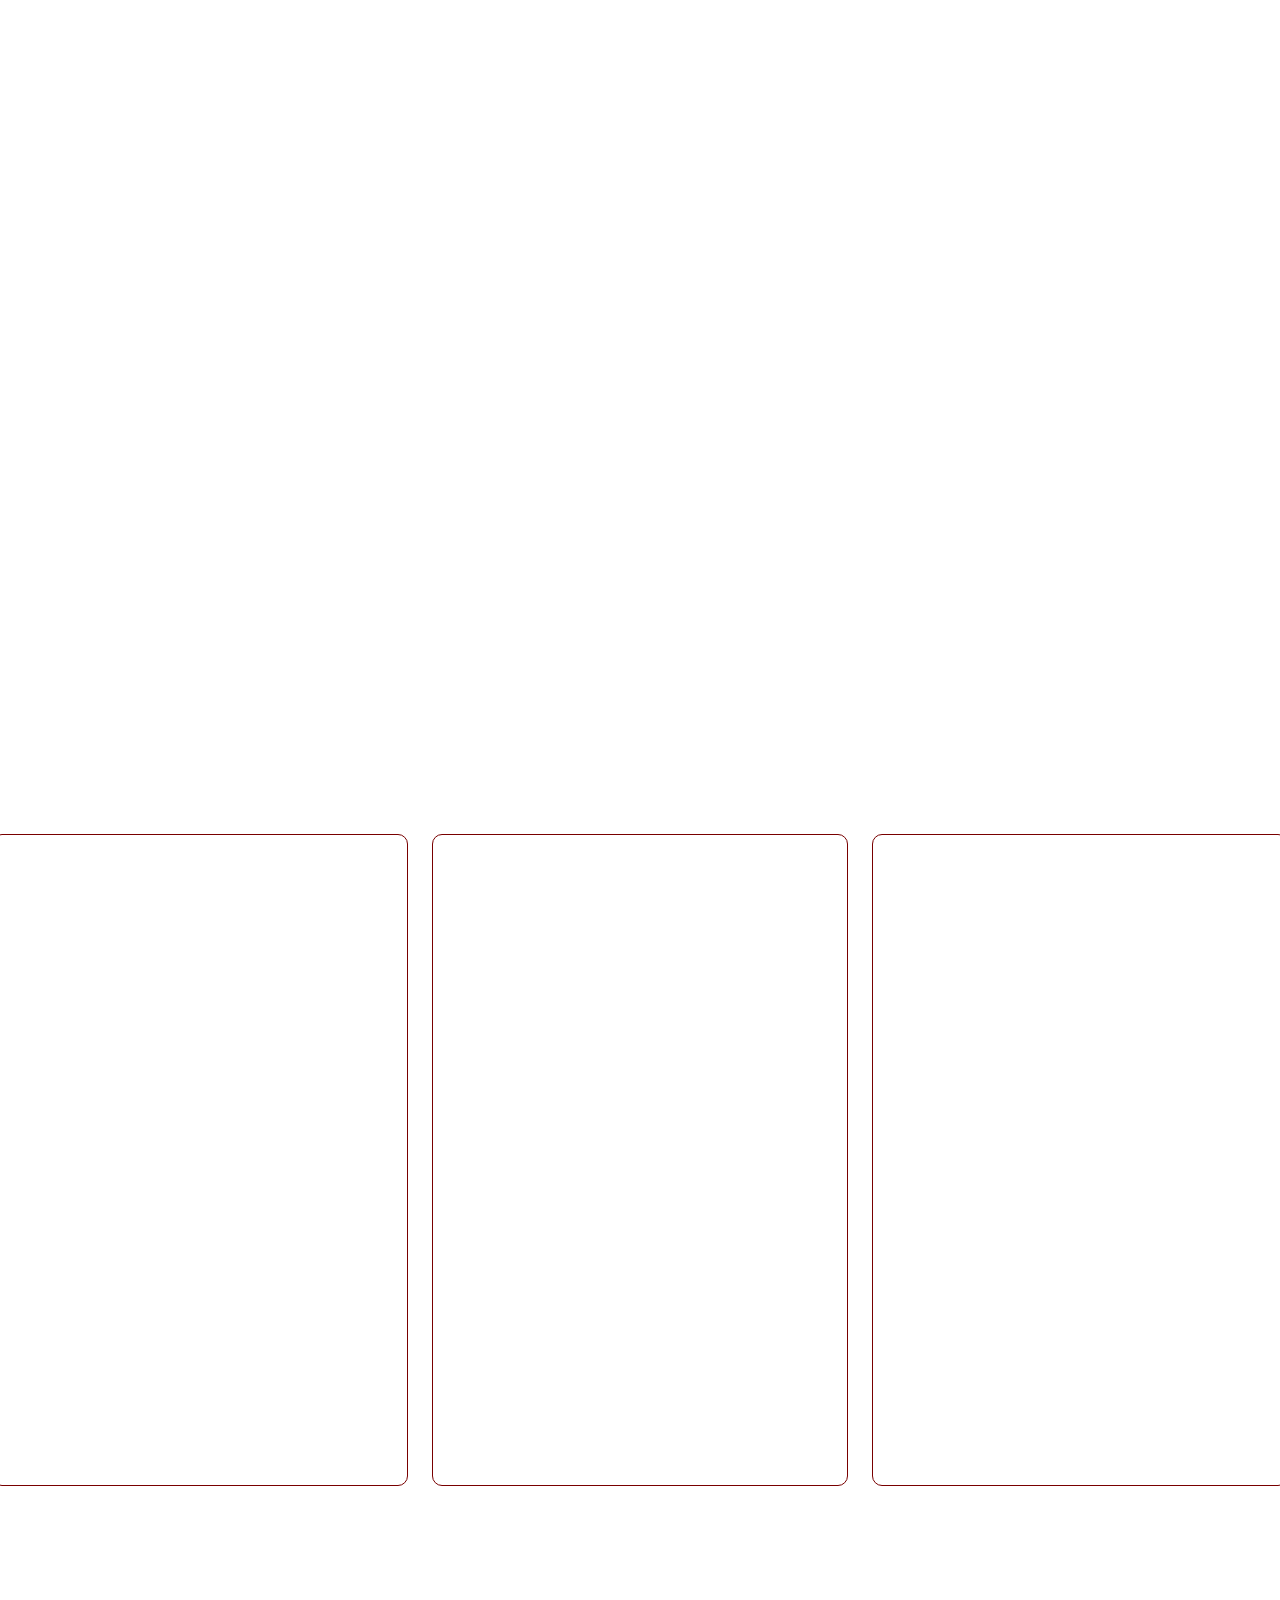
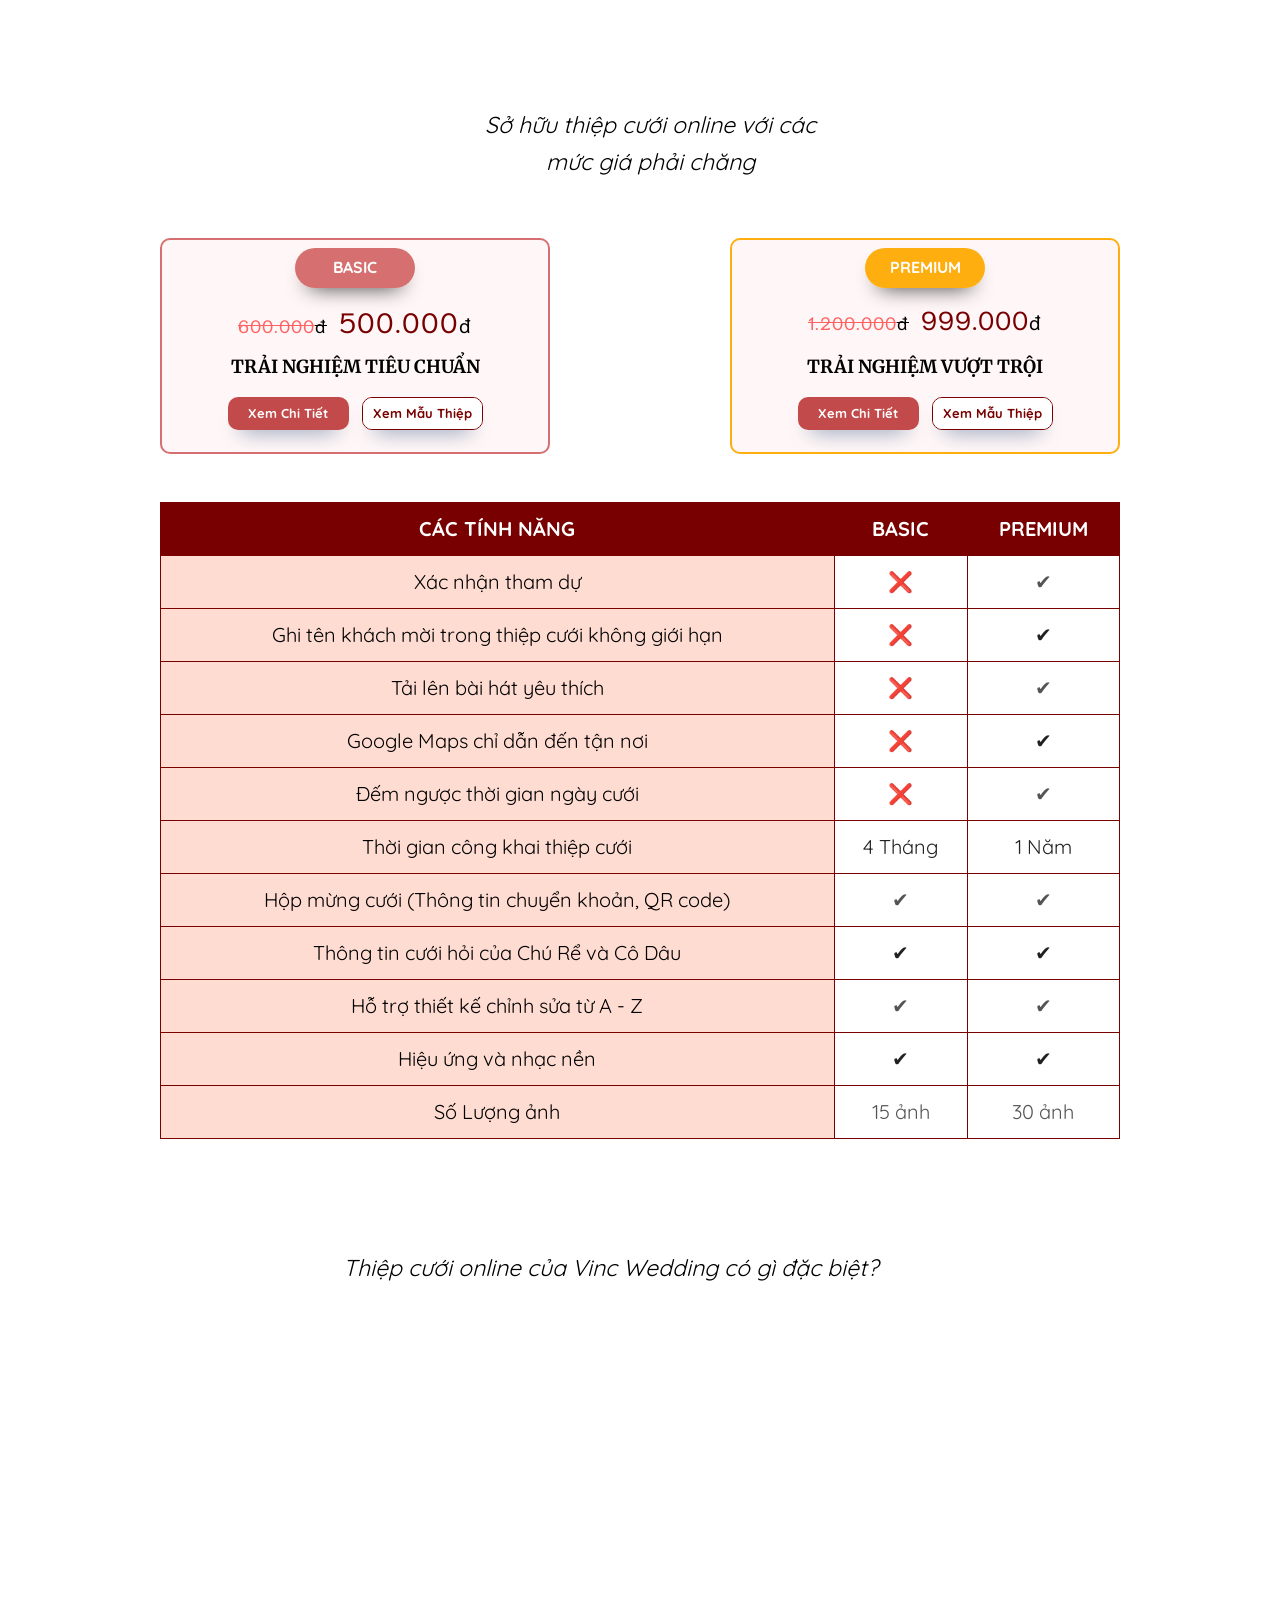
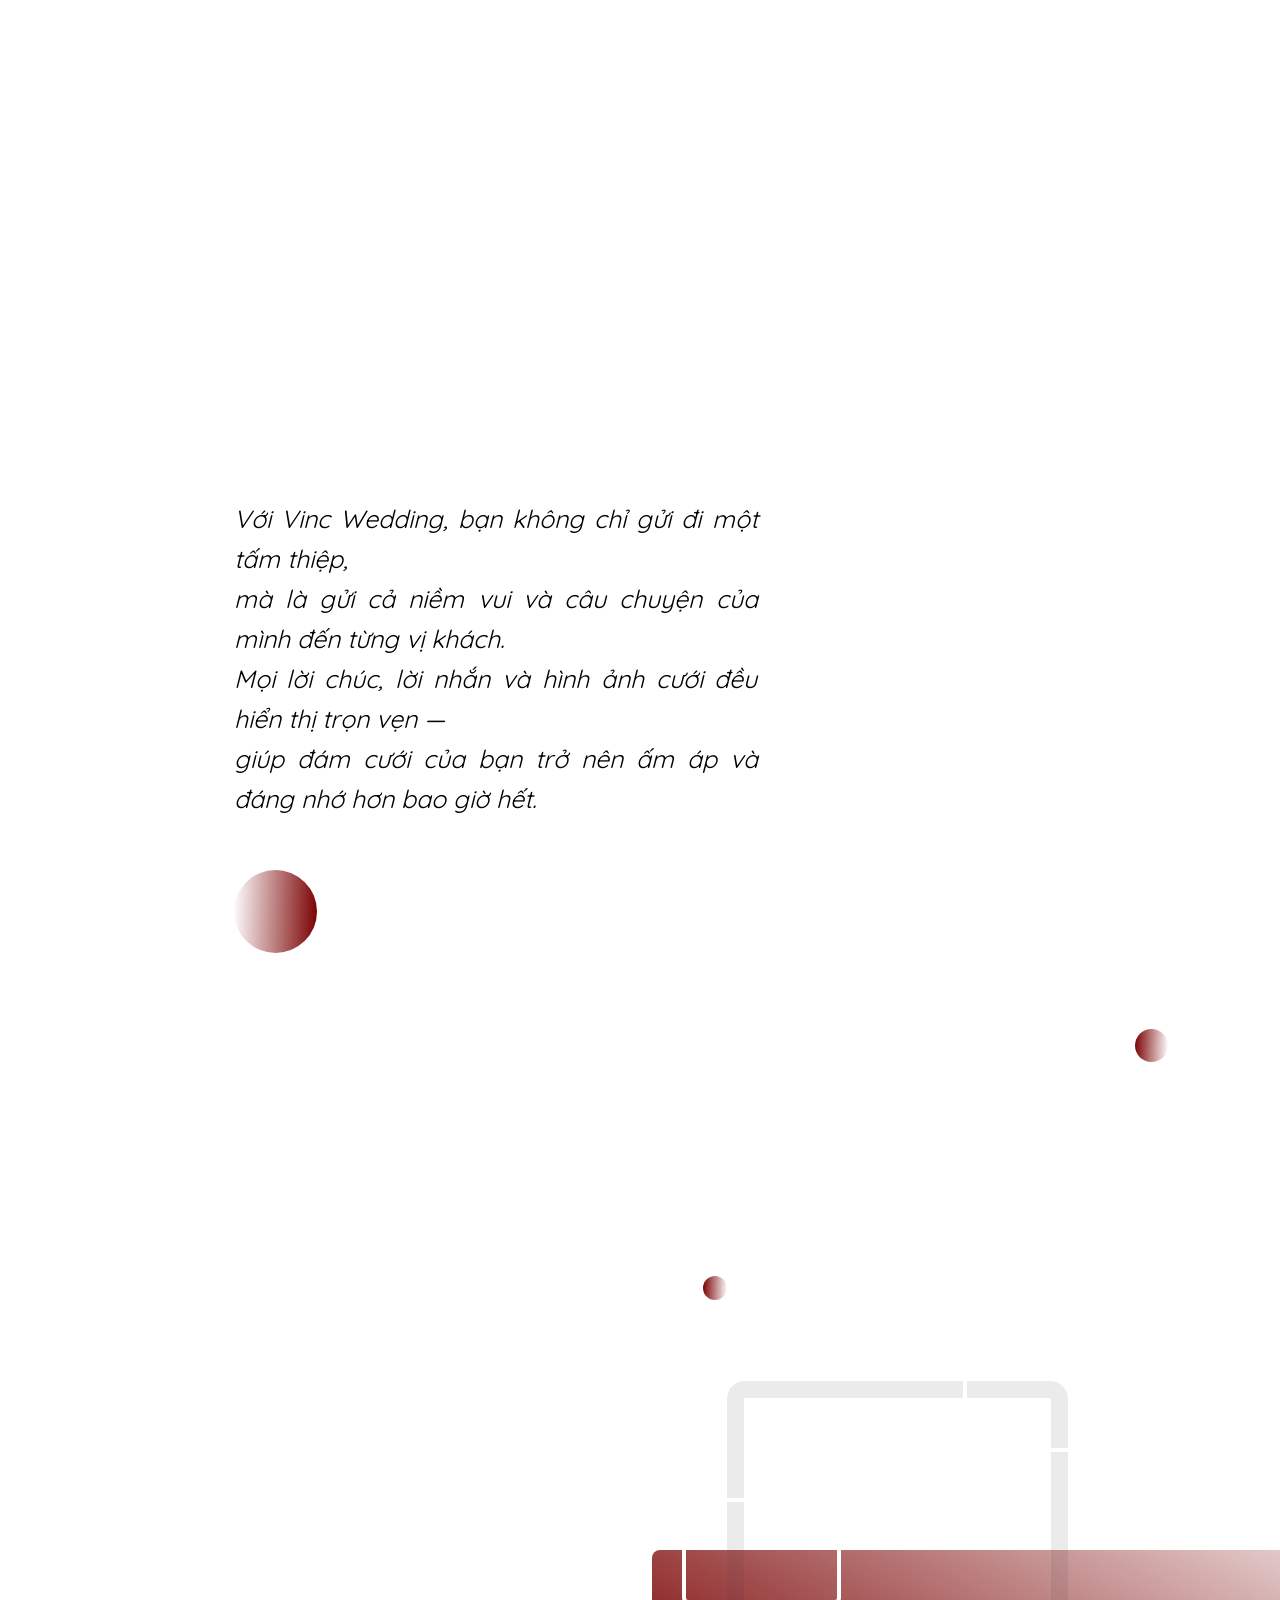
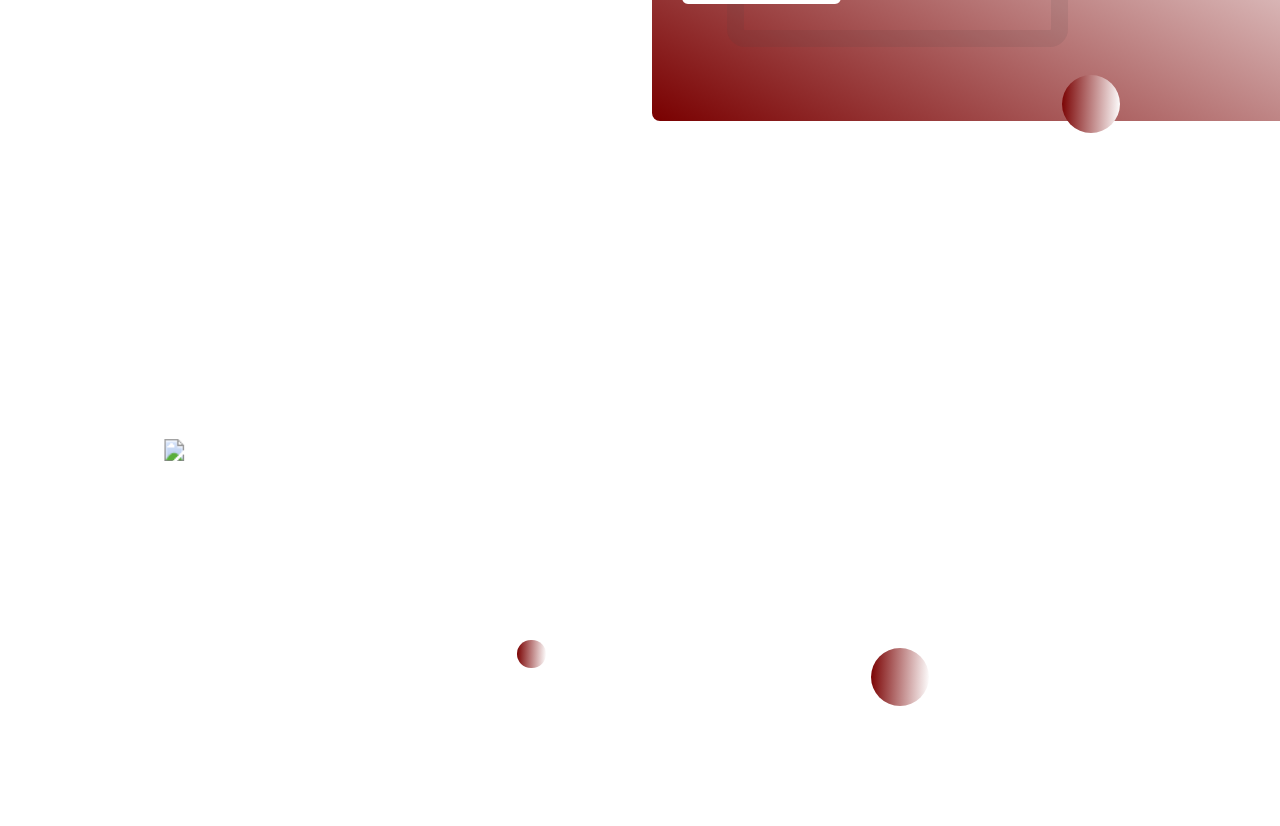
==== commit 32b7e912: "Update footer" ====
--- a/www.vinc-wedding.vn/index.html
+++ b/www.vinc-wedding.vn/index.html
@@ -7643,40 +7643,40 @@
                             <div class='ladi-shape ladi-transition'><svg xmlns="http://www.w3.org/2000/svg" xmlns:xlink="http://www.w3.org/1999/xlink" width="100%" height="100%" viewBox="0 0 24 24" fill="rgba(255,255,255,1)"> <path d="M6.62,10.79C8.06,13.62 10.38,15.94 13.21,17.38L15.41,15.18C15.69,14.9 16.08,14.82 16.43,14.93C17.55,15.3 18.75,15.5 20,15.5A1,1 0 0,1 21,16.5V20A1,1 0 0,1 20,21A17,17 0 0,1 3,4A1,1 0 0,1 4,3H7.5A1,1 0 0,1 8.5,4C8.5,5.25 8.7,6.45 9.07,7.57C9.18,7.92 9.1,8.31 8.82,8.59L6.62,10.79Z"></path> </svg></div>
                         </div>
                         <div id="HEADLINE1981" class='ladi-element'>
-                            <p class='ladi-headline ladi-transition'>Hotline: 0363729276 &nbsp;</p>
+                            <p class='ladi-headline ladi-transition'>Phone: 0363729276 &nbsp;</p>
                         </div>
                     </div>
                 </div>
-                <!-- <div id="GROUP1982" class='ladi-element'>
+                <div id="GROUP1982" class='ladi-element'>
                     <div class='ladi-group'>
                         <div id="SHAPE1983" class='ladi-element'>
                             <div class='ladi-shape ladi-transition'><svg xmlns="http://www.w3.org/2000/svg" width="100%" height="100%" preserveAspectRatio="none" viewBox="0 0 32 32" class="" fill="rgba(255,255,255,1)"><image href="https://w.ladicdn.com/ladiui/icons/social/tiktok.svg" height="32" width="32"></image></svg></div>
                         </div>
                         <div id="HEADLINE1984" class='ladi-element'>
-                            <p class='ladi-headline ladi-transition'>Tiktok: @nhacohyonline</p>
+                            <p class='ladi-headline ladi-transition'>Zalo: 0363729276</p>
                         </div>
                     </div>
-                </div> -->
+                </div>
                 <div id="GROUP1985" class='ladi-element'>
                     <div class='ladi-group'>
                         <div id="SHAPE1986" class='ladi-element'>
                             <div class='ladi-shape ladi-transition'><svg xmlns="http://www.w3.org/2000/svg" xmlns:xlink="http://www.w3.org/1999/xlink" width="100%" height="100%" viewBox="0 0 24 24" fill="rgba(255,255,255,1)"> <path d="M16.36,14C16.44,13.34 16.5,12.68 16.5,12C16.5,11.32 16.44,10.66 16.36,10H19.74C19.9,10.64 20,11.31 20,12C20,12.69 19.9,13.36 19.74,14M14.59,19.56C15.19,18.45 15.65,17.25 15.97,16H18.92C17.96,17.65 16.43,18.93 14.59,19.56M14.34,14H9.66C9.56,13.34 9.5,12.68 9.5,12C9.5,11.32 9.56,10.65 9.66,10H14.34C14.43,10.65 14.5,11.32 14.5,12C14.5,12.68 14.43,13.34 14.34,14M12,19.96C11.17,18.76 10.5,17.43 10.09,16H13.91C13.5,17.43 12.83,18.76 12,19.96M8,8H5.08C6.03,6.34 7.57,5.06 9.4,4.44C8.8,5.55 8.35,6.75 8,8M5.08,16H8C8.35,17.25 8.8,18.45 9.4,19.56C7.57,18.93 6.03,17.65 5.08,16M4.26,14C4.1,13.36 4,12.69 4,12C4,11.31 4.1,10.64 4.26,10H7.64C7.56,10.66 7.5,11.32 7.5,12C7.5,12.68 7.56,13.34 7.64,14M12,4.03C12.83,5.23 13.5,6.57 13.91,8H10.09C10.5,6.57 11.17,5.23 12,4.03M18.92,8H15.97C15.65,6.75 15.19,5.55 14.59,4.44C16.43,5.07 17.96,6.34 18.92,8M12,2C6.47,2 2,6.5 2,12A10,10 0 0,0 12,22A10,10 0 0,0 22,12A10,10 0 0,0 12,2Z"></path> </svg></div>
                         </div>
                         <div id="HEADLINE1987" class='ladi-element'>
-                            <p class='ladi-headline ladi-transition'>Website: https://vinc-wedding.vercel.app</p>
+                            <p class='ladi-headline ladi-transition'>Website: vinc-wedding.vercel.app</p>
                         </div>
                     </div>
                 </div>
-                <!-- <div id="GROUP2418" class='ladi-element'>
+                <div id="GROUP2418" class='ladi-element'>
                     <div class='ladi-group'>
                         <div id="SHAPE2337" class='ladi-element'>
                             <div class='ladi-shape ladi-transition'><svg xmlns="http://www.w3.org/2000/svg" width="100%" height="100%" preserveAspectRatio="none" viewBox="0 0 1559.268 1896.0833" class="" fill="rgba(255,255,255,1)"> <path d="M1451 128q35 0 60 25t25 60v1366q0 35-25 60t-60 25h-391v-595h199l30-232h-229V689q0-56 23.5-84t91.5-28l122-1V369q-63-9-178-9-136 0-217.5 80T820 666v171H620v232h200v595H85q-35 0-60-25t-25-60V213q0-35 25-60t60-25h1366z"></path> </svg></div>
                         </div>
                         <div id="HEADLINE2404" class='ladi-element'>
-                            <p class='ladi-headline ladi-transition'>Fanpage: Thiệp cưới online - Nhà Có Hỷ</p>
+                            <p class='ladi-headline ladi-transition'>Email: hiendc.edi@gmail.com</p>
                         </div>
                     </div>
-                </div> -->
+                </div>
             </div>
         </div>
         </div>
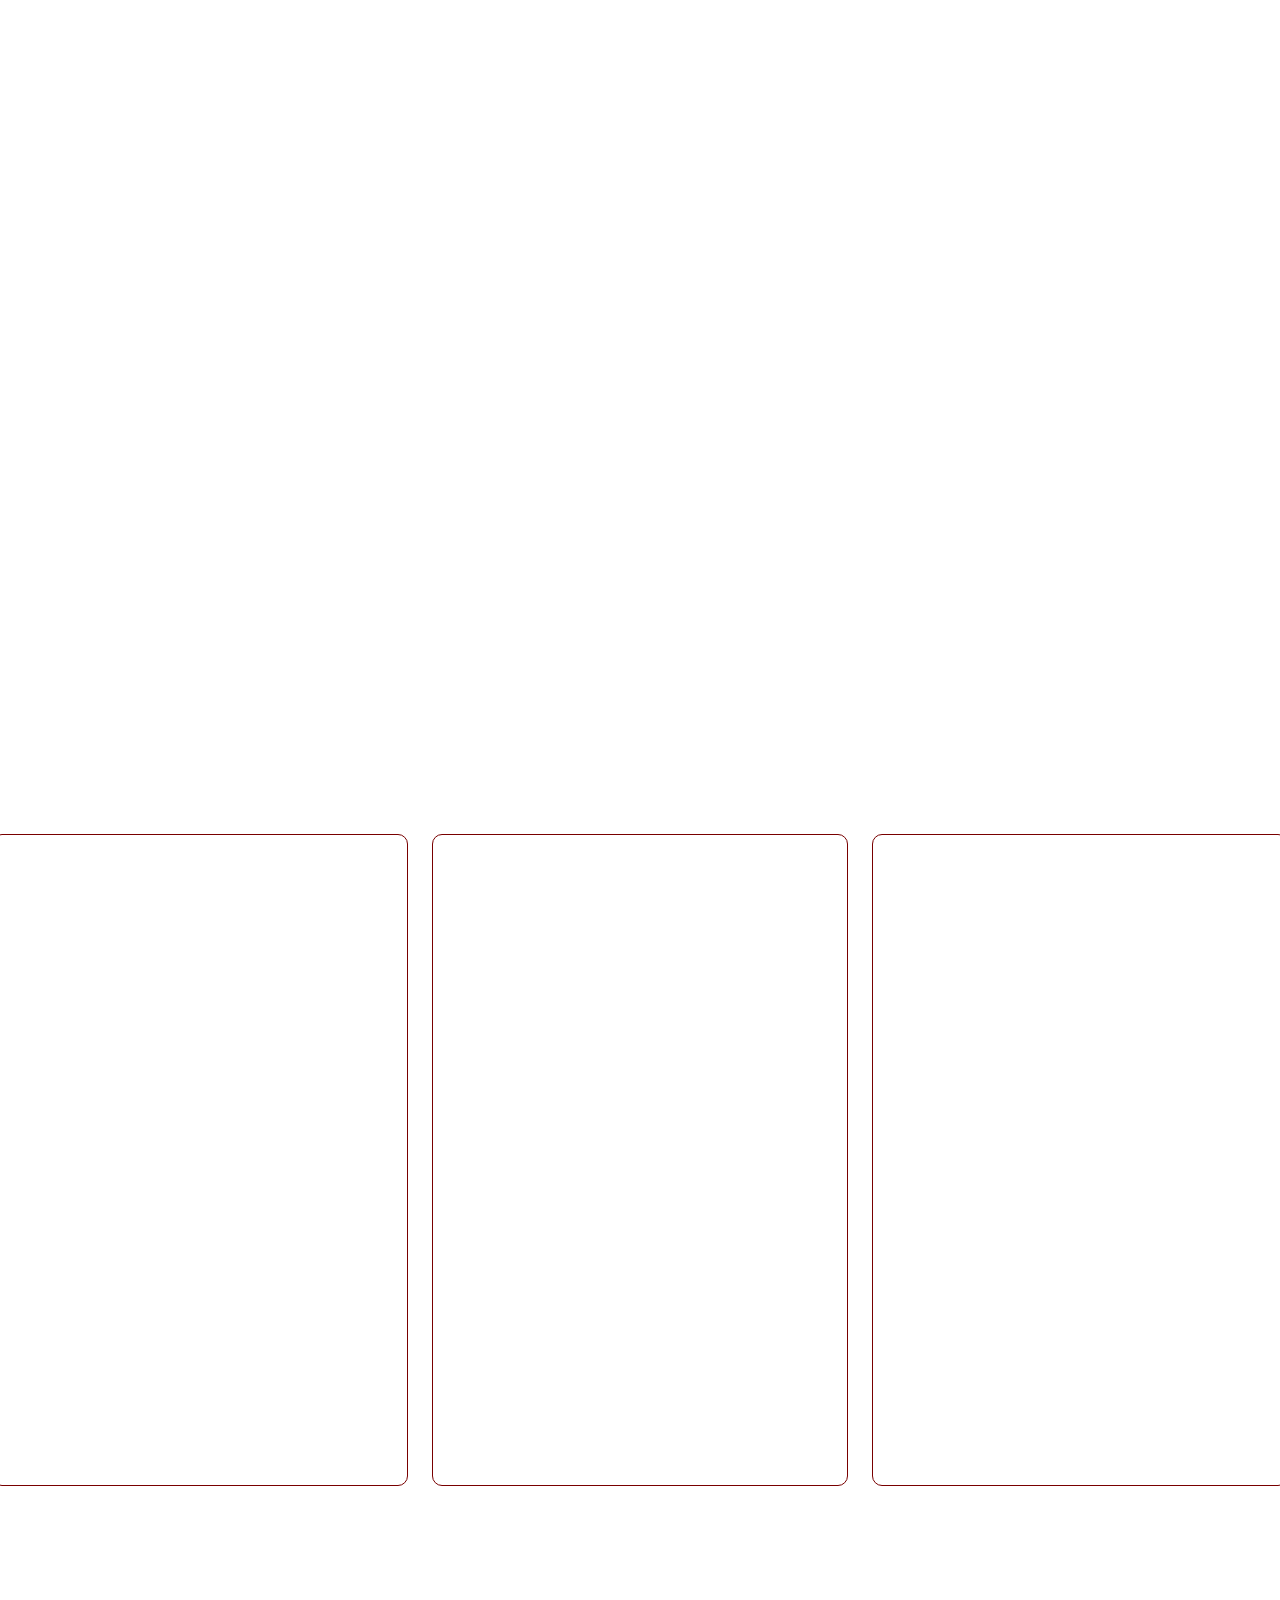
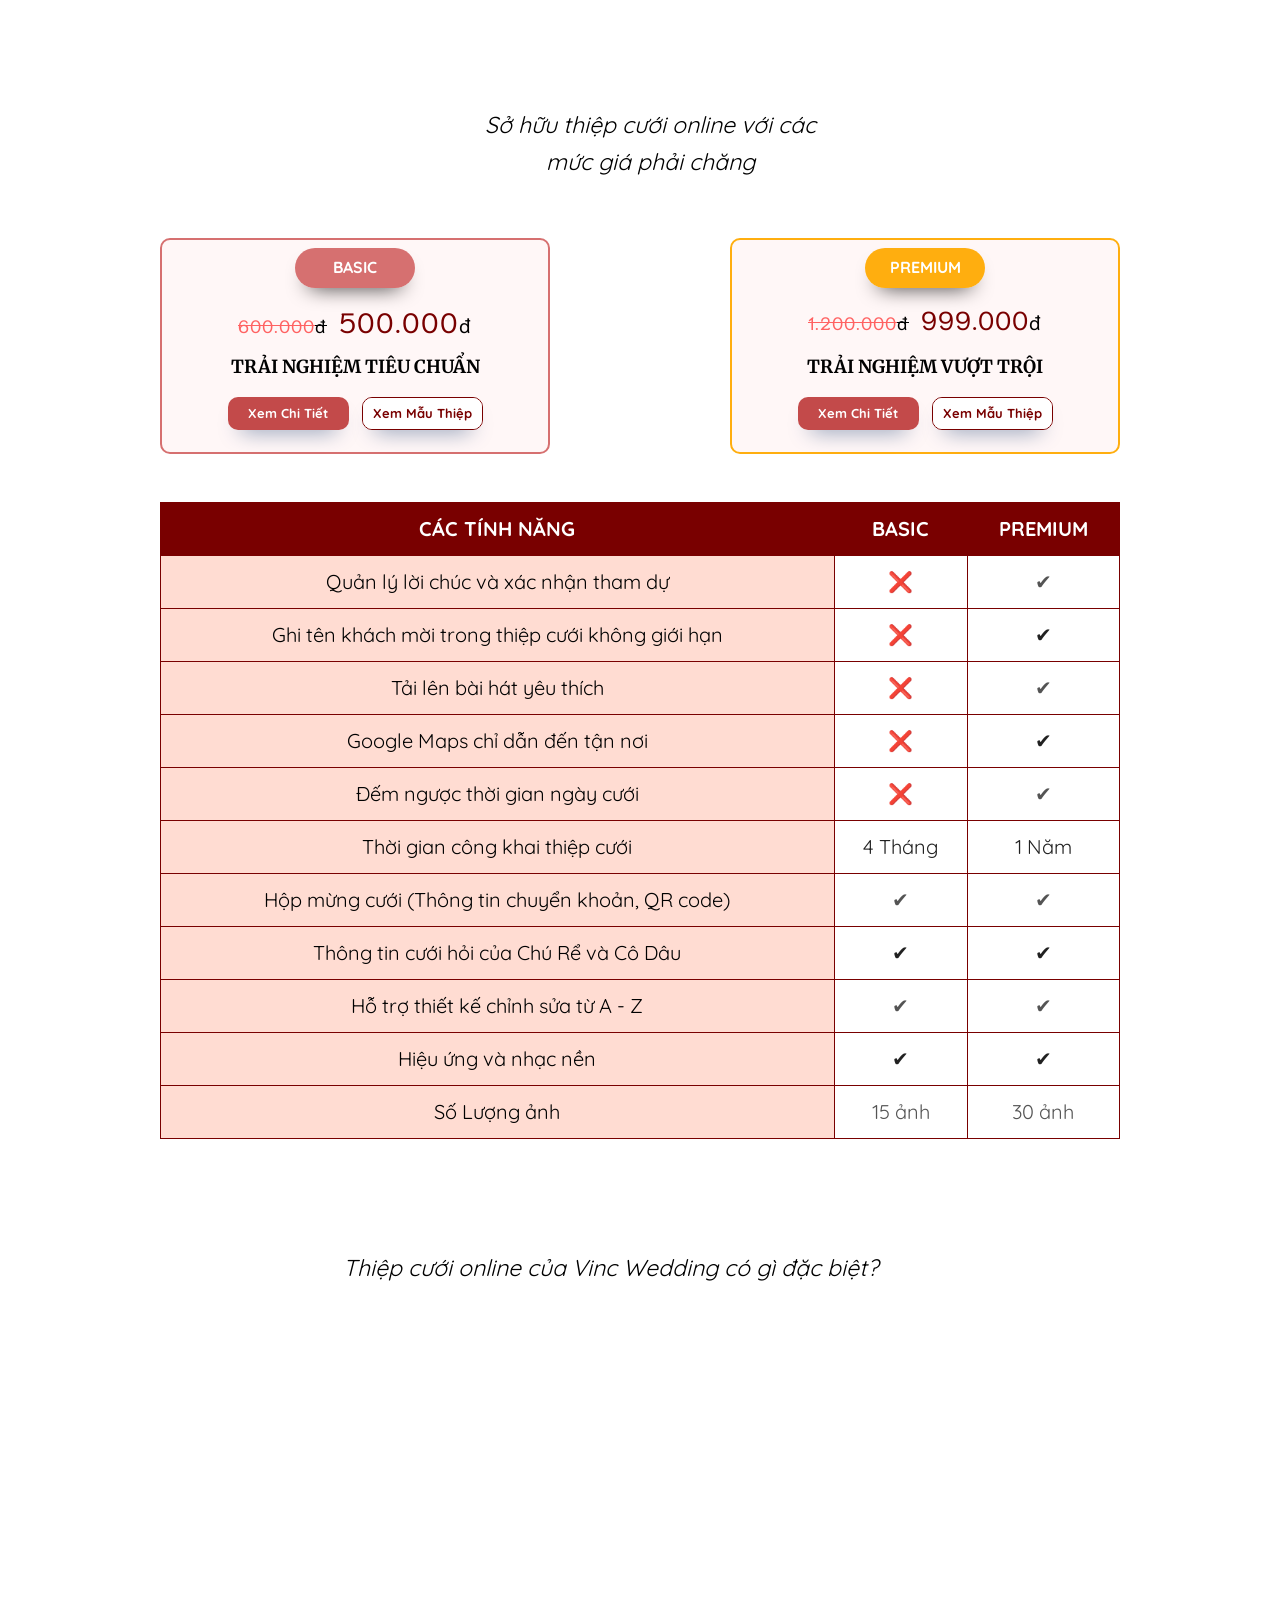
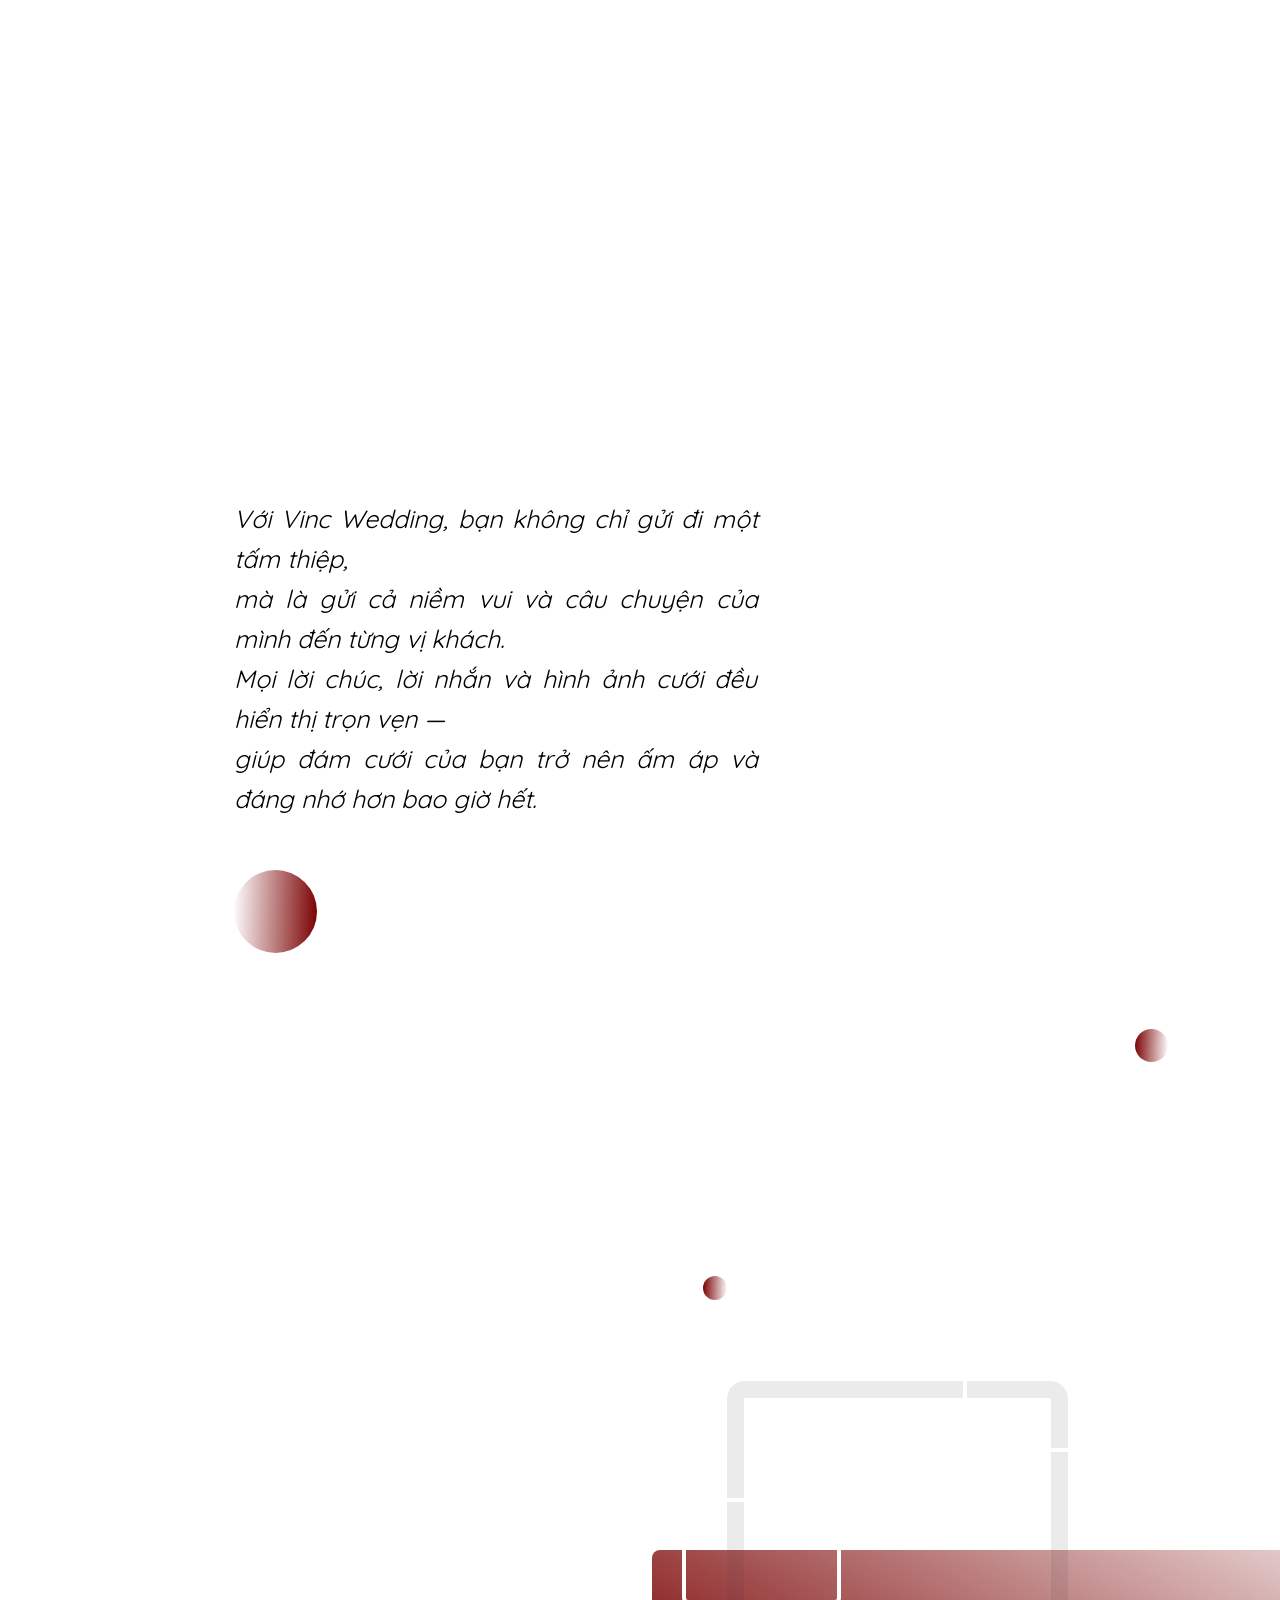
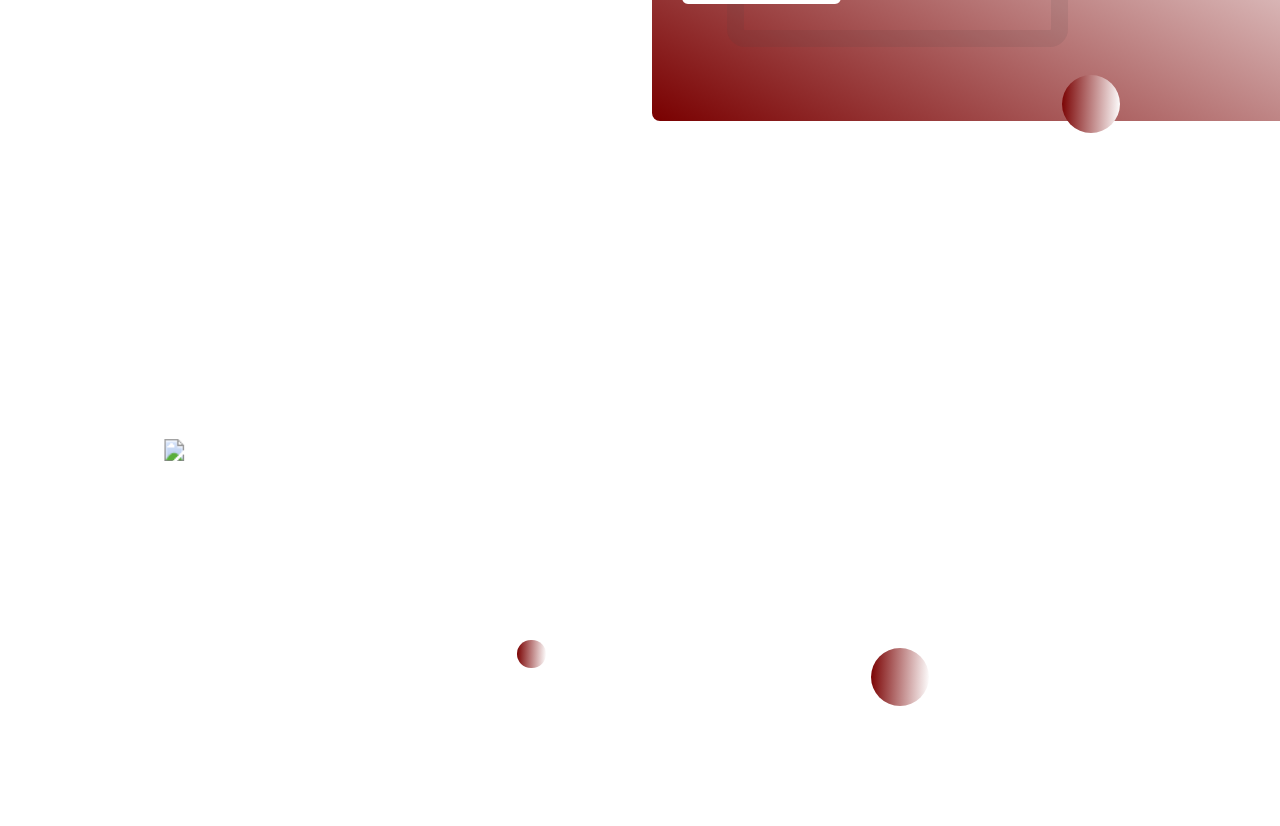
==== commit 2956b558: "Update bang gia" ====
--- a/www.vinc-wedding.vn/index.html
+++ b/www.vinc-wedding.vn/index.html
@@ -6921,7 +6921,7 @@
                             </colgroup>
                             <tbody>
                                 <tr>
-                                    <td>Xác nhận tham dự</td>
+                                    <td>Quản lý lời chúc và xác nhận tham dự</td>
                                     <td>❌</td>
                                     <td>✔</td>
                                 </tr>
@@ -9281,7 +9281,7 @@
                     "a": "table",
                     "aY": "dataset",
                     "aX": "COLLECTION",
-                    "aW": "68ede80771dacf0011005bee",
+                    "aW": "68ede80771dacf0011005bef",
                     "aV": "created_at",
                     "aU": "desc"
                 },
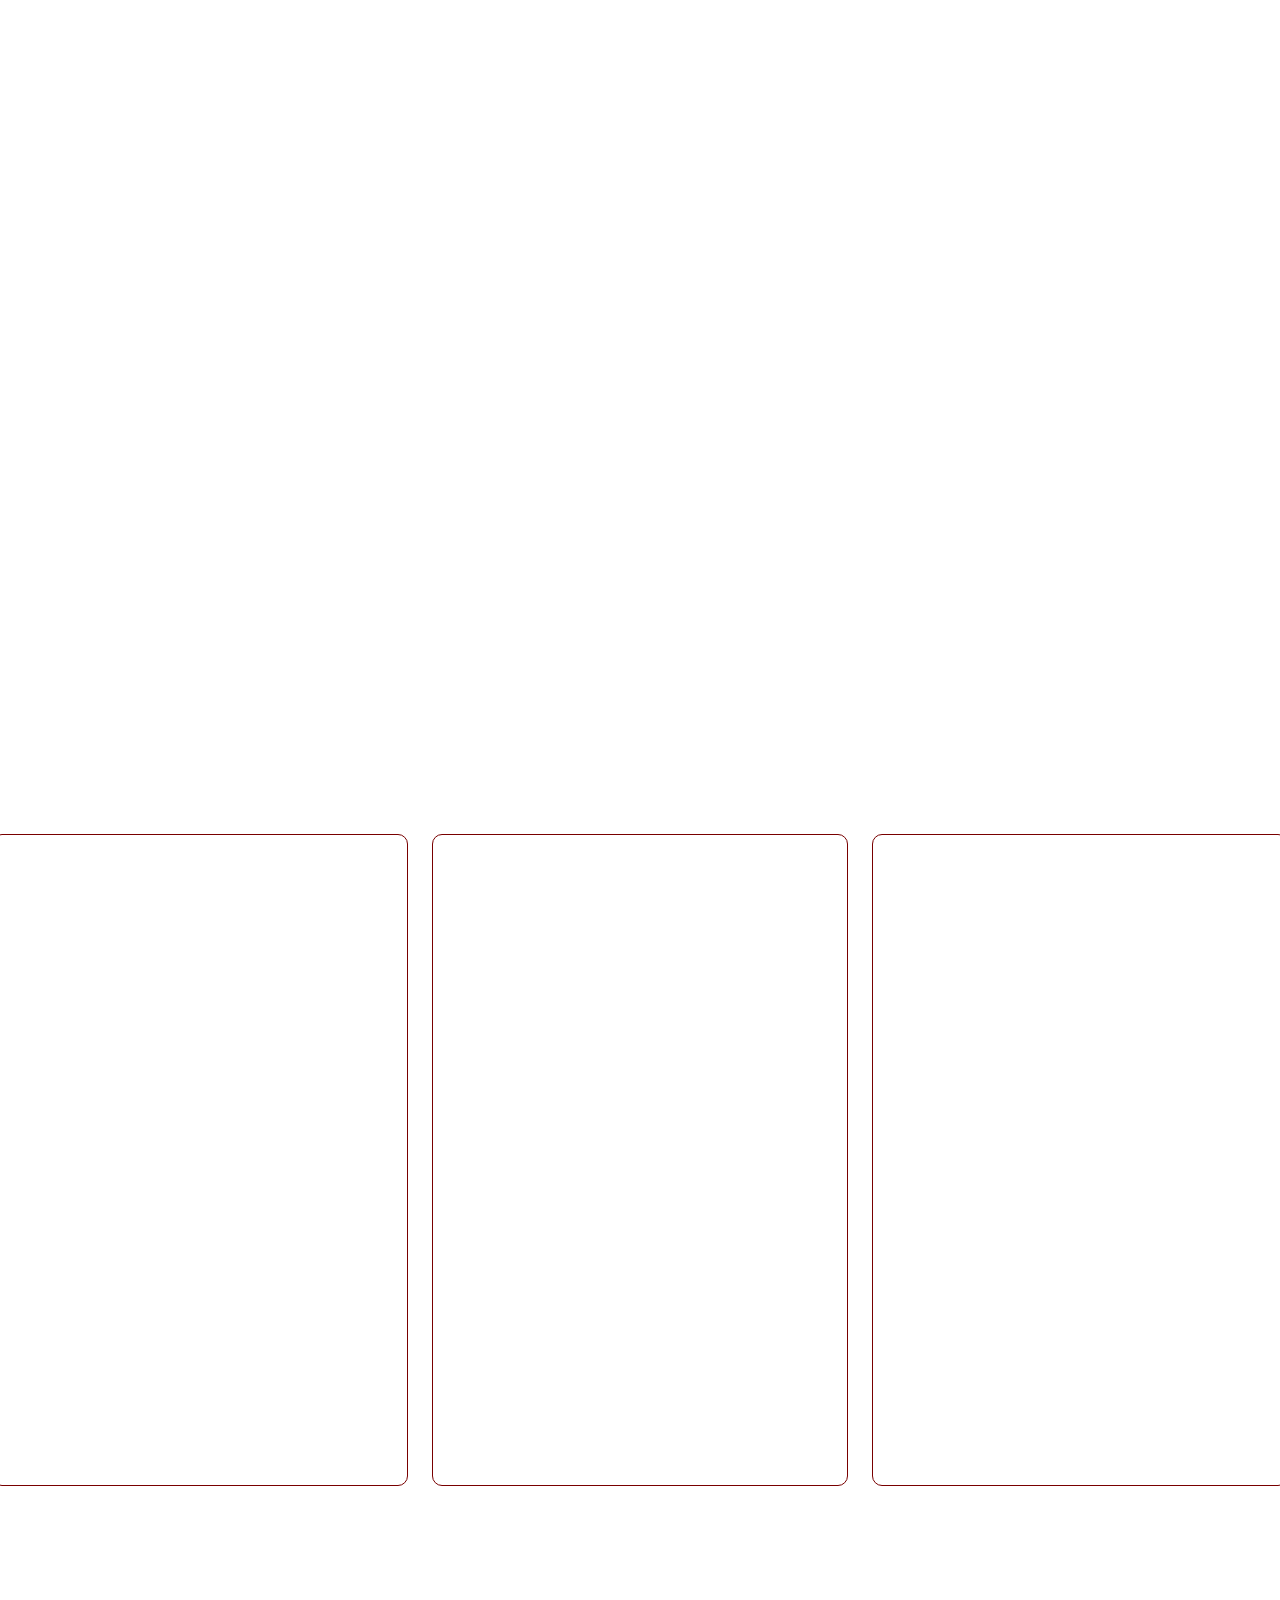
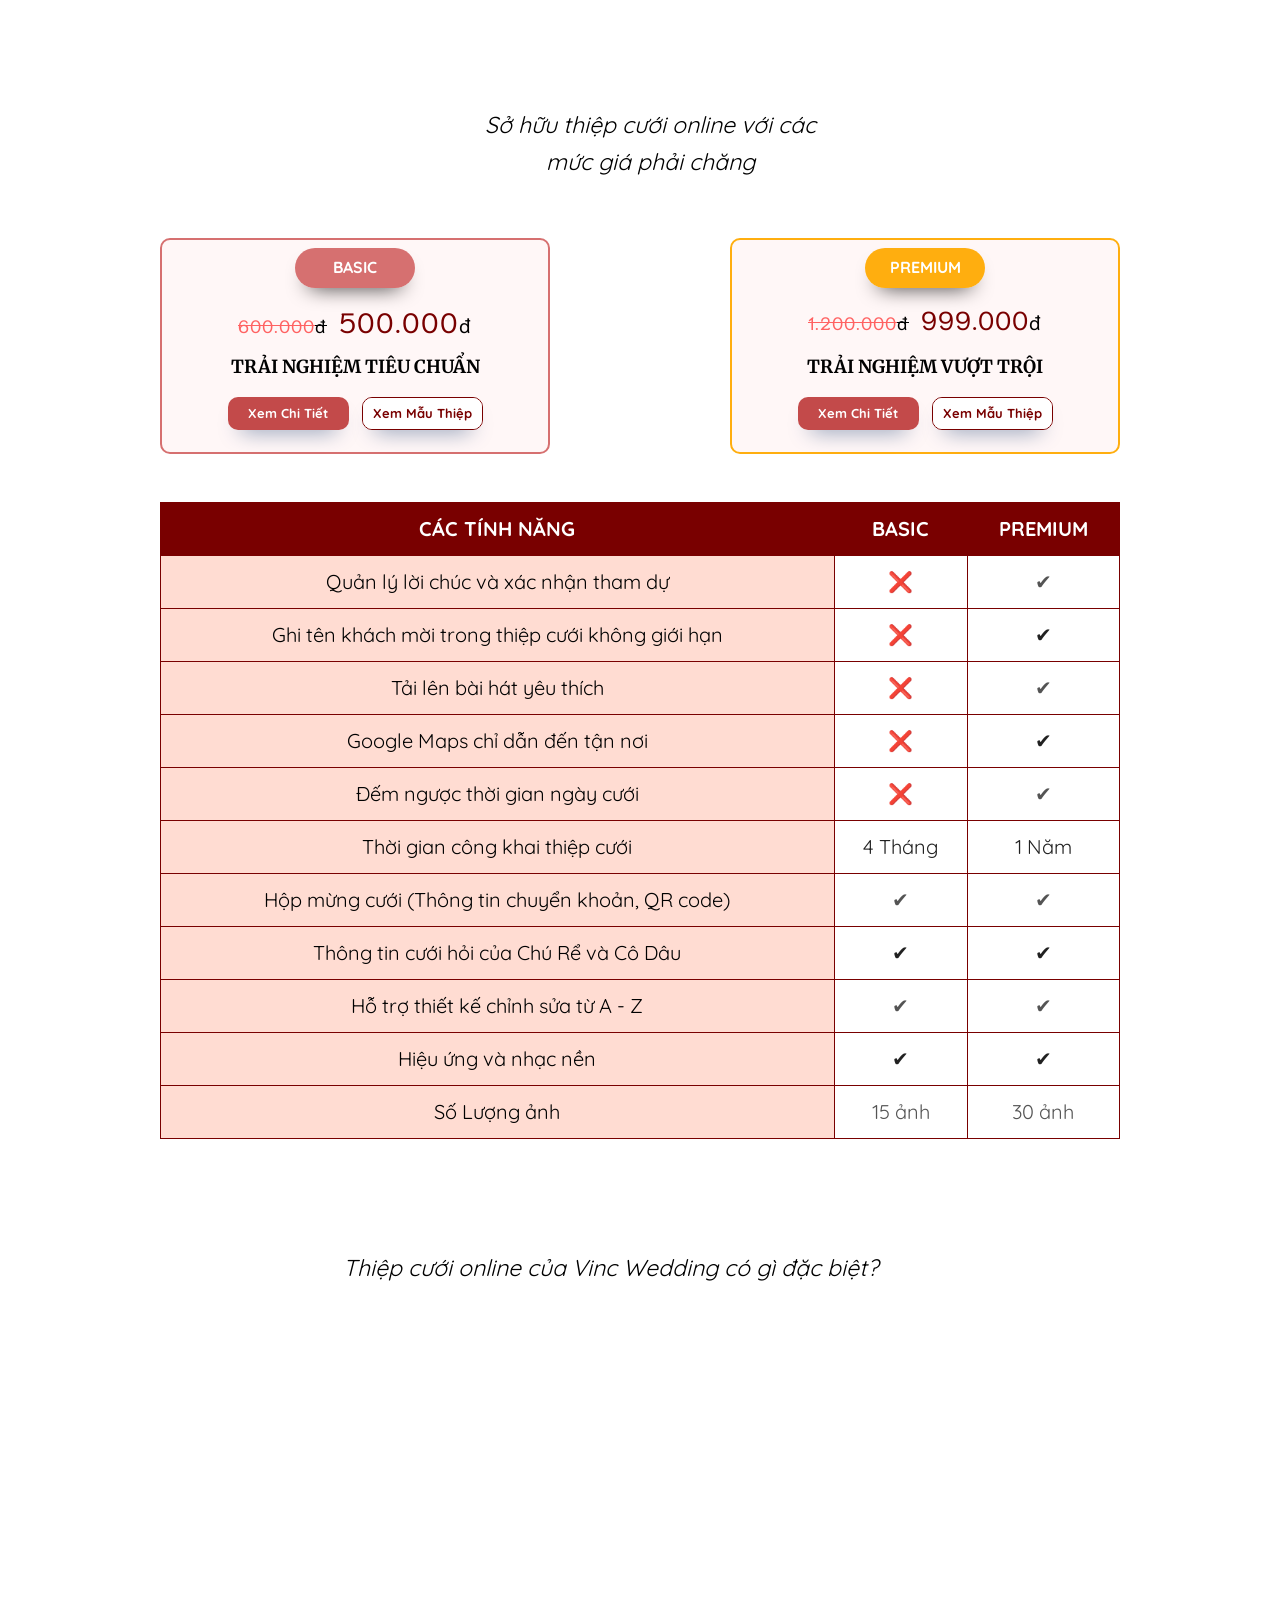
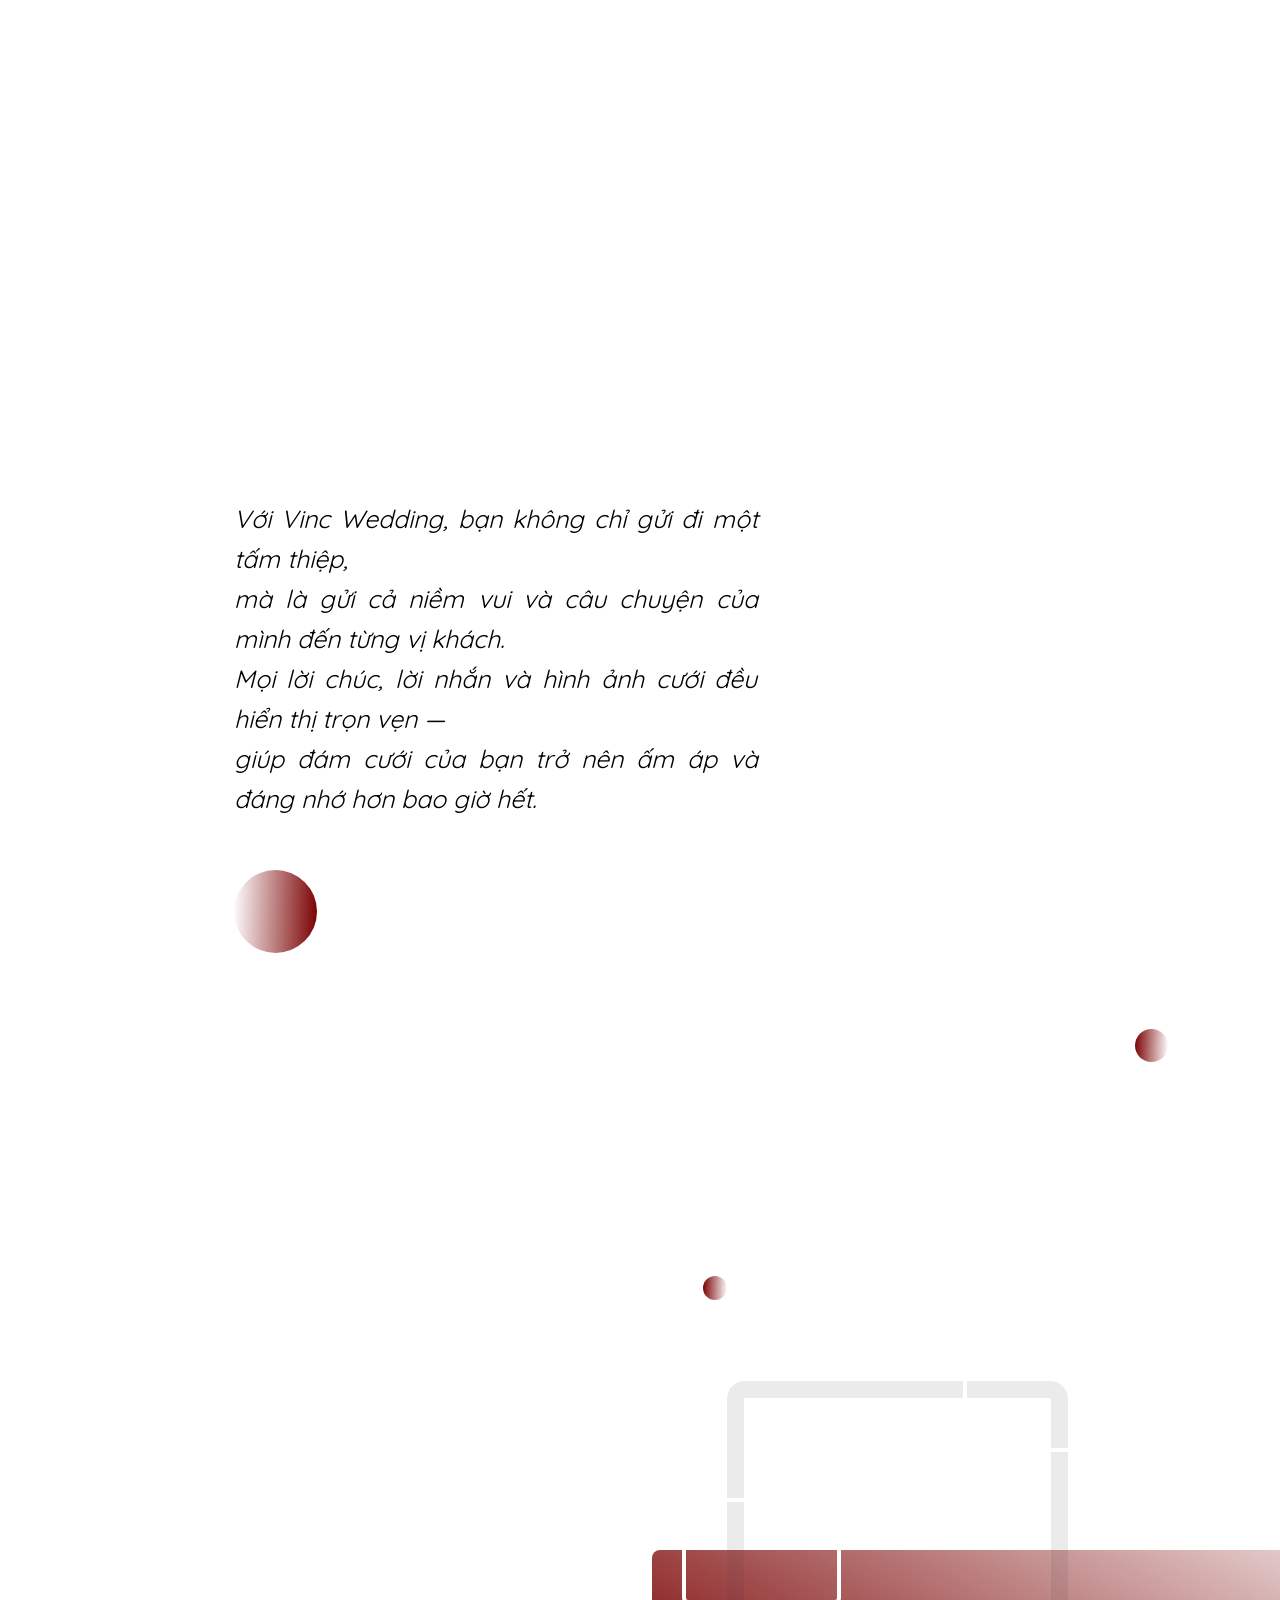
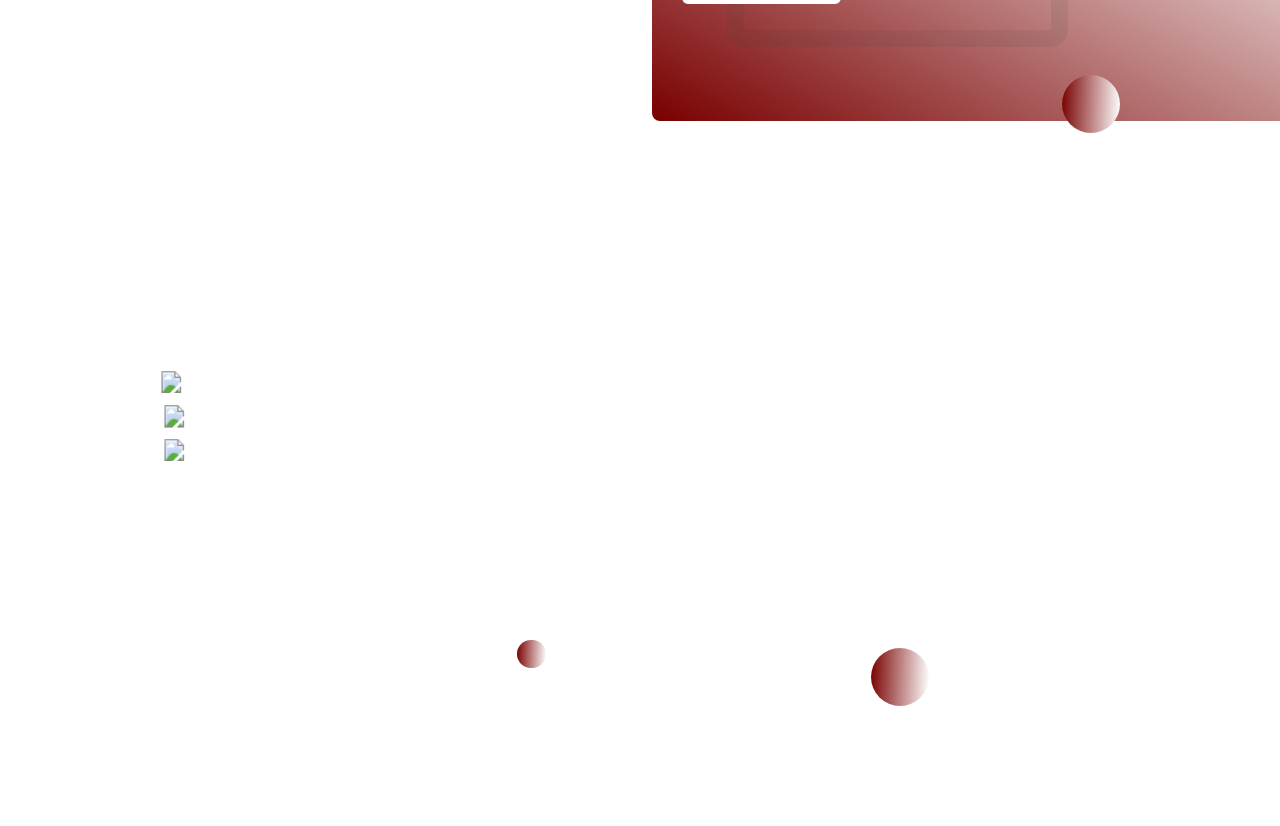
==== commit a089c13e: "Update button chat zalo" ====
--- a/www.vinc-wedding.vn/index.html
+++ b/www.vinc-wedding.vn/index.html
@@ -6692,7 +6692,7 @@
                         </div>
                     </div>
                 </a>
-                <a href="tel:0363729276" id="GROUP2422" class='ladi-element'>
+                <a href="https://zalo.me/0363729276" id="GROUP2422" class='ladi-element' target="_blank">
                     <div class='ladi-group'>
                         <div id="BOX2367" class='ladi-element'>
                             <div class='ladi-box ladi-transition'></div>
@@ -7607,17 +7607,19 @@
                                 </div><button type="submit" class="ladi-hidden"></button></form>
                         </div> -->
                         <div id="BOX-FORM2102" class='ladi-element' style="margin-top: 50px;left: 30px;">
-                            <div id="BUTTON2103" class='ladi-element'>
-                                <div class='ladi-button ladi-transition'>
-                                    <div class="ladi-button-background"></div>
-                                    <div id="BUTTON_TEXT2103" class='ladi-element ladi-button-headline'>
-                                        <p class='ladi-headline ladi-transition'><span class="ladipage-animated-headline clip"><span
-                                                    class="ladipage-animated-words-wrapper" data-word="[&quot;ĐĂNG KÝ NGAY&quot;]">ĐĂNG KÝ
-                                                    NGAY</span></span>
-                                        </p>
+                            <a href="https://zalo.me/0363729276" target="_blank" style="text-decoration: none; color: inherit; display: block;">
+                                <div id="BUTTON2103" class='ladi-element'>
+                                    <div class='ladi-button ladi-transition'>
+                                        <div class="ladi-button-background"></div>
+                                        <div id="BUTTON_TEXT2103" class='ladi-element ladi-button-headline'>
+                                            <p class='ladi-headline ladi-transition'><span class="ladipage-animated-headline clip"><span
+                                                        class="ladipage-animated-words-wrapper" data-word="[&quot;ĐĂNG KÝ NGAY&quot;]">ĐĂNG KÝ
+                                                        NGAY</span></span>
+                                            </p>
+                                        </div>
                                     </div>
                                 </div>
-                            </div>
+                            </a>
                         </div>
                         <div id="PARAGRAPH2108" class='ladi-element'>
                             <div class='ladi-paragraph ladi-transition'>Đội ngũ Vinc Wedding sẽ giúp bạn chọn phong cách, tông màu và mẫu thiệp phù hợp nhất.<br></div>
@@ -7640,7 +7642,7 @@
                 <div id="GROUP1979" class='ladi-element'>
                     <div class='ladi-group'>
                         <div id="SHAPE1980" class='ladi-element'>
-                            <div class='ladi-shape ladi-transition'><svg xmlns="http://www.w3.org/2000/svg" xmlns:xlink="http://www.w3.org/1999/xlink" width="100%" height="100%" viewBox="0 0 24 24" fill="rgba(255,255,255,1)"> <path d="M6.62,10.79C8.06,13.62 10.38,15.94 13.21,17.38L15.41,15.18C15.69,14.9 16.08,14.82 16.43,14.93C17.55,15.3 18.75,15.5 20,15.5A1,1 0 0,1 21,16.5V20A1,1 0 0,1 20,21A17,17 0 0,1 3,4A1,1 0 0,1 4,3H7.5A1,1 0 0,1 8.5,4C8.5,5.25 8.7,6.45 9.07,7.57C9.18,7.92 9.1,8.31 8.82,8.59L6.62,10.79Z"></path> </svg></div>
+                        <div class='ladi-shape ladi-transition'><svg xmlns="http://www.w3.org/2000/svg" width="100%" height="100%" preserveAspectRatio="none" viewBox="0 0 32 32" class="" fill="rgba(255,255,255,1)"><image href="https://img.icons8.com/bubbles/100/phone--v2.png" height="32" width="32"></image></svg></div>
                         </div>
                         <div id="HEADLINE1981" class='ladi-element'>
                             <p class='ladi-headline ladi-transition'>Phone: 0363729276 &nbsp;</p>
@@ -7650,7 +7652,7 @@
                 <div id="GROUP1982" class='ladi-element'>
                     <div class='ladi-group'>
                         <div id="SHAPE1983" class='ladi-element'>
-                            <div class='ladi-shape ladi-transition'><svg xmlns="http://www.w3.org/2000/svg" width="100%" height="100%" preserveAspectRatio="none" viewBox="0 0 32 32" class="" fill="rgba(255,255,255,1)"><image href="https://w.ladicdn.com/ladiui/icons/social/tiktok.svg" height="32" width="32"></image></svg></div>
+                            <div class='ladi-shape ladi-transition'><svg xmlns="http://www.w3.org/2000/svg" width="100%" height="100%" preserveAspectRatio="none" viewBox="0 0 32 32" class="" fill="rgba(255,255,255,1)"><image href="https://img.icons8.com/color/48/zalo.png" height="32" width="32"></image></svg></div>
                         </div>
                         <div id="HEADLINE1984" class='ladi-element'>
                             <p class='ladi-headline ladi-transition'>Zalo: 0363729276</p>
@@ -7670,7 +7672,7 @@
                 <div id="GROUP2418" class='ladi-element'>
                     <div class='ladi-group'>
                         <div id="SHAPE2337" class='ladi-element'>
-                            <div class='ladi-shape ladi-transition'><svg xmlns="http://www.w3.org/2000/svg" width="100%" height="100%" preserveAspectRatio="none" viewBox="0 0 1559.268 1896.0833" class="" fill="rgba(255,255,255,1)"> <path d="M1451 128q35 0 60 25t25 60v1366q0 35-25 60t-60 25h-391v-595h199l30-232h-229V689q0-56 23.5-84t91.5-28l122-1V369q-63-9-178-9-136 0-217.5 80T820 666v171H620v232h200v595H85q-35 0-60-25t-25-60V213q0-35 25-60t60-25h1366z"></path> </svg></div>
+                        <div class='ladi-shape ladi-transition'><svg xmlns="http://www.w3.org/2000/svg" width="100%" height="100%" preserveAspectRatio="none" viewBox="0 0 32 32" class="" fill="rgba(255,255,255,1)"><image href="https://img.icons8.com/bubbles/100/new-post.png" height="32" width="32"></image></svg></div>
                         </div>
                         <div id="HEADLINE2404" class='ladi-element'>
                             <p class='ladi-headline ladi-transition'>Email: hiendc.edi@gmail.com</p>
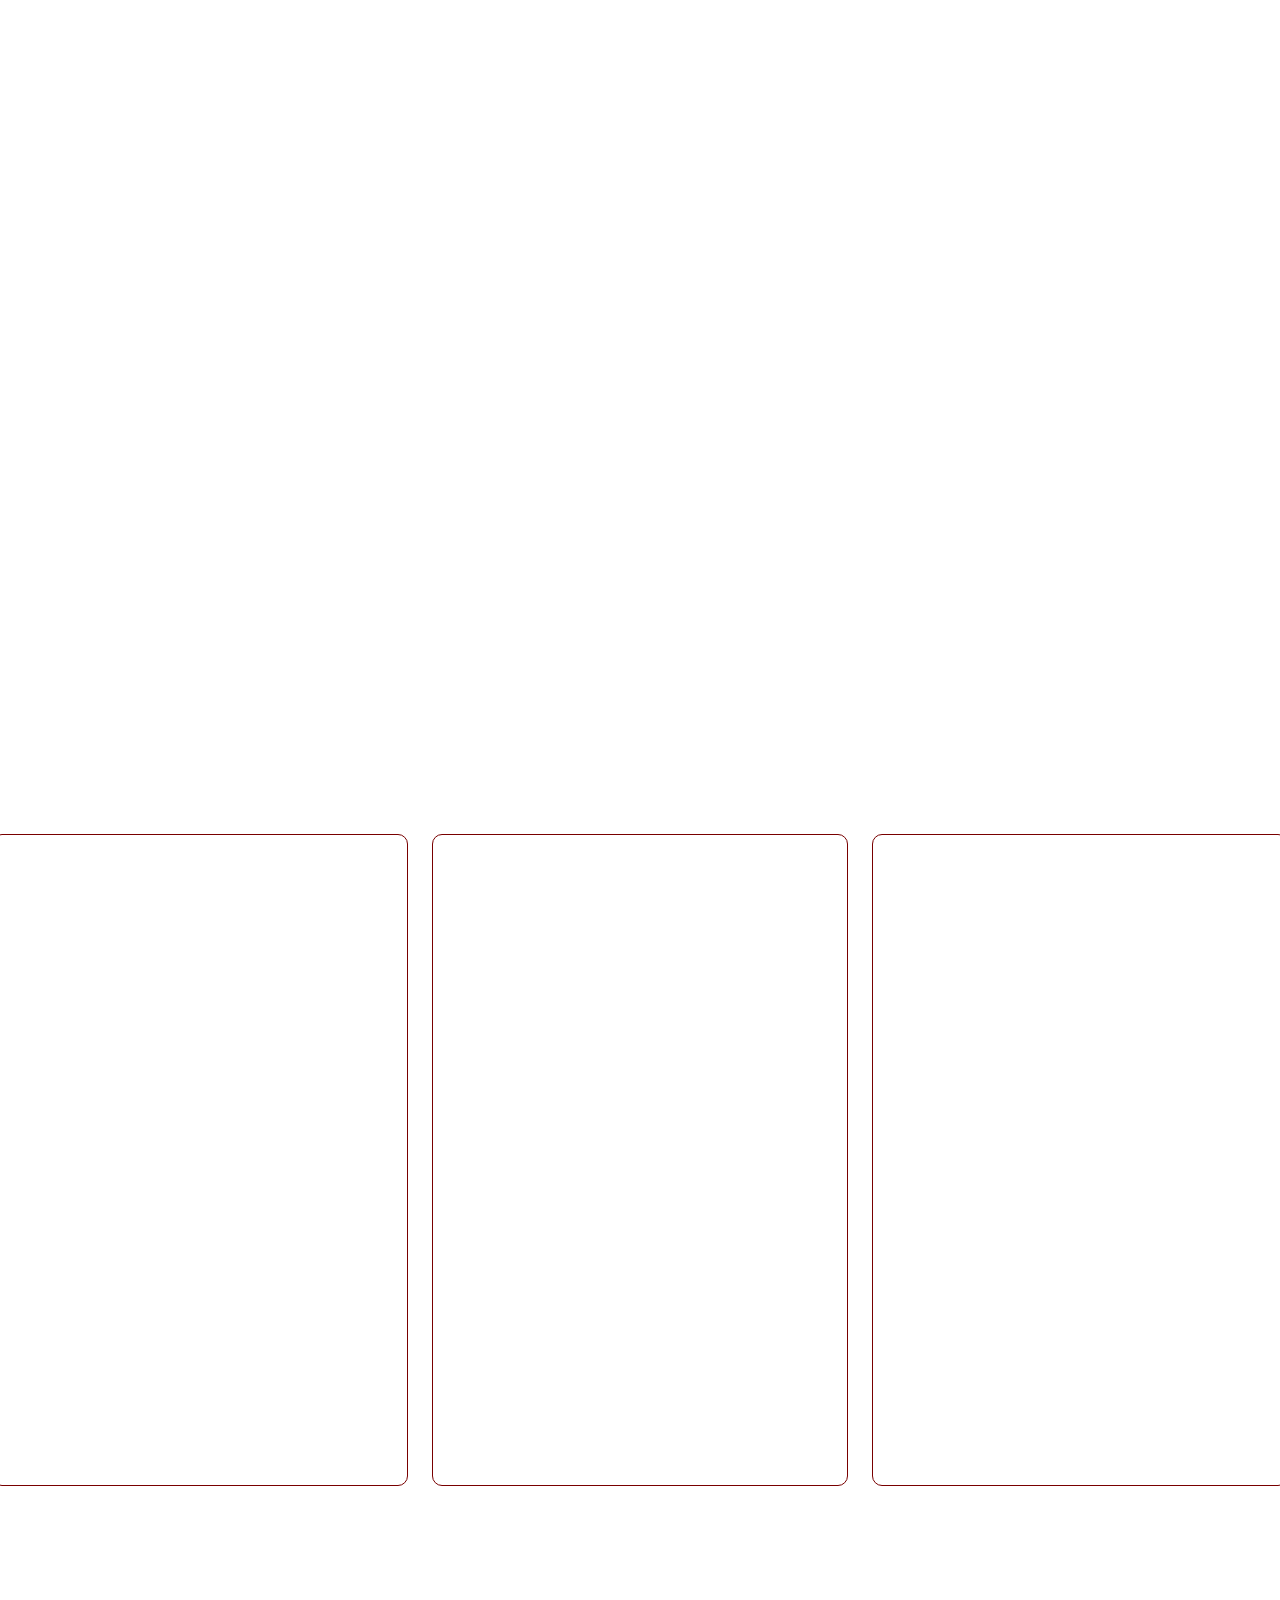
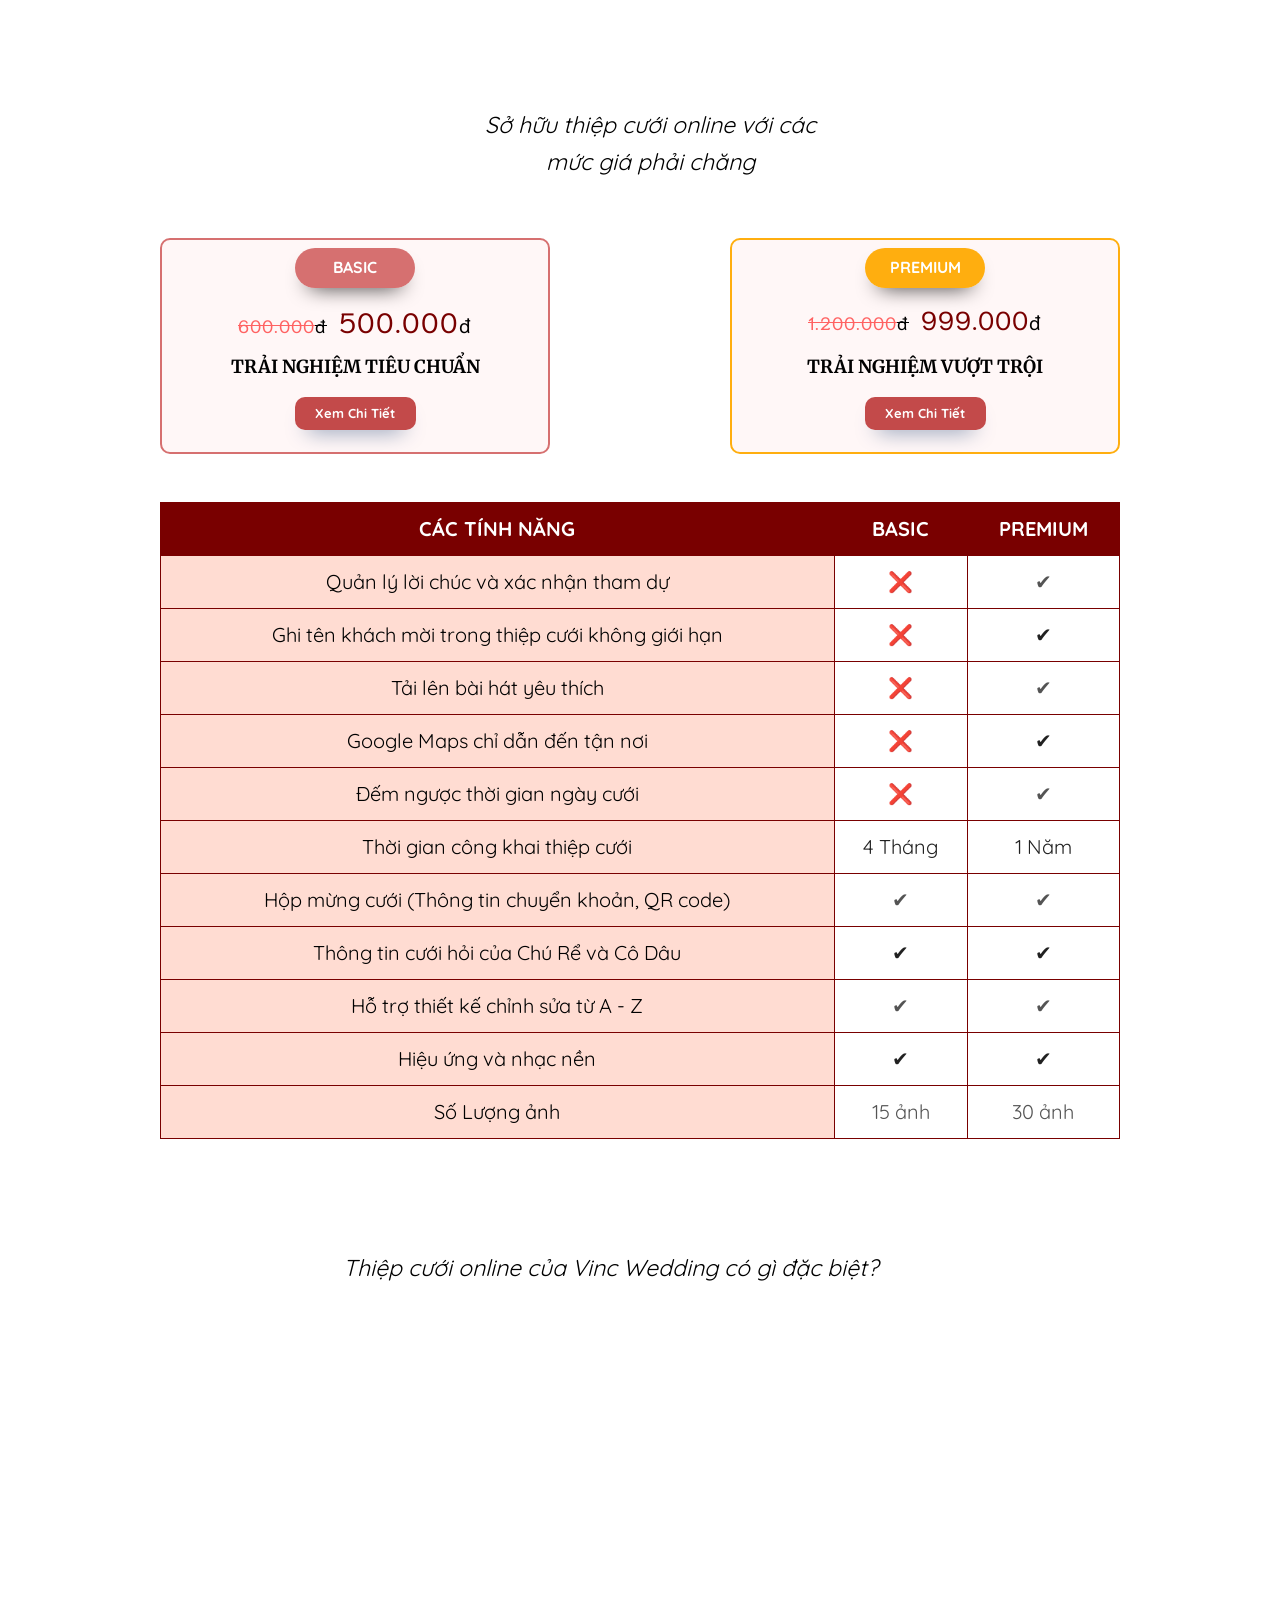
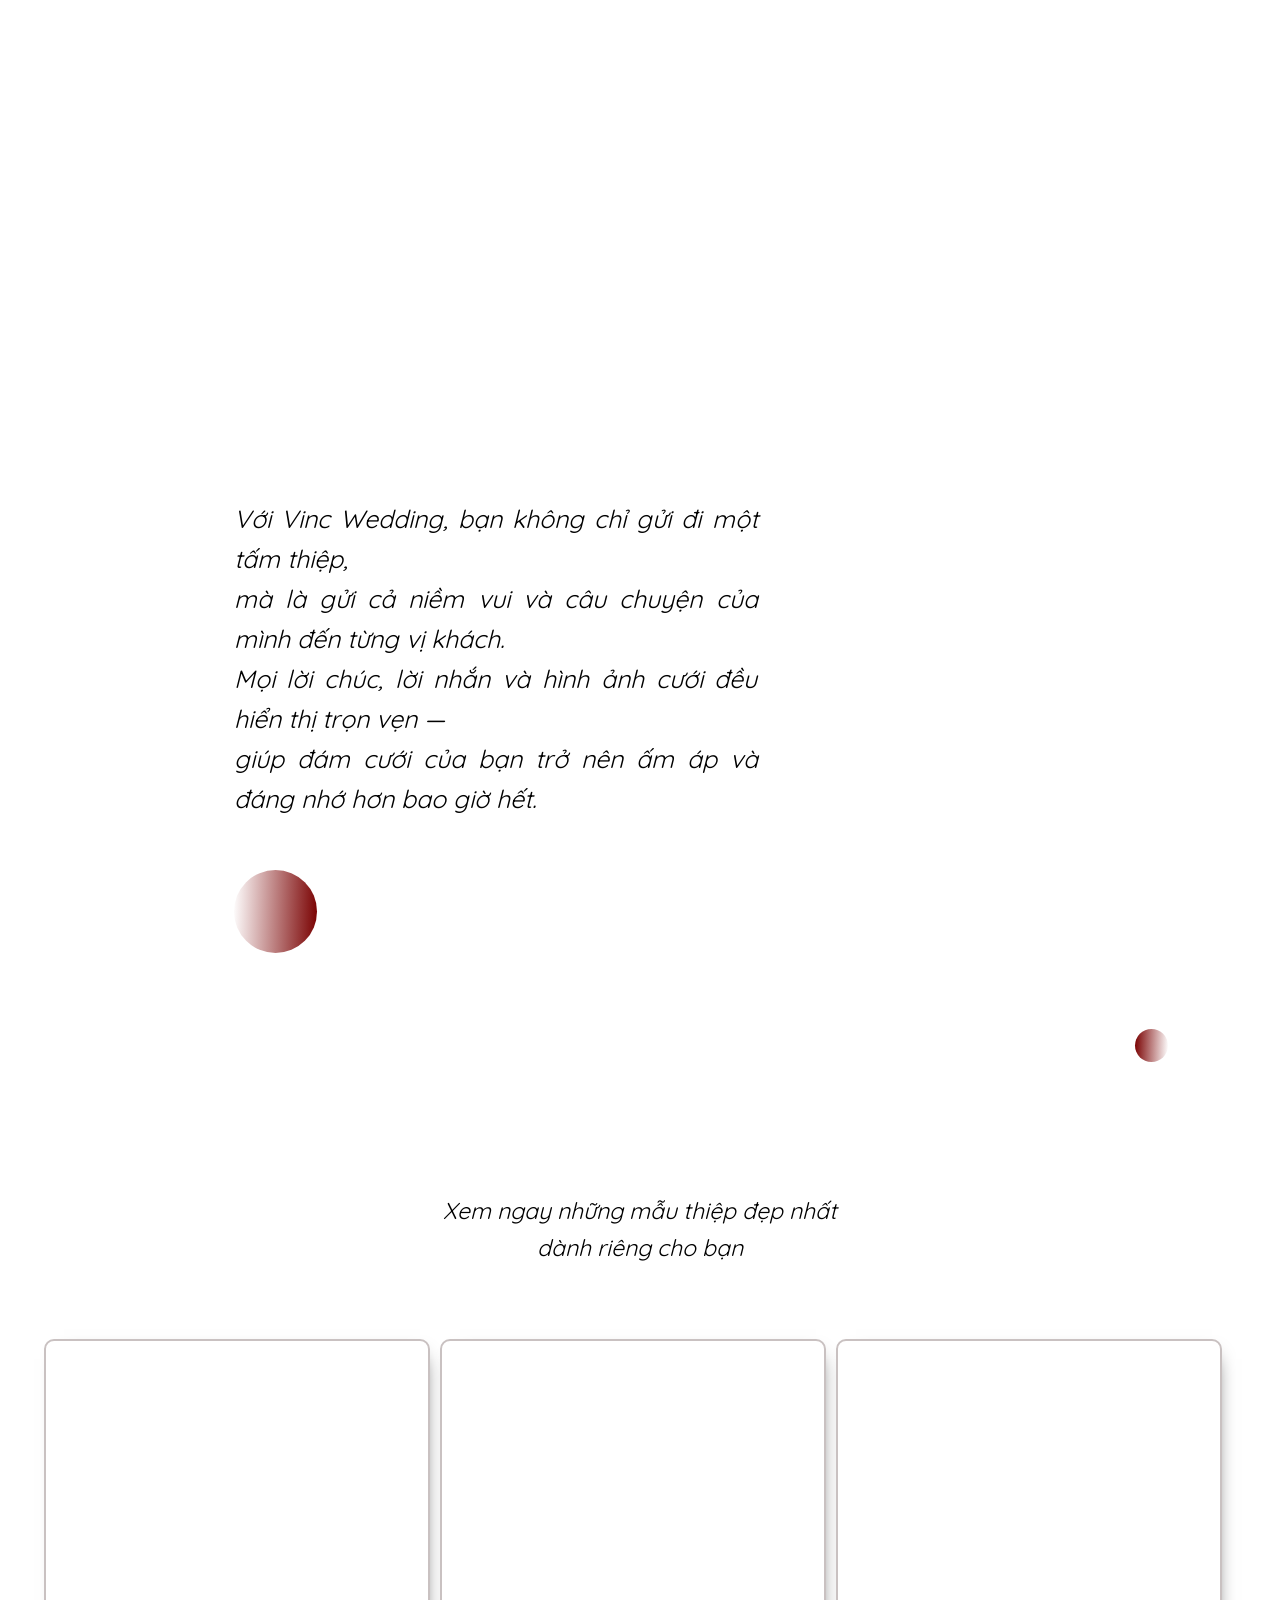
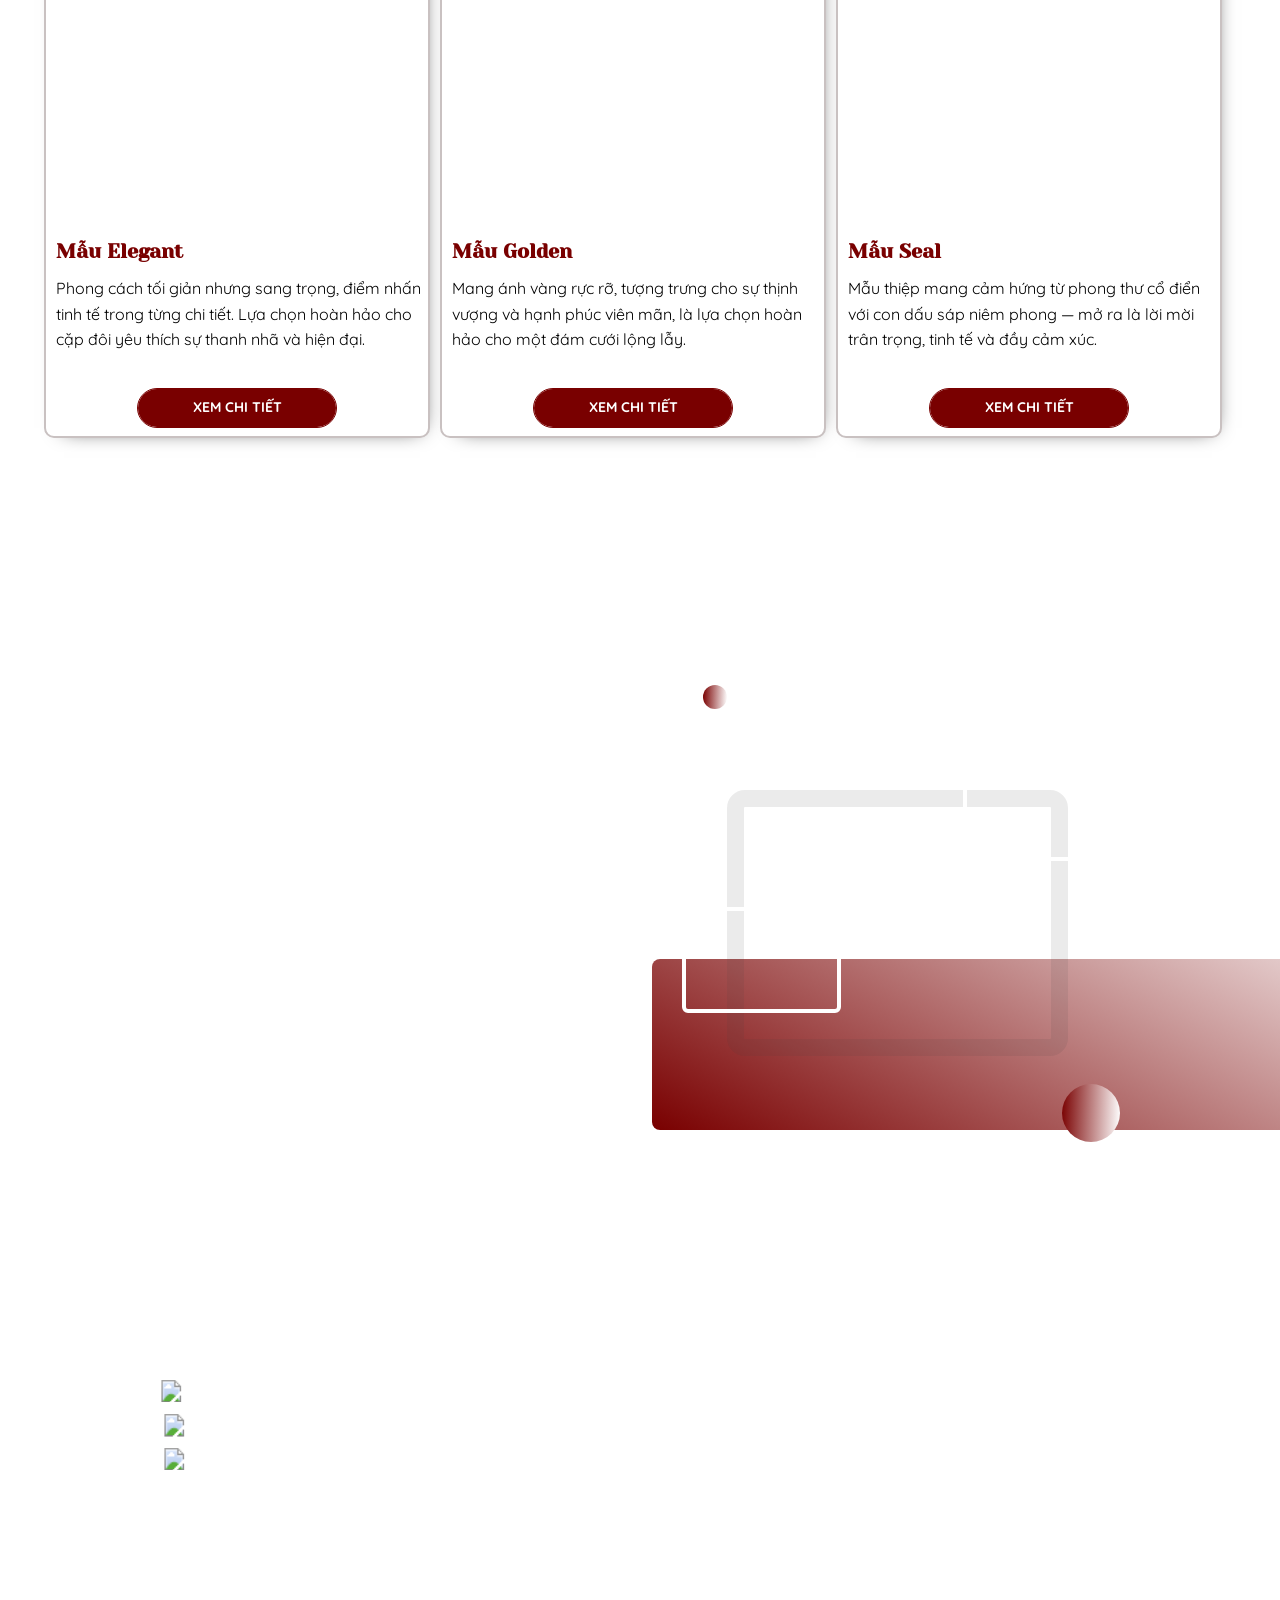
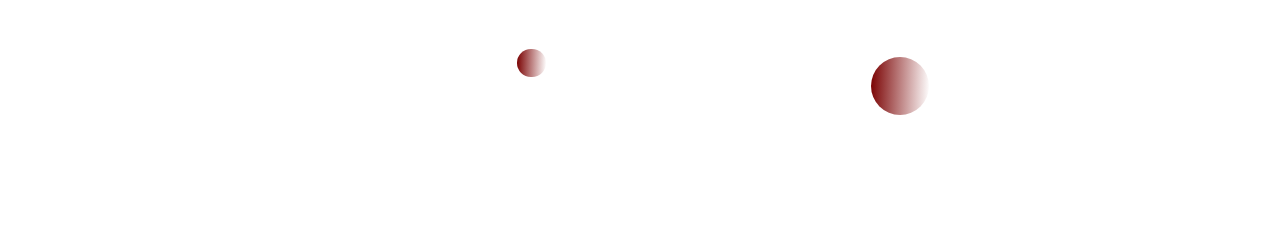
==== commit 5ef3909f: "Chuc nang kho giao dien" ====
--- a/www.vinc-wedding.vn/index.html
+++ b/www.vinc-wedding.vn/index.html
@@ -7,11 +7,13 @@
     <meta http-equiv="Cache-Control" content="no-cache">
     <meta http-equiv="X-UA-Compatible" content="IE=edge">
     <meta http-equiv="Expires" content="-1">
-    <meta name="keywords" content="thiệp cưới online, mẫu thiệp cưới đẹp, thiệp cưới hiện đại, thiệp cưới sang trọng, thiệp cưới giá rẻ, thiệp cưới thiết kế riêng, thiệp điện tử, website thiệp cưới, nhà có hỷ, thiệp cưới nhà có hỷ, nhà có hỷ thiệp cưới online">
-    <meta name="description" content="Khám phá kho mẫu thiệp cưới online đa dạng – từ cổ điển đến hiện đại. Đặt thiệp cưới nhanh chóng, giá cả cực kỳ hợp lý cho các dâu rể">
+    <meta name="keywords"
+        content="thiệp cưới online, mẫu thiệp cưới đẹp, thiệp cưới hiện đại, thiệp cưới sang trọng, thiệp cưới giá rẻ, thiệp cưới thiết kế riêng, thiệp điện tử, website thiệp cưới, nhà có hỷ, thiệp cưới nhà có hỷ, nhà có hỷ thiệp cưới online">
+    <meta name="description"
+        content="Khám phá kho mẫu thiệp cưới online đa dạng – từ cổ điển đến hiện đại. Đặt thiệp cưới nhanh chóng, giá cả cực kỳ hợp lý cho các dâu rể">
     <meta name='viewport' content='width=device-width, initial-scale=1' />
     <script type='text/javascript'>
-        window.ladi_viewport = function(b) {
+        window.ladi_viewport = function (b) {
             var a = document;
             b = b ? b : 'innerWidth';
             var c = window[b];
@@ -43,11 +45,11 @@
         };
         window.ladi_viewport();
         window.ladi_fbq_data = [];
-        window.ladi_fbq = function() {
+        window.ladi_fbq = function () {
             window.ladi_fbq_data.push(arguments);
         };
         window.ladi_ttq_data = [];
-        window.ladi_ttq = function() {
+        window.ladi_ttq = function () {
             window.ladi_ttq_data.push(arguments);
         };
     </script>
@@ -55,14 +57,21 @@
     <meta property="og:url" content="https://vinc-wedding.vercel.app" />
     <meta property="og:title" content="Thiệp Cưới Online: Mời Cưới Thời Đại Mới – Nhanh, Đẹp, Tiện Lợi" />
     <meta property="og:type" content="website" />
-    <meta property="og:image" content="https://static.ladipage.net/689218c23c46d40012eac1e2/beige-feminine-watercolor-testimonial-wedding-planner-facebook-ad-20251010044822-ayqom.png">
-    <meta property="og:description" content="Khám phá kho mẫu thiệp cưới online đa dạng – từ cổ điển đến hiện đại. Đặt thiệp cưới nhanh chóng, giá cả cực kỳ hợp lý cho các dâu rể" />
+    <meta property="og:image"
+        content="https://static.ladipage.net/689218c23c46d40012eac1e2/beige-feminine-watercolor-testimonial-wedding-planner-facebook-ad-20251010044822-ayqom.png">
+    <meta property="og:description"
+        content="Khám phá kho mẫu thiệp cưới online đa dạng – từ cổ điển đến hiện đại. Đặt thiệp cưới nhanh chóng, giá cả cực kỳ hợp lý cho các dâu rể" />
     <meta name="format-detection" content="telephone=no" />
-    <link rel="icon" type="image/x-icon" href="https://static.ladipage.net/689218c23c46d40012eac1e2/beige-and-brown-elegant-initials-wedding-logo-1-20251009123923-9zixk.png" />
-    <link rel="shortcut icon" href="https://static.ladipage.net/689218c23c46d40012eac1e2/beige-and-brown-elegant-initials-wedding-logo-1-20251009123923-9zixk.png" />
-    <link rel="apple-touch-icon" href="https://static.ladipage.net/689218c23c46d40012eac1e2/beige-and-brown-elegant-initials-wedding-logo-1-20251009123923-9zixk.png" />
-    <link rel="apple-touch-icon-precomposed" href="https://static.ladipage.net/689218c23c46d40012eac1e2/beige-and-brown-elegant-initials-wedding-logo-1-20251009123923-9zixk.png" />
-    <meta name="msapplication-TileImage" content="https://static.ladipage.net/689218c23c46d40012eac1e2/beige-and-brown-elegant-initials-wedding-logo-1-20251009123923-9zixk.png" />
+    <link rel="icon" type="image/x-icon"
+        href="https://static.ladipage.net/689218c23c46d40012eac1e2/beige-and-brown-elegant-initials-wedding-logo-1-20251009123923-9zixk.png" />
+    <link rel="shortcut icon"
+        href="https://static.ladipage.net/689218c23c46d40012eac1e2/beige-and-brown-elegant-initials-wedding-logo-1-20251009123923-9zixk.png" />
+    <link rel="apple-touch-icon"
+        href="https://static.ladipage.net/689218c23c46d40012eac1e2/beige-and-brown-elegant-initials-wedding-logo-1-20251009123923-9zixk.png" />
+    <link rel="apple-touch-icon-precomposed"
+        href="https://static.ladipage.net/689218c23c46d40012eac1e2/beige-and-brown-elegant-initials-wedding-logo-1-20251009123923-9zixk.png" />
+    <meta name="msapplication-TileImage"
+        content="https://static.ladipage.net/689218c23c46d40012eac1e2/beige-and-brown-elegant-initials-wedding-logo-1-20251009123923-9zixk.png" />
     <meta name="revisit-after" content="days" />
     <link rel="dns-prefetch">
     <link rel="preconnect" href="https://fonts.googleapis.com/" crossorigin>
@@ -72,7 +81,9 @@
     <link rel="preconnect" href="https://api1.ldpform.com/" crossorigin>
     <link rel="preconnect" href="https://a.ladipage.com/" crossorigin>
     <link rel="preconnect" href="https://api.sales.ldpform.net/" crossorigin>
-    <link rel="preload" href="https://fonts.googleapis.com/css2?family=Montserrat:wght@400;700&family=Yeseva+One&family=Quicksand:wght@400;700&family=Niramit:wght@400;700&family=Merriweather:wght@400;700&display=swap" as="style" onload="this.onload = null; this.rel = 'stylesheet';">
+    <link rel="preload"
+        href="https://fonts.googleapis.com/css2?family=Montserrat:wght@400;700&family=Yeseva+One&family=Quicksand:wght@400;700&family=Niramit:wght@400;700&family=Merriweather:wght@400;700&display=swap"
+        as="style" onload="this.onload = null; this.rel = 'stylesheet';">
     <link rel="preload" href="https://w.ladicdn.com/v5/source/ladipagev3.min.js?v=1766056451322" as="script">
     <style id="style_ladi" type="text/css">
         a,
@@ -321,12 +332,14 @@
         }
 
         @keyframes ladi-loading {
+
             0%,
             100%,
             20%,
             80% {
                 transform: scale(1)
             }
+
             50% {
                 transform: scale(1.5)
             }
@@ -761,10 +774,12 @@
         }
 
         @keyframes loading {
+
             0%,
             100% {
                 opacity: 0
             }
+
             50% {
                 opacity: 1
             }
@@ -1776,15 +1791,18 @@
                 left: 0 !important;
                 -webkit-overflow-scrolling: touch;
             }
+
             [data-hint]:not([data-timeout-id-copied]):before,
             [data-hint]:not([data-timeout-id-copied]):after {
                 display: none !important;
             }
+
             .ladi-section.ladi-auto-scroll {
                 overflow-x: auto;
                 overflow-y: hidden;
                 -webkit-overflow-scrolling: touch;
             }
+
             .ladi-carousel .ladi-carousel-content {
                 transition: top 300ms ease-in-out, left 300ms ease-in-out;
             }
@@ -1792,6 +1810,7 @@
     </style>
     <style type="text/css" id="style_animation">
         @media (min-width: 768px) {
+
             #BOX1249,
             #BOX1250,
             #GROUP1514,
@@ -1824,6 +1843,7 @@
         }
 
         @media (max-width: 767px) {
+
             #BOX1249,
             #BOX1250,
             #BUTTON2103,
@@ -2608,7 +2628,7 @@
         #HEADLINE2355>.ladi-headline,
         #HEADLINE2358>.ladi-headline {
             font-family: "Yeseva One", cursive;
-            font-size: 18px;
+            font-size: 12px;
             font-weight: bold;
             line-height: 1.6;
             color: rgb(255, 255, 255);
@@ -2798,7 +2818,7 @@
         #BUTTON2387,
         #BUTTON2390 {
             top: 159px;
-            left: 67.5px;
+            left: 134.5px;
         }
 
         #BUTTON2387>.ladi-button>.ladi-button-background,
@@ -3795,6 +3815,44 @@
             text-align: center;
         }
 
+        #BUTTON2346,
+        #BUTTON2350,
+        #BUTTON2354 {
+            width: 200px;
+            height: 40px;
+            left: 93px;
+        }
+
+        #BUTTON_TEXT2346,
+        #BUTTON_TEXT2350,
+        #BUTTON_TEXT2354 {
+            width: 198px;
+        }
+
+        #BUTTON2346>.ladi-button>.ladi-button-background,
+        #BUTTON2350>.ladi-button>.ladi-button-background,
+        #BUTTON2354>.ladi-button>.ladi-button-background {
+            background-color: rgb(121, 0, 0);
+        }
+
+        #BUTTON_TEXT2346>.ladi-headline,
+        #BUTTON_TEXT2350>.ladi-headline,
+        #BUTTON_TEXT2354>.ladi-headline {
+            color: rgb(255, 255, 255);
+        }
+
+        #BUTTON2346>.ladi-button:hover .ladi-button-background,
+        #BUTTON2350>.ladi-button:hover .ladi-button-background,
+        #BUTTON2354>.ladi-button:hover .ladi-button-background {
+            background-color: rgb(255, 255, 255);
+        }
+
+        #BUTTON2346>.ladi-button:hover .ladi-headline,
+        #BUTTON2350>.ladi-button:hover .ladi-headline,
+        #BUTTON2354>.ladi-button:hover .ladi-headline {
+            color: rgb(121, 0, 0);
+        }
+
         #GROUP2364,
         #IMAGE2364,
         #IMAGE2364>.ladi-image>.ladi-image-background,
@@ -4695,136 +4753,166 @@
             #SECTION1241 {
                 height: 701.706px;
             }
+
             #SECTION1241>.ladi-section-background {
                 background-image: url("https://w.ladicdn.com/s1440x701/689218c23c46d40012eac1e2/loang-20251013041601-udptx.png");
             }
+
             #IMAGE2338 {
                 width: 444.203px;
                 height: 625.436px;
                 top: 38.135px;
                 left: 774.399px;
             }
+
             #IMAGE2338>.ladi-image>.ladi-image-background {
                 width: 444.201px;
                 height: 625.436px;
                 background-image: url("https://w.ladicdn.com/s750x950/689218c23c46d40012eac1e2/phone1-20251013042806-sab6u.png");
             }
+
             #IMAGE2339,
             #IMAGE2339>.ladi-image>.ladi-image-background {
                 width: 427.852px;
                 height: 602.416px;
             }
+
             #IMAGE2339 {
                 top: 49.645px;
                 left: 477px;
             }
+
             #IMAGE2339>.ladi-image>.ladi-image-background {
                 background-image: url("https://w.ladicdn.com/s750x950/689218c23c46d40012eac1e2/phone2-20251013042806-_enuf.png");
             }
+
             #BOX1249,
             #BOX1707 {
                 width: 83px;
                 height: 83px;
             }
+
             #BOX1249 {
                 top: 7.9px;
                 left: 832px;
             }
+
             #BOX1250,
             #BOX1252 {
                 width: 31px;
                 height: 31px;
             }
+
             #BOX1250 {
                 top: 639.9px;
                 left: 1054px;
             }
+
             #BOX1252 {
                 top: 407.9px;
                 left: 477px;
             }
+
             #GROUP2228 {
                 width: 556px;
                 height: 246px;
                 top: 148.9px;
                 left: 0px;
             }
+
             #LINE1255 {
                 width: 106px;
             }
+
             #HEADLINE1243 {
                 width: 556px;
                 top: 17px;
                 left: 0px;
             }
+
             #HEADLINE1243>.ladi-headline {
                 font-size: 46px;
                 line-height: 1.6;
             }
+
             #HEADLINE1245,
             #HEADLINE2406,
             #HEADLINE2344,
             #HEADLINE2347 {
                 width: 554px;
             }
+
             #HEADLINE1245 {
                 top: 172px;
                 left: 0px;
             }
+
             #HEADLINE1245>.ladi-headline,
             #HEADLINE2406>.ladi-headline,
             #HEADLINE2344>.ladi-headline,
             #HEADLINE2347>.ladi-headline {
                 font-size: 23px;
             }
+
             #IMAGE2337 {
                 top: 58.9px;
                 left: 0px;
             }
+
             #BUTTON2338 {
                 width: 160px;
                 height: 45px;
                 top: 434.9px;
                 left: 0px;
             }
+
             #BUTTON_TEXT2338 {
                 width: 146px;
             }
+
             #GROUP2422,
             #BOX2367 {
                 width: 77.1478px;
                 height: 77.1478px;
             }
+
             #GROUP2422 {
                 left: 25px;
             }
+
             #GROUP2422.ladi-animation>.ladi-group {
                 animation-delay: 1s;
             }
+
             #BOX2368 {
                 width: 66.127px;
                 height: 66.127px;
                 top: 5.5104px;
                 left: 5.5104px;
             }
+
             #SHAPE2338 {
                 width: 30.0866px;
                 height: 40.516px;
                 top: 19.4749px;
                 left: 23.5302px;
             }
+
             #SECTION1373 {
                 height: 908.2px;
             }
+
             #GROUP2145,
             #GROUP2419 {
                 width: 528px;
                 height: 77px;
             }
+
             #GROUP2145 {
                 top: 21.794px;
                 left: 211.5px;
             }
+
             #GROUP2145.ladi-animation>.ladi-group,
             #GROUP2419.ladi-animation>.ladi-group,
             #GROUP1514.ladi-animation>.ladi-group,
@@ -4835,11 +4923,13 @@
                 animation-duration: 1.5s;
                 animation-iteration-count: 1;
             }
+
             #HEADLINE1376,
             #HEADLINE2405 {
                 width: 528px;
                 top: 26px;
             }
+
             #HEADLINE1376>.ladi-headline,
             #HEADLINE2405>.ladi-headline,
             #HEADLINE1323>.ladi-headline,
@@ -4847,16 +4937,19 @@
             #HEADLINE1662>.ladi-headline {
                 font-size: 32px;
             }
+
             #LINE1377,
             #LINE2337 {
                 left: 220.5px;
             }
+
             #GROUP2344 {
                 width: 1295.94px;
                 height: 651.802px;
                 top: 132.794px;
                 left: -168.116px;
             }
+
             #GROUP2339,
             #GROUP2340,
             #IMAGE2348,
@@ -4865,15 +4958,18 @@
                 width: 415.934px;
                 height: 651.802px;
             }
+
             #IMAGE2345 {
                 width: 415.933px;
                 height: 651.802px;
             }
+
             #IMAGE2345>.ladi-image>.ladi-image-background {
                 width: 415.933px;
                 height: 776.964px;
-                background-image: url("https://w.ladicdn.com/s750x1100/689218c23c46d40012eac1e2/elegant-20251013061458-ppclr.jpg");
-            }
+                background-image: url("https://w.ladicdn.com/s750x1100/689218c23c46d40012eac1e2/364209781_680139833931954_5916978666181442826_n-20250820071000-ktbaj.jpg");
+            }
+
             #GROUP2338,
             #IMAGE2346,
             #IMAGE2346>.ladi-image>.ladi-image-background,
@@ -4886,11 +4982,13 @@
                 width: 188.57px;
                 height: 188.57px;
             }
+
             #GROUP2338,
             #GROUP2341,
             #GROUP2343 {
                 left: 227.364px;
             }
+
             #HEADLINE2341,
             #HEADLINE2342,
             #HEADLINE2343 {
@@ -4898,61 +4996,77 @@
                 top: 47.6098px;
                 left: 79.4298px;
             }
+
             #GROUP2340 {
                 left: 440.004px;
             }
+
             #IMAGE2348>.ladi-image>.ladi-image-background,
             #IMAGE2350>.ladi-image>.ladi-image-background {
                 width: 415.934px;
                 height: 776.964px;
             }
+
             #IMAGE2348>.ladi-image>.ladi-image-background {
-                background-image: url("https://w.ladicdn.com/s750x1100/689218c23c46d40012eac1e2/golden-20251013061458-8pah7.jpg");
-            }
+                background-image: url("https://w.ladicdn.com/s750x1100/689218c23c46d40012eac1e2/dsc07454_resize-min-min-scaled-20250906094342-hon2i.jpg");
+            }
+
             #GROUP2342 {
                 left: 880.006px;
             }
+
             #IMAGE2350>.ladi-image>.ladi-image-background {
-                background-image: url("https://w.ladicdn.com/s750x1100/689218c23c46d40012eac1e2/seal-20251013061458-9irxw.jpg");
-            }
+                background-image: url("https://w.ladicdn.com/s750x1100/689218c23c46d40012eac1e2/315473918_808354887122087_2957267466775816451_n-20250828053311-fszzh.jpg");
+            }
+
             #BUTTON2353 {
                 width: 160px;
                 top: 823px;
                 left: 395.5px;
             }
+
             #BUTTON_SHAPE2353>.ladi-shape {
                 width: 18.9021px;
                 height: 20px;
             }
+
             #BUTTON_TEXT2353 {
                 width: 191px;
             }
+
             #SECTION2337 {
                 height: 492px;
             }
+
             #GROUP2419 {
                 top: 20px;
                 left: 226px;
             }
+
             #HEADLINE2406 {
                 top: 97px;
                 left: 213px;
             }
+
             #GROUP2420 {
                 top: 228px;
                 left: 0px;
             }
+
             #GROUP2421 {
                 top: 228px;
                 left: 570px;
             }
+
             #SECTION2338 {
                 height: 647px;
             }
+
             #TABLE2339 {
                 width: 960px;
                 height: 647px;
             }
+
             #TABLE2339,
             #IMAGE1748>.ladi-image>.ladi-image-background,
             #IMAGE1912>.ladi-image>.ladi-image-background,
@@ -4960,62 +5074,77 @@
                 top: 0px;
                 left: 0px;
             }
+
             #TABLE2339>.ladi-table {
                 font-size: 20px;
             }
+
             #TABLE2339 .ladi-table table {
                 min-width: 0px;
             }
+
             #SECTION1256 {
                 height: 1540.28px;
             }
+
             #IMAGE2362,
             #IMAGE2362>.ladi-image>.ladi-image-background {
                 width: 409.866px;
                 height: 577.09px;
             }
+
             #IMAGE2362 {
                 top: 827px;
                 left: 739.602px;
             }
+
             #IMAGE2362>.ladi-image>.ladi-image-background {
                 background-image: url("https://w.ladicdn.com/s750x900/689218c23c46d40012eac1e2/2phone-20251013073340-f8yts.png");
             }
+
             #GROUP1514 {
                 width: 439px;
                 height: 67px;
                 top: 33.75px;
                 left: 255.5px;
             }
+
             #HEADLINE1323,
             #HEADLINE1612 {
                 width: 439px;
             }
+
             #HEADLINE1323 {
                 top: 19px;
             }
+
             #LINE1324,
             #LINE1613 {
                 left: 175.5px;
             }
+
             #BOX1707 {
                 top: 1321.09px;
                 left: 73.5px;
             }
+
             #BOX1708 {
                 top: 1480.09px;
                 left: 975px;
             }
+
             #HEADLINE2344 {
                 top: 100.75px;
                 left: 173px;
             }
+
             #GROUP2345 {
                 width: 417px;
                 height: 73px;
                 top: 208px;
                 left: 491.317px;
             }
+
             #GROUP2345.ladi-animation>.ladi-group,
             #GROUP2353.ladi-animation>.ladi-group,
             #GROUP2355.ladi-animation>.ladi-group,
@@ -5025,209 +5154,262 @@
                 animation-name: slideInRight;
                 animation-delay: 1s;
             }
+
             #PARAGRAPH2337 {
                 width: 349px;
             }
+
             #PARAGRAPH2337>.ladi-paragraph {
                 font-size: 16px;
             }
+
             #GROUP2346,
             #GROUP2356,
             #GROUP2358 {
                 top: 8.5px;
             }
+
             #IMAGE2353,
             #IMAGE2353>.ladi-image>.ladi-image-background {
                 width: 417.317px;
                 height: 589.252px;
             }
+
             #IMAGE2353 {
                 top: 208px;
                 left: 0px;
             }
+
             #IMAGE2353>.ladi-image>.ladi-image-background {
                 background-image: url("https://w.ladicdn.com/s750x900/689218c23c46d40012eac1e2/rbg/vietnamese-traditional-wedding-chibi-cartoon-character-_-premium-vector-20250808070346-oo0zx.png");
             }
+
             #GROUP2353,
             #GROUP2361 {
                 width: 407px;
                 height: 73px;
             }
+
             #GROUP2353 {
                 top: 407px;
                 left: 579px;
             }
+
             #PARAGRAPH2341,
             #PARAGRAPH2344,
             #PARAGRAPH2345,
             #PARAGRAPH2346 {
                 width: 339px;
             }
+
             #PARAGRAPH2341,
             #PARAGRAPH2345,
             #PARAGRAPH2346 {
                 left: 68px;
             }
+
             #GROUP2354,
             #GROUP2360,
             #GROUP2362 {
                 top: 8.5px;
                 left: 0px;
             }
+
             #GROUP2355,
             #GROUP2357,
             #GROUP2359 {
                 width: 407px;
                 height: 96px;
             }
+
             #GROUP2355 {
                 top: 296px;
                 left: 552px;
             }
+
             #PARAGRAPH2342 {
                 width: 336px;
                 left: 71px;
             }
+
             #GROUP2357 {
                 top: 583px;
                 left: 552px;
             }
+
             #GROUP2359 {
                 top: 694px;
                 left: 491.317px;
             }
+
             #GROUP2361 {
                 top: 495px;
                 left: 579px;
             }
+
             #HEADLINE2345 {
                 width: 524px;
                 top: 950.09px;
                 left: 73.5px;
             }
+
             #HEADLINE2345>.ladi-headline,
             #PARAGRAPH2109>.ladi-paragraph {
                 font-size: 25px;
             }
+
             #SECTION1607 {
-                height: 4597.76px;
-            }
+                min-height: 400px;
+            }
+            #SECTION1607:not(.js-height-set) {
+                height: 1000px;
+            }
+
             #GROUP1611 {
                 width: 439px;
                 height: 75px;
                 top: 29.094px;
                 left: 254.5px;
             }
+
             #HEADLINE1612 {
                 top: 24px;
             }
+
             #LINE1613 {
                 width: 89px;
             }
+
             #HEADLINE2347 {
                 top: 104.094px;
                 left: 203px;
             }
+
             #GROUP2366 {
                 top: 250px;
                 left: -116px;
             }
+
             #GROUP2367 {
                 top: 250px;
                 left: 280px;
             }
+
             #GROUP2370 {
                 top: 250px;
                 left: 676px;
             }
+
             #GROUP2373 {
                 top: 969px;
                 left: -116px;
             }
+
             #GROUP2376 {
                 top: 969px;
                 left: 280px;
             }
+
             #GROUP2379 {
                 top: 969px;
                 left: 676px;
             }
+
             #GROUP2382 {
                 top: 1688px;
                 left: -116px;
             }
+
             #GROUP2385 {
                 top: 1688px;
                 left: 280px;
             }
+
             #GROUP2388 {
                 top: 1688px;
                 left: 676px;
             }
+
             #GROUP2391 {
                 top: 2407px;
                 left: -116px;
             }
+
             #GROUP2394 {
                 top: 2407px;
                 left: 280px;
             }
+
             #GROUP2397 {
                 top: 2407px;
                 left: 676px;
             }
+
             #GROUP2400 {
                 top: 3126px;
                 left: -116px;
             }
+
             #GROUP2403 {
                 top: 3126px;
                 left: 280px;
             }
+
             #GROUP2406 {
                 top: 3126px;
                 left: 676px;
             }
+
             #GROUP2409 {
                 top: 3844.09px;
                 left: -116px;
             }
+
             #GROUP2412 {
                 top: 3844.09px;
                 left: 280px;
             }
+
             #GROUP2415 {
                 top: 3844.09px;
                 left: 676px;
             }
+
             #SECTION1608 {
                 height: 687.5px;
             }
+
             #IMAGE1706,
             #IMAGE1706>.ladi-image>.ladi-image-background {
                 width: 543.781px;
                 height: 472.853px;
             }
+
             #IMAGE1706 {
                 top: 192.214px;
                 left: -60.1143px;
             }
+
             #IMAGE1706>.ladi-image>.ladi-image-background {
                 background-image: url("https://w.ladicdn.com/s850x800/5c7362c6c417ab07e5196b05/svdfaed-20201005090740.png");
             }
+
             #GROUP1712 {
                 width: 618px;
                 height: 124px;
                 top: 15.004px;
                 left: 167.5px;
             }
+
             #HEADLINE1662 {
                 width: 618px;
                 top: 34px;
             }
+
             #LINE1663 {
                 left: 264.5px;
             }
+
             #GROUP2222,
             #BOX1664,
             #GROUP2221,
@@ -5239,15 +5421,18 @@
                 width: 439px;
                 height: 80px;
             }
+
             #GROUP2222 {
                 top: 224.25px;
                 left: 0px;
             }
+
             #GROUP2222.ladi-animation>.ladi-group,
             #GROUP2220.ladi-animation>.ladi-group,
             #GROUP2223.ladi-animation>.ladi-group {
                 animation-name: bounceInLeft;
             }
+
             #BOX1668,
             #BOX1680,
             #BOX1685,
@@ -5257,109 +5442,133 @@
                 top: 8.5px;
                 left: 12.75px;
             }
+
             #PARAGRAPH1672,
             #PARAGRAPH1681,
             #PARAGRAPH1691 {
                 width: 299px;
             }
+
             #PARAGRAPH1672,
             #PARAGRAPH1691 {
                 top: 16px;
                 left: 89.1699px;
             }
+
             #IMAGE1673,
             #IMAGE1673>.ladi-image>.ladi-image-background {
                 width: 39.6555px;
                 height: 41.8861px;
             }
+
             #IMAGE1673 {
                 top: 19.057px;
                 left: 20.6322px;
             }
+
             #GROUP2221 {
                 top: 321.25px;
                 left: 0px;
             }
+
             #GROUP2221.ladi-animation>.ladi-group {
                 animation-name: bounceInLeft;
                 animation-delay: 0.1s;
             }
+
             #PARAGRAPH1681,
             #PARAGRAPH1686 {
                 top: 14px;
                 left: 89.1699px;
             }
+
             #IMAGE1682,
             #IMAGE1682>.ladi-image>.ladi-image-background {
                 width: 37.4248px;
                 height: 37.177px;
             }
+
             #IMAGE1682 {
                 top: 17.411px;
                 left: 24.7475px;
             }
+
             #GROUP2220 {
                 top: 420.25px;
                 left: 0px;
             }
+
             #PARAGRAPH1686 {
                 width: 316px;
             }
+
             #IMAGE1674,
             #IMAGE1674>.ladi-image>.ladi-image-background {
                 width: 33.7072px;
                 height: 38.9119px;
             }
+
             #IMAGE1674 {
                 top: 20.821px;
                 left: 25.5805px;
             }
+
             #GROUP2223 {
                 top: 518.25px;
                 left: 0px;
             }
+
             #IMAGE1675,
             #IMAGE1675>.ladi-image>.ladi-image-background {
                 width: 44.1167px;
                 height: 31.4765px;
             }
+
             #IMAGE1675 {
                 top: 22.262px;
                 left: 21.5805px;
             }
+
             #BOX1701 {
                 width: 887.555px;
                 height: 171.765px;
                 top: 460.485px;
                 left: 491.663px;
             }
+
             #BOX1697 {
                 width: 340.406px;
                 height: 266.116px;
                 top: 292.13px;
                 left: 567.141px;
             }
+
             #IMAGE1695,
             #IMAGE1695>.ladi-image>.ladi-image-background {
                 width: 292.401px;
                 height: 411.7px;
             }
+
             #IMAGE1695 {
                 top: 186.55px;
                 left: 591.143px;
             }
+
             #IMAGE1695>.ladi-image>.ladi-image-background {
                 background-image: url("https://w.ladicdn.com/s600x750/689218c23c46d40012eac1e2/herald-20251013084713-rtkiz.png");
             }
+
             #IMAGE1694,
             #IMAGE1696 {
                 width: 159.329px;
                 height: 106.092px;
             }
+
             #IMAGE1694 {
                 top: 408.481px;
                 left: 521.753px;
             }
+
             #IMAGE1694>.ladi-image>.ladi-image-background {
                 width: 160.62px;
                 height: 240.989px;
@@ -5367,10 +5576,12 @@
                 left: -4px;
                 background-image: url("https://w.ladicdn.com/s500x550/689218c23c46d40012eac1e2/315635699_808354723788770_7054274275953461505_n-20250828053310-ohwbx.jpg");
             }
+
             #IMAGE1696 {
                 top: 256.947px;
                 left: 803.331px;
             }
+
             #IMAGE1696>.ladi-image>.ladi-image-background {
                 width: 184.452px;
                 height: 122.968px;
@@ -5378,163 +5589,200 @@
                 left: -30px;
                 background-image: url("https://w.ladicdn.com/s500x450/689218c23c46d40012eac1e2/315551526_808354937122082_4320259418143722943_n-20250828053311-sqwg2.jpg");
             }
+
             #BOX1710 {
                 top: 186.55px;
                 left: 542.755px;
             }
+
             #BOX1711 {
                 width: 57.765px;
                 height: 57.765px;
                 top: 585.75px;
                 left: 902.235px;
             }
+
             #SECTION1609 {
                 height: 627.5px;
             }
+
             #CAROUSEL1716 {
                 width: 960px;
                 height: 382.55px;
                 top: 197.475px;
                 left: -4px;
             }
+
             #GROUP1841,
             #GROUP1847,
             #GROUP1911,
             #GROUP1927 {
                 width: 255px;
             }
+
             #IMAGE1748>.ladi-image>.ladi-image-background,
             #IMAGE1912>.ladi-image>.ladi-image-background {
                 width: 61px;
                 height: 61px;
             }
+
             #IMAGE1748>.ladi-image>.ladi-image-background {
                 background-image: url("https://w.ladicdn.com/s400x400/689218c23c46d40012eac1e2/klinh4132-20251004102317-xksph.jpg");
             }
+
             #IMAGE1912>.ladi-image>.ladi-image-background {
                 background-image: url("https://w.ladicdn.com/s400x400/689218c23c46d40012eac1e2/z7104170610368_94cce61bf5b9aa28f3dda0ae2bca1172-20251011024620-ok_d3.jpg");
             }
+
             #IMAGE1928>.ladi-image>.ladi-image-background {
                 width: 61px;
                 height: 91.5px;
                 background-image: url("https://w.ladicdn.com/s400x400/689218c23c46d40012eac1e2/z7104712765061_92f19f13fac770180747102e127af7ea-20251011102931-8wovo.jpg");
             }
+
             #IMAGE1944>.ladi-image>.ladi-image-background {
                 width: 79.3333px;
                 height: 119px;
                 top: -39px;
                 left: -9px;
             }
+
             #GROUP1837 {
                 width: 682px;
                 height: 64.3421px;
                 top: 34.833px;
                 left: 139px;
             }
+
             #HEADLINE1838 {
                 width: 682px;
                 top: 30.3421px;
             }
+
             #LINE1839 {
                 left: 286.286px;
             }
+
             #SECTION1610 {
                 height: 649.12px;
             }
+
             #SECTION1610>.ladi-section-background {
                 background-image: url("https://w.ladicdn.com/s1440x649/689218c23c46d40012eac1e2/loang-1-20251013105039-vubvh.png");
                 background-attachment: fixed;
             }
+
             #BOX2124 {
                 width: 28.511px;
                 height: 28.511px;
                 top: 463.305px;
                 left: 357px;
             }
+
             #BOX2125 {
                 width: 57.511px;
                 height: 57.511px;
                 top: 471.816px;
                 left: 711.245px;
             }
+
             #GROUP2276,
             #BOX2101 {
                 height: 462.625px;
             }
+
             #GROUP2276 {
                 top: 35.997px;
                 left: 550px;
             }
+
             #GROUP2276.ladi-animation>.ladi-group {
                 animation-name: fadeInLeft;
                 animation-delay: 0.2s;
                 animation-duration: 1.5s;
                 animation-iteration-count: 1;
             }
+
             #FORM2102 {
                 height: 165.5px;
                 top: 164.246px;
                 left: 34px;
             }
+
             #BUTTON2103 {
                 top: 120.5px;
             }
+
             #FORM_ITEM2106 {
                 top: 55px;
             }
+
             #PARAGRAPH2108 {
                 top: 102.5px;
                 left: 14px;
             }
+
             #PARAGRAPH2108>.ladi-paragraph,
             #PARAGRAPH2347>.ladi-paragraph {
                 font-size: 15px;
             }
+
             #PARAGRAPH2109 {
                 width: 310px;
                 top: 28px;
                 left: 34px;
             }
+
             #HEADLINE2006 {
                 top: 561.644px;
                 left: 283.5px;
             }
+
             #HEADLINE2006>.ladi-headline {
                 text-align: center;
             }
+
             #PARAGRAPH2347 {
                 top: 84.254px;
                 left: 0px;
             }
+
             #HEADLINE1975 {
                 top: 50.254px;
                 left: 3.06581px;
             }
+
             #HEADLINE1975>.ladi-headline {
                 font-size: 24px;
             }
+
             #GROUP1979 {
                 top: 228.54px;
                 left: 3.06581px;
             }
+
             #HEADLINE1981>.ladi-headline,
             #HEADLINE1984>.ladi-headline,
             #HEADLINE1987>.ladi-headline,
             #HEADLINE2404>.ladi-headline {
                 font-size: 14px;
             }
+
             #GROUP1982 {
                 top: 261.874px;
                 left: 3.06581px;
             }
+
             #GROUP1985 {
                 width: 328px;
                 top: 295.207px;
                 left: 0px;
             }
+
             #HEADLINE1987 {
                 left: 35px;
             }
+
             #GROUP2418 {
                 top: 194px;
                 left: 0px;
@@ -5545,171 +5793,219 @@
             #SECTION1241 {
                 height: 779.5px;
             }
+
             #SECTION1241>.ladi-section-background {
                 background-image: url("https://w.ladicdn.com/s768x779/689218c23c46d40012eac1e2/loang-20251013041601-udptx.png");
             }
+
             #IMAGE2338 {
                 width: 264.515px;
                 height: 372.436px;
                 top: 362.47px;
                 left: 157.631px;
             }
+
             #IMAGE2338>.ladi-image>.ladi-image-background {
                 width: 264.514px;
                 height: 372.436px;
                 background-image: url("https://w.ladicdn.com/s600x700/689218c23c46d40012eac1e2/phone1-20251013042806-sab6u.png");
             }
+
             #IMAGE2339,
             #IMAGE2339>.ladi-image>.ladi-image-background {
                 width: 252.426px;
                 height: 355.416px;
             }
+
             #IMAGE2339 {
                 top: 375.48px;
                 left: 11.8535px;
             }
+
             #IMAGE2339>.ladi-image>.ladi-image-background {
                 background-image: url("https://w.ladicdn.com/s600x700/689218c23c46d40012eac1e2/phone2-20251013042806-_enuf.png");
             }
+
             #BOX1249 {
                 width: 25px;
                 height: 25px;
                 top: 478.496px;
                 left: 385px;
             }
+
             #BOX1250 {
                 width: 40px;
                 height: 40px;
                 top: 581.496px;
                 left: 22px;
             }
+
             #BOX1252 {
                 width: 16px;
                 height: 16px;
                 top: 343.06px;
                 left: 192px;
             }
+
             #GROUP2228 {
                 width: 390px;
                 height: 185px;
                 top: 72.06px;
                 left: 22px;
             }
+
             #LINE1255 {
                 width: 89px;
             }
+
             #HEADLINE1243 {
                 width: 387px;
                 top: 20px;
                 left: 3px;
             }
+
             #HEADLINE1243>.ladi-headline {
                 font-size: 40px;
                 line-height: 1.3;
             }
+
             #HEADLINE1245 {
                 width: 367px;
                 top: 134px;
                 left: 3px;
             }
+
             #HEADLINE1245>.ladi-headline,
             #HEADLINE2345>.ladi-headline {
                 font-size: 16px;
             }
+
             #IMAGE2337 {
                 top: 10.06px;
                 left: 22px;
             }
+
             #BUTTON2338 {
                 width: 145.778px;
                 height: 41px;
                 top: 314.06px;
                 left: 22px;
             }
+
             #BUTTON_TEXT2338 {
                 width: 160px;
             }
+
             #GROUP2422,
             #BOX2367 {
                 width: 65.1478px;
                 height: 65.1478px;
             }
+
             #GROUP2422 {
                 left: 6px;
             }
+
             #GROUP2422.ladi-animation>.ladi-group {
                 animation-delay: 0s;
             }
+
             #BOX2368 {
                 width: 55.8413px;
                 height: 55.8413px;
                 top: 4.65345px;
                 left: 4.65345px;
             }
+
             #SHAPE2338 {
                 width: 25.4067px;
                 height: 34.2139px;
                 top: 16.4457px;
                 left: 19.8702px;
             }
+
             #SECTION1373 {
-                height: 765px;
-            }
+                height: 1900px;
+            }
+
             #GROUP2145,
             #GROUP2419 {
                 width: 400px;
                 height: 61px;
             }
+
             #GROUP2145 {
                 top: 30px;
                 left: 10px;
             }
+
             #HEADLINE1376,
             #HEADLINE2405,
             #HEADLINE2345 {
                 width: 400px;
             }
+
             #HEADLINE1376,
             #HEADLINE2405 {
                 top: 23px;
             }
+
             #HEADLINE1376>.ladi-headline,
             #HEADLINE2405>.ladi-headline,
             #HEADLINE1323>.ladi-headline,
             #HEADLINE1612>.ladi-headline {
                 font-size: 24px;
             }
+
             #LINE1377,
             #LINE2337 {
                 left: 155.5px;
             }
+
             #GROUP2344 {
-                width: 1056.82px;
-                height: 541.596px;
+                width: 400px;
+                height: 1700px;
                 top: 115.44px;
-                left: 20px;
-            }
+                left: 10px;
+            }
+
             #GROUP2339 {
-                width: 345.609px;
-                height: 541.596px;
-            }
+                width: 400px;
+                height: 520px;
+            }
+
+            #GROUP2340 {
+                width: 400px;
+                height: 520px;
+                left: 0;
+                top: 540px;
+            }
+
+            #GROUP2342 {
+                width: 400px;
+                height: 520px;
+                left: 0;
+                top: 1080px;
+            }
+
             #IMAGE2345,
-            #GROUP2340,
             #IMAGE2348,
-            #GROUP2342,
             #IMAGE2350 {
-                width: 345.608px;
-                height: 541.596px;
-            }
+                width: 400px;
+                height: 520px;
+            }
+
             #IMAGE2345>.ladi-image>.ladi-image-background,
             #IMAGE2348>.ladi-image>.ladi-image-background,
             #IMAGE2350>.ladi-image>.ladi-image-background {
-                width: 345.608px;
-                height: 645.596px;
-            }
+                width: 400px;
+                height: 620px;
+            }
+
             #IMAGE2345>.ladi-image>.ladi-image-background {
-                background-image: url("https://w.ladicdn.com/s650x950/689218c23c46d40012eac1e2/elegant-20251013061458-ppclr.jpg");
-            }
+                background-image: url("https://w.ladicdn.com/s650x950/689218c23c46d40012eac1e2/364209781_680139833931954_5916978666181442826_n-20250820071000-ktbaj.jpg");
+            }
+
             #GROUP2338,
             #IMAGE2346,
             #IMAGE2346>.ladi-image>.ladi-image-background,
@@ -5722,11 +6018,13 @@
                 width: 156.687px;
                 height: 156.687px;
             }
+
             #GROUP2338,
             #GROUP2341,
             #GROUP2343 {
-                left: 188.921px;
-            }
+                left: 243px;
+            }
+
             #HEADLINE2341,
             #HEADLINE2342,
             #HEADLINE2343 {
@@ -5734,144 +6032,171 @@
                 top: 39.56px;
                 left: 66px;
             }
-            #GROUP2340 {
-                left: 355.608px;
-            }
+
             #IMAGE2348>.ladi-image>.ladi-image-background {
-                background-image: url("https://w.ladicdn.com/s650x950/689218c23c46d40012eac1e2/golden-20251013061458-8pah7.jpg");
-            }
-            #GROUP2342 {
-                left: 711.216px;
-            }
+                background-image: url("https://w.ladicdn.com/s650x950/689218c23c46d40012eac1e2/dsc07454_resize-min-min-scaled-20250906094342-hon2i.jpg");
+            }
+
             #IMAGE2350>.ladi-image>.ladi-image-background {
-                background-image: url("https://w.ladicdn.com/s650x950/689218c23c46d40012eac1e2/seal-20251013061458-9irxw.jpg");
-            }
+                background-image: url("https://w.ladicdn.com/s650x950/689218c23c46d40012eac1e2/315473918_808354887122087_2957267466775816451_n-20250828053311-fszzh.jpg");
+            }
+
             #BUTTON2353 {
                 width: 193px;
-                top: 695.5px;
+                top: 1835px;
                 left: 113.5px;
             }
+
             #BUTTON_SHAPE2353>.ladi-shape {
                 width: 35px;
                 height: 35px;
             }
+
             #BUTTON_TEXT2353 {
                 width: 158px;
             }
+
             #SECTION2337 {
                 height: 634px;
             }
+
             #GROUP2419 {
                 top: 12px;
                 left: 10px;
             }
+
             #HEADLINE2406,
             #HEADLINE2344,
             #HEADLINE2347 {
                 width: 410px;
             }
+
             #HEADLINE2406 {
                 top: 73px;
                 left: 5px;
             }
+
             #HEADLINE2406>.ladi-headline,
             #HEADLINE2344>.ladi-headline,
             #HEADLINE2347>.ladi-headline,
             #HEADLINE1975>.ladi-headline {
                 font-size: 18px;
             }
+
             #GROUP2420 {
                 top: 155.5px;
                 left: 15px;
             }
+
             #GROUP2421 {
                 top: 386.5px;
                 left: 15px;
             }
+
             #SECTION2338 {
                 height: 772.479px;
             }
+
             #TABLE2339 {
                 width: 400px;
                 height: 758.959px;
                 top: 13.52px;
                 left: 10px;
             }
+
             #TABLE2339>.ladi-table {
                 font-size: 15px;
             }
+
             #TABLE2339 .ladi-table table {
                 min-width: 400px;
             }
+
             #TABLE2339 .ladi-table colgroup col[data-name="cac_tinh_nang"],
             #TABLE2339 .ladi-table thead td[data-name="cac_tinh_nang"] {
                 width: 200px;
             }
+
             #TABLE2339 .ladi-table colgroup col[data-name="basic"],
             #TABLE2339 .ladi-table thead td[data-name="basic"],
             #TABLE2339 .ladi-table colgroup col[data-name="premium"],
             #TABLE2339 .ladi-table thead td[data-name="premium"] {
                 width: 100px;
             }
+
             #SECTION1256 {
                 height: 1981px;
             }
+
             #IMAGE2362,
             #IMAGE2362>.ladi-image>.ladi-image-background {
                 width: 363.881px;
                 height: 512.344px;
             }
+
             #IMAGE2362 {
                 top: 1210px;
                 left: 27.5595px;
             }
+
             #IMAGE2362>.ladi-image>.ladi-image-background {
                 background-image: url("https://w.ladicdn.com/s700x850/689218c23c46d40012eac1e2/2phone-20251013073340-f8yts.png");
             }
+
             #GROUP1514,
             #GROUP1611 {
                 width: 420px;
                 height: 65px;
             }
+
             #GROUP1514 {
                 top: 26.56px;
                 left: 0px;
             }
+
             #HEADLINE1323,
             #HEADLINE1612 {
                 width: 420px;
                 top: 27px;
             }
+
             #LINE1324 {
                 left: 165px;
             }
+
             #BOX1707 {
                 width: 100px;
                 height: 100px;
                 top: 1881px;
                 left: 372px;
             }
+
             #BOX1708 {
                 top: 1735px;
                 left: 14px;
             }
+
             #HEADLINE2344 {
                 top: 91.56px;
                 left: 5px;
             }
+
             #GROUP2345,
             #GROUP2361 {
                 width: 384px;
                 height: 65px;
             }
+
             #GROUP2345 {
                 top: 620.333px;
                 left: 18px;
             }
+
             #GROUP2345.ladi-animation>.ladi-group {
                 animation-name: fadeInLeft;
                 animation-delay: 0.3s;
             }
+
             #PARAGRAPH2337,
             #PARAGRAPH2341,
             #PARAGRAPH2342,
@@ -5880,222 +6205,279 @@
             #PARAGRAPH2346 {
                 width: 316px;
             }
+
             #PARAGRAPH2337>.ladi-paragraph,
             #PARAGRAPH2108>.ladi-paragraph,
             #PARAGRAPH2347>.ladi-paragraph {
                 font-size: 14px;
             }
+
             #GROUP2346,
             #GROUP2356,
             #GROUP2358 {
                 top: 0px;
             }
+
             #IMAGE2353,
             #IMAGE2353>.ladi-image>.ladi-image-background {
                 width: 340.159px;
                 height: 480.684px;
             }
+
             #IMAGE2353 {
                 top: 123.933px;
                 left: 39.9205px;
             }
+
             #IMAGE2353>.ladi-image>.ladi-image-background {
                 background-image: url("https://w.ladicdn.com/s650x800/689218c23c46d40012eac1e2/rbg/vietnamese-traditional-wedding-chibi-cartoon-character-_-premium-vector-20250808070346-oo0zx.png");
             }
+
             #GROUP2353,
             #GROUP2359 {
                 width: 384px;
                 height: 68px;
             }
+
             #GROUP2353 {
                 top: 710.333px;
                 left: 18px;
             }
+
             #GROUP2353.ladi-animation>.ladi-group {
                 animation-name: fadeInRight;
                 animation-delay: 0.4s;
             }
+
             #PARAGRAPH2341,
             #PARAGRAPH2345,
             #PARAGRAPH2346 {
                 left: 0px;
             }
+
             #PARAGRAPH2341>.ladi-paragraph,
             #PARAGRAPH2345>.ladi-paragraph,
             #PARAGRAPH2346>.ladi-paragraph {
                 text-align: right;
             }
+
             #GROUP2354,
             #GROUP2360,
             #GROUP2362 {
                 top: 0px;
                 left: 326px;
             }
+
             #GROUP2355,
             #GROUP2357 {
                 width: 384px;
                 height: 86px;
             }
+
             #GROUP2355 {
                 top: 803.333px;
                 left: 18px;
             }
+
             #GROUP2355.ladi-animation>.ladi-group {
                 animation-name: fadeInLeft;
                 animation-delay: 0.5s;
             }
+
             #PARAGRAPH2342 {
                 left: 68px;
             }
+
             #GROUP2357 {
                 top: 1007.33px;
                 left: 18px;
             }
+
             #GROUP2357.ladi-animation>.ladi-group {
                 animation-name: fadeInLeft;
                 animation-delay: 0.7s;
             }
+
             #GROUP2359 {
                 top: 914.333px;
                 left: 18.5px;
             }
+
             #GROUP2359.ladi-animation>.ladi-group {
                 animation-name: fadeInRight;
                 animation-delay: 0.6s;
             }
+
             #GROUP2361 {
                 top: 1118.33px;
                 left: 18px;
             }
+
             #GROUP2361.ladi-animation>.ladi-group {
                 animation-name: fadeInRight;
                 animation-delay: 0.8s;
             }
+
             #HEADLINE2345 {
                 top: 1768px;
                 left: 9px;
             }
+
             #SECTION1607 {
-                height: 13015px;
-            }
+                min-height: 400px;
+            }
+            #SECTION1607:not(.js-height-set) {
+                height: 2350px;
+            }
+
             #GROUP1611 {
                 top: 10.11px;
                 left: 0px;
             }
+
             #LINE1613 {
                 width: 85px;
                 left: 167.426px;
             }
+
             #HEADLINE2347 {
                 top: 75.11px;
                 left: 5.5px;
             }
+
             #GROUP2366 {
                 top: 145.33px;
                 left: 17px;
             }
+
             #GROUP2367 {
                 top: 859.33px;
                 left: 17px;
             }
+
             #GROUP2370 {
                 top: 1573.33px;
                 left: 17px;
             }
+
             #GROUP2373 {
                 top: 2287.33px;
                 left: 17px;
             }
+
             #GROUP2376 {
                 top: 3001.33px;
                 left: 17px;
             }
+
             #GROUP2379 {
                 top: 3715.33px;
                 left: 17px;
             }
+
             #GROUP2382 {
                 top: 4429.33px;
                 left: 17px;
             }
+
             #GROUP2385 {
                 top: 5143.33px;
                 left: 17px;
             }
+
             #GROUP2388 {
                 top: 5857.33px;
                 left: 17px;
             }
+
             #GROUP2391 {
                 top: 6571.33px;
                 left: 17px;
             }
+
             #GROUP2394 {
                 top: 7285.33px;
                 left: 17px;
             }
+
             #GROUP2397 {
                 top: 7999.33px;
                 left: 17px;
             }
+
             #GROUP2400 {
                 top: 8713.33px;
                 left: 17px;
             }
+
             #GROUP2403 {
                 top: 9427.33px;
                 left: 17px;
             }
+
             #GROUP2406 {
                 top: 10141.3px;
                 left: 17px;
             }
+
             #GROUP2409 {
                 top: 10855.3px;
                 left: 17px;
             }
+
             #GROUP2412 {
                 top: 11569.3px;
                 left: 17px;
             }
+
             #GROUP2415 {
                 top: 12283.3px;
                 left: 17px;
             }
+
             #SECTION1608 {
                 height: 910.79px;
             }
+
             #IMAGE1706,
             #IMAGE1706>.ladi-image>.ladi-image-background {
                 width: 423px;
                 height: 367.826px;
             }
+
             #IMAGE1706 {
                 top: 129.11px;
                 left: -4px;
             }
+
             #IMAGE1706>.ladi-image>.ladi-image-background {
                 background-image: url("https://w.ladicdn.com/s750x700/5c7362c6c417ab07e5196b05/svdfaed-20201005090740.png");
             }
+
             #GROUP1712 {
                 width: 392px;
                 height: 97px;
                 top: 19.11px;
                 left: 14px;
             }
+
             #HEADLINE1662 {
                 width: 392px;
             }
+
             #HEADLINE1662,
             #HEADLINE1838 {
                 top: 30px;
             }
+
             #HEADLINE1662>.ladi-headline {
                 font-size: 20px;
             }
+
             #LINE1663 {
                 left: 149px;
             }
+
             #GROUP2222,
             #BOX1664,
             #GROUP2221,
@@ -6107,142 +6489,173 @@
                 width: 400px;
                 height: 69.2571px;
             }
+
             #GROUP2222 {
                 top: 149.11px;
                 left: 10px;
             }
+
             #GROUP2222.ladi-animation>.ladi-group,
             #GROUP2220.ladi-animation>.ladi-group,
             #GROUP2223.ladi-animation>.ladi-group {
                 animation-name: bounceInRight;
             }
+
             #BOX1668,
             #BOX1680,
             #BOX1690 {
                 width: 53.1721px;
                 height: 51.0771px;
             }
+
             #BOX1668 {
                 top: 7.359px;
                 left: 11.0379px;
             }
+
             #PARAGRAPH1672,
             #PARAGRAPH1686 {
                 width: 312px;
             }
+
             #PARAGRAPH1672 {
                 top: 10.6286px;
                 left: 77.4815px;
             }
+
             #IMAGE1673,
             #IMAGE1673>.ladi-image>.ladi-image-background {
                 width: 34.3304px;
                 height: 36.2614px;
             }
+
             #IMAGE1673 {
                 top: 16.498px;
                 left: 17.8616px;
             }
+
             #GROUP2221 {
                 top: 227.024px;
                 left: 10px;
             }
+
             #GROUP2221.ladi-animation>.ladi-group {
                 animation-name: bounceInRight;
                 animation-delay: 0.2s;
             }
+
             #BOX1680,
             #BOX1685,
             #BOX1690 {
                 top: 7.35857px;
                 left: 11.0379px;
             }
+
             #PARAGRAPH1681 {
                 width: 257px;
                 top: 10.6286px;
                 left: 78.4815px;
             }
+
             #IMAGE1682,
             #IMAGE1682>.ladi-image>.ladi-image-background {
                 width: 32.3992px;
                 height: 32.1846px;
             }
+
             #IMAGE1682 {
                 top: 15.0729px;
                 left: 21.4243px;
             }
+
             #GROUP2220 {
                 top: 304.939px;
                 left: 10px;
             }
+
             #BOX1685 {
                 width: 53.1722px;
                 height: 51.0771px;
             }
+
             #PARAGRAPH1686 {
                 top: 8.89712px;
                 left: 78.4816px;
             }
+
             #IMAGE1674,
             #IMAGE1674>.ladi-image>.ladi-image-background {
                 width: 29.1809px;
                 height: 33.6866px;
             }
+
             #IMAGE1674 {
                 top: 18.025px;
                 left: 22.1455px;
             }
+
             #GROUP2223 {
                 top: 382.853px;
                 left: 10px;
             }
+
             #PARAGRAPH1691 {
                 width: 323px;
                 top: 10.6286px;
                 left: 77px;
             }
+
             #IMAGE1675,
             #IMAGE1675>.ladi-image>.ladi-image-background {
                 width: 38.1925px;
                 height: 27.2496px;
             }
+
             #IMAGE1675 {
                 top: 19.2725px;
                 left: 18.6826px;
             }
+
             #BOX1701 {
                 width: 420px;
                 height: 220px;
                 top: 659.11px;
                 left: 0px;
             }
+
             #BOX1697 {
                 width: 292.732px;
                 height: 228.846px;
                 top: 579.902px;
                 left: 59.0313px;
             }
+
             #IMAGE1695,
             #IMAGE1695>.ladi-image>.ladi-image-background {
                 width: 260.662px;
                 height: 367.012px;
             }
+
             #IMAGE1695 {
                 top: 489.11px;
                 left: 75.0663px;
             }
+
             #IMAGE1695>.ladi-image>.ladi-image-background {
                 background-image: url("https://w.ladicdn.com/s600x700/689218c23c46d40012eac1e2/herald-20251013084713-rtkiz.png");
             }
+
             #IMAGE1694,
             #IMAGE1696 {
                 width: 137.014px;
                 height: 91.2333px;
             }
+
             #IMAGE1694 {
                 top: 679.958px;
                 left: 20px;
             }
+
             #IMAGE1694>.ladi-image>.ladi-image-background {
                 width: 137.014px;
                 height: 205.521px;
@@ -6250,10 +6663,12 @@
                 left: -5px;
                 background-image: url("https://w.ladicdn.com/s450x550/689218c23c46d40012eac1e2/315635699_808354723788770_7054274275953461505_n-20250828053310-ohwbx.jpg");
             }
+
             #IMAGE1696 {
                 top: 549.648px;
                 left: 262.143px;
             }
+
             #IMAGE1696>.ladi-image>.ladi-image-background {
                 width: 137.014px;
                 height: 91.3427px;
@@ -6261,31 +6676,37 @@
                 left: -4px;
                 background-image: url("https://w.ladicdn.com/s450x400/689218c23c46d40012eac1e2/315551526_808354937122082_4320259418143722943_n-20250828053311-sqwg2.jpg");
             }
+
             #BOX1710 {
                 top: 489.11px;
                 left: 61.092px;
             }
+
             #BOX1711 {
                 width: 49.6749px;
                 height: 49.6748px;
                 top: 829.435px;
                 left: 346.195px;
             }
+
             #SECTION1609 {
                 height: 480.87px;
             }
+
             #CAROUSEL1716 {
                 width: 420px;
                 height: 355px;
                 top: 95.32px;
                 left: 0px;
             }
+
             #GROUP1841,
             #GROUP1847,
             #GROUP1911,
             #GROUP1927 {
                 width: 256px;
             }
+
             #IMAGE1748>.ladi-image>.ladi-image-background {
                 width: 142px;
                 height: 213px;
@@ -6293,6 +6714,7 @@
                 left: -53px;
                 background-image: url("https://w.ladicdn.com/s450x550/689218c23c46d40012eac1e2/klinh4132-20251004102317-xksph.jpg");
             }
+
             #IMAGE1912>.ladi-image>.ladi-image-background {
                 width: 120.667px;
                 height: 181px;
@@ -6300,6 +6722,7 @@
                 left: -18px;
                 background-image: url("https://w.ladicdn.com/s450x500/689218c23c46d40012eac1e2/z7104170610368_94cce61bf5b9aa28f3dda0ae2bca1172-20251011024620-ok_d3.jpg");
             }
+
             #IMAGE1928>.ladi-image>.ladi-image-background {
                 width: 81.3333px;
                 height: 122px;
@@ -6307,112 +6730,138 @@
                 left: -8px;
                 background-image: url("https://w.ladicdn.com/s400x450/689218c23c46d40012eac1e2/z7104712765061_92f19f13fac770180747102e127af7ea-20251011102931-8wovo.jpg");
             }
+
             #IMAGE1944>.ladi-image>.ladi-image-background {
                 width: 84.6667px;
                 height: 127px;
                 top: -46px;
                 left: -16px;
             }
+
             #GROUP1837 {
                 width: 421px;
                 height: 64px;
                 top: 14.32px;
                 left: 0px;
             }
+
             #HEADLINE1838 {
                 width: 421px;
             }
+
             #LINE1839 {
                 left: 155px;
             }
+
             #SECTION1610 {
                 height: 903.63px;
             }
+
             #SECTION1610>.ladi-section-background {
                 background-image: url("https://w.ladicdn.com/s768x903/689218c23c46d40012eac1e2/loang-20251013102028-djx0o.png");
                 background-origin: content-box;
                 background-attachment: scroll;
             }
+
             #BOX2124 {
                 width: 30px;
                 height: 30px;
                 top: 468.979px;
                 left: 355px;
             }
+
             #BOX2125 {
                 width: 17.765px;
                 height: 17.765px;
                 top: 430.979px;
                 left: 30px;
             }
+
             #GROUP2276,
             #BOX2101 {
                 height: 382.625px;
             }
+
             #GROUP2276 {
                 top: 26.699px;
                 left: 20px;
             }
+
             #FORM2102 {
                 height: 163.5px;
                 top: 172.246px;
                 left: 35px;
             }
+
             #BUTTON2103 {
                 top: 118.5px;
             }
+
             #FORM_ITEM2106 {
                 top: 54px;
             }
+
             #PARAGRAPH2108 {
                 top: 105.5px;
                 left: 15px;
             }
+
             #PARAGRAPH2109 {
                 width: 380px;
                 top: 25px;
                 left: 0px;
             }
+
             #PARAGRAPH2109>.ladi-paragraph {
                 font-size: 29px;
             }
+
             #HEADLINE2006 {
                 top: 865.48px;
                 left: 20px;
             }
+
             #HEADLINE2006>.ladi-headline {
                 text-align: left;
             }
+
             #PARAGRAPH2347 {
                 top: 613.34px;
                 left: 20px;
             }
+
             #HEADLINE1975 {
                 top: 579.98px;
                 left: 23.0658px;
             }
+
             #GROUP1979 {
                 top: 712.266px;
                 left: 20px;
             }
+
             #HEADLINE1981>.ladi-headline,
             #HEADLINE1984>.ladi-headline,
             #HEADLINE1987>.ladi-headline,
             #HEADLINE2404>.ladi-headline {
                 font-size: 13px;
             }
+
             #GROUP1982 {
                 top: 745.6px;
                 left: 20px;
             }
+
             #GROUP1985 {
                 width: 331px;
                 top: 780.933px;
                 left: 17px;
             }
+
             #HEADLINE1987 {
                 left: 38px;
             }
+
             #GROUP2418 {
                 top: 679.266px;
                 left: 20px;
@@ -6463,17 +6912,20 @@
                 0% {
                     top: -10%
                 }
+
                 100% {
                     top: 100%
                 }
             }
 
             @-webkit-keyframes snowflakes-shake {
+
                 0%,
                 100% {
                     -webkit-transform: translateX(0);
                     transform: translateX(0)
                 }
+
                 50% {
                     -webkit-transform: translateX(80px);
                     transform: translateX(80px)
@@ -6484,16 +6936,19 @@
                 0% {
                     top: -10%
                 }
+
                 100% {
                     top: 100%
                 }
             }
 
             @keyframes snowflakes-shake {
+
                 0%,
                 100% {
                     transform: translateX(0)
                 }
+
                 50% {
                     transform: translateX(80px)
                 }
@@ -6599,16 +7054,16 @@
     </div>
     <!-- PROTECT_COPY_START -->
     <script>
-        window.oncontextmenu = function() {
+        window.oncontextmenu = function () {
             return false;
         };
-        document.onkeydown = function(e) {
+        document.onkeydown = function (e) {
             if ((e.ctrlKey || e.metaKey) && e.which == 85) {
                 e.preventDefault();
                 return false;
             }
         };
-        document.addEventListener("keydown", function(event) {
+        document.addEventListener("keydown", function (event) {
             if (
                 event.key === "F12" ||
                 (event.ctrlKey && event.shiftKey && event.key === "I") ||
@@ -6620,7 +7075,7 @@
             }
         });
 
-        (function() {
+        (function () {
             const styleTitle = 'font-size: 48px; font-weight: bold; color: red;';
             const styleMsg = 'font-size: 16px;';
 
@@ -6639,9 +7094,23 @@
     <!-- PROTECT_COPY_END -->
 </head>
 
-<body class="lazyload"><svg xmlns="http://www.w3.org/2000/svg" style="width: 0px; height: 0px; position: absolute; overflow: hidden; display: none;"><symbol id="shape_GOFOPwxNjq" viewBox="0 0 24 24"> <path d="M12,17.27L18.18,21L16.54,13.97L22,9.24L14.81,8.62L12,2L9.19,8.62L2,9.24L7.45,13.97L5.82,21L12,17.27Z"></path> </symbol><symbol id="shape_xwstxDWwKh" viewBox="0 0 129.34 107.78"><polygon points="0 107.78 0 50.18 24.87 0 55.85 0 35.35 48.44 36.66 50.18 56.73 50.18 56.73 107.78 0 107.78"></polygon><polygon points="72.61 107.78 72.61 50.18 97.48 0 128.47 0 107.96 48.44 109.27 50.18 129.34 50.18 129.34 107.78 72.61 107.78"></polygon></symbol></svg>
-    <div
-        class="ladi-wraper">
+<body class="lazyload"><svg xmlns="http://www.w3.org/2000/svg"
+        style="width: 0px; height: 0px; position: absolute; overflow: hidden; display: none;">
+        <symbol id="shape_GOFOPwxNjq" viewBox="0 0 24 24">
+            <path
+                d="M12,17.27L18.18,21L16.54,13.97L22,9.24L14.81,8.62L12,2L9.19,8.62L2,9.24L7.45,13.97L5.82,21L12,17.27Z">
+            </path>
+        </symbol>
+        <symbol id="shape_xwstxDWwKh" viewBox="0 0 129.34 107.78">
+            <polygon
+                points="0 107.78 0 50.18 24.87 0 55.85 0 35.35 48.44 36.66 50.18 56.73 50.18 56.73 107.78 0 107.78">
+            </polygon>
+            <polygon
+                points="72.61 107.78 72.61 50.18 97.48 0 128.47 0 107.96 48.44 109.27 50.18 129.34 50.18 129.34 107.78 72.61 107.78">
+            </polygon>
+        </symbol>
+    </svg>
+    <div class="ladi-wraper">
         <div id="SECTION1241" class='ladi-section'>
             <div class='ladi-section-background'></div>
             <div class="ladi-container">
@@ -6675,7 +7144,8 @@
                             <h3 class='ladi-headline ladi-transition'>Thiệp Cưới Online <br>Vinc Wedding<br></h3>
                         </div>
                         <div id="HEADLINE1245" class='ladi-element'>
-                            <h3 class='ladi-headline ladi-transition'>Một tấm thiệp cưới không chỉ là lời mời, mà là cách kể lại câu chuyện tình yêu của bạn.</h3>
+                            <h3 class='ladi-headline ladi-transition'>Một tấm thiệp cưới không chỉ là lời mời, mà là
+                                cách kể lại câu chuyện tình yêu của bạn.</h3>
                         </div>
                     </div>
                 </div>
@@ -6701,7 +7171,13 @@
                             <div class='ladi-box ladi-transition'></div>
                         </div>
                         <div id="SHAPE2338" class='ladi-element'>
-                            <div class='ladi-shape ladi-transition'><svg xmlns="http://www.w3.org/2000/svg" width="100%" height="100%" preserveAspectRatio="none" viewBox="0 0 1408 1896.0833" class="" fill="rgba(255, 255, 255, 1.0)"> <path d="M1408 1240q0 27-10 70.5t-21 68.5q-21 50-122 106-94 51-186 51-27 0-52.5-3.5T959 1520t-47.5-14.5T856 1485t-49-18q-98-35-175-83-128-79-264.5-215.5T152 904q-48-77-83-175-3-9-18-49t-20.5-55.5T16 577 3.5 519.5 0 467q0-92 51-186 56-101 106-122 25-11 68.5-21t70.5-10q14 0 21 3 18 6 53 76 11 19 30 54t35 63.5 31 53.5q3 4 17.5 25t21.5 35.5 7 28.5q0 20-28.5 50t-62 55-62 53-28.5 46q0 9 5 22.5t8.5 20.5 14 24 11.5 19q76 137 174 235t235 174q2 1 19 11.5t24 14 20.5 8.5 22.5 5q18 0 46-28.5t53-62 55-62 50-28.5q14 0 28.5 7t35.5 21.5 25 17.5q25 15 53.5 31t63.5 35 54 30q70 35 76 53 3 7 3 21z"></path> </svg></div>
+                            <div class='ladi-shape ladi-transition'><svg xmlns="http://www.w3.org/2000/svg" width="100%"
+                                    height="100%" preserveAspectRatio="none" viewBox="0 0 1408 1896.0833" class=""
+                                    fill="rgba(255, 255, 255, 1.0)">
+                                    <path
+                                        d="M1408 1240q0 27-10 70.5t-21 68.5q-21 50-122 106-94 51-186 51-27 0-52.5-3.5T959 1520t-47.5-14.5T856 1485t-49-18q-98-35-175-83-128-79-264.5-215.5T152 904q-48-77-83-175-3-9-18-49t-20.5-55.5T16 577 3.5 519.5 0 467q0-92 51-186 56-101 106-122 25-11 68.5-21t70.5-10q14 0 21 3 18 6 53 76 11 19 30 54t35 63.5 31 53.5q3 4 17.5 25t21.5 35.5 7 28.5q0 20-28.5 50t-62 55-62 53-28.5 46q0 9 5 22.5t8.5 20.5 14 24 11.5 19q76 137 174 235t235 174q2 1 19 11.5t24 14 20.5 8.5 22.5 5q18 0 46-28.5t53-62 55-62 50-28.5q14 0 28.5 7t35.5 21.5 25 17.5q25 15 53.5 31t63.5 35 54 30q70 35 76 53 3 7 3 21z">
+                                    </path>
+                                </svg></div>
                         </div>
                     </div>
                 </a>
@@ -6724,7 +7200,7 @@
                 </div>
                 <div data-action="true" id="GROUP2344" class='ladi-element'>
                     <div class='ladi-group'>
-                        <a href="https://hien-trang.vercel.app" target="_blank" id="GROUP2339" class='ladi-element'>
+                        <a href="templates/mau-bliss-prenium.html" target="_blank" id="GROUP2339" class='ladi-element'>
                             <div class='ladi-group'>
                                 <div id="IMAGE2345" class='ladi-element'>
                                     <div class='ladi-image'>
@@ -6745,7 +7221,7 @@
                                 </div>
                             </div>
                         </a>
-                        <a href="https://thuy-thu.vercel.app" target="_blank" id="GROUP2340" class='ladi-element'>
+                        <a href="templates/mau-evergreen.html" target="_blank" id="GROUP2340" class='ladi-element'>
                             <div class='ladi-group'>
                                 <div id="IMAGE2348" class='ladi-element'>
                                     <div class='ladi-image ladi-transition'>
@@ -6766,7 +7242,7 @@
                                 </div>
                             </div>
                         </a>
-                        <a href="https://hien-trang.vercel.app" target="_blank" id="GROUP2342" class='ladi-element'>
+                        <a href="templates/mau-herald-premium.html" target="_blank" id="GROUP2342" class='ladi-element'>
                             <div class='ladi-group'>
                                 <div id="IMAGE2350" class='ladi-element'>
                                     <div class='ladi-image ladi-transition'>
@@ -6793,7 +7269,13 @@
                     <div class='ladi-button'>
                         <div class="ladi-button-background"></div>
                         <div id="BUTTON_SHAPE2353" class='ladi-element ladi-button-shape'>
-                            <div class='ladi-shape'><svg xmlns="http://www.w3.org/2000/svg" height="100%" viewBox="0 -960 960 960" width="100%" preserveAspectRatio="none" class="" fill="#FFFFFF"><path d="M170-389 44-515l28-28 74 73q-8-32-12-64t-4-64q0-77 24.5-149T226-880l29 29q-42 55-63.5 119.5T170-598q0 34 6 67t14 65l78-77 28 28-126 126Zm476 263q-20 8-42 7t-42-11L295-254l7-26q5-19 19-31t34-14l99-8-117-320q-5-12 .5-22.5T355-691q12-5 23 .5t16 17.5l144 394-128 12 178 83q9 4 19 4t19-3l159-58q39-14 56.5-51.5T845-369l-62-169q-5-12 .5-23t17.5-16q12-5 23 .5t16 17.5l61 169q23 63-4.5 122.5T806-185l-160 59Zm-83-279-58-160q-5-12 .5-22.5T523-603q12-5 22.5.5T561-585l58 160-56 20Zm118-43-44-122q-5-12 .5-23t17.5-16q12-5 22.5.5T693-591l45 123-57 20Zm-4 104Z"></path></svg></div>
+                            <div class='ladi-shape'><svg xmlns="http://www.w3.org/2000/svg" height="100%"
+                                    viewBox="0 -960 960 960" width="100%" preserveAspectRatio="none" class=""
+                                    fill="#FFFFFF">
+                                    <path
+                                        d="M170-389 44-515l28-28 74 73q-8-32-12-64t-4-64q0-77 24.5-149T226-880l29 29q-42 55-63.5 119.5T170-598q0 34 6 67t14 65l78-77 28 28-126 126Zm476 263q-20 8-42 7t-42-11L295-254l7-26q5-19 19-31t34-14l99-8-117-320q-5-12 .5-22.5T355-691q12-5 23 .5t16 17.5l144 394-128 12 178 83q9 4 19 4t19-3l159-58q39-14 56.5-51.5T845-369l-62-169q-5-12 .5-23t17.5-16q12-5 23 .5t16 17.5l61 169q23 63-4.5 122.5T806-185l-160 59Zm-83-279-58-160q-5-12 .5-22.5T523-603q12-5 22.5.5T561-585l58 160-56 20Zm118-43-44-122q-5-12 .5-23t17.5-16q12-5 22.5.5T693-591l45 123-57 20Zm-4 104Z">
+                                    </path>
+                                </svg></div>
                         </div>
                         <div id="BUTTON_TEXT2353" class='ladi-element ladi-button-headline'>
                             <p class='ladi-headline'>&nbsp; &nbsp; &nbsp; XEM THÊM MẪU</p>
@@ -6819,7 +7301,8 @@
                 </div>
                 <div id="HEADLINE2406" class='ladi-element'>
                     <h3 class='ladi-headline ladi-transition'>Sở hữu thiệp cưới online với các
-                        <br>mức giá phải chăng<br></h3>
+                        <br>mức giá phải chăng<br>
+                    </h3>
                 </div>
                 <div id="GROUP2420" class='ladi-element'>
                     <div class='ladi-group'>
@@ -6835,26 +7318,22 @@
                             </div>
                         </div>
                         <div id="HEADLINE2407" class='ladi-element'>
-                            <h3 class='ladi-headline ladi-transition'><span style="font-size: 18px; text-decoration-line: line-through; color: rgb(255, 98, 98);">600.000</span><span style="color: rgb(0, 0, 0); font-size: 18px; text-decoration-line: line-through;">đ</span><span style="color: rgb(0, 0, 0); font-size: 18px;">&nbsp; </span>
-                                <span
-                                    style="font-size: 28px; color: rgb(121, 0, 0);">500.000</span><span style="font-size: 20px; color: rgb(1, 1, 1);">đ</span><br></h3>
+                            <h3 class='ladi-headline ladi-transition'><span
+                                    style="font-size: 18px; text-decoration-line: line-through; color: rgb(255, 98, 98);">600.000</span><span
+                                    style="color: rgb(0, 0, 0); font-size: 18px; text-decoration-line: line-through;">đ</span><span
+                                    style="color: rgb(0, 0, 0); font-size: 18px;">&nbsp; </span>
+                                <span style="font-size: 28px; color: rgb(121, 0, 0);">500.000</span><span
+                                    style="font-size: 20px; color: rgb(1, 1, 1);">đ</span><br>
+                            </h3>
                         </div>
                         <div id="HEADLINE2408" class='ladi-element'>
                             <h3 class='ladi-headline'>TRẢI NGHIỆM TIÊU CHUẨN<br></h3>
                         </div>
-                        <div id="BUTTON2387" class='ladi-element'>
+                        <div data-action="true" id="BUTTON2387" class='ladi-element'>
                             <div class='ladi-button ladi-transition'>
                                 <div class="ladi-button-background"></div>
                                 <div id="BUTTON_TEXT2387" class='ladi-element ladi-button-headline'>
                                     <p class='ladi-headline ladi-transition'>Xem Chi Tiết</p>
-                                </div>
-                            </div>
-                        </div>
-                        <div data-action="true" id="BUTTON2388" class='ladi-element'>
-                            <div class='ladi-button ladi-transition'>
-                                <div class="ladi-button-background"></div>
-                                <div id="BUTTON_TEXT2388" class='ladi-element ladi-button-headline'>
-                                    <p class='ladi-headline ladi-transition'>Xem Mẫu Thiệp</p>
                                 </div>
                             </div>
                         </div>
@@ -6874,26 +7353,22 @@
                             </div>
                         </div>
                         <div id="HEADLINE2409" class='ladi-element'>
-                            <h3 class='ladi-headline ladi-transition'><span style="font-size: 18px; text-decoration-line: line-through; color: rgb(255, 98, 98);">1.200.000</span><span style="color: rgb(0, 0, 0); font-size: 18px; text-decoration-line: line-through;">đ</span><span style="color: rgb(0, 0, 0); font-size: 18px;">&nbsp; </span>
-                                <span
-                                    style="font-size: 26px; color: rgb(121, 0, 0);">999.000</span><span style="font-size: 20px; color: rgb(1, 1, 1);">đ</span><br></h3>
+                            <h3 class='ladi-headline ladi-transition'><span
+                                    style="font-size: 18px; text-decoration-line: line-through; color: rgb(255, 98, 98);">1.200.000</span><span
+                                    style="color: rgb(0, 0, 0); font-size: 18px; text-decoration-line: line-through;">đ</span><span
+                                    style="color: rgb(0, 0, 0); font-size: 18px;">&nbsp; </span>
+                                <span style="font-size: 26px; color: rgb(121, 0, 0);">999.000</span><span
+                                    style="font-size: 20px; color: rgb(1, 1, 1);">đ</span><br>
+                            </h3>
                         </div>
                         <div id="HEADLINE2410" class='ladi-element'>
                             <h3 class='ladi-headline'>TRẢI NGHIỆM VƯỢT TRỘI<br></h3>
                         </div>
-                        <div id="BUTTON2390" class='ladi-element'>
+                        <div data-action="true" id="BUTTON2390" class='ladi-element'>
                             <div class='ladi-button ladi-transition'>
                                 <div class="ladi-button-background"></div>
                                 <div id="BUTTON_TEXT2390" class='ladi-element ladi-button-headline'>
                                     <p class='ladi-headline ladi-transition'>Xem Chi Tiết</p>
-                                </div>
-                            </div>
-                        </div>
-                        <div data-action="true" id="BUTTON2391" class='ladi-element'>
-                            <div class='ladi-button ladi-transition'>
-                                <div class="ladi-button-background"></div>
-                                <div id="BUTTON_TEXT2391" class='ladi-element ladi-button-headline'>
-                                    <p class='ladi-headline ladi-transition'>Xem Mẫu Thiệp</p>
                                 </div>
                             </div>
                         </div>
@@ -7008,12 +7483,17 @@
                     <div class='ladi-box ladi-transition'></div>
                 </div>
                 <div id="HEADLINE2344" class='ladi-element'>
-                    <h3 class='ladi-headline ladi-transition'>Thiệp cưới online của Vinc Wedding có gì đặc biệt?<br></h3>
+                    <h3 class='ladi-headline ladi-transition'>Thiệp cưới online của Vinc Wedding có gì đặc biệt?<br>
+                    </h3>
                 </div>
                 <div id="GROUP2345" class='ladi-element'>
                     <div class='ladi-group'>
                         <div id="PARAGRAPH2337" class='ladi-element'>
-                            <div class='ladi-paragraph ladi-transition'><span style="font-weight: bold; color: rgb(121, 0, 0);"><span style="text-transform: uppercase; font-size: 18px;">Thao tác nhanh chóng</span></span><br><span style="font-size: 16px;">Bạn chỉ cần gửi thông tin, mọi việc còn lại để mình lo. không mất thời gian chờ in.</span><br></div>
+                            <div class='ladi-paragraph ladi-transition'><span
+                                    style="font-weight: bold; color: rgb(121, 0, 0);"><span
+                                        style="text-transform: uppercase; font-size: 18px;">Thao tác nhanh
+                                        chóng</span></span><br><span style="font-size: 16px;">Bạn chỉ cần gửi thông tin,
+                                    mọi việc còn lại để mình lo. không mất thời gian chờ in.</span><br></div>
                         </div>
                         <div id="GROUP2346" class='ladi-element'>
                             <div class='ladi-group'>
@@ -7037,8 +7517,12 @@
                 <div id="GROUP2353" class='ladi-element'>
                     <div class='ladi-group'>
                         <div id="PARAGRAPH2341" class='ladi-element'>
-                            <div class='ladi-paragraph ladi-transition'><span style="color: rgb(121, 0, 0); font-weight: 700; text-transform: uppercase;"><span style="font-size: 18px;">Quản lý khách mời dễ dàng
-</span><br></span><span style="font-size: 16px;">Theo dõi số lượng khách mời tham dự và lưu giữ lời chúc từ bạn bè, người thân</span><span style="font-size: 18px;">.</span><br></div>
+                            <div class='ladi-paragraph ladi-transition'><span
+                                    style="color: rgb(121, 0, 0); font-weight: 700; text-transform: uppercase;"><span
+                                        style="font-size: 18px;">Quản lý khách mời dễ dàng
+                                    </span><br></span><span style="font-size: 16px;">Theo dõi số lượng khách mời tham dự
+                                    và lưu giữ lời chúc từ bạn bè, người thân</span><span
+                                    style="font-size: 18px;">.</span><br></div>
                         </div>
                         <div id="GROUP2354" class='ladi-element'>
                             <div class='ladi-group'>
@@ -7057,8 +7541,12 @@
                 <div id="GROUP2355" class='ladi-element'>
                     <div class='ladi-group'>
                         <div id="PARAGRAPH2342" class='ladi-element'>
-                            <div class='ladi-paragraph ladi-transition'><span style="color: rgb(121, 0, 0); font-weight: 700; text-transform: uppercase;"><span style="font-size: 18px;">Tiện lợi
-</span><br></span><span style="font-size: 16px;">Gửi thiệp mời qua email, mạng xã hội hoặc tin nhắn, phù hợp với những khách mời ở xa hoặc không thể gặp trực tiếp.</span><br></div>
+                            <div class='ladi-paragraph ladi-transition'><span
+                                    style="color: rgb(121, 0, 0); font-weight: 700; text-transform: uppercase;"><span
+                                        style="font-size: 18px;">Tiện lợi
+                                    </span><br></span><span style="font-size: 16px;">Gửi thiệp mời qua email, mạng xã
+                                    hội hoặc tin nhắn, phù hợp với những khách mời ở xa hoặc không thể gặp trực
+                                    tiếp.</span><br></div>
                         </div>
                         <div id="GROUP2356" class='ladi-element'>
                             <div class='ladi-group'>
@@ -7077,8 +7565,11 @@
                 <div id="GROUP2357" class='ladi-element'>
                     <div class='ladi-group'>
                         <div id="PARAGRAPH2344" class='ladi-element'>
-                            <div class='ladi-paragraph ladi-transition'><span style="color: rgb(121, 0, 0); font-weight: 700; text-transform: uppercase;"><span style="font-size: 18px;">Tiết kiệm chi phí
-</span><br></span><span style="font-size: 16px;">Không cần in ấn và vận chuyển, giúp giảm đáng kể chi phí so với thiệp cưới truyền thống.</span><br></div>
+                            <div class='ladi-paragraph ladi-transition'><span
+                                    style="color: rgb(121, 0, 0); font-weight: 700; text-transform: uppercase;"><span
+                                        style="font-size: 18px;">Tiết kiệm chi phí
+                                    </span><br></span><span style="font-size: 16px;">Không cần in ấn và vận chuyển, giúp
+                                    giảm đáng kể chi phí so với thiệp cưới truyền thống.</span><br></div>
                         </div>
                         <div id="GROUP2358" class='ladi-element'>
                             <div class='ladi-group'>
@@ -7097,8 +7588,12 @@
                 <div id="GROUP2359" class='ladi-element'>
                     <div class='ladi-group'>
                         <div id="PARAGRAPH2345" class='ladi-element'>
-                            <div class='ladi-paragraph ladi-transition'><span style="color: rgb(121, 0, 0); font-weight: 700; text-transform: uppercase;"><span style="font-size: 18px;">Linh hoạt cho khách mời
-</span><br></span><span style="font-size: 16px;">Khách mời có thể gửi tiền mừng bất cứ lúc nào, kể cả khi không thể tham dự trực tiếp</span><span style="font-size: 18px;">.</span><br></div>
+                            <div class='ladi-paragraph ladi-transition'><span
+                                    style="color: rgb(121, 0, 0); font-weight: 700; text-transform: uppercase;"><span
+                                        style="font-size: 18px;">Linh hoạt cho khách mời
+                                    </span><br></span><span style="font-size: 16px;">Khách mời có thể gửi tiền mừng bất
+                                    cứ lúc nào, kể cả khi không thể tham dự trực tiếp</span><span
+                                    style="font-size: 18px;">.</span><br></div>
                         </div>
                         <div id="GROUP2360" class='ladi-element'>
                             <div class='ladi-group'>
@@ -7117,8 +7612,11 @@
                 <div id="GROUP2361" class='ladi-element'>
                     <div class='ladi-group'>
                         <div id="PARAGRAPH2346" class='ladi-element'>
-                            <div class='ladi-paragraph ladi-transition'><span style="color: rgb(121, 0, 0); font-weight: 700; text-transform: uppercase;"><span style="font-size: 18px;">Thân thiện với môi trường
-</span><br></span><span style="font-size: 16px;">Giảm thiểu việc sử dụng giấy và in ấn, góp phần bảo vệ môi trường.</span><br></div>
+                            <div class='ladi-paragraph ladi-transition'><span
+                                    style="color: rgb(121, 0, 0); font-weight: 700; text-transform: uppercase;"><span
+                                        style="font-size: 18px;">Thân thiện với môi trường
+                                    </span><br></span><span style="font-size: 16px;">Giảm thiểu việc sử dụng giấy và in
+                                    ấn, góp phần bảo vệ môi trường.</span><br></div>
                         </div>
                         <div id="GROUP2362" class='ladi-element'>
                             <div class='ladi-group'>
@@ -7135,8 +7633,164 @@
                     </div>
                 </div>
                 <div id="HEADLINE2345" class='ladi-element'>
-                    <h3 class='ladi-headline ladi-transition'>Với Vinc Wedding, bạn không chỉ gửi đi một tấm thiệp,<br>mà là gửi cả niềm vui và câu chuyện của mình đến từng vị khách.<br>Mọi lời chúc, lời nhắn và hình ảnh cưới đều hiển thị trọn vẹn —<br>giúp đám cưới của bạn trở nên ấm áp và đáng
+                    <h3 class='ladi-headline ladi-transition'>Với Vinc Wedding, bạn không chỉ gửi đi một tấm
+                        thiệp,<br>mà là gửi cả niềm vui và câu chuyện của mình đến từng vị khách.<br>Mọi lời chúc, lời
+                        nhắn và hình ảnh cưới đều hiển thị trọn vẹn —<br>giúp đám cưới của bạn trở nên ấm áp và đáng
                         nhớ hơn bao giờ hết.<br></h3>
+                </div>
+            </div>
+        </div>
+        <div id="SECTION1607" class='ladi-section'>
+            <div class='ladi-section-background'></div>
+            <div class="ladi-container">
+                <div id="GROUP1611" class='ladi-element ladi-animation-hidden'>
+                    <div class='ladi-group'>
+                        <div id="HEADLINE1612" class='ladi-element'>
+                            <h3 class='ladi-headline ladi-transition'>KHO GIAO DIỆN</h3>
+                        </div>
+                        <div id="LINE1613" class='ladi-element'>
+                            <div class='ladi-line'>
+                                <div class="ladi-line-container"></div>
+                            </div>
+                        </div>
+                    </div>
+                </div>
+                <div id="HEADLINE2347" class='ladi-element'>
+                    <h3 class='ladi-headline ladi-transition'>Xem ngay những mẫu thiệp đẹp nhất<br>dành riêng cho bạn
+                    </h3>
+                </div>
+                <div data-action="true" id="GROUP2366" class='ladi-element'>
+                    <div class='ladi-group'>
+                        <div data-action="true" id="GROUP2363" class='ladi-element'>
+                            <div class='ladi-group'>
+                                <div id="BOX2346" class='ladi-element'>
+                                    <div class='ladi-box ladi-transition'></div>
+                                </div>
+                                <div id="IMAGE2363" class='ladi-element'>
+                                    <div class='ladi-image'>
+                                        <div class="ladi-image-background"></div>
+                                    </div>
+                                </div>
+                                <div id="HEADLINE2348" class='ladi-element'>
+                                    <h3 class='ladi-headline ladi-transition'>Mẫu Elegant<br></h3>
+                                </div>
+                                <div id="HEADLINE2349" class='ladi-element'>
+                                    <h3 class='ladi-headline ladi-transition'>Phong cách tối giản nhưng sang trọng, điểm
+                                        nhấn tinh tế
+                                        trong từng chi tiết. Lựa chọn hoàn hảo cho cặp đôi yêu thích sự thanh nhã và
+                                        hiện đại.<br></h3>
+                                </div><a href="templates/mau-bliss-prenium.html" target="_blank" id="BUTTON2346"
+                                    class='ladi-element'>
+                                    <div class='ladi-button ladi-transition'>
+                                        <div class="ladi-button-background"></div>
+                                        <div id="BUTTON_TEXT2346" class='ladi-element ladi-button-headline'>
+                                            <p class='ladi-headline'>Xem chi tiết</p>
+                                        </div>
+                                    </div>
+                                </a>
+                            </div>
+                        </div>
+                        <div id="GROUP2364" class='ladi-element'>
+                            <div class='ladi-group'>
+                                <div id="IMAGE2364" class='ladi-element'>
+                                    <div class='ladi-image'>
+                                        <div class="ladi-image-background"></div>
+                                    </div>
+                                </div>
+                                <div id="HEADLINE2350" class='ladi-element'>
+                                    <h3 class='ladi-headline ladi-transition'>Tối giản<br></h3>
+                                </div>
+                            </div>
+                        </div>
+                    </div>
+                </div>
+                <div data-action="true" id="GROUP2367" class='ladi-element'>
+                    <div class='ladi-group'>
+                        <div data-action="true" id="GROUP2368" class='ladi-element'>
+                            <div class='ladi-group'>
+                                <div id="BOX2348" class='ladi-element'>
+                                    <div class='ladi-box ladi-transition'></div>
+                                </div>
+                                <div id="IMAGE2366" class='ladi-element'>
+                                    <div class='ladi-image'>
+                                        <div class="ladi-image-background"></div>
+                                    </div>
+                                </div>
+                                <div id="HEADLINE2353" class='ladi-element'>
+                                    <h3 class='ladi-headline ladi-transition'>Mẫu Golden<br></h3>
+                                </div>
+                                <div id="HEADLINE2354" class='ladi-element'>
+                                    <h3 class='ladi-headline ladi-transition'>Mang ánh vàng rực rỡ, tượng trưng cho sự
+                                        thịnh vượng và hạnh
+                                        phúc viên mãn, là lựa chọn hoàn hảo cho một đám cưới lộng lẫy.<br></h3>
+                                </div><a href="templates/mau-herald-premium.html" target="_blank" id="BUTTON2350"
+                                    class='ladi-element'>
+                                    <div class='ladi-button ladi-transition'>
+                                        <div class="ladi-button-background"></div>
+                                        <div id="BUTTON_TEXT2350" class='ladi-element ladi-button-headline'>
+                                            <p class='ladi-headline'>Xem chi tiết</p>
+                                        </div>
+                                    </div>
+                                </a>
+                            </div>
+                        </div>
+                        <div id="GROUP2369" class='ladi-element'>
+                            <div class='ladi-group'>
+                                <div id="IMAGE2367" class='ladi-element'>
+                                    <div class='ladi-image'>
+                                        <div class="ladi-image-background"></div>
+                                    </div>
+                                </div>
+                                <div id="HEADLINE2355" class='ladi-element'>
+                                    <h3 class='ladi-headline ladi-transition'>Sang trọng<br></h3>
+                                </div>
+                            </div>
+                        </div>
+                    </div>
+                </div>
+                <div data-action="true" id="GROUP2370" class='ladi-element'>
+                    <div class='ladi-group'>
+                        <div data-action="true" id="GROUP2371" class='ladi-element'>
+                            <div class='ladi-group'>
+                                <div id="BOX2349" class='ladi-element'>
+                                    <div class='ladi-box ladi-transition'></div>
+                                </div>
+                                <div id="IMAGE2368" class='ladi-element'>
+                                    <div class='ladi-image'>
+                                        <div class="ladi-image-background"></div>
+                                    </div>
+                                </div>
+                                <div id="HEADLINE2356" class='ladi-element'>
+                                    <h3 class='ladi-headline ladi-transition'>Mẫu Seal<br></h3>
+                                </div>
+                                <div id="HEADLINE2357" class='ladi-element'>
+                                    <h3 class='ladi-headline ladi-transition'>Mẫu thiệp mang cảm hứng từ phong thư cổ
+                                        điển với con dấu sáp
+                                        niêm phong — mở ra là lời mời trân trọng, tinh tế và đầy cảm xúc.<br></h3>
+                                </div><a href="templates/mau-evergreen.html" target="_blank" id="BUTTON2354"
+                                    class='ladi-element'>
+                                    <div class='ladi-button ladi-transition'>
+                                        <div class="ladi-button-background"></div>
+                                        <div id="BUTTON_TEXT2354" class='ladi-element ladi-button-headline'>
+                                            <p class='ladi-headline'>Xem chi tiết</p>
+                                        </div>
+                                    </div>
+                                </a>
+                            </div>
+                        </div>
+                        <div id="GROUP2372" class='ladi-element'>
+                            <div class='ladi-group'>
+                                <div id="IMAGE2369" class='ladi-element'>
+                                    <div class='ladi-image'>
+                                        <div class="ladi-image-background"></div>
+                                    </div>
+                                </div>
+                                <div id="HEADLINE2358" class='ladi-element'>
+                                    <h3 class='ladi-headline ladi-transition'>Cổ điển<br></h3>
+                                </div>
+                            </div>
+                        </div>
+                    </div>
                 </div>
             </div>
         </div>
@@ -7151,7 +7805,8 @@
                 <div id="GROUP1712" class='ladi-element'>
                     <div class='ladi-group'>
                         <div id="HEADLINE1662" class='ladi-element'>
-                            <h3 class='ladi-headline ladi-transition'>Lý do bạn nên chọn<br>thiệp cưới online của Vinc Wedding<br></h3>
+                            <h3 class='ladi-headline ladi-transition'>Lý do bạn nên chọn<br>thiệp cưới online của Vinc
+                                Wedding<br></h3>
                         </div>
                         <div id="LINE1663" class='ladi-element'>
                             <div class='ladi-line'>
@@ -7169,7 +7824,8 @@
                             <div class='ladi-box ladi-transition'></div>
                         </div>
                         <div id="PARAGRAPH1672" class='ladi-element'>
-                            <div class='ladi-paragraph ladi-transition'>Giao diện sang trọng, cập nhật xu hướng mới nhất<br></div>
+                            <div class='ladi-paragraph ladi-transition'>Giao diện sang trọng, cập nhật xu hướng mới
+                                nhất<br></div>
                         </div>
                         <div id="IMAGE1673" class='ladi-element'>
                             <div class='ladi-image ladi-transition'>
@@ -7187,7 +7843,8 @@
                             <div class='ladi-box ladi-transition'></div>
                         </div>
                         <div id="PARAGRAPH1681" class='ladi-element'>
-                            <div class='ladi-paragraph ladi-transition'>Tạo thiệp nhanh, chỉnh sửa dễ dàng — không cần biết thiết kế<br></div>
+                            <div class='ladi-paragraph ladi-transition'>Tạo thiệp nhanh, chỉnh sửa dễ dàng — không cần
+                                biết thiết kế<br></div>
                         </div>
                         <div id="IMAGE1682" class='ladi-element'>
                             <div class='ladi-image ladi-transition'>
@@ -7205,7 +7862,8 @@
                             <div class='ladi-box ladi-transition'></div>
                         </div>
                         <div id="PARAGRAPH1686" class='ladi-element'>
-                            <div class='ladi-paragraph ladi-transition'>Gửi link mời cưới qua Zalo, Messenger cực tiện<br></div>
+                            <div class='ladi-paragraph ladi-transition'>Gửi link mời cưới qua Zalo, Messenger cực
+                                tiện<br></div>
                         </div>
                         <div id="IMAGE1674" class='ladi-element'>
                             <div class='ladi-image ladi-transition'>
@@ -7223,7 +7881,8 @@
                             <div class='ladi-box ladi-transition'></div>
                         </div>
                         <div id="PARAGRAPH1691" class='ladi-element'>
-                            <div class='ladi-paragraph ladi-transition'>Hiển thị lời chúc, bản đồ, nhạc nền sinh động<br></div>
+                            <div class='ladi-paragraph ladi-transition'>Hiển thị lời chúc, bản đồ, nhạc nền sinh
+                                động<br></div>
                         </div>
                         <div id="IMAGE1675" class='ladi-element'>
                             <div class='ladi-image ladi-transition'>
@@ -7577,7 +8236,7 @@
                 <div id="BOX2125" class='ladi-element'>
                     <div class='ladi-box ladi-transition'></div>
                 </div>
-                <div id="GROUP2276" class='ladi-element' >
+                <div id="GROUP2276" class='ladi-element'>
                     <div class='ladi-group'>
                         <div id="BOX2101" class='ladi-element' style="height: 300px;">
                             <div class='ladi-box ladi-transition'></div>
@@ -7607,13 +8266,16 @@
                                 </div><button type="submit" class="ladi-hidden"></button></form>
                         </div> -->
                         <div id="BOX-FORM2102" class='ladi-element' style="margin-top: 50px;left: 30px;">
-                            <a href="https://zalo.me/0363729276" target="_blank" style="text-decoration: none; color: inherit; display: block;">
+                            <a href="https://zalo.me/0363729276" target="_blank"
+                                style="text-decoration: none; color: inherit; display: block;">
                                 <div id="BUTTON2103" class='ladi-element'>
                                     <div class='ladi-button ladi-transition'>
                                         <div class="ladi-button-background"></div>
                                         <div id="BUTTON_TEXT2103" class='ladi-element ladi-button-headline'>
-                                            <p class='ladi-headline ladi-transition'><span class="ladipage-animated-headline clip"><span
-                                                        class="ladipage-animated-words-wrapper" data-word="[&quot;ĐĂNG KÝ NGAY&quot;]">ĐĂNG KÝ
+                                            <p class='ladi-headline ladi-transition'><span
+                                                    class="ladipage-animated-headline clip"><span
+                                                        class="ladipage-animated-words-wrapper"
+                                                        data-word="[&quot;ĐĂNG KÝ NGAY&quot;]">ĐĂNG KÝ
                                                         NGAY</span></span>
                                             </p>
                                         </div>
@@ -7622,11 +8284,13 @@
                             </a>
                         </div>
                         <div id="PARAGRAPH2108" class='ladi-element'>
-                            <div class='ladi-paragraph ladi-transition'>Đội ngũ Vinc Wedding sẽ giúp bạn chọn phong cách, tông màu và mẫu thiệp phù hợp nhất.<br></div>
+                            <div class='ladi-paragraph ladi-transition'>Đội ngũ Vinc Wedding sẽ giúp bạn chọn phong
+                                cách, tông màu và mẫu thiệp phù hợp nhất.<br></div>
                         </div>
                         <div id="PARAGRAPH2109" class='ladi-element'>
                             <div class='ladi-paragraph ladi-transition'>Đăng ký
-                                <br>thông tin tư vấn<br></div>
+                                <br>thông tin tư vấn<br>
+                            </div>
                         </div>
                     </div>
                 </div>
@@ -7634,7 +8298,8 @@
                     <h1 class='ladi-headline ladi-transition'>© 2026 Vinc Wedding. All rights reserved</h1>
                 </div>
                 <div id="PARAGRAPH2347" class='ladi-element'>
-                    <div class='ladi-paragraph ladi-transition'>Chuyên cung cấp thiệp cưới online cá nhân hóa, giao diện đẹp, gửi nhanh không cần in ấn.<br></div>
+                    <div class='ladi-paragraph ladi-transition'>Chuyên cung cấp thiệp cưới online cá nhân hóa, giao diện
+                        đẹp, gửi nhanh không cần in ấn.<br></div>
                 </div>
                 <div id="HEADLINE1975" class='ladi-element'>
                     <h4 class='ladi-headline ladi-transition'>THIỆP CƯỚI ONLINE - VINC WEDDING</h4>
@@ -7642,7 +8307,12 @@
                 <div id="GROUP1979" class='ladi-element'>
                     <div class='ladi-group'>
                         <div id="SHAPE1980" class='ladi-element'>
-                        <div class='ladi-shape ladi-transition'><svg xmlns="http://www.w3.org/2000/svg" width="100%" height="100%" preserveAspectRatio="none" viewBox="0 0 32 32" class="" fill="rgba(255,255,255,1)"><image href="https://img.icons8.com/bubbles/100/phone--v2.png" height="32" width="32"></image></svg></div>
+                            <div class='ladi-shape ladi-transition'><svg xmlns="http://www.w3.org/2000/svg" width="100%"
+                                    height="100%" preserveAspectRatio="none" viewBox="0 0 32 32" class=""
+                                    fill="rgba(255,255,255,1)">
+                                    <image href="https://img.icons8.com/bubbles/100/phone--v2.png" height="32"
+                                        width="32"></image>
+                                </svg></div>
                         </div>
                         <div id="HEADLINE1981" class='ladi-element'>
                             <p class='ladi-headline ladi-transition'>Phone: 0363729276 &nbsp;</p>
@@ -7652,7 +8322,12 @@
                 <div id="GROUP1982" class='ladi-element'>
                     <div class='ladi-group'>
                         <div id="SHAPE1983" class='ladi-element'>
-                            <div class='ladi-shape ladi-transition'><svg xmlns="http://www.w3.org/2000/svg" width="100%" height="100%" preserveAspectRatio="none" viewBox="0 0 32 32" class="" fill="rgba(255,255,255,1)"><image href="https://img.icons8.com/color/48/zalo.png" height="32" width="32"></image></svg></div>
+                            <div class='ladi-shape ladi-transition'><svg xmlns="http://www.w3.org/2000/svg" width="100%"
+                                    height="100%" preserveAspectRatio="none" viewBox="0 0 32 32" class=""
+                                    fill="rgba(255,255,255,1)">
+                                    <image href="https://img.icons8.com/color/48/zalo.png" height="32" width="32">
+                                    </image>
+                                </svg></div>
                         </div>
                         <div id="HEADLINE1984" class='ladi-element'>
                             <p class='ladi-headline ladi-transition'>Zalo: 0363729276</p>
@@ -7662,7 +8337,13 @@
                 <div id="GROUP1985" class='ladi-element'>
                     <div class='ladi-group'>
                         <div id="SHAPE1986" class='ladi-element'>
-                            <div class='ladi-shape ladi-transition'><svg xmlns="http://www.w3.org/2000/svg" xmlns:xlink="http://www.w3.org/1999/xlink" width="100%" height="100%" viewBox="0 0 24 24" fill="rgba(255,255,255,1)"> <path d="M16.36,14C16.44,13.34 16.5,12.68 16.5,12C16.5,11.32 16.44,10.66 16.36,10H19.74C19.9,10.64 20,11.31 20,12C20,12.69 19.9,13.36 19.74,14M14.59,19.56C15.19,18.45 15.65,17.25 15.97,16H18.92C17.96,17.65 16.43,18.93 14.59,19.56M14.34,14H9.66C9.56,13.34 9.5,12.68 9.5,12C9.5,11.32 9.56,10.65 9.66,10H14.34C14.43,10.65 14.5,11.32 14.5,12C14.5,12.68 14.43,13.34 14.34,14M12,19.96C11.17,18.76 10.5,17.43 10.09,16H13.91C13.5,17.43 12.83,18.76 12,19.96M8,8H5.08C6.03,6.34 7.57,5.06 9.4,4.44C8.8,5.55 8.35,6.75 8,8M5.08,16H8C8.35,17.25 8.8,18.45 9.4,19.56C7.57,18.93 6.03,17.65 5.08,16M4.26,14C4.1,13.36 4,12.69 4,12C4,11.31 4.1,10.64 4.26,10H7.64C7.56,10.66 7.5,11.32 7.5,12C7.5,12.68 7.56,13.34 7.64,14M12,4.03C12.83,5.23 13.5,6.57 13.91,8H10.09C10.5,6.57 11.17,5.23 12,4.03M18.92,8H15.97C15.65,6.75 15.19,5.55 14.59,4.44C16.43,5.07 17.96,6.34 18.92,8M12,2C6.47,2 2,6.5 2,12A10,10 0 0,0 12,22A10,10 0 0,0 22,12A10,10 0 0,0 12,2Z"></path> </svg></div>
+                            <div class='ladi-shape ladi-transition'><svg xmlns="http://www.w3.org/2000/svg"
+                                    xmlns:xlink="http://www.w3.org/1999/xlink" width="100%" height="100%"
+                                    viewBox="0 0 24 24" fill="rgba(255,255,255,1)">
+                                    <path
+                                        d="M16.36,14C16.44,13.34 16.5,12.68 16.5,12C16.5,11.32 16.44,10.66 16.36,10H19.74C19.9,10.64 20,11.31 20,12C20,12.69 19.9,13.36 19.74,14M14.59,19.56C15.19,18.45 15.65,17.25 15.97,16H18.92C17.96,17.65 16.43,18.93 14.59,19.56M14.34,14H9.66C9.56,13.34 9.5,12.68 9.5,12C9.5,11.32 9.56,10.65 9.66,10H14.34C14.43,10.65 14.5,11.32 14.5,12C14.5,12.68 14.43,13.34 14.34,14M12,19.96C11.17,18.76 10.5,17.43 10.09,16H13.91C13.5,17.43 12.83,18.76 12,19.96M8,8H5.08C6.03,6.34 7.57,5.06 9.4,4.44C8.8,5.55 8.35,6.75 8,8M5.08,16H8C8.35,17.25 8.8,18.45 9.4,19.56C7.57,18.93 6.03,17.65 5.08,16M4.26,14C4.1,13.36 4,12.69 4,12C4,11.31 4.1,10.64 4.26,10H7.64C7.56,10.66 7.5,11.32 7.5,12C7.5,12.68 7.56,13.34 7.64,14M12,4.03C12.83,5.23 13.5,6.57 13.91,8H10.09C10.5,6.57 11.17,5.23 12,4.03M18.92,8H15.97C15.65,6.75 15.19,5.55 14.59,4.44C16.43,5.07 17.96,6.34 18.92,8M12,2C6.47,2 2,6.5 2,12A10,10 0 0,0 12,22A10,10 0 0,0 22,12A10,10 0 0,0 12,2Z">
+                                    </path>
+                                </svg></div>
                         </div>
                         <div id="HEADLINE1987" class='ladi-element'>
                             <p class='ladi-headline ladi-transition'>Website: vinc-wedding.vercel.app</p>
@@ -7672,7 +8353,12 @@
                 <div id="GROUP2418" class='ladi-element'>
                     <div class='ladi-group'>
                         <div id="SHAPE2337" class='ladi-element'>
-                        <div class='ladi-shape ladi-transition'><svg xmlns="http://www.w3.org/2000/svg" width="100%" height="100%" preserveAspectRatio="none" viewBox="0 0 32 32" class="" fill="rgba(255,255,255,1)"><image href="https://img.icons8.com/bubbles/100/new-post.png" height="32" width="32"></image></svg></div>
+                            <div class='ladi-shape ladi-transition'><svg xmlns="http://www.w3.org/2000/svg" width="100%"
+                                    height="100%" preserveAspectRatio="none" viewBox="0 0 32 32" class=""
+                                    fill="rgba(255,255,255,1)">
+                                    <image href="https://img.icons8.com/bubbles/100/new-post.png" height="32"
+                                        width="32"></image>
+                                </svg></div>
                         </div>
                         <div id="HEADLINE2404" class='ladi-element'>
                             <p class='ladi-headline ladi-transition'>Email: hiendc.edi@gmail.com</p>
@@ -7681,435 +8367,469 @@
                 </div>
             </div>
         </div>
-        </div>
-        <div id="backdrop-popup" class="backdrop-popup"></div>
-        <div id="backdrop-dropbox" class="backdrop-dropbox"></div>
-        <div id="lightbox-screen" class="lightbox-screen"></div>
-        <script id="script_lazyload" type="text/javascript">
-            window.lazyload_run = function(dom, is_first, check_dom_rect) {
-                if (check_dom_rect && (document.body.clientWidth <= 0 || document.body.clientheight <= 0)) {
-                    return setTimeout(function() {
-                        window.lazyload_run(dom, is_first, check_dom_rect);
-                    }, 1);
+    </div>
+    <div id="backdrop-popup" class="backdrop-popup"></div>
+    <div id="backdrop-dropbox" class="backdrop-dropbox"></div>
+    <div id="lightbox-screen" class="lightbox-screen"></div>
+    <script id="script_lazyload" type="text/javascript">
+        window.lazyload_run = function (dom, is_first, check_dom_rect) {
+            if (check_dom_rect && (document.body.clientWidth <= 0 || document.body.clientheight <= 0)) {
+                return setTimeout(function () {
+                    window.lazyload_run(dom, is_first, check_dom_rect);
+                }, 1);
+            }
+            var style_lazyload = document.getElementById('style_lazyload');
+            var list_element_lazyload = dom.querySelectorAll('body.lazyload .ladi-overlay, body.lazyload .ladi-box, body.lazyload .ladi-button-background, body.lazyload .ladi-collection-item, body.lazyload .ladi-countdown-background, body.lazyload .ladi-form-item-background, body.lazyload .ladi-form-label-container .ladi-form-label-item.image, body.lazyload .ladi-frame-background, body.lazyload .ladi-gallery-view-item, body.lazyload .ladi-gallery-control-item, body.lazyload .ladi-headline, body.lazyload .ladi-image-background, body.lazyload .ladi-image-compare, body.lazyload .ladi-list-paragraph ul li, body.lazyload .ladi-section-background, body.lazyload .ladi-survey-option-background, body.lazyload .ladi-survey-option-image, body.lazyload .ladi-tabs-background, body.lazyload .ladi-video-background, body.lazyload .ladi-banner, body.lazyload .ladi-spin-lucky-screen, body.lazyload .ladi-spin-lucky-start');
+            var docEventScroll = window;
+            for (var i = 0; i < list_element_lazyload.length; i++) {
+                var rect = list_element_lazyload[i].getBoundingClientRect();
+                if (rect.x == "undefined" || rect.x == undefined || rect.y == "undefined" || rect.y == undefined) {
+                    rect.x = rect.left;
+                    rect.y = rect.top;
                 }
-                var style_lazyload = document.getElementById('style_lazyload');
-                var list_element_lazyload = dom.querySelectorAll('body.lazyload .ladi-overlay, body.lazyload .ladi-box, body.lazyload .ladi-button-background, body.lazyload .ladi-collection-item, body.lazyload .ladi-countdown-background, body.lazyload .ladi-form-item-background, body.lazyload .ladi-form-label-container .ladi-form-label-item.image, body.lazyload .ladi-frame-background, body.lazyload .ladi-gallery-view-item, body.lazyload .ladi-gallery-control-item, body.lazyload .ladi-headline, body.lazyload .ladi-image-background, body.lazyload .ladi-image-compare, body.lazyload .ladi-list-paragraph ul li, body.lazyload .ladi-section-background, body.lazyload .ladi-survey-option-background, body.lazyload .ladi-survey-option-image, body.lazyload .ladi-tabs-background, body.lazyload .ladi-video-background, body.lazyload .ladi-banner, body.lazyload .ladi-spin-lucky-screen, body.lazyload .ladi-spin-lucky-start');
-                var docEventScroll = window;
-                for (var i = 0; i < list_element_lazyload.length; i++) {
-                    var rect = list_element_lazyload[i].getBoundingClientRect();
-                    if (rect.x == "undefined" || rect.x == undefined || rect.y == "undefined" || rect.y == undefined) {
-                        rect.x = rect.left;
-                        rect.y = rect.top;
-                    }
-                    var offset_top = rect.y + window.scrollY;
-                    if (offset_top >= window.scrollY + window.innerHeight || window.scrollY >= offset_top + list_element_lazyload[i].offsetHeight) {
-                        list_element_lazyload[i].classList.add('ladi-lazyload');
-                    }
+                var offset_top = rect.y + window.scrollY;
+                if (offset_top >= window.scrollY + window.innerHeight || window.scrollY >= offset_top + list_element_lazyload[i].offsetHeight) {
+                    list_element_lazyload[i].classList.add('ladi-lazyload');
                 }
-                if (typeof style_lazyload != "undefined" && style_lazyload != undefined) {
-                    style_lazyload.parentElement.removeChild(style_lazyload);
+            }
+            if (typeof style_lazyload != "undefined" && style_lazyload != undefined) {
+                style_lazyload.parentElement.removeChild(style_lazyload);
+            }
+            document.body.classList.remove("lazyload");
+            var currentScrollY = window.scrollY;
+            var stopLazyload = function (event) {
+                if (event.type == "scroll" && window.scrollY == currentScrollY) {
+                    currentScrollY = -1;
+                    return;
                 }
-                document.body.classList.remove("lazyload");
-                var currentScrollY = window.scrollY;
-                var stopLazyload = function(event) {
-                    if (event.type == "scroll" && window.scrollY == currentScrollY) {
-                        currentScrollY = -1;
-                        return;
-                    }
-                    docEventScroll.removeEventListener('scroll', stopLazyload);
-                    list_element_lazyload = document.getElementsByClassName('ladi-lazyload');
-                    while (list_element_lazyload.length > 0) {
-                        list_element_lazyload[0].classList.remove('ladi-lazyload');
-                    }
-                };
-                if (is_first) {
-                    var scrollEventPassive = null;
-                    try {
-                        var opts = Object.defineProperty({}, 'passive', {
-                            get: function() {
-                                scrollEventPassive = {
-                                    passive: true
-                                };
-                            }
-                        });
-                        window.addEventListener('testPassive', null, opts);
-                        window.removeEventListener('testPassive', null, opts);
-                    } catch (e) {}
-                    docEventScroll.addEventListener('scroll', stopLazyload, scrollEventPassive);
+                docEventScroll.removeEventListener('scroll', stopLazyload);
+                list_element_lazyload = document.getElementsByClassName('ladi-lazyload');
+                while (list_element_lazyload.length > 0) {
+                    list_element_lazyload[0].classList.remove('ladi-lazyload');
                 }
-                return dom;
             };
-            window.lazyload_run(document, true, true);
-        </script>
-        <!--[if lt IE 9]><script src="https://w.ladicdn.com/v5/source/html5shiv.min.js?v=1766056451322"></script><script src="https://w.ladicdn.com/v5/source/respond.min.js?v=1766056451322"></script><![endif]-->
-        <link href="https://fonts.googleapis.com/css2?family=Montserrat:wght@400;700&family=Yeseva+One&family=Quicksand:wght@400;700&family=Niramit:wght@400;700&family=Merriweather:wght@400;700&display=swap" rel="stylesheet" type="text/css">
-        <style type="text/css">
-            @-webkit-keyframes fadeInRight {
-                0% {
-                    opacity: 0;
-                    -webkit-transform: translateX(20px);
-                    transform: translateX(20px);
-                }
-                100% {
-                    opacity: 1;
-                    -webkit-transform: translateX(0);
-                    transform: translateX(0);
-                }
-            }
-
-            @keyframes fadeInRight {
-                0% {
-                    opacity: 0;
-                    -webkit-transform: translateX(40px);
-                    -ms-transform: translateX(40px);
-                    transform: translateX(40px);
-                }
-                100% {
-                    opacity: 1;
-                    -webkit-transform: translateX(0);
-                    -ms-transform: translateX(0);
-                    transform: translateX(0);
-                }
-            }
-
-            @-webkit-keyframes fadeInLeft {
-                0% {
-                    opacity: 0;
-                    -webkit-transform: translateX(-20px);
-                    transform: translateX(-20px);
-                }
-                100% {
-                    opacity: 1;
-                    -webkit-transform: translateX(0);
-                    transform: translateX(0);
-                }
-            }
-
-            @keyframes fadeInLeft {
-                0% {
-                    opacity: 0;
-                    -webkit-transform: translateX(-20px);
-                    -ms-transform: translateX(-20px);
-                    transform: translateX(-20px);
-                }
-                100% {
-                    opacity: 1;
-                    -webkit-transform: translateX(0);
-                    -ms-transform: translateX(0);
-                    transform: translateX(0);
-                }
-            }
-
-            @-webkit-keyframes pulse {
-                0% {
-                    -webkit-transform: scale(1);
-                    transform: scale(1);
-                }
-                50% {
-                    -webkit-transform: scale(1.1);
-                    transform: scale(1.1);
-                }
-                100% {
-                    -webkit-transform: scale(1);
-                    transform: scale(1);
-                }
-            }
-
-            @keyframes pulse {
-                0% {
-                    -webkit-transform: scale(1);
-                    -ms-transform: scale(1);
-                    transform: scale(1);
-                }
-                50% {
-                    -webkit-transform: scale(1.1);
-                    -ms-transform: scale(1.1);
-                    transform: scale(1.1);
-                }
-                100% {
-                    -webkit-transform: scale(1);
-                    -ms-transform: scale(1);
-                    transform: scale(1);
-                }
-            }
-
-            @-webkit-keyframes tada {
-                0% {
-                    -webkit-transform: scale(1);
-                    transform: scale(1);
-                }
-                10%,
-                20% {
-                    -webkit-transform: scale(0.9) rotate(-3deg);
-                    transform: scale(0.9) rotate(-3deg);
-                }
-                30%,
-                50%,
-                70%,
-                90% {
-                    -webkit-transform: scale(1.1) rotate(3deg);
-                    transform: scale(1.1) rotate(3deg);
-                }
-                40%,
-                60%,
-                80% {
-                    -webkit-transform: scale(1.1) rotate(-3deg);
-                    transform: scale(1.1) rotate(-3deg);
-                }
-                100% {
-                    -webkit-transform: scale(1) rotate(0);
-                    transform: scale(1) rotate(0);
-                }
-            }
-
-            @keyframes tada {
-                0% {
-                    -webkit-transform: scale(1);
-                    -ms-transform: scale(1);
-                    transform: scale(1);
-                }
-                10%,
-                20% {
-                    -webkit-transform: scale(0.9) rotate(-3deg);
-                    -ms-transform: scale(0.9) rotate(-3deg);
-                    transform: scale(0.9) rotate(-3deg);
-                }
-                30%,
-                50%,
-                70%,
-                90% {
-                    -webkit-transform: scale(1.1) rotate(3deg);
-                    -ms-transform: scale(1.1) rotate(3deg);
-                    transform: scale(1.1) rotate(3deg);
-                }
-                40%,
-                60%,
-                80% {
-                    -webkit-transform: scale(1.1) rotate(-3deg);
-                    -ms-transform: scale(1.1) rotate(-3deg);
-                    transform: scale(1.1) rotate(-3deg);
-                }
-                100% {
-                    -webkit-transform: scale(1) rotate(0);
-                    -ms-transform: scale(1) rotate(0);
-                    transform: scale(1) rotate(0);
-                }
-            }
-
-            @-webkit-keyframes fadeInUp {
-                0% {
-                    opacity: 0;
-                    -webkit-transform: translateY(20px);
-                    transform: translateY(20px);
-                }
-                100% {
-                    opacity: 1;
-                    -webkit-transform: translateY(0);
-                    transform: translateY(0);
-                }
-            }
-
-            @keyframes fadeInUp {
-                0% {
-                    opacity: 0;
-                    -webkit-transform: translateY(20px);
-                    -ms-transform: translateY(20px);
-                    transform: translateY(20px);
-                }
-                100% {
-                    opacity: 1;
-                    -webkit-transform: translateY(0);
-                    -ms-transform: translateY(0);
-                    transform: translateY(0);
-                }
-            }
-
-            @-webkit-keyframes slideInRight {
-                0% {
-                    opacity: 0;
-                    -webkit-transform: translateX(2000px);
-                    transform: translateX(2000px);
-                }
-                100% {
-                    -webkit-transform: translateX(0);
-                    transform: translateX(0);
-                }
-            }
-
-            @keyframes slideInRight {
-                0% {
-                    opacity: 0;
-                    -webkit-transform: translateX(2000px);
-                    -ms-transform: translateX(2000px);
-                    transform: translateX(2000px);
-                }
-                100% {
-                    -webkit-transform: translateX(0);
-                    -ms-transform: translateX(0);
-                    transform: translateX(0);
-                }
-            }
-
-            @-webkit-keyframes bounceInLeft {
-                0% {
-                    opacity: 0;
-                    -webkit-transform: translateX(-2000px);
-                    transform: translateX(-2000px);
-                }
-                60% {
-                    opacity: 1;
-                    -webkit-transform: translateX(30px);
-                    transform: translateX(30px);
-                }
-                80% {
-                    -webkit-transform: translateX(-10px);
-                    transform: translateX(-10px);
-                }
-                100% {
-                    -webkit-transform: translateX(0);
-                    transform: translateX(0);
-                }
-            }
-
-            @keyframes bounceInLeft {
-                0% {
-                    opacity: 0;
-                    -webkit-transform: translateX(-2000px);
-                    -ms-transform: translateX(-2000px);
-                    transform: translateX(-2000px);
-                }
-                60% {
-                    opacity: 1;
-                    -webkit-transform: translateX(30px);
-                    -ms-transform: translateX(30px);
-                    transform: translateX(30px);
-                }
-                80% {
-                    -webkit-transform: translateX(-10px);
-                    -ms-transform: translateX(-10px);
-                    transform: translateX(-10px);
-                }
-                100% {
-                    -webkit-transform: translateX(0);
-                    -ms-transform: translateX(0);
-                    transform: translateX(0);
-                }
-            }
-
-            @-webkit-keyframes bounceInRight {
-                0% {
-                    opacity: 0;
-                    -webkit-transform: translateX(2000px);
-                    transform: translateX(2000px);
-                }
-                60% {
-                    opacity: 1;
-                    -webkit-transform: translateX(-30px);
-                    transform: translateX(-30px);
-                }
-                80% {
-                    -webkit-transform: translateX(10px);
-                    transform: translateX(10px);
-                }
-                100% {
-                    -webkit-transform: translateX(0);
-                    transform: translateX(0);
-                }
-            }
-
-            @keyframes bounceInRight {
-                0% {
-                    opacity: 0;
-                    -webkit-transform: translateX(2000px);
-                    -ms-transform: translateX(2000px);
-                    transform: translateX(2000px);
-                }
-                60% {
-                    opacity: 1;
-                    -webkit-transform: translateX(-30px);
-                    -ms-transform: translateX(-30px);
-                    transform: translateX(-30px);
-                }
-                80% {
-                    -webkit-transform: translateX(10px);
-                    -ms-transform: translateX(10px);
-                    transform: translateX(10px);
-                }
-                100% {
-                    -webkit-transform: translateX(0);
-                    -ms-transform: translateX(0);
-                    transform: translateX(0);
-                }
-            }
-
-            .ladipage-animated-headline-duplicate {
-                display: none;
-            }
-
-            .ladipage-animated-words-wrapper b,
-            .ladipage-animated-words-wrapper i {
-                font: inherit;
-            }
-
-            .ladipage-animated-words-wrapper,
-            .ladipage-animated-words-wrapper b {
-                display: inline-block;
-            }
-
-            .ladipage-animated-words-wrapper {
-                position: relative;
-                text-align: left;
-            }
-
-            .ladipage-animated-words-wrapper b {
-                position: absolute;
-                white-space: nowrap;
-                left: 0;
-                top: 0;
-            }
-
-            .ladipage-animated-words-wrapper b.is-visible {
-                position: relative;
-            }
-
-            .no-js .ladipage-animated-words-wrapper b {
+            if (is_first) {
+                var scrollEventPassive = null;
+                try {
+                    var opts = Object.defineProperty({}, 'passive', {
+                        get: function () {
+                            scrollEventPassive = {
+                                passive: true
+                            };
+                        }
+                    });
+                    window.addEventListener('testPassive', null, opts);
+                    window.removeEventListener('testPassive', null, opts);
+                } catch (e) { }
+                docEventScroll.addEventListener('scroll', stopLazyload, scrollEventPassive);
+            }
+            return dom;
+        };
+        window.lazyload_run(document, true, true);
+    </script>
+    <!--[if lt IE 9]><script src="https://w.ladicdn.com/v5/source/html5shiv.min.js?v=1766056451322"></script><script src="https://w.ladicdn.com/v5/source/respond.min.js?v=1766056451322"></script><![endif]-->
+    <link
+        href="https://fonts.googleapis.com/css2?family=Montserrat:wght@400;700&family=Yeseva+One&family=Quicksand:wght@400;700&family=Niramit:wght@400;700&family=Merriweather:wght@400;700&display=swap"
+        rel="stylesheet" type="text/css">
+    <style type="text/css">
+        @-webkit-keyframes fadeInRight {
+            0% {
                 opacity: 0;
-            }
-
-            .no-js .ladipage-animated-words-wrapper b.is-visible {
+                -webkit-transform: translateX(20px);
+                transform: translateX(20px);
+            }
+
+            100% {
                 opacity: 1;
-            }
-
-            .ladipage-animated-headline.clip span {
-                display: inline-block;
-            }
-
-            .ladipage-animated-headline.clip .ladipage-animated-words-wrapper {
-                vertical-align: top;
-                -webkit-transition: width 0.6s;
-                transition: width 0.6s;
-                overflow: hidden;
-            }
-
-            .ladipage-animated-headline.clip .ladipage-animated-words-wrapper .after {
-                position: absolute;
-                top: 0;
-                right: 0;
-                width: 3px;
-                height: 100%;
-                background-color: #363636;
-            }
-
-            .ladipage-animated-headline.clip b {
+                -webkit-transform: translateX(0);
+                transform: translateX(0);
+            }
+        }
+
+        @keyframes fadeInRight {
+            0% {
                 opacity: 0;
-            }
-
-            .ladipage-animated-headline.clip b.is-visible {
+                -webkit-transform: translateX(40px);
+                -ms-transform: translateX(40px);
+                transform: translateX(40px);
+            }
+
+            100% {
                 opacity: 1;
-            }
-        </style>
-        <script src="https://w.ladicdn.com/v5/source/ladipagev3.min.js?v=1766056451322" type="text/javascript"></script>
-        <script id="script_event_data" type="application/json">
+                -webkit-transform: translateX(0);
+                -ms-transform: translateX(0);
+                transform: translateX(0);
+            }
+        }
+
+        @-webkit-keyframes fadeInLeft {
+            0% {
+                opacity: 0;
+                -webkit-transform: translateX(-20px);
+                transform: translateX(-20px);
+            }
+
+            100% {
+                opacity: 1;
+                -webkit-transform: translateX(0);
+                transform: translateX(0);
+            }
+        }
+
+        @keyframes fadeInLeft {
+            0% {
+                opacity: 0;
+                -webkit-transform: translateX(-20px);
+                -ms-transform: translateX(-20px);
+                transform: translateX(-20px);
+            }
+
+            100% {
+                opacity: 1;
+                -webkit-transform: translateX(0);
+                -ms-transform: translateX(0);
+                transform: translateX(0);
+            }
+        }
+
+        @-webkit-keyframes pulse {
+            0% {
+                -webkit-transform: scale(1);
+                transform: scale(1);
+            }
+
+            50% {
+                -webkit-transform: scale(1.1);
+                transform: scale(1.1);
+            }
+
+            100% {
+                -webkit-transform: scale(1);
+                transform: scale(1);
+            }
+        }
+
+        @keyframes pulse {
+            0% {
+                -webkit-transform: scale(1);
+                -ms-transform: scale(1);
+                transform: scale(1);
+            }
+
+            50% {
+                -webkit-transform: scale(1.1);
+                -ms-transform: scale(1.1);
+                transform: scale(1.1);
+            }
+
+            100% {
+                -webkit-transform: scale(1);
+                -ms-transform: scale(1);
+                transform: scale(1);
+            }
+        }
+
+        @-webkit-keyframes tada {
+            0% {
+                -webkit-transform: scale(1);
+                transform: scale(1);
+            }
+
+            10%,
+            20% {
+                -webkit-transform: scale(0.9) rotate(-3deg);
+                transform: scale(0.9) rotate(-3deg);
+            }
+
+            30%,
+            50%,
+            70%,
+            90% {
+                -webkit-transform: scale(1.1) rotate(3deg);
+                transform: scale(1.1) rotate(3deg);
+            }
+
+            40%,
+            60%,
+            80% {
+                -webkit-transform: scale(1.1) rotate(-3deg);
+                transform: scale(1.1) rotate(-3deg);
+            }
+
+            100% {
+                -webkit-transform: scale(1) rotate(0);
+                transform: scale(1) rotate(0);
+            }
+        }
+
+        @keyframes tada {
+            0% {
+                -webkit-transform: scale(1);
+                -ms-transform: scale(1);
+                transform: scale(1);
+            }
+
+            10%,
+            20% {
+                -webkit-transform: scale(0.9) rotate(-3deg);
+                -ms-transform: scale(0.9) rotate(-3deg);
+                transform: scale(0.9) rotate(-3deg);
+            }
+
+            30%,
+            50%,
+            70%,
+            90% {
+                -webkit-transform: scale(1.1) rotate(3deg);
+                -ms-transform: scale(1.1) rotate(3deg);
+                transform: scale(1.1) rotate(3deg);
+            }
+
+            40%,
+            60%,
+            80% {
+                -webkit-transform: scale(1.1) rotate(-3deg);
+                -ms-transform: scale(1.1) rotate(-3deg);
+                transform: scale(1.1) rotate(-3deg);
+            }
+
+            100% {
+                -webkit-transform: scale(1) rotate(0);
+                -ms-transform: scale(1) rotate(0);
+                transform: scale(1) rotate(0);
+            }
+        }
+
+        @-webkit-keyframes fadeInUp {
+            0% {
+                opacity: 0;
+                -webkit-transform: translateY(20px);
+                transform: translateY(20px);
+            }
+
+            100% {
+                opacity: 1;
+                -webkit-transform: translateY(0);
+                transform: translateY(0);
+            }
+        }
+
+        @keyframes fadeInUp {
+            0% {
+                opacity: 0;
+                -webkit-transform: translateY(20px);
+                -ms-transform: translateY(20px);
+                transform: translateY(20px);
+            }
+
+            100% {
+                opacity: 1;
+                -webkit-transform: translateY(0);
+                -ms-transform: translateY(0);
+                transform: translateY(0);
+            }
+        }
+
+        @-webkit-keyframes slideInRight {
+            0% {
+                opacity: 0;
+                -webkit-transform: translateX(2000px);
+                transform: translateX(2000px);
+            }
+
+            100% {
+                -webkit-transform: translateX(0);
+                transform: translateX(0);
+            }
+        }
+
+        @keyframes slideInRight {
+            0% {
+                opacity: 0;
+                -webkit-transform: translateX(2000px);
+                -ms-transform: translateX(2000px);
+                transform: translateX(2000px);
+            }
+
+            100% {
+                -webkit-transform: translateX(0);
+                -ms-transform: translateX(0);
+                transform: translateX(0);
+            }
+        }
+
+        @-webkit-keyframes bounceInLeft {
+            0% {
+                opacity: 0;
+                -webkit-transform: translateX(-2000px);
+                transform: translateX(-2000px);
+            }
+
+            60% {
+                opacity: 1;
+                -webkit-transform: translateX(30px);
+                transform: translateX(30px);
+            }
+
+            80% {
+                -webkit-transform: translateX(-10px);
+                transform: translateX(-10px);
+            }
+
+            100% {
+                -webkit-transform: translateX(0);
+                transform: translateX(0);
+            }
+        }
+
+        @keyframes bounceInLeft {
+            0% {
+                opacity: 0;
+                -webkit-transform: translateX(-2000px);
+                -ms-transform: translateX(-2000px);
+                transform: translateX(-2000px);
+            }
+
+            60% {
+                opacity: 1;
+                -webkit-transform: translateX(30px);
+                -ms-transform: translateX(30px);
+                transform: translateX(30px);
+            }
+
+            80% {
+                -webkit-transform: translateX(-10px);
+                -ms-transform: translateX(-10px);
+                transform: translateX(-10px);
+            }
+
+            100% {
+                -webkit-transform: translateX(0);
+                -ms-transform: translateX(0);
+                transform: translateX(0);
+            }
+        }
+
+        @-webkit-keyframes bounceInRight {
+            0% {
+                opacity: 0;
+                -webkit-transform: translateX(2000px);
+                transform: translateX(2000px);
+            }
+
+            60% {
+                opacity: 1;
+                -webkit-transform: translateX(-30px);
+                transform: translateX(-30px);
+            }
+
+            80% {
+                -webkit-transform: translateX(10px);
+                transform: translateX(10px);
+            }
+
+            100% {
+                -webkit-transform: translateX(0);
+                transform: translateX(0);
+            }
+        }
+
+        @keyframes bounceInRight {
+            0% {
+                opacity: 0;
+                -webkit-transform: translateX(2000px);
+                -ms-transform: translateX(2000px);
+                transform: translateX(2000px);
+            }
+
+            60% {
+                opacity: 1;
+                -webkit-transform: translateX(-30px);
+                -ms-transform: translateX(-30px);
+                transform: translateX(-30px);
+            }
+
+            80% {
+                -webkit-transform: translateX(10px);
+                -ms-transform: translateX(10px);
+                transform: translateX(10px);
+            }
+
+            100% {
+                -webkit-transform: translateX(0);
+                -ms-transform: translateX(0);
+                transform: translateX(0);
+            }
+        }
+
+        .ladipage-animated-headline-duplicate {
+            display: none;
+        }
+
+        .ladipage-animated-words-wrapper b,
+        .ladipage-animated-words-wrapper i {
+            font: inherit;
+        }
+
+        .ladipage-animated-words-wrapper,
+        .ladipage-animated-words-wrapper b {
+            display: inline-block;
+        }
+
+        .ladipage-animated-words-wrapper {
+            position: relative;
+            text-align: left;
+        }
+
+        .ladipage-animated-words-wrapper b {
+            position: absolute;
+            white-space: nowrap;
+            left: 0;
+            top: 0;
+        }
+
+        .ladipage-animated-words-wrapper b.is-visible {
+            position: relative;
+        }
+
+        .no-js .ladipage-animated-words-wrapper b {
+            opacity: 0;
+        }
+
+        .no-js .ladipage-animated-words-wrapper b.is-visible {
+            opacity: 1;
+        }
+
+        .ladipage-animated-headline.clip span {
+            display: inline-block;
+        }
+
+        .ladipage-animated-headline.clip .ladipage-animated-words-wrapper {
+            vertical-align: top;
+            -webkit-transition: width 0.6s;
+            transition: width 0.6s;
+            overflow: hidden;
+        }
+
+        .ladipage-animated-headline.clip .ladipage-animated-words-wrapper .after {
+            position: absolute;
+            top: 0;
+            right: 0;
+            width: 3px;
+            height: 100%;
+            background-color: #363636;
+        }
+
+        .ladipage-animated-headline.clip b {
+            opacity: 0;
+        }
+
+        .ladipage-animated-headline.clip b.is-visible {
+            opacity: 1;
+        }
+    </style>
+    <script src="https://w.ladicdn.com/v5/source/ladipagev3.min.js?v=1766056451322" type="text/javascript"></script>
+    <script id="script_event_data" type="application/json">
             {
                 "HEADLINE1243": {
                     "option.is_product_mapping_name_custom": true,
@@ -8473,7 +9193,7 @@
                     "cs": [{
                         "dr": "action",
                         "dv": "_blank",
-                        "dw": "https://www.nhacohy.vn/mau-elegant-basic",
+                        "dw": "templates/mau-bliss-prenium.html",
                         "a": "link"
                     }]
                 },
@@ -8511,7 +9231,7 @@
                     "cs": [{
                         "dr": "action",
                         "dv": "_blank",
-                        "dw": "https://www.nhacohy.vn/mau-golden-basic",
+                        "dw": "templates/mau-herald-premium.html",
                         "a": "link"
                     }]
                 },
@@ -8563,7 +9283,7 @@
                     "cs": [{
                         "dr": "action",
                         "dv": "_blank",
-                        "dw": "https://zalo.me/0363729276",
+                        "dw": "templates/mau-evergreen.html",
                         "a": "link"
                     }]
                 },
@@ -9239,6 +9959,14 @@
                     "option.is_product_mapping_name_custom": true,
                     "a": "headline"
                 },
+                "BUTTON2387": {
+                    "a": "button",
+                    "cs": [{
+                        "dr": "action",
+                        "dw": "SECTION2338",
+                        "a": "section"
+                    }]
+                },
                 "BUTTON_TEXT2388": {
                     "option.is_product_mapping_name_custom": true,
                     "a": "headline"
@@ -9266,6 +9994,14 @@
                 "BUTTON_TEXT2390": {
                     "option.is_product_mapping_name_custom": true,
                     "a": "headline"
+                },
+                "BUTTON2390": {
+                    "a": "button",
+                    "cs": [{
+                        "dr": "action",
+                        "dw": "SECTION2338",
+                        "a": "section"
+                    }]
                 },
                 "BUTTON_TEXT2391": {
                     "option.is_product_mapping_name_custom": true,
@@ -9307,95 +10043,122 @@
                 }
             }
         </script>
-        <script id="script_ladipage_run" type="text/javascript">
-            (function() {
-                var run = function() {
-                    if (typeof window.LadiPageScript == "undefined" || typeof window.ladi == "undefined" || window.ladi == undefined) {
-                        setTimeout(run, 100);
-                        return;
+    <script id="script_ladipage_run" type="text/javascript">
+        (function () {
+            var run = function () {
+                if (typeof window.LadiPageScript == "undefined" || typeof window.ladi == "undefined" || window.ladi == undefined) {
+                    setTimeout(run, 100);
+                    return;
+                }
+                window.LadiPageApp = window.LadiPageApp || new window.LadiPageAppV2();
+                window.LadiPageScript.runtime.ladipage_id = '68ec6f72e58b7800385a350b';
+                window.LadiPageScript.runtime.publish_platform = 'LADIPAGEDNS';
+                window.LadiPageScript.runtime.version = '1766056451322';
+                window.LadiPageScript.runtime.cdn_url = 'https://w.ladicdn.com/v5/source/';
+                window.LadiPageScript.runtime.DOMAIN_SET_COOKIE = ["nhacohy.vn"];
+                window.LadiPageScript.runtime.DOMAIN_FREE = ["preview.ldpdemo.com", "ldp.page"];
+                window.LadiPageScript.runtime.bodyFontSize = 12;
+                window.LadiPageScript.runtime.store_id = "689218c23c46d40012eac1e2";
+                window.LadiPageScript.runtime.store_ladiuid = "689218c05120b6001245e6cd";
+                window.LadiPageScript.runtime.time_zone = 7;
+                window.LadiPageScript.runtime.currency = "VND";
+                window.LadiPageScript.runtime.convert_replace_str = true;
+                window.LadiPageScript.runtime.desktop_width = 960;
+                window.LadiPageScript.runtime.mobile_width = 420;
+                window.LadiPageScript.runtime.formdata = true;
+                window.LadiPageScript.runtime.tracking_button_click = true;
+                window.LadiPageScript.runtime.publish_time = 1766226806426;
+                window.LadiPageScript.runtime.lang = "vi";
+                window.LadiPageScript.run(true);
+                window.LadiPageScript.runEventScroll();
+            };
+            run();
+        })();
+    </script>
+    <style>
+        @import url('https://fonts.googleapis.com/css2?family=Quicksand:wght@500&display=swap');
+
+        .btn-type span,
+        .btn-type-text {
+            font-family: 'Quicksand', sans-serif !important;
+            color: #790000 !important;
+            text-align: center !important;
+            font-weight: 600 !important;
+            font-size: 16px !important;
+            text-shadow: 0 2px 4px rgba(0, 0, 0, 0.25);
+            display: flex !important;
+            align-items: center !important;
+            justify-content: center !important;
+            width: 100% !important;
+            height: 100% !important;
+            line-height: normal !important;
+        }
+    </style>
+
+    <script>
+        function resizeSectionHeight(id) {
+            var section = document.getElementById(id);
+            if (!section) return;
+            var container = section.querySelector(".ladi-container");
+            if (!container) return;
+            var maxBottom = 0;
+            for (var i = 0; i < container.children.length; i++) {
+                var el = container.children[i];
+                if (el.nodeType !== 1) continue;
+                var bottom = el.offsetTop + el.offsetHeight;
+                if (bottom > maxBottom) maxBottom = bottom;
+            }
+            section.style.height = (maxBottom + 60) + "px";
+            section.classList.add("js-height-set");
+        }
+
+        document.addEventListener("DOMContentLoaded", function () {
+            resizeSectionHeight("SECTION1607");
+
+            const btn = document.querySelector(".btn-type");
+            if (!btn) return;
+
+            const textEl = btn.querySelector("span") || btn;
+            textEl.classList.add("btn-type-text");
+
+            const texts = ["Đặt Ngay", "Liên Hệ"];
+            let i = 0,
+                j = 0,
+                deleting = false;
+
+            function type() {
+                const current = texts[i];
+                if (deleting) {
+                    textEl.textContent = current.substring(0, j--);
+                    if (j < 0) {
+                        deleting = false;
+                        i = (i + 1) % texts.length;
+                        setTimeout(type, 500);
+                    } else {
+                        setTimeout(type, 50);
                     }
-                    window.LadiPageApp = window.LadiPageApp || new window.LadiPageAppV2();
-                    window.LadiPageScript.runtime.ladipage_id = '68ec6f72e58b7800385a350b';
-                    window.LadiPageScript.runtime.publish_platform = 'LADIPAGEDNS';
-                    window.LadiPageScript.runtime.version = '1766056451322';
-                    window.LadiPageScript.runtime.cdn_url = 'https://w.ladicdn.com/v5/source/';
-                    window.LadiPageScript.runtime.DOMAIN_SET_COOKIE = ["nhacohy.vn"];
-                    window.LadiPageScript.runtime.DOMAIN_FREE = ["preview.ldpdemo.com", "ldp.page"];
-                    window.LadiPageScript.runtime.bodyFontSize = 12;
-                    window.LadiPageScript.runtime.store_id = "689218c23c46d40012eac1e2";
-                    window.LadiPageScript.runtime.store_ladiuid = "689218c05120b6001245e6cd";
-                    window.LadiPageScript.runtime.time_zone = 7;
-                    window.LadiPageScript.runtime.currency = "VND";
-                    window.LadiPageScript.runtime.convert_replace_str = true;
-                    window.LadiPageScript.runtime.desktop_width = 960;
-                    window.LadiPageScript.runtime.mobile_width = 420;
-                    window.LadiPageScript.runtime.formdata = true;
-                    window.LadiPageScript.runtime.tracking_button_click = true;
-                    window.LadiPageScript.runtime.publish_time = 1766226806426;
-                    window.LadiPageScript.runtime.lang = "vi";
-                    window.LadiPageScript.run(true);
-                    window.LadiPageScript.runEventScroll();
-                };
-                run();
-            })();
-        </script>
-        <style>
-            @import url('https://fonts.googleapis.com/css2?family=Quicksand:wght@500&display=swap');
-            .btn-type span,
-            .btn-type-text {
-                font-family: 'Quicksand', sans-serif !important;
-                color: #790000 !important;
-                text-align: center !important;
-                font-weight: 600 !important;
-                font-size: 16px !important;
-                text-shadow: 0 2px 4px rgba(0, 0, 0, 0.25);
-                display: flex !important;
-                align-items: center !important;
-                justify-content: center !important;
-                width: 100% !important;
-                height: 100% !important;
-                line-height: normal !important;
-            }
-        </style>
-
-        <script>
-            document.addEventListener("DOMContentLoaded", function() {
-                const btn = document.querySelector(".btn-type");
-                if (!btn) return;
-
-                const textEl = btn.querySelector("span") || btn;
-                textEl.classList.add("btn-type-text");
-
-                const texts = ["Đặt Ngay", "Liên Hệ"];
-                let i = 0,
-                    j = 0,
-                    deleting = false;
-
-                function type() {
-                    const current = texts[i];
-                    if (deleting) {
-                        textEl.textContent = current.substring(0, j--);
-                        if (j < 0) {
-                            deleting = false;
-                            i = (i + 1) % texts.length;
-                            setTimeout(type, 500);
-                        } else {
-                            setTimeout(type, 50);
-                        }
+                } else {
+                    textEl.textContent = current.substring(0, j++);
+                    if (j > current.length) {
+                        deleting = true;
+                        setTimeout(type, 1000);
                     } else {
-                        textEl.textContent = current.substring(0, j++);
-                        if (j > current.length) {
-                            deleting = true;
-                            setTimeout(type, 1000);
-                        } else {
-                            setTimeout(type, 100);
-                        }
+                        setTimeout(type, 100);
                     }
                 }
-
-                type();
-            });
-        </script>
+            }
+
+            type();
+        });
+
+        window.addEventListener("load", function () {
+            resizeSectionHeight("SECTION1607");
+        });
+
+        window.addEventListener("resize", function () {
+            resizeSectionHeight("SECTION1607");
+        });
+    </script>
 </body>
 
 </html>
